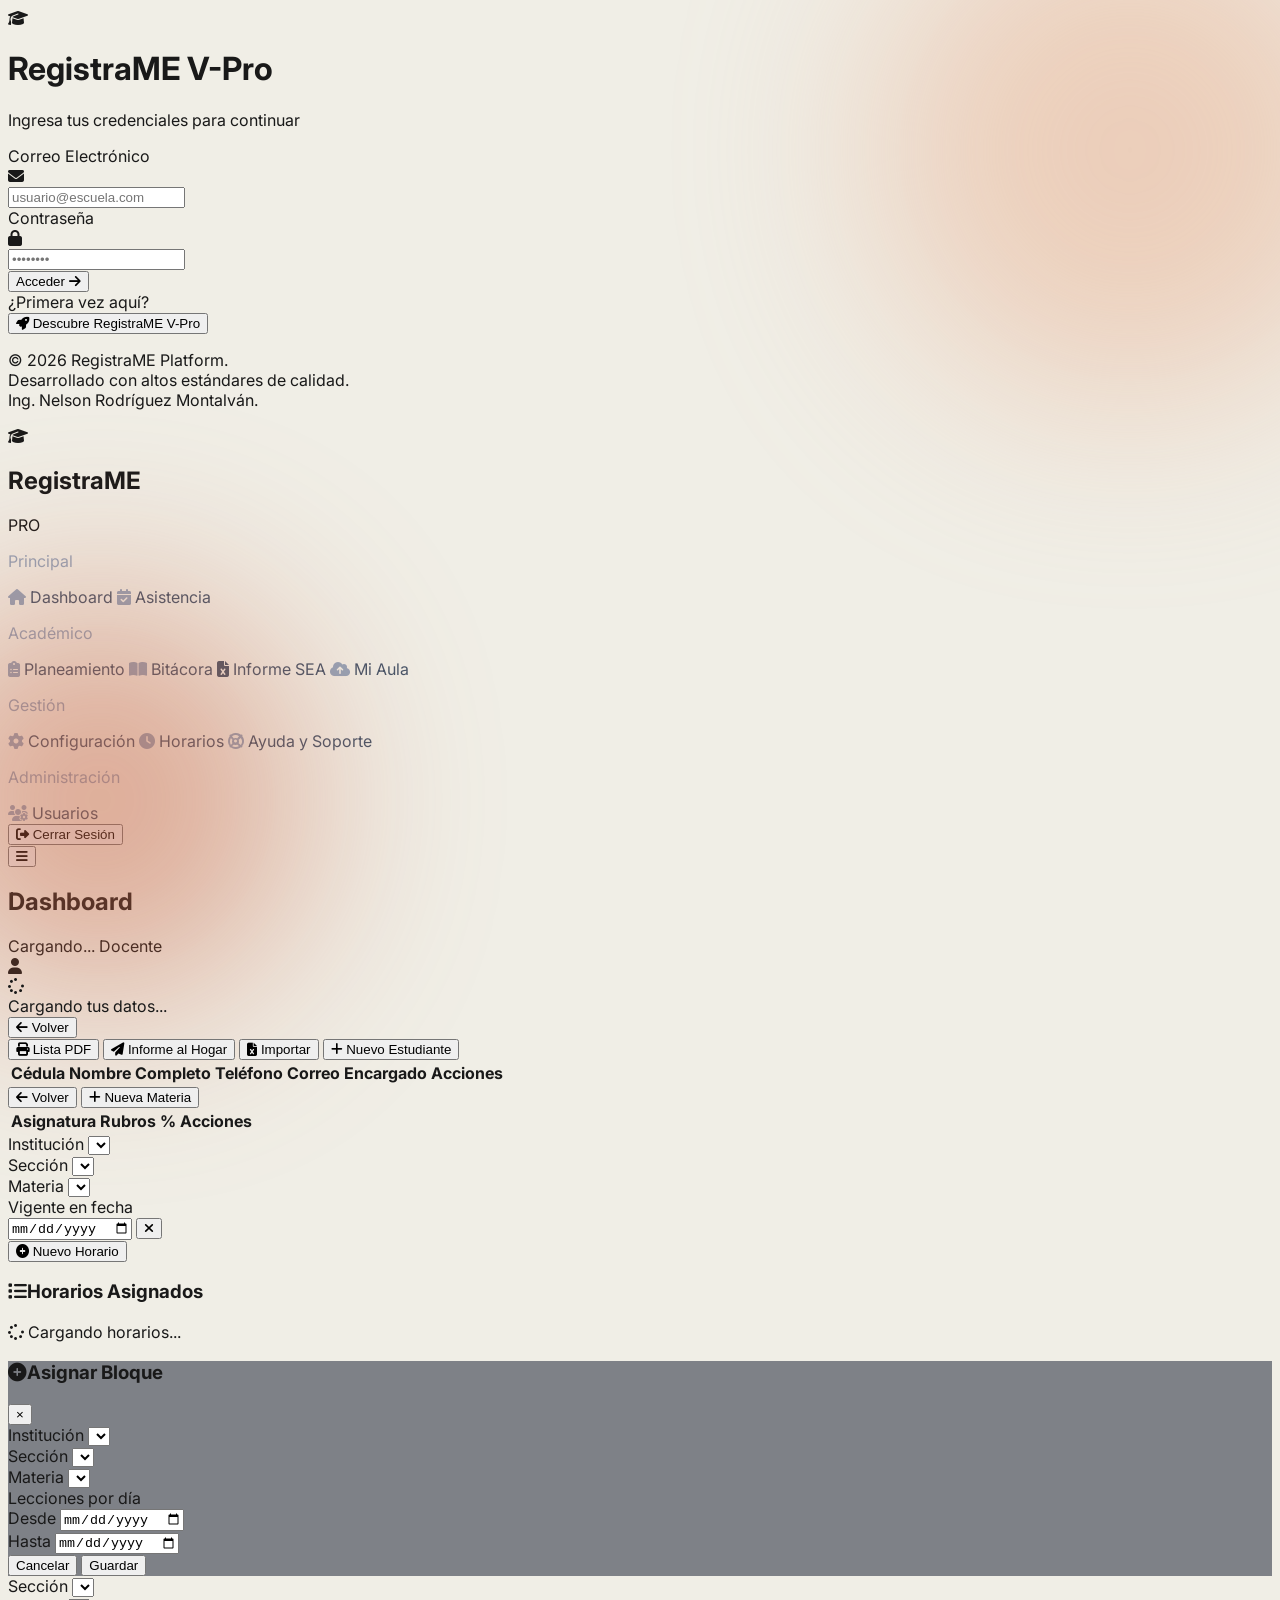
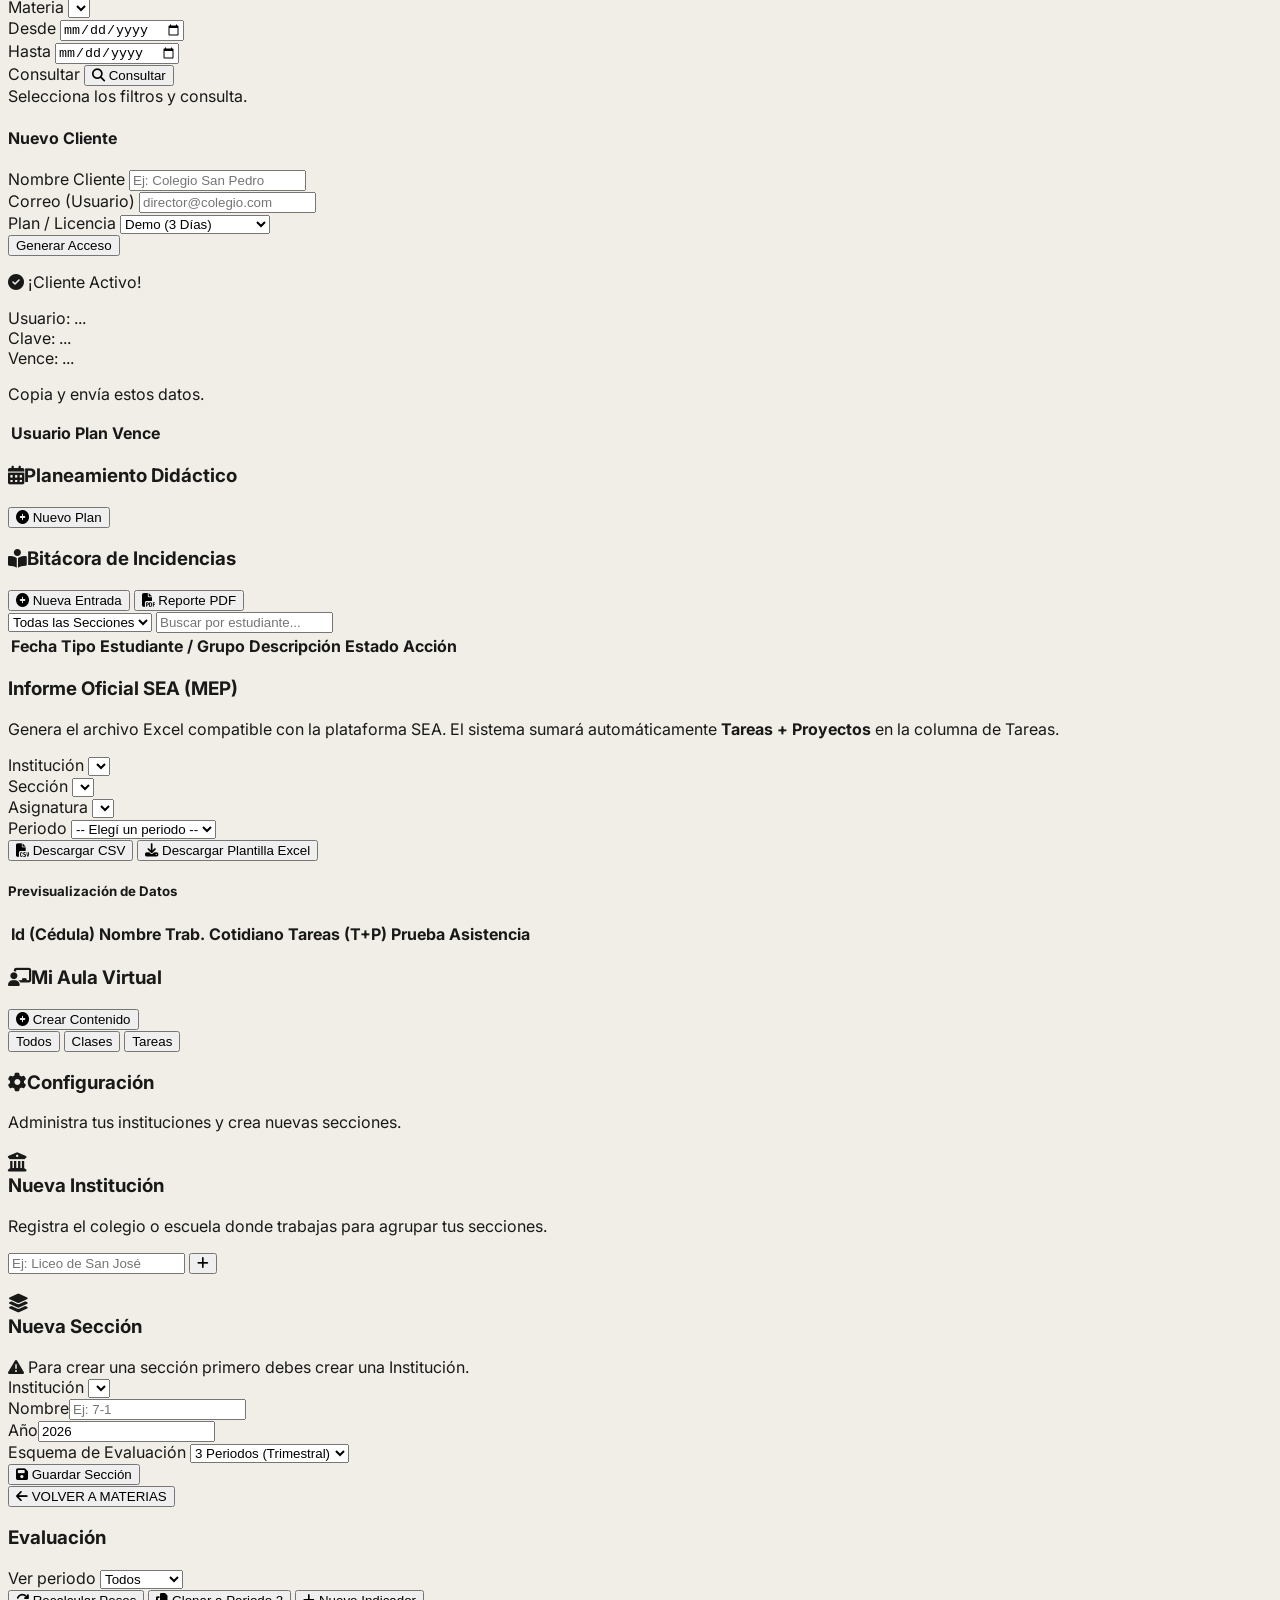
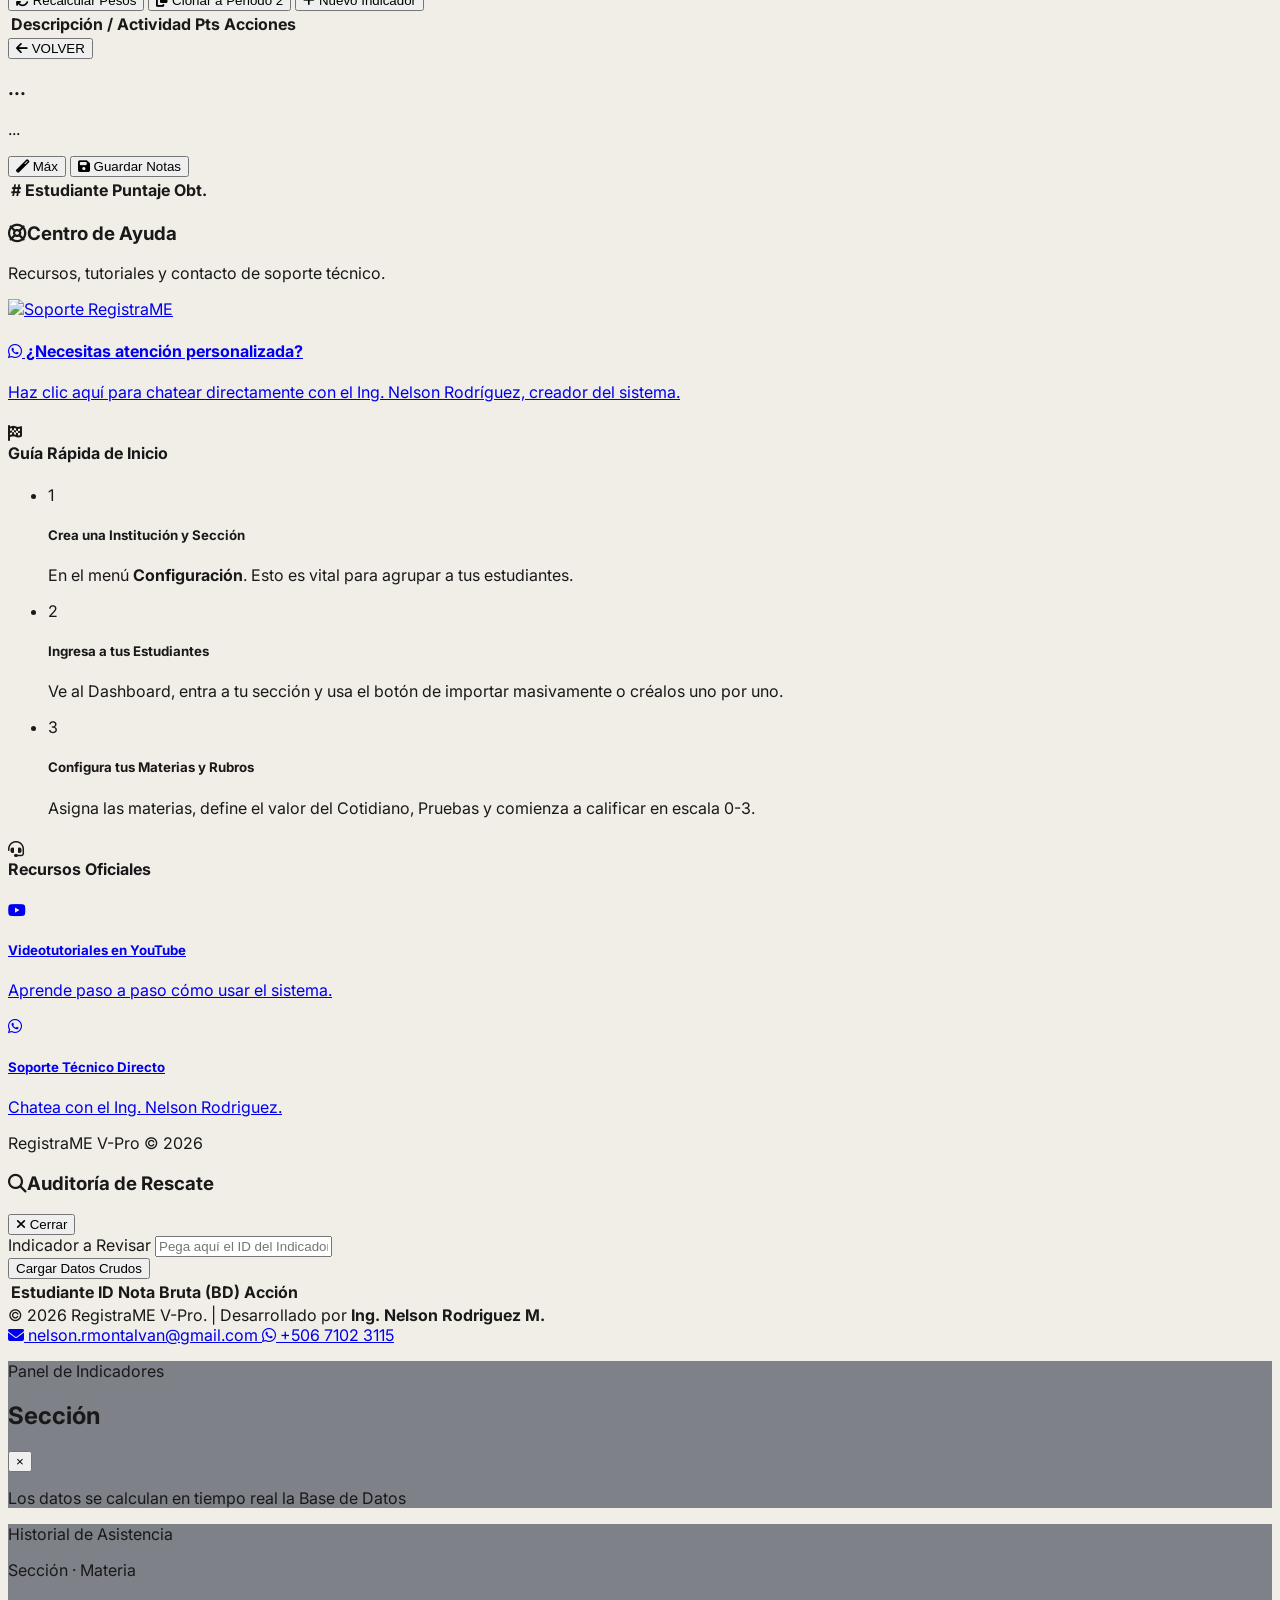
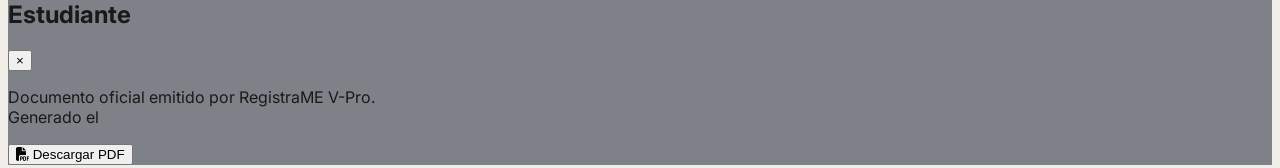
==== sandbox/index.html @ 8c8e5d1d "Agregar descarga en CSV del reporte SEA Se suma como alternativa al .xlsx real que ya se genera -- C" ====
<!DOCTYPE html>
<html lang="es">
<head>
    <!-- TEST GIT 123 -->
    <meta charset="UTF-8">
    <meta name="viewport" content="width=device-width, initial-scale=1.0, viewport-fit=cover">
    <title>RegistraME - V-PRO</title>

    <!-- PREVIEW AL COMPARTIR EL LINK (WhatsApp, Facebook, etc.) -->
    <meta property="og:type" content="website">
    <meta property="og:title" content="RegistraME V-Pro">
    <meta property="og:description" content="Gestión educativa integral para docentes: asistencia, notas, planeamiento y bitácora en un solo lugar.">
    <meta property="og:image" content="https://registra-me.vercel.app/og-image.png">
    <meta property="og:url" content="https://registra-me.vercel.app/">
    <meta name="twitter:card" content="summary_large_image">
    <meta name="twitter:title" content="RegistraME V-Pro">
    <meta name="twitter:description" content="Gestión educativa integral para docentes: asistencia, notas, planeamiento y bitácora en un solo lugar.">
    <meta name="twitter:image" content="https://registra-me.vercel.app/og-image.png">

    <!-- FAVICON (EL ÍCONO DE LA PESTAÑA) -- mismo tratamiento que el logo: caja redondeada color de marca + graduation cap -->
    <link rel="icon" type="image/svg+xml" href="data:image/svg+xml,<svg xmlns=%22http://www.w3.org/2000/svg%22 viewBox=%220 0 100 100%22><rect width=%22100%22 height=%22100%22 rx=%2222%22 fill=%22%23C96442%22/><text x=%2250%22 y=%2258%22 font-size=%2255%22 text-anchor=%22middle%22 dominant-baseline=%22middle%22>🎓</text></svg>">
    <link rel="apple-touch-icon" href="data:image/svg+xml,<svg xmlns=%22http://www.w3.org/2000/svg%22 viewBox=%220 0 100 100%22><rect width=%22100%22 height=%22100%22 rx=%2222%22 fill=%22%23C96442%22/><text x=%2250%22 y=%2258%22 font-size=%2255%22 text-anchor=%22middle%22 dominant-baseline=%22middle%22>🎓</text></svg>">

    <!-- MODO APP MÓVIL -->
    <meta name="apple-mobile-web-app-capable" content="yes">
    <meta name="apple-mobile-web-app-status-bar-style" content="black-translucent">
    <meta name="theme-color" content="#C96442">

    <!-- LIBRERÍAS MODERNAS -->
    <script src="https://cdn.tailwindcss.com"></script>
    <script>
    tailwind.config = {
        theme: {
            extend: {
                colors: {
                    indigo: {
                        50:  '#FDF5F1',
                        100: '#FAEAE1',
                        200: '#F2CEBB',
                        300: '#E8AE8E',
                        400: '#DB8E68',
                        500: '#D17452',
                        600: '#C96442',
                        700: '#AE5235',
                        800: '#8C4028',
                        900: '#3D1A0F',
                    }
                }
            }
        }
    }
    </script>
    <link rel="stylesheet" href="https://cdnjs.cloudflare.com/ajax/libs/font-awesome/6.4.0/css/all.min.css">
    <script src="https://cdn.jsdelivr.net/npm/sweetalert2@11"></script>
    <!-- Chart.js para gráficas futuras -->
    <script src="https://cdn.jsdelivr.net/npm/chart.js"></script>

<style>
    
    /* 1. FUENTE PROFESIONAL (Inter) */
    @import url('https://fonts.googleapis.com/css2?family=Inter:wght@300;400;500;600;700&display=swap');
    
    :root {
        --primary: #C96442;
        --background: #F0EEE6; /* Cream Canvas — paleta Anthropic */
    }

    body {
        font-family: 'Inter', sans-serif;
        background-color: var(--background);
        color: #191919;
        -webkit-font-smoothing: antialiased;
        -webkit-tap-highlight-color: transparent;
        touch-action: manipulation;
    }

    /* Safe area para iPhone con notch/Dynamic Island */
    #main-content {
        padding-bottom: env(safe-area-inset-bottom);
    }
    aside#sidebar {
        padding-bottom: env(safe-area-inset-bottom);
    }

    /* Touch targets mínimos 44px */
    .menu-item {
        min-height: 44px;
    }

    /* --- MENÚ LATERAL: fondo claro y cálido (#FBF9F5), consistente con la
       paleta real de la app -- el token "indigo" de Tailwind esta remapeado
       a la terracota de marca (ver tailwind.config: indigo-600 = #C96442),
       la misma que usa el botón "Acceder" del login. Antes el riel era
       oscuro (slate-900) con texto pensado para fondo blanco, casi invisible;
       ahora es claro de origen, así que reutiliza directamente esos tonos. --- */
    .sb-label { color: #94a3b8; } /* slate-400: eyebrow, un punto más discreto que los items */
    .sb-item  { color: #475569; } /* slate-600: mismo tono de texto que el resto de la app */
    .sb-icon  { color: #94a3b8; } /* slate-400 */

    .sb-item:hover { background: #FDF5F1; color: #AE5235; } /* indigo-50 / indigo-700 */
    .sb-item:hover .sb-icon { color: #C96442; } /* indigo-600 */

    .sb-item.sb-active {
        background: #FAEAE1; /* indigo-100 */
        color: #AE5235;      /* indigo-700 */
        border-right: 3px solid #C96442; /* indigo-600 */
    }
    .sb-item.sb-active .sb-icon { color: #C96442; }

    /* Inputs más cómodos en mobile */
    @media (max-width: 767px) {
        select, input[type="date"], input[type="text"], input[type="email"], input[type="password"] {
            font-size: 16px; /* Evita auto-zoom en iOS */
            min-height: 44px;
        }
        button {
            min-height: 44px;
        }
    }

    /* --- 1. THEMA PREMIUM PARA SWEETALERT2 --- */
    div:where(.swal2-container) div:where(.swal2-popup) {
        border-radius: 1.5rem !important; /* Bordes súper redondos */
        box-shadow: 0 25px 50px -12px rgba(0, 0, 0, 0.25) !important; /* Sombra profunda Apple */
        border: 1px solid #f1f5f9 !important;
    }
    div:where(.swal2-container) button:where(.swal2-styled) {
        border-radius: 0.75rem !important;
        font-weight: 700 !important;
        transition: all 0.2s !important;
    }
    div:where(.swal2-container) button:where(.swal2-styled):active {
        transform: scale(0.95) !important; /* Efecto click nativo */
    }

    /* --- 2. ANIMACIÓN CASCADA PARA TABLAS --- */
    .fade-in-up {
        animation: fadeInUp 0.4s ease-out forwards;
        opacity: 0;
        transform: translateY(10px);
    }
    @keyframes fadeInUp {
        to { opacity: 1; transform: translateY(0); }
    }

    /* ANIMACIÓN CINEMÁTICA (Ken Burns Effect) */
    @keyframes slowZoom {
        0% { transform: scale(1); }
        100% { transform: scale(1.15); }
    }
    .bg-movie {
        /* CAMBIA ESTA URL POR LA QUE ELIJAS DE ABAJO */
        background-image: url('https://images.unsplash.com/photo-1454165804606-c3d57bc86b40?q=80&w=2070&auto=format&fit=crop'); 
        background-size: cover;
        background-position: center;
        animation: slowZoom 20s infinite alternate ease-in-out;
    }

    /* 2. SCROLLBAR ELEGANTE */
    ::-webkit-scrollbar { width: 6px; height: 6px; }
    ::-webkit-scrollbar-track { background: transparent; }
    ::-webkit-scrollbar-thumb { background: #CBD5E1; border-radius: 10px; }
    ::-webkit-scrollbar-thumb:hover { background: #94A3B8; }

    /* 3. CLASE PARA TARJETAS SENIOR (Solo visual) */
    .card-pro {
        background: rgb(225, 219, 219);
        border: 1px solid #E2E8F0;
        border-radius: 16px; 
        box-shadow: 0 4px 6px -1px rgba(0, 0, 0, 0.05);
        transition: all 0.3s ease;
        overflow: hidden; /* Para que el degradado no se salga */
    }
    .card-pro:hover {
        transform: translateY(-4px); /* Se levanta al pasar mouse */
        box-shadow: 0 20px 25px -5px rgba(0, 0, 0, 0.1);
        border-color: #969fc1;
    }

    /* LUCES AMBIENTALES (DENTRO DEL APP) */
    .ambient-light {
        position: fixed;
        z-index: 0; /* Detrás de todo */
        border-radius: 50%;
        filter: blur(100px); /* El desenfoque mágico */
        opacity: 0.5; /* Suave, no invasivo */
        pointer-events: none; /* Que no estorbe al click */
    }
    .light-1 { top: -100px; right: -100px; width: 500px; height: 500px; background: #E8AE8E; } /* Terracota suave */
    .light-2 { bottom: -100px; left: -100px; width: 400px; height: 400px; background: #C96442; } /* Brick Anthropic */

    /* 4. ANIMACIONES */
    .fade-in { animation: fadeIn 0.4s ease-out forwards; }
    @keyframes fadeIn { from { opacity: 0; transform: translateY(10px); } to { opacity: 1; transform: translateY(0); } }


    /* ======================================================================= */
    /* --- 5. OPTIMIZACIÓN RESPONSIVA (MÓVILES Y TABLETS) - AGREGADO NUEVO --- */
    /* ======================================================================= */
    
    /* Reglas para Tablets y pantallas medianas (Menos de 1024px) */
    @media (max-width: 1024px) {
        /* Evita que las tablas se aplasten. Permite deslizar con el dedo (Swipe) */
        #views-container .overflow-hidden {
            overflow-x: auto !important;
            -webkit-overflow-scrolling: touch; 
        }
        /* Mantiene un ancho mínimo para que las columnas no se monten unas sobre otras */
        #views-container table {
            min-width: 800px !important; 
        }
    }

    /* Reglas para Celulares (Menos de 640px) */
    @media (max-width: 640px) {
        /* 1. Convierte los formularios de 2 o 3 columnas a 1 sola columna hacia abajo */
        .swal2-html-container .grid-cols-2, 
        .swal2-html-container .grid-cols-3,
        #view-config .grid-cols-2,
        #view-config .grid-cols-3 {
            grid-template-columns: 1fr !important;
            gap: 1rem !important;
        }
        
        /* 2. Ajusta el tamaño de los modales para que no se salgan del celular */
        div:where(.swal2-container) div:where(.swal2-popup) {
            width: 95% !important;
            padding: 1.5rem 1rem !important;
        }
        
        /* 3. Apila los botones de "Guardar" y "Cancelar" (Para no equivocarse con el dedo grueso) */
        .swal2-actions {
            width: 100%;
            flex-direction: column-reverse; /* El botón cancelar queda abajo */
            gap: 0.5rem;
        }
        .swal2-actions button {
            width: 100%;
            margin: 0 !important;
            padding: 0.8rem !important;
        }
        
        /* 4. Evita que los textos largos escondidos rompan el diseño en el celular */
        .truncate {
            white-space: normal !important;
            word-break: break-word !important;
        }

        /* 5. Área táctil mínima (44px) para inputs y selects: en la práctica muchos
           quedaban en ~26px de alto real pese al padding, por debajo del mínimo
           táctil recomendado (Apple HIG / Material Design). */
        input:not([type="checkbox"]):not([type="radio"]), select {
            min-height: 44px;
        }
    }

    /* IMPRESIÓN: Ficha de Asistencia (solo se ve el documento, nada del dashboard) */
    #ficha-print-area { display: none; }
    @media print {
        body * { visibility: hidden; }
        #ficha-print-area, #ficha-print-area * { visibility: visible; }
        #ficha-print-area {
            display: block !important;
            position: absolute; top: 0; left: 0; width: 100%;
        }
    }
</style>
</head>

<body class="h-screen flex overflow-hidden">

    <!-- ========================================== -->
    <!-- 1. PANTALLA DE LOGIN (UNIFICADA) -->
    <!-- ========================================== -->
<!-- ========================================== -->
    <!-- 1. PANTALLA DE LOGIN (REDSEÑO SENIOR) -->
    <!-- ========================================== -->
    <div id="screen-login" class="absolute inset-0 z-50 flex items-center justify-center bg-slate-900 overflow-hidden">
        
 <!-- A. FONDO DE PELÍCULA (Con animación) -->
        <div class="absolute inset-0 z-0 bg-movie opacity-60"></div>
        
        <!-- B. CAPA OSCURA (Para que resalte la tarjeta) -->
        <!-- Un degradado de azul oscuro a negro para darle atmósfera -->
        <div class="absolute inset-0 z-0 bg-gradient-to-t from-slate-900 via-slate-900/80 to-indigo-900/40"></div>

        <!-- EFECTOS DE FONDO (GLOWS SENIOR) -->
        <div class="absolute top-[-10%] left-[-10%] w-96 h-96 bg-indigo-600 rounded-full mix-blend-multiply filter blur-[128px] opacity-40 animate-pulse"></div>
        <div class="absolute bottom-[-10%] right-[-10%] w-96 h-96 bg-amber-700 rounded-full mix-blend-multiply filter blur-[128px] opacity-40 animate-pulse" style="animation-delay: 2s"></div>

        <!-- TARJETA DE LOGIN -->
        <div class="bg-white p-10 w-full max-w-sm rounded-2xl shadow-2xl relative z-10 fade-in border border-slate-200">
            
            <!-- HEADER CON LOGO -->
            <div class="text-center mb-8">
                <div class="inline-flex items-center justify-center w-16 h-16 rounded-xl bg-indigo-50 text-indigo-600 mb-4 shadow-sm">
                    <i class="fas fa-graduation-cap text-3xl"></i>
                </div>
                <h1 class="text-2xl font-extrabold text-slate-800 tracking-tight">RegistraME <span class="text-indigo-600">V-Pro</span></h1>
                <p class="text-slate-400 text-sm mt-1">Ingresa tus credenciales para continuar</p>
            </div>
            
            <!-- FORMULARIO -->
            <form onsubmit="app.login(event)" class="space-y-5">
                <div>
                    <label class="block text-xs font-bold text-slate-500 uppercase mb-1 ml-1">Correo Electrónico</label>
                    <div class="relative">
                        <div class="absolute inset-y-0 left-0 pl-3 flex items-center pointer-events-none">
                            <i class="fas fa-envelope text-slate-400"></i>
                        </div>
                        <input type="email" id="login-email" class="w-full pl-10 pr-4 py-3 rounded-xl border border-slate-200 bg-slate-50 text-slate-700 text-sm focus:bg-white focus:ring-2 focus:ring-indigo-500 focus:border-indigo-500 outline-none transition-all placeholder-slate-400" placeholder="usuario@escuela.com" required>
                    </div>
                </div>
                
                <div>
                    <label class="block text-xs font-bold text-slate-500 uppercase mb-1 ml-1">Contraseña</label>
                    <div class="relative">
                        <div class="absolute inset-y-0 left-0 pl-3 flex items-center pointer-events-none">
                            <i class="fas fa-lock text-slate-400"></i>
                        </div>
                        <input type="password" id="login-pass" class="w-full pl-10 pr-4 py-3 rounded-xl border border-slate-200 bg-slate-50 text-slate-700 text-sm focus:bg-white focus:ring-2 focus:ring-indigo-500 focus:border-indigo-500 outline-none transition-all placeholder-slate-400" placeholder="••••••••" required>
                    </div>
                </div>

           <button type="submit" id="btn-login" class="w-full bg-indigo-600 hover:bg-indigo-700 text-white font-bold py-3.5 rounded-xl shadow-lg shadow-indigo-600/40 transition transform active:scale-95 flex items-center justify-center gap-2">
                    <span>Acceder</span> <i class="fas fa-arrow-right text-xs"></i>
                </button>

                <!-- ========================================== -->
                <!-- SECCIÓN PARA NUEVOS USUARIOS (MÁS VISIBLE) -->
                <!-- ========================================== -->
                <div class="mt-6 relative flex items-center">
                    <div class="flex-grow border-t border-slate-200"></div>
                    <span class="flex-shrink-0 mx-4 text-slate-400 text-[10px] uppercase tracking-widest font-bold">¿Primera vez aquí?</span>
                    <div class="flex-grow border-t border-slate-200"></div>
                </div>

                <div class="mt-4 text-center">
                    <button type="button" onclick="app.showAboutRegistrame()" class="w-full bg-emerald-50 hover:bg-emerald-100 text-emerald-600 hover:text-emerald-700 border border-emerald-200 font-bold py-3 rounded-xl transition flex items-center justify-center gap-2 shadow-sm group">
                        <i class="fas fa-rocket group-hover:-translate-y-1 transition transform"></i> Descubre RegistraME V-Pro
                    </button>
                </div>
                <!-- ========================================== -->

            </form> <!-- Aquí cierra el formulario -->

            </form>

            <!-- FOOTER PEQUEÑO -->
            <div class="mt-8 pt-6 border-t border-slate-100 text-center">
                <p class="text-xs text-slate-400">
                    &copy; 2026 RegistraME Platform.<br>
                    <span class="opacity-75">Desarrollado con altos estándares de calidad.</span><br>
                    <span class="opacity-75">Ing. Nelson Rodríguez Montalván.</span>
                </p>
            </div>
        </div>
    </div>

    <!-- ========================================== -->
    <!-- 2. SIDEBAR (MENÚ LATERAL) -->
    <!-- ========================================== -->
    <!-- Se muestra solo si está logueado -->
    <aside id="sidebar" class="w-64 bg-[#FBF9F5] border-r border-[#E8E4DA] hidden flex-col z-40 transition-all duration-300 transform md:translate-x-0 -translate-x-full fixed md:relative h-full text-slate-600">
        <!-- Logo -->
     <div class="p-6 border-b border-[#E8E4DA] flex items-center gap-3">

            <!-- Icono: mismo tratamiento que el logo de la pantalla de login (bg-indigo-50 = crema terracota) -->
            <div class="bg-indigo-50 p-2 rounded-lg flex items-center justify-center">
                <i class="fas fa-graduation-cap text-2xl text-indigo-600"></i>
            </div>

            <div>
                <h1 class="font-bold text-xl text-slate-800 tracking-tight">RegistraME</h1>

                <!-- Badge PRO ajustado -->
                <span class="text-[10px] bg-indigo-600 text-white px-2 py-0.5 rounded-full font-bold shadow-sm">PRO</span>
            </div>
        </div>

        <!-- Menú Scrolleable -->
        <nav class="flex-1 overflow-y-auto p-4 space-y-1">

            <!-- SECCIÓN DOCENTE -->
            <div id="menu-docente" class="space-y-1">
                <p class="sb-label px-3 text-xs font-bold uppercase tracking-wider mb-2 mt-2">Principal</p>

              <!-- Fíjate en el onclick: cambiamos app.nav por app.loadDashboardData -->
                <a onclick="app.loadDashboardData()" class="menu-item sb-item flex items-center px-3 py-2.5 rounded-lg cursor-pointer transition group">
                    <i class="fas fa-home w-6 sb-icon transition"></i>
                    <span class="font-medium text-sm">Dashboard</span>
                </a>

                <a onclick="app.nav('asistencia')" class="menu-item sb-item flex items-center px-3 py-2.5 rounded-lg cursor-pointer transition group">
                    <i class="fas fa-calendar-check w-6 sb-icon transition"></i>
                    <span class="font-medium text-sm">Asistencia</span>
                </a>

                <p class="sb-label px-3 text-xs font-bold uppercase tracking-wider mb-2 mt-6">Académico</p>

                <a onclick="app.nav('planeamientos')" class="menu-item sb-item flex items-center px-3 py-2.5 rounded-lg cursor-pointer transition group">
                    <i class="fas fa-clipboard-list w-6 sb-icon transition"></i>
                    <span class="font-medium text-sm">Planeamiento</span>
                </a>

                <a onclick="app.nav('bitacoras')" class="menu-item sb-item flex items-center px-3 py-2.5 rounded-lg cursor-pointer transition group">
                    <i class="fas fa-book-open w-6 sb-icon transition"></i>
                    <span class="font-medium text-sm">Bitácora</span>
                </a>

                <a onclick="app.nav('sea')" class="menu-item sb-item flex items-center px-3 py-2.5 rounded-lg cursor-pointer transition group">
                    <i class="fas fa-file-excel w-6 text-emerald-600 group-hover:text-emerald-700 transition"></i>
                    <span class="font-medium text-sm">Informe SEA</span>
                </a>

                <a onclick="app.nav('miaula')" class="menu-item sb-item flex items-center px-3 py-2.5 rounded-lg cursor-pointer transition group">
                    <i class="fas fa-cloud-upload-alt w-6 sb-icon transition"></i>
                    <span class="font-medium text-sm">Mi Aula</span>
                </a>

                <p class="sb-label px-3 text-xs font-bold uppercase tracking-wider mb-2 mt-6">Gestión</p>

                <a onclick="app.nav('config')" class="menu-item sb-item flex items-center px-3 py-2.5 rounded-lg cursor-pointer transition group">
                    <i class="fas fa-cog w-6 sb-icon transition"></i>
                    <span class="font-medium text-sm">Configuración</span>
                </a>

                 <a onclick="app.nav('horarios')" class="menu-item sb-item flex items-center px-3 py-2.5 rounded-lg cursor-pointer transition group">
                    <i class="fas fa-clock w-6 sb-icon transition"></i>
                    <span class="font-medium text-sm">Horarios</span>
                </a>

                <!-- NUEVO BOTÓN: AYUDA Y SOPORTE -->
                <a onclick="app.nav('ayuda')" class="menu-item sb-item flex items-center px-3 py-2.5 rounded-lg cursor-pointer transition group mt-6 border-t border-[#E8E4DA] pt-4">
                    <i class="fas fa-life-ring w-6 sb-icon transition"></i>
                    <span class="font-medium text-sm">Ayuda y Soporte</span>
                </a>

            </div>

            <!-- SECCIÓN ADMIN (Oculta por defecto) -->
            <div id="menu-admin" class="hidden space-y-1">
                <p class="sb-label px-3 text-xs font-bold uppercase tracking-wider mb-2">Administración</p>
                <a onclick="app.nav('admin-users')" class="menu-item sb-item flex items-center px-3 py-2.5 rounded-lg cursor-pointer transition group">
                    <i class="fas fa-users-cog w-6 sb-icon transition"></i>
                    <span class="font-medium text-sm">Usuarios</span>
                </a>
            </div>



        </nav>

        <!-- Botón Salir -->
        <div class="p-4 border-t border-[#E8E4DA]">
            <button onclick="app.logout()" class="w-full flex items-center justify-center px-4 py-2 text-sm font-medium text-red-600 bg-red-50 rounded-lg hover:bg-red-100 transition">
                <i class="fas fa-sign-out-alt mr-2"></i> Cerrar Sesión
            </button>
        </div>
    </aside>

    <!-- Overlay para móvil -->
    <div id="sidebar-overlay" onclick="app.toggleSidebar()" class="fixed inset-0 bg-gray-900 bg-opacity-50 z-30 hidden md:hidden glass"></div>

    <!-- ========================================== -->
    <!-- 3. ÁREA PRINCIPAL (CONTENIDO DINÁMICO) -->
    <!-- ========================================== -->
    <main id="main-content" class="flex-1 flex flex-col relative hidden h-full overflow-hidden">
        
        <!-- AQUI PEGAS LAS LUCES -->
        <div class="ambient-light light-1"></div>
        <div class="ambient-light light-2"></div>

        <!-- HEADER SUPERIOR -->
        <header class="bg-white border-b border-gray-200 h-14 md:h-16 flex items-center justify-between px-3 md:px-6 shrink-0">
            <div class="flex items-center gap-2 md:gap-4 min-w-0">
                <button onclick="app.toggleSidebar()" aria-label="Abrir menú de navegación" class="md:hidden flex items-center justify-center w-11 h-11 text-gray-500 hover:text-gray-700 hover:bg-gray-100 rounded-lg transition shrink-0">
                    <i class="fas fa-bars text-lg"></i>
                </button>
                <h2 id="page-title" class="text-base md:text-xl font-bold text-gray-800 truncate">Dashboard</h2>
            </div>
            <div class="flex items-center gap-2 md:gap-4 shrink-0">
                <div class="hidden md:flex flex-col text-right mr-2">
                    <span id="user-name" class="text-sm font-bold text-gray-700">Cargando...</span>
                    <span id="user-role" class="text-xs text-gray-500 uppercase">Docente</span>
                </div>
                <div class="h-9 w-9 md:h-10 md:w-10 bg-indigo-100 rounded-full flex items-center justify-center text-indigo-600 font-bold border border-indigo-200 shadow-sm shrink-0">
                    <i class="fas fa-user text-sm md:text-base"></i>
                </div>
            </div>
        </header>

       <!-- CONTENEDOR DE VISTAS (SCROLLEABLE) -->
        <div id="views-container" class="flex-1 overflow-y-auto p-3 md:p-6 relative">
            
            <!-- VISTA: DASHBOARD (SECCIONES) -->
            <div id="view-dashboard" class="view fade-in">
                               
                <!-- 1. CONTENEDOR DE FILTROS -->
                <div id="dashboard-filters" class="flex flex-wrap gap-3 mb-6 animate-pulse">
                    <!-- JS lo llenará -->
                </div>

                <!-- 2. GRID DE SECCIONES -->
                <!-- ¡AHORA SÍ ESTÁ DENTRO DEL DASHBOARD! -->
                <div id="grid-secciones" class="grid grid-cols-1 md:grid-cols-2 lg:grid-cols-3 gap-6">
                    <div class="col-span-full text-center py-10 text-gray-400">
                        <i class="fas fa-spinner fa-spin text-3xl mb-3"></i><br>Cargando tus datos...
                    </div>
                </div>

            </div> <!-- <--- ¡AQUÍ ES DONDE DEBE CERRARSE EL DASHBOARD! -->

            <!-- VISTA: ESTUDIANTES (CRUD) -->
            <div id="view-estudiantes" class="view hidden fade-in">
                <div class="flex justify-between items-center mb-6 bg-white p-4 rounded-xl shadow-sm border border-gray-100">
                    <button onclick="app.nav('dashboard')" class="text-gray-500 hover:text-indigo-600 flex items-center gap-2 text-sm font-bold">
                        <i class="fas fa-arrow-left"></i> Volver
                    </button>
                    <div class="flex gap-2">
                        <!-- LISTA PDF -->
                        <button onclick="app.descargarListaEstudiantes()" class="bg-slate-100 text-slate-700 px-4 py-2 rounded-lg text-sm font-bold hover:bg-slate-200 transition border border-slate-200 shadow-sm" title="Descargar lista en PDF">
                            <i class="fas fa-print mr-2"></i> Lista PDF
                        </button>

                        <!-- BOTÓN NUEVO -->
                        <button onclick="app.modalEnvioMasivo()" class="bg-amber-100 text-amber-700 px-4 py-2 rounded-lg text-sm font-bold hover:bg-amber-200 transition border border-amber-200 shadow-sm">
                            <i class="fas fa-paper-plane mr-2"></i> Informe al Hogar
                        </button>
                        
                        <button onclick="app.modalImportar()" class="bg-green-100 text-green-700 px-4 py-2 rounded-lg text-sm font-bold hover:bg-green-200 transition">
                            <i class="fas fa-file-excel mr-2"></i> Importar
                        </button>
                        <button onclick="app.modalEstudiante()" class="bg-indigo-600 text-white px-4 py-2 rounded-lg text-sm font-bold hover:bg-indigo-700 transition shadow">
                            <i class="fas fa-plus mr-2"></i> Nuevo Estudiante
                        </button>
                    </div>
                </div>
                <div class="bg-white rounded-xl shadow-sm border border-gray-200 overflow-hidden">
                    <table class="w-full text-left border-collapse">
                        <thead class="bg-gray-50 text-gray-500 text-xs uppercase font-bold border-b border-gray-200">
                            <tr>
                                <th class="p-4">Cédula</th>
                                <th class="p-4">Nombre Completo</th>
                                <th class="p-4">Teléfono</th>
                                <th class="p-4 text-center">Correo Encargado</th>
                                <th class="p-4 text-right">Acciones</th>
                            </tr>
                        </thead>
                        <tbody id="table-students-body" class="divide-y divide-gray-100 text-sm text-gray-700">
                            <!-- JS -->
                        </tbody>
                    </table>
                </div>
            </div>

            <!-- VISTA: MATERIAS Y CALIFICACIONES -->
            <div id="view-materias" class="view hidden fade-in">
                <div class="flex justify-between items-center mb-6">
                    <button onclick="app.nav('dashboard')" class="text-gray-500 hover:text-indigo-600 font-bold text-sm"><i class="fas fa-arrow-left"></i> Volver</button>
                    <button onclick="app.modalMateria()" class="bg-amber-500 text-white px-4 py-2 rounded-lg font-bold text-sm hover:bg-amber-600 shadow"><i class="fas fa-plus"></i> Nueva Materia</button>
                </div>
                <div class="bg-white rounded-xl shadow-sm border border-gray-200 overflow-hidden">
                    <table class="w-full text-left">
                        <thead class="bg-gray-50 text-gray-500 text-xs uppercase font-bold border-b">
                            <tr>
                                <th class="p-4">Asignatura</th>
                                <th class="p-4 text-center">Rubros %</th>
                                <th class="p-4 text-right">Acciones</th>
                            </tr>
                        </thead>
                        <tbody id="table-materias-body" class="divide-y divide-gray-100 text-sm"></tbody>
                    </table>
                </div>

                <!-- PANEL DE KPIs: aparece al hacer clic en el nombre de una materia -->
                <div id="materia-kpis-container" class="mt-6"></div>
            </div>

 <!-- VISTA: CONFIGURACIÓN DE HORARIO (REDISEÑADA) -->
            <!-- VISTA: CONFIGURACIÓN DE HORARIOS -->
<div id="view-horarios" class="view hidden fade-in">

    <!-- 1. BARRA DE FILTROS + BOTÓN NUEVO HORARIO -->
    <div class="bg-white p-4 rounded-xl shadow-sm border border-gray-200 mb-4">
        <div class="flex flex-wrap items-end justify-between gap-3">
            <div class="flex flex-wrap gap-3">
                <div>
                    <label class="text-[10px] font-bold text-gray-400 uppercase">Institución</label>
                    <select id="hf-inst" class="p-2 border rounded bg-gray-50 text-sm focus:ring-1 focus:ring-indigo-500 min-w-[150px]" onchange="app.onHorarioFilterInstChange()"></select>
                </div>
                <div>
                    <label class="text-[10px] font-bold text-gray-400 uppercase">Sección</label>
                    <select id="hf-sec" class="p-2 border rounded bg-gray-50 text-sm focus:ring-1 focus:ring-indigo-500 min-w-[150px]" onchange="app.onHorarioFilterSecChange()"></select>
                </div>
                <div>
                    <label class="text-[10px] font-bold text-gray-400 uppercase">Materia</label>
                    <select id="hf-mat" class="p-2 border rounded bg-gray-50 text-sm focus:ring-1 focus:ring-indigo-500 min-w-[150px]" onchange="app.renderScheduleList()"></select>
                </div>
                <div>
                    <label class="text-[10px] font-bold text-gray-400 uppercase">Vigente en fecha</label>
                    <div class="flex items-center gap-1">
                        <input type="date" id="filter-hc-date" class="p-2 border rounded text-sm bg-white" onchange="app.filterScheduleList()">
                        <button onclick="app.filterScheduleList(true)" class="h-9 w-9 flex items-center justify-center text-gray-400 hover:text-indigo-600" title="Limpiar filtro"><i class="fas fa-times"></i></button>
                    </div>
                </div>
            </div>

            <button onclick="app.abrirModalNuevoHorario()" class="bg-indigo-600 text-white px-4 py-2 rounded-lg font-bold text-sm shadow hover:bg-indigo-700 transition h-9 flex items-center gap-2 shrink-0">
                <i class="fas fa-plus-circle"></i> Nuevo Horario
            </button>
        </div>
    </div>

    <!-- 2. CONSULTA Y LISTADO (VISTA POR DEFECTO: TODOS LOS HORARIOS) -->
    <div class="bg-white rounded-xl shadow-sm border border-gray-200 overflow-hidden">
        <div class="bg-gray-50 px-4 py-3 border-b flex justify-between items-center">
            <h3 class="text-sm font-bold text-gray-700 uppercase tracking-wide">
                <i class="fas fa-list text-gray-400 mr-2"></i>Horarios Asignados
            </h3>
        </div>

        <div id="schedule-list" class="divide-y divide-gray-100 max-h-[60vh] overflow-y-auto">
            <div class="p-8 text-center text-gray-400 text-sm"><i class="fas fa-spinner fa-spin"></i> Cargando horarios...</div>
        </div>
    </div>

</div>

<!-- MODAL: NUEVO / EDITAR BLOQUE DE HORARIO -->
<div id="modal-nuevo-horario" class="hidden fixed inset-0 z-50 flex items-center justify-center p-4" style="background:rgba(15,23,42,0.5)">
    <div class="bg-white rounded-2xl shadow-2xl w-full max-w-2xl animate-fade-in overflow-hidden">
        <div class="flex items-center justify-between px-6 py-4 border-b border-slate-100">
            <h3 class="text-sm font-bold text-gray-700 uppercase tracking-wide" id="modal-horario-titulo">
                <i class="fas fa-plus-circle text-indigo-600 mr-2"></i>Asignar Bloque
            </h3>
            <button onclick="app.cerrarModalHorario()" class="w-9 h-9 rounded-full flex items-center justify-center text-slate-400 hover:bg-slate-100 hover:text-slate-600 transition text-lg">&times;</button>
        </div>

        <div class="p-5">
            <!-- Fila 1: Selectores -->
            <div class="grid grid-cols-1 md:grid-cols-3 gap-3 mb-3">
                <div>
                    <label class="text-[10px] font-bold text-gray-400 uppercase">Institución</label>
                    <select id="hc-inst" class="w-full p-2 border rounded bg-gray-50 text-sm focus:ring-1 focus:ring-indigo-500" onchange="app.loadSecHorarioConfig()"></select>
                </div>

                <div>
                    <label class="text-[10px] font-bold text-gray-400 uppercase">Sección</label>
                    <select id="hc-sec" class="w-full p-2 border rounded bg-gray-50 text-sm focus:ring-1 focus:ring-indigo-500" onchange="app.loadMatHorarioConfig()"></select>
                </div>

                <div>
                    <label class="text-[10px] font-bold text-gray-400 uppercase">Materia</label>
                    <select id="hc-mat" class="w-full p-2 border rounded bg-white text-sm font-bold text-indigo-700 border-indigo-200 focus:ring-1 focus:ring-indigo-500"></select>
                </div>
            </div>

            <!-- Fila 2: Días y Fechas -->
            <div class="flex flex-wrap gap-4 items-end">

                <!-- Días (Compacto) -->
                <div class="flex-1 min-w-[220px]">
                    <label class="text-[10px] font-bold text-gray-400 uppercase mb-1 block">Lecciones por día</label>
                    <div class="flex gap-2 flex-wrap" id="days-container">
                        <!-- JS Inyecta aquí los checkboxes -->
                    </div>
                </div>

                <!-- Fechas -->
                <div class="flex gap-2 shrink-0">
                    <div>
                        <label class="text-[10px] font-bold text-gray-400 uppercase">Desde</label>
                        <input type="date" id="hc-ini" class="p-1.5 border rounded text-xs w-32">
                    </div>
                    <div>
                        <label class="text-[10px] font-bold text-gray-400 uppercase">Hasta</label>
                        <input type="date" id="hc-fin" class="p-1.5 border rounded text-xs w-32">
                    </div>
                </div>

                <!-- Botones (Guardar y Cancelar) -->
                <div class="flex gap-2 shrink-0 ml-auto">
                    <button id="btn-cancel-schedule" onclick="app.cancelEditSchedule()" class="hidden bg-slate-200 text-slate-600 px-4 py-2 rounded-lg font-bold text-sm shadow hover:bg-slate-300 transition h-9">
                        Cancelar
                    </button>

                    <button id="btn-save-schedule" onclick="app.saveScheduleConfig()" class="bg-indigo-600 text-white px-4 py-2 rounded-lg font-bold text-sm shadow hover:bg-indigo-700 transition h-9">
                        Guardar
                    </button>
                </div>
            </div>
        </div>
    </div>
</div>

<!-- VISTA: MATRIZ DE ASISTENCIA -->
<div id="view-asistencia" class="view hidden fade-in flex flex-col h-full">

    <!-- 1. HEADER DE FILTROS -->
    <div class="bg-white p-3 md:p-4 rounded-xl shadow mb-3 md:mb-4">
        <div class="grid grid-cols-2 sm:grid-cols-5 gap-2 md:gap-3">
            <div class="flex flex-col gap-1">
                <label class="text-xs font-bold text-gray-500">Sección</label>
                <select id="as-sec" class="p-2 border rounded text-sm w-full" onchange="app.loadMatAsistencia()"></select>
            </div>
            <div class="flex flex-col gap-1">
                <label class="text-xs font-bold text-gray-500">Materia</label>
                <select id="as-mat" class="p-2 border rounded text-sm w-full"></select>
            </div>
            <div class="flex flex-col gap-1">
                <label class="text-xs font-bold text-gray-500">Desde</label>
                <input type="date" id="as-ini" class="p-2 border rounded text-sm w-full">
            </div>
            <div class="flex flex-col gap-1">
                <label class="text-xs font-bold text-gray-500">Hasta</label>
                <input type="date" id="as-fin" class="p-2 border rounded text-sm w-full">
            </div>
            <div class="flex flex-col gap-1 col-span-2 sm:col-span-1">
                <label class="text-xs font-bold text-gray-500 invisible hidden sm:block">Consultar</label>
                <button onclick="app.loadAttendanceMatrix()" class="w-full bg-green-600 text-white px-5 py-2 rounded-lg font-bold hover:bg-green-700 shadow transition flex items-center justify-center gap-2">
                    <i class="fas fa-search"></i> Consultar
                </button>
            </div>
        </div>
    </div>

    <!-- 2. MATRIZ SCROLLEABLE (AQUÍ ES SU LUGAR CORRECTO) -->
    <div class="flex-1 bg-white rounded-xl shadow overflow-hidden relative border border-gray-300">
        <div class="overflow-auto h-full w-full" id="matrix-container">
            <!-- AQUÍ SE DIBUJA LA TABLA GIGANTE -->
            <div class="text-center py-10 text-gray-400">Selecciona los filtros y consulta.</div>
        </div>
    </div>

</div> <!-- FIN DE VISTA ASISTENCIA --><!-- FIN DE VISTA HORARIOS -->

            <!-- VISTA: ADMIN USUARIOS -->
            <div id="view-admin-users" class="view hidden fade-in">
                <div class="grid grid-cols-1 lg:grid-cols-3 gap-6">
                    <!-- Formulario Crear -->
                <!-- FORMULARIO: NUEVO USUARIO / LICENCIA -->
                    <div class="lg:col-span-1">
                        <div class="bg-white p-6 rounded-xl shadow-sm border border-gray-200">
                            <h4 class="font-bold text-gray-800 mb-4">Nuevo Cliente</h4>
                            
                            <div class="space-y-3">
                                <div>
                                    <label class="text-xs font-bold text-gray-500">Nombre Cliente</label>
                                    <input id="adm-new-nom" class="w-full p-2 border rounded bg-gray-50" placeholder="Ej: Colegio San Pedro">
                                </div>
                                <div>
                                    <label class="text-xs font-bold text-gray-500">Correo (Usuario)</label>
                                    <input id="adm-new-mail" class="w-full p-2 border rounded bg-gray-50" placeholder="director@colegio.com">
                                </div>
                                <div>
                                    <label class="text-xs font-bold text-gray-500">Plan / Licencia</label>
                                    <select id="adm-new-tipo" class="w-full p-2 border rounded bg-indigo-50 font-bold text-indigo-700 outline-none">
                                        <option value="Demo">Demo (3 Días)</option>
                                        <option value="Mensual">Suscripción Mensual</option>
                                        <option value="Anual">Suscripción Anual</option>
                                        <option value="Full">Vitalicio (Pago Único)</option>
                                    </select>
                                </div>
                                <button onclick="app.adminCreateUser()" class="w-full bg-indigo-600 text-white py-2 rounded font-bold hover:bg-indigo-700 shadow transition">
                                    Generar Acceso
                                </button>
                            </div>

                            <!-- RESULTADO (APARECE AL CREAR) -->
                            <div id="adm-result-box" class="hidden mt-4 p-3 bg-green-50 border border-green-200 rounded text-sm animate-pulse">
                                <p class="text-green-800 font-bold mb-1"><i class="fas fa-check-circle"></i> ¡Cliente Activo!</p>
                                <div class="bg-white p-2 rounded border border-green-100 font-mono text-xs select-all cursor-pointer" onclick="navigator.clipboard.writeText(this.innerText); Swal.fire('Copiado','','success')">
                                    Usuario: <span id="res-user">...</span><br>
                                    Clave: <span id="res-pass">...</span><br>
                                    Vence: <span id="res-date">...</span>
                                </div>
                                <p class="text-[10px] text-gray-400 mt-1 text-center">Copia y envía estos datos.</p>
                            </div>
                        </div>
                    </div>
                    <!-- Tabla Usuarios -->
                    <div class="lg:col-span-2">
                        <div class="bg-white rounded-xl shadow-sm border border-gray-200 overflow-hidden">
                            <table class="w-full text-left text-sm">
                                <thead class="bg-gray-50 text-gray-500 font-bold uppercase text-xs border-b"><tr><th class="p-4">Usuario</th><th class="p-4">Plan</th><th class="p-4 text-right">Vence</th></tr></thead>
                               <tbody id="adm-users-table" class="divide-y divide-gray-100"></tbody>
                            </table>
                        </div>
                    </div>
                </div>
            </div>              

            <!-- OTRAS VISTAS (Planeamiento, Bitácora, Config, Mi Aula) se generan dinámicamente con JS para ahorrar espacio en este mensaje -->
            <!-- ... -->
            
        </div>

        <!-- ========================================== -->
        <!-- FOOTER PROFESIONAL (ULTRA COMPACTO) -->
        <!-- ========================================== -->
        <footer class="bg-white/70 backdrop-blur-md border-t border-slate-200 z-20 shrink-0 px-6 py-1.5 flex flex-col sm:flex-row justify-between items-center shadow-[0_-4px_6px_-1px_rgba(0,0,0,0.02)]">
            
            <!-- Izquierda: Derechos y Autor -->
            <div class="text-[10px] text-slate-500 font-medium text-center sm:text-left tracking-wide">
                &copy; 2026 RegistraME V-Pro. <span class="hidden sm:inline text-slate-300 mx-1">|</span> Desarrollado por <b class="text-slate-700">Ing. Nelson Rodriguez M.</b>
            </div>
            
            <!-- Derecha: Contacto (Botones minimalistas) -->
            <div class="flex items-center gap-2 text-[10px] font-bold text-slate-600 mt-1 sm:mt-0">
                <!-- Botón Correo -->
                <a href="mailto:nelson.rmontalvan@gmail.com" class="hover:text-indigo-600 transition flex items-center gap-1 bg-white/60 px-2 py-1 rounded border border-slate-200 shadow-sm hover:shadow-md hover:-translate-y-px" title="Enviar correo">
                    <i class="fas fa-envelope text-indigo-500"></i> 
                    <span class="hidden lg:inline font-mono">nelson.rmontalvan@gmail.com</span>
                </a>
                
                <!-- Botón WhatsApp -->
                <a href="https://wa.me/50671023115" target="_blank" class="hover:text-emerald-600 transition flex items-center gap-1 bg-white/60 px-2 py-1 rounded border border-slate-200 shadow-sm hover:shadow-md hover:-translate-y-px" title="WhatsApp">
                    <i class="fab fa-whatsapp text-emerald-500 text-xs"></i> 
                    <span class="hidden md:inline">+506 7102 3115</span>
                </a>
            </div>
            
        </footer>
    </main>

     <!-- ÁREA DE IMPRESIÓN (OCULTA) -->
    <div id="printable-area" class="hidden"></div>

    <!-- JAVASCRIPT LOGIC (PARTE 2 SE INYECTA AQUÍ) -->
    <script>
        // ==========================================
    // CONFIGURACIÓN Y ESTADO GLOBAL
    // ==========================================

    // 👇👇👇  ¡¡PEGA AQUÍ TU URL DE GOOGLE APPS SCRIPT!! 👇👇👇
    
    const API_URL = "https://script.google.com/macros/s/AKfycbzbzcAQztsPaVuw25GRj-gergklhZhTrycSrwl_w4zG9B6j2SXAnhkUyI3OC0OxALOvzw/exec"; // sandbox de pruebas
                    
                    
    const app = {
        user: null,      // Datos del usuario logueado
        data: {},        // Cache de datos (Secciones, Instituciones)
        state: {},       // Estado temporal (Sección activa, Materia activa)
        
// ----------------------------------------------------
        // MAGIA UX: POPUP DE ONBOARDING (TUTORIAL DE INICIO)
        // ----------------------------------------------------
        showWelcomeTutorial: () => {
            Swal.fire({
                width: '850px',
                padding: '0', // Cero padding para que el color toque los bordes
                showConfirmButton: false,
                showCloseButton: true,
                customClass: { popup: 'overflow-hidden rounded-2xl' },
                html: `
                    <div class="flex flex-col md:flex-row h-full text-left">
                        
                        <!-- Lado Izquierdo: Imagen / Banner -->
                        <div class="md:w-5/12 bg-slate-900 p-8 text-white flex flex-col justify-center items-center text-center relative overflow-hidden">
                            <!-- Fondo sutil de aula/cine -->
                            <div class="absolute inset-0 bg-[url('https://images.unsplash.com/photo-1509062522246-3755977927d7?q=80&w=800&auto=format&fit=crop')] opacity-20 bg-cover bg-center"></div>
                            
                            <div class="relative z-10">
                                <div class="w-16 h-16 bg-indigo-600 rounded-2xl flex items-center justify-center mx-auto mb-5 shadow-lg shadow-indigo-500/50">
                                    <i class="fas fa-graduation-cap text-3xl"></i>
                                </div>
                                <h2 class="text-2xl font-extrabold tracking-tight mb-2">RegistraME <span class="text-indigo-400">V-Pro</span></h2>
                                <p class="text-sm text-slate-300 font-medium">La evolución de la gestión educativa.</p>
                            </div>
                        </div>

                        <!-- Lado Derecho: Pasos a seguir -->
                        <div class="md:w-7/12 p-8 md:p-10 bg-white">
                            <h3 class="text-2xl font-bold text-slate-800 mb-3">Primeros Pasos 🚀</h3>
                            <p class="text-sm text-slate-500 mb-8">Parece que eres nuevo por aquí. Sigue estos 3 pasos para configurar tu cuenta y desbloquear todo el sistema:</p>
                            
                            <ul class="space-y-6 mb-8">
                                <li class="flex gap-4 items-start">
                                    <div class="w-8 h-8 rounded-full bg-indigo-100 text-indigo-600 font-bold flex items-center justify-center shrink-0 shadow-sm mt-0.5">1</div>
                                    <div>
                                        <h4 class="font-bold text-slate-700 text-sm">Crea una Institución</h4>
                                        <p class="text-xs text-slate-500 mt-1">Ve a Configuración y registra el colegio o escuela donde trabajas.</p>
                                    </div>
                                </li>
                                <li class="flex gap-4 items-start">
                                    <div class="w-8 h-8 rounded-full bg-indigo-100 text-indigo-600 font-bold flex items-center justify-center shrink-0 shadow-sm mt-0.5">2</div>
                                    <div>
                                        <h4 class="font-bold text-slate-700 text-sm">Agrega una Sección</h4>
                                        <p class="text-xs text-slate-500 mt-1">Asigna un grupo (ej: 7-1) a la institución que acabas de crear.</p>
                                    </div>
                                </li>
                                <li class="flex gap-4 items-start">
                                    <div class="w-8 h-8 rounded-full bg-red-50 text-red-500 text-lg flex items-center justify-center shrink-0 shadow-sm mt-0.5"><i class="fab fa-youtube"></i></div>
                                    <div>
                                        <h4 class="font-bold text-slate-700 text-sm">Mira los Tutoriales</h4>
                                        <p class="text-xs text-slate-500 mt-1">Visita nuestra sección de ayuda o Youtube para dominar la plataforma.</p>
                                    </div>
                                </li>
                            </ul>

                            <button onclick="Swal.close(); app.nav('config')" class="w-full bg-indigo-600 text-white py-3.5 rounded-xl font-bold hover:bg-indigo-700 transition shadow-md shadow-indigo-200 flex items-center justify-center gap-2">
                                Ir a Configuración <i class="fas fa-arrow-right text-xs"></i>
                            </button>
                        </div>
                    </div>
                `
            });
        },

        // ----------------------------------------------------
        // MAGIA UX/MARKETING: POPUP "¿QUÉ ES REGISTRAME?" (VERSIÓN 10 FEATURES)
        // ----------------------------------------------------
        showAboutRegistrame: () => {
            Swal.fire({
                width: '1100px', // Lo hacemos mucho más ancho para que quepan las 2 columnas
                padding: '0', 
                showConfirmButton: false,
                showCloseButton: true,
                customClass: { popup: 'overflow-hidden rounded-2xl' },
                html: `
                    <div class="flex flex-col lg:flex-row h-full text-left">
                        
                        <!-- Lado Izquierdo: Imagen / Banner Vendedor -->
                        <!-- Usamos w-4/12 para que la imagen ocupe 1/3 y deje 2/3 al texto -->
                        <div class="lg:w-4/12 bg-slate-900 p-8 text-white flex flex-col justify-center items-center text-center relative overflow-hidden">
                            <div class="absolute inset-0 bg-[url('https://images.unsplash.com/photo-1509062522246-3755977927d7?q=80&w=800&auto=format&fit=crop')] opacity-20 bg-cover bg-center"></div>
                            
                            <div class="relative z-10">
                                <div class="w-20 h-20 bg-indigo-600 rounded-2xl flex items-center justify-center mx-auto mb-6 shadow-lg shadow-indigo-500/50 transform hover:scale-105 transition duration-500">
                                    <i class="fas fa-rocket text-4xl"></i>
                                </div>
                                <h2 class="text-3xl font-extrabold tracking-tight mb-2">RegistraME <span class="text-indigo-400">V-Pro</span></h2>
                                <p class="text-sm text-slate-300 font-medium leading-relaxed">El estándar definitivo en gestión educativa integral para docentes.</p>
                            </div>
                        </div>

                        <!-- Lado Derecho: Pitch de Ventas (10 Funcionalidades en 2 Columnas) -->
                        <div class="lg:w-8/12 p-8 lg:p-10 bg-white flex flex-col justify-center">
                            <h3 class="text-2xl font-bold text-slate-800 mb-2">Descubre el Poder del Sistema 🎯</h3>
                            <p class="text-sm text-slate-500 mb-6">10 razones por las que los educadores están migrando a RegistraME V-Pro:</p>
                            
                            <!-- GRID DE 2 COLUMNAS -->
                            <div class="grid grid-cols-1 md:grid-cols-2 gap-x-6 gap-y-5 mb-8">
                                
                                <!-- COLUMNA 1 -->
                                <div class="flex gap-3 items-start group">
                                    <div class="w-8 h-8 rounded-lg bg-emerald-50 text-emerald-600 flex items-center justify-center shrink-0 shadow-sm group-hover:bg-emerald-100 transition"><i class="fas fa-star"></i></div>
                                    <div>
                                        <h4 class="font-bold text-slate-700 text-[13px]">Evaluación Dinámica 0-3</h4>
                                        <p class="text-[11px] text-slate-500 mt-0.5 leading-tight">Calificación interactiva que calcula porcentajes y promedios en vivo.</p>
                                    </div>
                                </div>
                                
                                <div class="flex gap-3 items-start group">
                                    <div class="w-8 h-8 rounded-lg bg-blue-50 text-blue-600 flex items-center justify-center shrink-0 shadow-sm group-hover:bg-blue-100 transition"><i class="fas fa-file-excel"></i></div>
                                    <div>
                                        <h4 class="font-bold text-slate-700 text-[13px]">Reportes SEA (MEP)</h4>
                                        <p class="text-[11px] text-slate-500 mt-0.5 leading-tight">Generación de Excel oficial con sumatoria de Tareas y Proyectos.</p>
                                    </div>
                                </div>

                                <div class="flex gap-3 items-start group">
                                    <div class="w-8 h-8 rounded-lg bg-orange-50 text-orange-600 flex items-center justify-center shrink-0 shadow-sm group-hover:bg-orange-100 transition"><i class="fas fa-calendar-check"></i></div>
                                    <div>
                                        <h4 class="font-bold text-slate-700 text-[13px]">Asistencia Matricial</h4>
                                        <p class="text-[11px] text-slate-500 mt-0.5 leading-tight">Control visual cruzado con configuración de horarios por sección.</p>
                                    </div>
                                </div>

                                <div class="flex gap-3 items-start group">
                                    <div class="w-8 h-8 rounded-lg bg-teal-50 text-teal-600 flex items-center justify-center shrink-0 shadow-sm group-hover:bg-teal-100 transition"><i class="fas fa-id-card"></i></div>
                                    <div>
                                        <h4 class="font-bold text-slate-700 text-[13px]">Expedientes V-Pro</h4>
                                        <p class="text-[11px] text-slate-500 mt-0.5 leading-tight">Cálculo automático de edades y generación de correos MEP.</p>
                                    </div>
                                </div>

                                <div class="flex gap-3 items-start group">
                                    <div class="w-8 h-8 rounded-lg bg-indigo-50 text-indigo-600 flex items-center justify-center shrink-0 shadow-sm group-hover:bg-indigo-100 transition"><i class="fas fa-clipboard-list"></i></div>
                                    <div>
                                        <h4 class="font-bold text-slate-700 text-[13px]">Planeamiento Didáctico</h4>
                                        <p class="text-[11px] text-slate-500 mt-0.5 leading-tight">Diseño de estrategias e instrumentos con descargas en PDF.</p>
                                    </div>
                                </div>

                                <!-- COLUMNA 2 -->
                                <div class="flex gap-3 items-start group">
                                    <div class="w-8 h-8 rounded-lg bg-amber-50 text-amber-600 flex items-center justify-center shrink-0 shadow-sm group-hover:bg-amber-100 transition"><i class="fas fa-book-reader"></i></div>
                                    <div>
                                        <h4 class="font-bold text-slate-700 text-[13px]">Bitácora de Incidencias</h4>
                                        <p class="text-[11px] text-slate-500 mt-0.5 leading-tight">Registro conductual con alertas tempranas y PDFs imprimibles.</p>
                                    </div>
                                </div>

                                <div class="flex gap-3 items-start group">
                                    <div class="w-8 h-8 rounded-lg bg-rose-50 text-rose-600 flex items-center justify-center shrink-0 shadow-sm group-hover:bg-rose-100 transition"><i class="fas fa-paper-plane"></i></div>
                                    <div>
                                        <h4 class="font-bold text-slate-700 text-[13px]">Envío de Boletas (Email)</h4>
                                        <p class="text-[11px] text-slate-500 mt-0.5 leading-tight">Envía masivamente reportes de notas al correo de los padres.</p>
                                    </div>
                                </div>

                                <div class="flex gap-3 items-start group">
                                    <div class="w-8 h-8 rounded-lg bg-purple-50 text-purple-600 flex items-center justify-center shrink-0 shadow-sm group-hover:bg-purple-100 transition"><i class="fas fa-university"></i></div>
                                    <div>
                                        <h4 class="font-bold text-slate-700 text-[13px]">Multi-Institución</h4>
                                        <p class="text-[11px] text-slate-500 mt-0.5 leading-tight">Filtros de Dashboard para gestionar varios colegios sin confusión.</p>
                                    </div>
                                </div>

                                <div class="flex gap-3 items-start group">
                                    <div class="w-8 h-8 rounded-lg bg-cyan-50 text-cyan-600 flex items-center justify-center shrink-0 shadow-sm group-hover:bg-cyan-100 transition"><i class="fas fa-file-import"></i></div>
                                    <div>
                                        <h4 class="font-bold text-slate-700 text-[13px]">Importación Excel</h4>
                                        <p class="text-[11px] text-slate-500 mt-0.5 leading-tight">Carga masiva de estudiantes en segundos, sin digitar uno por uno.</p>
                                    </div>
                                </div>

                                <div class="flex gap-3 items-start group">
                                    <div class="w-8 h-8 rounded-lg bg-slate-100 text-slate-600 flex items-center justify-center shrink-0 shadow-sm group-hover:bg-slate-200 transition"><i class="fas fa-cloud"></i></div>
                                    <div>
                                        <h4 class="font-bold text-slate-700 text-[13px]">100% Nube & Multi-dispositivo</h4>
                                        <p class="text-[11px] text-slate-500 mt-0.5 leading-tight">Arquitectura "Serverless" segura, accesible desde celular o PC.</p>
                                    </div>
                                </div>
                            </div>

                            <!-- Botones Inferiores (Lado a lado en PC, apilados en móvil) -->
                            <div class="flex flex-col sm:flex-row gap-3 mt-auto">
                                <!-- Botón Regresar al Login -->
                                <button onclick="Swal.close()" class="flex-1 bg-slate-100 text-slate-700 hover:text-indigo-600 py-3 rounded-xl font-bold hover:bg-indigo-50 transition shadow-sm border border-slate-200 flex items-center justify-center gap-2">
                                    <i class="fas fa-sign-in-alt"></i> Volver a Login
                                </button>
                                
                                <!-- Botón Ventas (WhatsApp) -->
                                <a href="https://wa.me/50671023115?text=Hola,%20me%20gustar%C3%ADa%20solicitar%20una%20demo%20de%20RegistraME%20V-Pro" target="_blank" class="flex-1 bg-emerald-500 text-white py-3 rounded-xl font-bold hover:bg-emerald-600 transition shadow-md shadow-emerald-200 flex items-center justify-center gap-2">
                                    <i class="fab fa-whatsapp text-lg"></i> Solicitar Demo
                                </a>
                            </div>
                        </div>
                    </div>
                `
            });
        },


        // ==========================================
        // 1. NÚCLEO DE COMUNICACIÓN (FETCH)
        // ==========================================
        api: async (payload, { silent = false, _retry = false } = {}) => {
            try {
                if(app.user?.email) payload.email = app.user.email;

                const response = await fetch(API_URL, {
                    method: 'POST',
                    body: JSON.stringify(payload)
                });
                const text = await response.text();
                let res;
                try {
                    res = JSON.parse(text);
                } catch(_) {
                    // GAS devolvió HTML (rate-limit o redirect raro) — reintentamos una vez
                    if(!_retry) {
                        await new Promise(r => setTimeout(r, 1500));
                        return app.api(payload, { silent, _retry: true });
                    }
                    throw new Error('Respuesta inesperada del servidor. Intenta de nuevo.');
                }

                if(res.status === 'error') throw new Error(res.msg || res.error);
                return res;
            } catch (error) {
                console.error("API Error:", error);
                if(!silent) {
                    Swal.fire({
                        icon: 'error',
                        title: 'Error de Conexión',
                        text: error.message || 'No se pudo contactar con el servidor.'
                    });
                }
                return null;
            }
        },

        // ==========================================
        // 2. AUTENTICACIÓN Y NAVEGACIÓN
        // ==========================================
init: () => {
            // 1. PRIMERO: Construimos el HTML (Inyectar vistas)
            app.injectDynamicViews(); 

            // --- TRUCO NINJA PARA REDES SOCIALES ---
            const urlParams = new URLSearchParams(window.location.search);
            if (urlParams.get('info') === 'true') {
                setTimeout(() => app.showAboutRegistrame(), 500); // Abre el popup a medio segundo de entrar
            }
            // ----------------------------------------

            // 2. SEGUNDO: Ahora sí, verificamos sesión y cargamos datos
            const savedUser = localStorage.getItem('registrame_user');
            if(savedUser) {
                app.user = JSON.parse(savedUser);
                app.enterApp();
            }
        },

         // HELPER: CALCULAR EDAD
    calcAge: (fechaNac) => {
        if (!fechaNac) return null; 
        const nacimiento = new Date(fechaNac.replace(/-/g, '\/'));
        const hoy = new Date();
        let edad = hoy.getFullYear() - nacimiento.getFullYear();
        const m = hoy.getMonth() - nacimiento.getMonth();
        if (m < 0 || (m === 0 && hoy.getDate() < nacimiento.getDate())) {
            edad--;
        }
        return (isNaN(edad) || edad < 0) ? null : edad;
    },


        login: async (e) => {
            e.preventDefault();
            const email = document.getElementById('login-email').value;
            const pass = document.getElementById('login-pass').value;
            const btn = document.getElementById('btn-login');
            
            btn.innerHTML = '<i class="fas fa-spinner fa-spin"></i> Verificando...';
            btn.disabled = true;

            const res = await app.api({ action: 'login', email, password: pass });
            
            if (res && res.status === 'success') {
                app.user = { email: email, role: res.role };
                localStorage.setItem('registrame_user', JSON.stringify(app.user));
                app.enterApp();
            } else {
                btn.innerHTML = 'INGRESAR';
                btn.disabled = false;
            }
        },

enterApp: async () => {
            document.getElementById('screen-login').classList.add('hidden');
            document.getElementById('sidebar').classList.remove('hidden');
            document.getElementById('sidebar').classList.add('flex');
            document.getElementById('main-content').classList.remove('hidden');
            
            // --- MAGIA UX: SALUDO CONTEXTUAL ---
            const hora = new Date().getHours();
            let saludo = "🌙 Buenas noches";
            if (hora < 12) saludo = "☀️ Buenos días";
            else if (hora < 19) saludo = "☕ Buenas tardes";
            
            // Extraer el nombre del correo (ej: nelson.rmontalvan@... -> Nelson.rmontalvan)
            let nombreCorto = app.user.email.split('@')[0];
            // Poner la primera letra en mayúscula para que se vea elegante
            nombreCorto = nombreCorto.charAt(0).toUpperCase() + nombreCorto.slice(1);

            // Inyectamos el saludo y el nombre
            document.getElementById('user-name').innerHTML = `<span class="text-xs text-slate-400 font-normal mr-1">${saludo},</span> ${nombreCorto}`;
            document.getElementById('user-role').innerText = app.user.role;

            // --- LÓGICA DE MENÚS CORREGIDA (Queda intacta) ---

            // 1. El menú DOCENTE se muestra SIEMPRE (Porque el Admin también da clases)
            document.getElementById('menu-docente').classList.remove('hidden');

            // 2. El menú ADMIN solo se muestra si tienes el rol
            if(app.user.role === 'ADMIN') {
                document.getElementById('menu-admin').classList.remove('hidden');
                
                // AQUÍ EL CAMBIO:
                // En vez de mandarte a 'admin-users', cargamos tu dashboard de profe.
                app.loadDashboardData(); 

            } else {
                document.getElementById('menu-admin').classList.add('hidden');
                app.loadDashboardData();
            }

            // --- ALERTAS DEL DÍA: pase de lista pendiente + incidencias sin cerrar ---
            // Primer chequeo poco después de entrar (a que app.data.secciones ya esté cargado)
            setTimeout(() => app.checkAlertasDelDia(), 4000);
            // Y luego revisamos cada 20 minutos mientras la pestaña siga abierta
            if (app.state.alertaAsistenciaInterval) clearInterval(app.state.alertaAsistenciaInterval);
            app.state.alertaAsistenciaInterval = setInterval(() => app.checkAlertasDelDia(), 20 * 60 * 1000);
        },

        // Junta asistencia pendiente + incidencias pendientes y las muestra en UN solo mensaje
        checkAlertasDelDia: async () => {
            if (!app.user || !app.user.email) return;

            const hoy = new Date();
            const fechaHoy = `${hoy.getFullYear()}-${String(hoy.getMonth() + 1).padStart(2, '0')}-${String(hoy.getDate()).padStart(2, '0')}`;
            const ahora = Date.now();

            const [pendAsist, pendIncid] = await Promise.all([
                app.api({ action: 'getPendingAttendanceAlerts', email: app.user.email, hoy: fechaHoy }),
                app.api({ action: 'getPendingIncidentAlerts', email: app.user.email })
            ]);

            const asistencia = (pendAsist || []).filter(b =>
                ahora >= Number(localStorage.getItem(`snooze_asist_${b.idMateria}_${b.fecha}`) || 0));
            const incidencias = (pendIncid || []).filter(inc =>
                ahora >= Number(localStorage.getItem(`snooze_incid_${inc.id}`) || 0));

            if (!asistencia.length && !incidencias.length) return;

            app.mostrarAlertaDelDia(asistencia, incidencias);
        },

        mostrarAlertaDelDia: async (asistencia, incidencias) => {
            const mesesCorto = ['ene','feb','mar','abr','may','jun','jul','ago','sep','oct','nov','dic'];
            const fmtFecha = (str) => { const [y,mm,dd] = str.split('-'); return `${dd} ${mesesCorto[parseInt(mm,10)-1]}`; };

            const filaAsistencia = (b, i) => `
                <div class="flex items-center justify-between gap-3 py-2.5 border-b border-slate-100 last:border-0">
                    <div class="flex items-start gap-2 text-sm text-slate-700">
                        <i class="fas fa-clipboard-list text-amber-500 mt-0.5"></i>
                        <span>Falta pasar lista de <b>${b.nomMateria}</b> en <b>${b.nomSeccion}</b> <span class="text-slate-400">(${fmtFecha(b.fecha)})</span></span>
                    </div>
                    <button class="btn-ir-alerta shrink-0 min-h-[44px] px-3 flex items-center gap-1 text-xs font-bold text-emerald-600 hover:bg-emerald-50 rounded-lg transition" data-tipo="asistencia" data-idx="${i}">Ir <i class="fas fa-arrow-right"></i></button>
                </div>`;

            const filaIncidencia = (inc, i) => {
                const quien = (inc.nombreEstudiante && inc.nombreEstudiante !== 'General / Grupal') ? inc.nombreEstudiante : 'grupal';
                return `
                <div class="flex items-center justify-between gap-3 py-2.5 border-b border-slate-100 last:border-0">
                    <div class="flex items-start gap-2 text-sm text-slate-700">
                        <i class="fas fa-book-reader text-rose-500 mt-0.5"></i>
                        <span>Incidencia (<b>${inc.tipo}</b>) pendiente en <b>${inc.nombreSeccion}</b> con <b>${quien}</b></span>
                    </div>
                    <button class="btn-ir-alerta shrink-0 min-h-[44px] px-3 flex items-center gap-1 text-xs font-bold text-emerald-600 hover:bg-emerald-50 rounded-lg transition" data-tipo="incidencia" data-idx="${i}">Ir <i class="fas fa-arrow-right"></i></button>
                </div>`;
            };

            const totalAlertas = asistencia.length + incidencias.length;

            const listaHtml = `
                ${asistencia.length ? `<p class="text-[10px] font-bold text-amber-500 uppercase tracking-wide mb-1">Pase de lista pendiente</p>${asistencia.map(filaAsistencia).join('')}` : ''}
                ${incidencias.length ? `<p class="text-[10px] font-bold text-rose-500 uppercase tracking-wide mt-3 mb-1">Incidencias pendientes</p>${incidencias.map(filaIncidencia).join('')}` : ''}
            `;

            let accionTomada = false;

            const res = await Swal.fire({
                icon: 'warning',
                title: `Alerta del Día (${totalAlertas})`,
                html: `<div class="text-left max-h-80 overflow-y-auto">${listaHtml}</div>`,
                showDenyButton: true,
                showCancelButton: true,
                showConfirmButton: false,
                denyButtonText: 'Recordar todo en 1 hora',
                cancelButtonText: 'Cerrar',
                denyButtonColor: '#f59e0b',
                cancelButtonColor: '#94a3b8',
                reverseButtons: true,
                didOpen: (modal) => {
                    modal.querySelectorAll('.btn-ir-alerta').forEach(btn => {
                        btn.addEventListener('click', () => {
                            accionTomada = true;
                            const tipo = btn.getAttribute('data-tipo');
                            const idx = Number(btn.getAttribute('data-idx'));

                            if (tipo === 'asistencia') {
                                const b = asistencia[idx];
                                localStorage.removeItem(`snooze_asist_${b.idMateria}_${b.fecha}`);
                                Swal.close();
                                app.irAPasarLista(b, b.fecha);
                            } else {
                                const inc = incidencias[idx];
                                localStorage.removeItem(`snooze_incid_${inc.id}`);
                                Swal.close();
                                app.nav('bitacoras');
                                app.loadBitacoras().then(() => app.editBitacora(inc.id));
                            }
                        });
                    });
                }
            });

            if (accionTomada) return; // el docente ya está resolviendo una alerta puntual; no tocamos las demás

            if (res.isDenied) {
                asistencia.forEach(b => localStorage.setItem(`snooze_asist_${b.idMateria}_${b.fecha}`, String(Date.now() + 60 * 60 * 1000)));
                incidencias.forEach(inc => localStorage.setItem(`snooze_incid_${inc.id}`, String(Date.now() + 60 * 60 * 1000)));
            } else {
                // Cerrado sin elegir nada: posponemos todo 30 min para no ser invasivos
                asistencia.forEach(b => localStorage.setItem(`snooze_asist_${b.idMateria}_${b.fecha}`, String(Date.now() + 30 * 60 * 1000)));
                incidencias.forEach(inc => localStorage.setItem(`snooze_incid_${inc.id}`, String(Date.now() + 30 * 60 * 1000)));
            }
        },

        logout: () => {
            localStorage.removeItem('registrame_user');
            location.reload();
        },

        toggleSidebar: () => {
            const sb = document.getElementById('sidebar');
            const ov = document.getElementById('sidebar-overlay');
            if(sb.classList.contains('-translate-x-full')) {
                sb.classList.remove('-translate-x-full');
                ov.classList.remove('hidden');
            } else {
                sb.classList.add('-translate-x-full');
                ov.classList.add('hidden');
            }
        },

        closeSidebarMobile: () => {
            if(window.innerWidth < 768) {
                const sb = document.getElementById('sidebar');
                const ov = document.getElementById('sidebar-overlay');
                sb.classList.add('-translate-x-full');
                ov.classList.add('hidden');
            }
        },

        

        // ==========================================
        // 2. NAVEGACIÓN (CEREBRO DE RUTAS)
        // ==========================================
 nav: (viewId) => {
            // 1. Ocultar todas las vistas
            document.querySelectorAll('.view').forEach(el => el.classList.add('hidden'));
            
            // 2. Mostrar la vista seleccionada
            const target = document.getElementById('view-' + viewId);
            if(target) target.classList.remove('hidden');

            // Cerrar sidebar en mobile al navegar
            app.closeSidebarMobile();

            // ----------------------------------------------------
            // AJUSTE: LIMPIEZA AUTOMÁTICA (Intacto)
            // ----------------------------------------------------
            if (viewId !== 'sea') {
                if (app.clearSeaView) app.clearSeaView();
            }

            // ----------------------------------------------------
            // MAGIA UX: INDICADOR DE MENÚ ACTIVO
            // ----------------------------------------------------
            // A. Apagar todos los botones del menú (vuelven al reposo sb-item)
            document.querySelectorAll('.menu-item').forEach(btn => {
                btn.classList.remove('sb-active');
            });

            // B. Buscar el botón que corresponde a la vista actual
            let activeBtn = document.querySelector(`.menu-item[onclick*="nav('${viewId}')"]`);

            // Caso especial: El Dashboard no usa app.nav() directo, usa loadDashboardData()
            if (viewId === 'dashboard') {
                activeBtn = document.querySelector(`.menu-item[onclick*="loadDashboardData"]`);
            }

            // C. Encender el botón encontrado
            if (activeBtn) activeBtn.classList.add('sb-active');

            // ----------------------------------------------------
            // 3. Actualizar Título del Header (Intacto)
            // ----------------------------------------------------
            const titles = {
                'dashboard': 'Mis Secciones', 
                'estudiantes': 'Gestión de Estudiantes',
                'materias': 'Asignaturas y Notas', 
                'horarios': 'Configuración de Horario',
                'asistencia': 'Matriz de Asistencia',
                'admin-users': 'Administración',
                'planeamientos': 'Planeamiento Didáctico', 
                'bitacoras': 'Bitácora de Incidencias',
                'miaula': 'Mi Aula Virtual', 
                'config': 'Configuración',
                'sea': 'Informe Oficial SEA'
            };
            const pageTitle = document.getElementById('page-title');
            if(pageTitle) pageTitle.innerText = titles[viewId] || 'Panel de Control';

            // 4. CERRAR SIDEBAR (En Móvil)
            if(window.innerWidth < 768) app.toggleSidebar();

            // ----------------------------------------------------
            // 5. INICIALIZADORES (Intactos)
            // ----------------------------------------------------
            if(viewId === 'admin-users') app.adminLoadUsers();
            if(viewId === 'planeamientos') app.loadPlanes();
            if(viewId === 'bitacoras') app.loadBitacoras();
            if(viewId === 'miaula') app.loadLecciones();
            if(viewId === 'horarios') app.initHorarioUI(); 
            if(viewId === 'asistencia') app.initAsistenciaUI();
            if(viewId === 'sea') app.initSeaUI();
        },

              // ==========================================
        // FUNCIÓN UNIVERSAL DE DESCARGA PDF
        // ==========================================

        downloadPdf: async (action, id, extra = {}) => {
            // 1. Feedback visual
            Swal.fire({
                title: 'Generando PDF...',
                text: 'Esto puede tardar unos segundos.',
                didOpen: () => Swal.showLoading()
            });

            // 2. Petición al Servidor
            // Nota: Enviamos 'id' genérico, el servidor sabrá si es idEstudiante o idMateria según la 'action'
            const res = await app.api({ action: action, id: id, ...extra });

            // 3. Procesar Respuesta
            if(res && res.success) {
                Swal.close(); // Cerrar loading
                
                // Truco para descargar Base64
                const link = document.createElement('a');
                link.href = "data:application/pdf;base64," + res.base64;
                link.download = res.nombre; // Nombre del archivo que viene del server
                document.body.appendChild(link);
                link.click();
                document.body.removeChild(link);
                
                // Notificación pequeña
                const Toast = Swal.mixin({ toast: true, position: 'top-end', showConfirmButton: false, timer: 3000 });
                Toast.fire({ icon: 'success', title: 'Descarga iniciada' });

            } else {
                Swal.fire('Error', res.message || 'No se pudo generar el PDF', 'error');
            }
        },

        // ==========================================
        // 3. DASHBOARD Y DATOS MAESTROS
        // ==========================================
  loadDashboardData: async () => {
            app.nav('dashboard');
            const grid = document.getElementById('grid-secciones');
            
            // Asegurar que el spinner se vea al iniciar
            if(grid) grid.innerHTML = '<div class="col-span-full text-center py-20"><i class="fas fa-spinner fa-spin text-4xl text-indigo-500 mb-4"></i><p class="text-gray-500 animate-pulse">Cargando tus datos...</p></div>';

            try {
                const res = await app.api({ action: 'getInitialData' });

                if(res && !res.error) {
                    app.data = res; // Guardar en caché
                    app.renderDashboard();
                } else {
                    throw new Error(res.error || "No llegaron datos");
                }
            } catch (error) {
                console.error("Error cargando dashboard:", error);
                if(grid) {
                    grid.innerHTML = `
                    <div class="col-span-full text-center py-10">
                        <div class="text-red-400 text-5xl mb-3"><i class="fas fa-wifi"></i></div>
                        <h3 class="text-gray-600 font-bold">No pudimos cargar tu información</h3>
                        <p class="text-sm text-gray-400 mb-4">Verifica tu conexión a internet.</p>
                        <button onclick="app.loadDashboardData()" class="bg-indigo-600 text-white px-6 py-2 rounded-lg font-bold shadow hover:bg-indigo-700">
                            Reintentar Conexión
                        </button>
                    </div>`;
                }
            }
        },

        // ==========================================
        // FUNCIONES DE VISUALIZACIÓN (DASHBOARD)
        // ==========================================

        // 1. NUEVA FUNCIÓN: CALCULAR PERIODO ACTUAL
        getCurrentPeriodLabel: (jsonFechas) => {
            if (!jsonFechas) return ''; // Si es una sección vieja sin fechas, no muestra nada
            
            try {
                const periodos = JSON.parse(jsonFechas);
                const hoy = new Date();
                hoy.setHours(0,0,0,0); // Ignorar la hora, solo fecha

                for (let p of periodos) {
                    // Convertir "2025-02-01" a objeto fecha compatible
                    let inicio = new Date(p.inicio.replace(/-/g, '\/'));
                    let fin = new Date(p.fin.replace(/-/g, '\/'));

                    if (hoy >= inicio && hoy <= fin) {
                        // ¡Bingo! Estamos en este periodo
                        return `<span class="bg-green-100 text-green-700 text-[10px] px-2 py-1 rounded-full border border-green-200 font-bold uppercase tracking-wide">P${p.p} Activo</span>`;
                    }
                }
                // Si no coincide con ninguno (Vacaciones o fin de año)
                return `<span class="bg-gray-100 text-gray-400 text-[10px] px-2 py-1 rounded-full border border-gray-200 font-bold">Inactivo</span>`;
            } catch (e) {
                return '';
            }
        },

        // Mismo criterio que getCurrentPeriodLabel, pero devuelve el numero de periodo
        // (o null si estamos en vacaciones/fuera de rango) para usarlo como default
        // del selector de periodo en Indicadores, en vez de solo mostrar un badge.
        getPeriodoActivoNumero: (jsonFechas) => {
            if (!jsonFechas) return null;
            try {
                const periodos = JSON.parse(jsonFechas);
                const hoy = new Date();
                hoy.setHours(0,0,0,0);
                for (let p of periodos) {
                    let inicio = new Date(p.inicio.replace(/-/g, '\/'));
                    let fin = new Date(p.fin.replace(/-/g, '\/'));
                    if (hoy >= inicio && hoy <= fin) return p.p;
                }
                return null;
            } catch (e) {
                return null;
            }
        },

        // Cuantos periodos tiene configurada una sección (SECCIONES.periodos viene como
        // texto "2 Periodos" desde el backend). Se usa para no ofrecer "III Periodo" en
        // ningún selector si la sección solo tiene 2 -- que "Ver periodo" muestre siempre
        // exactamente lo que existe, ni uno más.
        getCantPeriodosSeccion: (idSec) => {
            const sec = (app.data.secciones || []).find(s => String(s.id) === String(idSec));
            const cant = sec ? parseInt(sec.periodos) : NaN;
            return isFinite(cant) && cant > 0 ? cant : 3; // 3 = fallback si la sección es vieja/no tiene el dato
        },

        LABEL_PERIODO: { 1: 'I', 2: 'II', 3: 'III' },

        // Arma un literal string 'seguro' para meter dentro de un atributo HTML
        // delimitado con comillas dobles (onclick="...", onchange="..."). NUNCA usar
        // JSON.stringify() ahi -- JSON.stringify tambien devuelve comillas dobles, que
        // cortan el atributo a la mitad y el navegador descarta el handler en silencio
        // (asi se rompio el selector de periodo en Boleta/Cuadro: parecia que "no pasaba
        // nada" al elegir un periodo, pero en realidad el onchange nunca se registraba).
        jsStr: (str) => `'${String(str).replace(/\\/g, '\\\\').replace(/'/g, "\\'")}'`,

        // Confirmación visible y con hora de que algo SI se guardó -- soporte real
        // contra reclamos de "no se guardó": un toast que no bloquea, pero que le
        // da al profe una prueba concreta (hora exacta) de que la accion se registro.
        toast: (icon, titulo) => {
            const hora = new Date().toLocaleTimeString('es-CR', { hour: '2-digit', minute: '2-digit', second: '2-digit' });
            Swal.mixin({ toast: true, position: 'top-end', showConfirmButton: false, timer: 2500 })
                .fire({ icon, title: `${titulo} — ${hora}` });
        },

        // Arma las <option> de un selector de periodo (1..cantPeriodos), marcando la
        // seleccionada. incluirTodos agrega la opción "Todos" al inicio (con value "").
        buildPeriodoOptions: (cantPeriodos, seleccionado, incluirTodos) => {
            let html = incluirTodos ? `<option value="" ${String(seleccionado) === '' ? 'selected' : ''}>Todos</option>` : '';
            for (let p = 1; p <= cantPeriodos; p++) {
                html += `<option value="${p}" ${String(seleccionado) === String(p) ? 'selected' : ''}>${app.LABEL_PERIODO[p] || p} Periodo</option>`;
            }
            return html;
        },

        // Titulo legible para encabezar cualquier reporte (Boleta/Cuadro/SEA): "I Periodo 2026"
        // o "Todos los Periodos 2026" -- para que siempre quede claro de que periodo son los
        // datos que se estan viendo/descargando, ahora que una sección puede tener varios.
        getPeriodoReporteLabel: (periodo, idSec) => {
            const sec = (app.data.secciones || []).find(s => String(s.id) === String(idSec));
            const anio = sec ? sec.anio : '';
            if (periodo === undefined || periodo === null || periodo === '') {
                return `Todos los Periodos ${anio}`.trim();
            }
            const label = app.LABEL_PERIODO[String(periodo)] || periodo;
            return `${label} Periodo ${anio}`.trim();
        },

        // 2. RENDER DASHBOARD (ACTUALIZADO COMPLETO)
// RENDER DASHBOARD CON FILTROS INTELIGENTES
        renderDashboard: (filtroInstId = 'TODAS') => {
            app.state.currentDashFilter = filtroInstId;
            const grid = document.getElementById('grid-secciones');
            const filterContainer = document.getElementById('dashboard-filters');

            grid.innerHTML = '';
            filterContainer.innerHTML = '';
            filterContainer.classList.remove('animate-pulse'); // Quitamos efecto carga

   // ------------------------------------------------------
            // 1. VALIDACIONES INICIALES (AHORA CON ONBOARDING V-PRO)
            // ------------------------------------------------------
            if (!app.data.instituciones || app.data.instituciones.length === 0) {
                
                // A. Reemplazamos la caja naranja por un Empty State Hermoso
                grid.innerHTML = `
                <div class="col-span-full p-12 bg-white border border-slate-200 shadow-sm rounded-2xl text-center fade-in">
                    <div class="w-20 h-20 bg-indigo-50 text-indigo-500 rounded-full flex items-center justify-center mx-auto mb-5 shadow-inner">
                        <i class="fas fa-rocket text-4xl"></i>
                    </div>
                    <h3 class="text-2xl font-bold text-slate-800 mb-2">¡Tu espacio está casi listo!</h3>
                    <p class="text-slate-500 text-sm mb-8 max-w-md mx-auto">Para comenzar a ver el resumen de tus clases y alumnos, necesitas configurar tu primera institución educativa.</p>
                    <div class="flex justify-center gap-3">
                        <button onclick="app.nav('config')" class="bg-indigo-600 text-white px-6 py-3 rounded-xl font-bold shadow-md hover:bg-indigo-700 transition flex items-center gap-2">
                            <i class="fas fa-cog"></i> Configurar ahora
                        </button>
                        <button onclick="app.showWelcomeTutorial()" class="bg-slate-100 text-slate-600 px-6 py-3 rounded-xl font-bold hover:bg-slate-200 transition flex items-center gap-2">
                            <i class="fas fa-info-circle"></i> Ver Guía
                        </button>
                    </div>
                </div>`;
                
                // B. Disparamos el Popup automáticamente SOLO 1 vez por sesión
                if(!sessionStorage.getItem('welcomeShown')) {
                    app.showWelcomeTutorial();
                    sessionStorage.setItem('welcomeShown', 'true');
                }
                
                app.updateConfigView();
                return;
            }

            // ------------------------------------------------------
            // 2. DIBUJAR LOS FILTROS (PILLS)
            // ------------------------------------------------------
            // Solo mostramos filtros si hay instituciones
            
            // A. Botón "Todas"
            const styleActive = "bg-indigo-600 text-white shadow-md ring-2 ring-indigo-200 border-transparent";
            const styleInactive = "bg-white text-slate-600 border border-slate-200 hover:bg-slate-50 hover:border-indigo-300 transition";
            
            // Creamos lista temporal incluyendo la opción "TODAS" al inicio
            const opciones = [{id: 'TODAS', nombre: '🏫 Todas las Instituciones'}, ...app.data.instituciones];

            opciones.forEach(inst => {
                const isActive = inst.id === filtroInstId;

                filterContainer.innerHTML += `
                <button onclick="app.renderDashboard('${inst.id}')"
                    class="px-4 py-2 rounded-full text-xs font-bold transition-all duration-200 transform active:scale-95 ${isActive ? styleActive : styleInactive}">
                    ${inst.nombre}
                    ${isActive ? '<i class="fas fa-check ml-1"></i>' : ''}
                </button>`;
            });

            // Toggle de vistas (Grid / Compacto / Lista)
            const currentView = app.getSecView();
            const viewBtnBase = "w-8 h-8 rounded-lg flex items-center justify-center text-xs transition border";
            const viewActive  = "bg-indigo-600 text-white border-indigo-600 shadow";
            const viewInactive = "bg-white text-slate-400 border-slate-200 hover:border-indigo-300 hover:text-indigo-500";
            filterContainer.innerHTML += `
            <div class="ml-auto flex items-center gap-1 pl-3 border-l border-slate-200">
                <button onclick="app.setSecView('grid')"    title="Vista normal"   class="${viewBtnBase} ${currentView==='grid'    ? viewActive : viewInactive}"><i class="fas fa-th-large"></i></button>
                <button onclick="app.setSecView('compact')" title="Vista compacta" class="${viewBtnBase} ${currentView==='compact' ? viewActive : viewInactive}"><i class="fas fa-th"></i></button>
                <button onclick="app.setSecView('list')"    title="Vista lista"    class="${viewBtnBase} ${currentView==='list'    ? viewActive : viewInactive}"><i class="fas fa-list"></i></button>
            </div>`;

            // ------------------------------------------------------
            // 3. FILTRAR DATOS
            // ------------------------------------------------------
            let seccionesVisibles = app.data.secciones;
            
            if (filtroInstId !== 'TODAS') {
                seccionesVisibles = app.data.secciones.filter(s => String(s.idInstitucion) === String(filtroInstId));
            }

            // Si filtró y no hay nada
            if (seccionesVisibles.length === 0) {
                grid.innerHTML = `<div class="col-span-full text-center py-10 text-gray-400 italic">No hay secciones en esta institución.</div>`;
                return;
            }

            // ------------------------------------------------------
            // 4. DIBUJAR TARJETAS CON DRAG & DROP + PIN
            // ------------------------------------------------------
            const viewMode = app.getSecView();
            // Ajustar clase del grid según vista
            if (viewMode === 'compact') {
                grid.className = 'grid grid-cols-2 md:grid-cols-3 lg:grid-cols-4 xl:grid-cols-5 gap-2 md:gap-3';
            } else if (viewMode === 'list') {
                grid.className = 'flex flex-col gap-2';
            } else {
                grid.className = 'grid grid-cols-2 md:grid-cols-2 lg:grid-cols-3 gap-3 md:gap-6';
            }

            const gradients = ['from-blue-600 to-blue-400', 'from-indigo-600 to-violet-400', 'from-emerald-500 to-teal-400', 'from-rose-500 to-pink-500', 'from-amber-500 to-orange-400'];
            const gripColors = ['#60a5fa', '#6366f1', '#10b981', '#fb7185', '#f59e0b'];
            const accentColors = ['#3b82f6', '#6366f1', '#10b981', '#f43f5e', '#f59e0b'];
            const gradientFor  = (id) => gradients[id.split('').reduce((a,c) => a + c.charCodeAt(0), 0) % gradients.length];
            const gripColorFor = (id) => gripColors[id.split('').reduce((a,c) => a + c.charCodeAt(0), 0) % gripColors.length];
            const accentFor    = (id) => accentColors[id.split('').reduce((a,c) => a + c.charCodeAt(0), 0) % accentColors.length];

            // Aplicar orden guardado
            const savedOrder = app.getSecOrder();
            const pins = app.getSecPins();
            if (savedOrder.length > 0) {
                seccionesVisibles.sort((a, b) => {
                    const ia = savedOrder.indexOf(a.id);
                    const ib = savedOrder.indexOf(b.id);
                    if (ia === -1 && ib === -1) return 0;
                    if (ia === -1) return 1;
                    if (ib === -1) return -1;
                    return ia - ib;
                });
            }

            seccionesVisibles.forEach(sec => {
                const etiquetaPeriodo = app.getCurrentPeriodLabel(sec.fechas);
                const miGradiente  = gradientFor(sec.id);
                const miGripColor  = gripColorFor(sec.id);
                const miAccent     = accentFor(sec.id);
                const isPinned     = pins.includes(sec.id);
                const gripIcon     = !isPinned
                    ? `<span class="drag-handle cursor-grab shrink-0" title="Arrastrar"><i class="fas fa-grip-vertical text-sm"></i></span>`
                    : `<span class="shrink-0" title="Anclada" style="color:#f59e0b"><i class="fas fa-thumbtack text-xs"></i></span>`;
                const pinBtn = `<button onclick="app.toggleSecPin('${sec.id}')" class="w-7 h-7 rounded-full flex items-center justify-center transition ${isPinned ? 'bg-amber-50' : 'text-slate-400 hover:bg-amber-50'}" style="${isPinned?'color:#f59e0b':''}" title="${isPinned?'Desanclar':'Anclar'}"><i class="fas fa-thumbtack text-[10px]"></i></button>`;

                const card = document.createElement('div');
                card.dataset.secId = sec.id;
                card.draggable = !isPinned;

                // ── VISTA NORMAL ──────────────────────────────────────────────
                if (viewMode === 'grid') {
                    card.className = 'sec-card flex flex-col justify-between relative group bg-white rounded-xl overflow-hidden border border-slate-200 shadow-sm transition-all hover:shadow-md hover:-translate-y-1 fade-in';
                    card.innerHTML = `
                        <div class="h-1.5 w-full bg-gradient-to-r ${miGradiente}"></div>
                        <div class="p-3 md:p-5">
                            <div class="flex justify-between items-start mb-2">
                                <div class="flex items-start gap-1.5 min-w-0">
                                    ${gripIcon}
                                    <div class="min-w-0">
                                        <h3 class="text-sm md:text-lg font-bold text-slate-800 leading-tight truncate">${sec.nombre}</h3>
                                        <p class="text-[10px] font-medium text-slate-400 mt-0.5 uppercase tracking-wider flex items-center gap-1 truncate"><i class="fas fa-university"></i> ${sec.institucion}</p>
                                    </div>
                                </div>
                                <span class="px-1.5 py-0.5 rounded bg-slate-100 text-slate-600 text-[9px] md:text-[10px] font-bold border border-slate-200 shrink-0 ml-1">${sec.anio}</span>
                            </div>
                            <div class="mt-2">
                                <div class="w-full bg-slate-100 rounded-full h-1 mb-1.5 overflow-hidden"><div class="h-full bg-gradient-to-r ${miGradiente} opacity-70" style="width:65%"></div></div>
                                <div class="flex items-center gap-1 text-[10px]">${etiquetaPeriodo}</div>
                            </div>
                        </div>
                        <div class="px-2 md:px-4 py-2 md:py-3 border-t border-slate-100 bg-slate-50 flex gap-1 md:gap-2">
                            <button onclick="app.openStudents('${sec.id}','${sec.nombre}')" class="flex-1 py-1.5 md:py-2 rounded-lg text-[10px] md:text-xs font-bold text-slate-600 bg-white border border-slate-200 shadow-sm hover:text-indigo-600 hover:border-indigo-200 transition flex items-center justify-center gap-1"><i class="fas fa-users"></i><span class="hidden xs:inline md:inline"> Alumnos</span></button>
                            <button onclick="app.openMaterias('${sec.id}','${sec.nombre}')"  class="flex-1 py-1.5 md:py-2 rounded-lg text-[10px] md:text-xs font-bold text-slate-600 bg-white border border-slate-200 shadow-sm hover:text-emerald-600 hover:border-emerald-200 transition flex items-center justify-center gap-1"><i class="fas fa-book"></i><span class="hidden xs:inline md:inline"> Materias</span></button>
                            <button onclick="app.openSectionKPIs('${sec.id}','${sec.nombre}')" class="py-1.5 md:py-2 px-2 md:px-3 rounded-lg text-[10px] md:text-xs font-bold text-white shadow-sm transition flex items-center justify-center gap-1" style="background:${miAccent}" title="Ver KPIs"><i class="fas fa-chart-bar"></i></button>
                        </div>
                        <div class="absolute top-2 right-2 flex gap-1 opacity-0 group-hover:opacity-100 transition-opacity duration-200 bg-white p-1 rounded-full shadow-lg border border-slate-100">
                            ${pinBtn}
                            <button onclick="app.editSection('${sec.id}')"   class="w-6 h-6 rounded-full flex items-center justify-center text-slate-400 hover:bg-indigo-50 hover:text-indigo-600 transition" title="Editar"><i class="fas fa-pen text-[9px]"></i></button>
                            <button onclick="app.deleteSection('${sec.id}')" class="w-6 h-6 rounded-full flex items-center justify-center text-slate-400 hover:bg-red-50 hover:text-red-500 transition" title="Eliminar"><i class="fas fa-trash text-[9px]"></i></button>
                        </div>`;

                // ── VISTA COMPACTA ────────────────────────────────────────────
                } else if (viewMode === 'compact') {
                    card.className = 'sec-card relative group bg-white rounded-xl overflow-hidden border border-slate-200 shadow-sm hover:shadow-md transition-all fade-in';
                    card.innerHTML = `
                        <div class="h-1 w-full bg-gradient-to-r ${miGradiente}"></div>
                        <div class="p-3">
                            <div class="flex items-center gap-1.5 mb-2">
                                ${gripIcon}
                                <h3 class="text-sm font-bold text-slate-800 truncate flex-1">${sec.nombre}</h3>
                                <span class="text-[10px] font-bold text-slate-400">${sec.anio}</span>
                            </div>
                            <p class="text-[10px] text-slate-400 truncate mb-2"><i class="fas fa-university mr-1"></i>${sec.institucion}</p>
                            <div class="mb-3">${etiquetaPeriodo}</div>
                            <div class="flex gap-1">
                                <button onclick="app.openStudents('${sec.id}','${sec.nombre}')" class="flex-1 py-1.5 rounded-lg text-[10px] font-bold text-slate-600 bg-slate-50 border border-slate-200 hover:text-indigo-600 hover:border-indigo-200 transition flex items-center justify-center gap-1"><i class="fas fa-users"></i> Alumnos</button>
                                <button onclick="app.openMaterias('${sec.id}','${sec.nombre}')"  class="flex-1 py-1.5 rounded-lg text-[10px] font-bold text-slate-600 bg-slate-50 border border-slate-200 hover:text-emerald-600 hover:border-emerald-200 transition flex items-center justify-center gap-1"><i class="fas fa-book"></i> Materias</button>
                                <button onclick="app.openSectionKPIs('${sec.id}','${sec.nombre}')" class="py-1.5 px-2 rounded-lg text-[10px] font-bold text-white transition" style="background:${miAccent}" title="KPIs"><i class="fas fa-chart-bar"></i></button>
                            </div>
                        </div>
                        <div class="absolute top-2 right-2 flex gap-1 opacity-0 group-hover:opacity-100 transition-opacity bg-white p-0.5 rounded-full shadow border border-slate-100">
                            ${pinBtn}
                            <button onclick="app.editSection('${sec.id}')"   class="w-6 h-6 rounded-full flex items-center justify-center text-slate-400 hover:bg-indigo-50 hover:text-indigo-600 transition"><i class="fas fa-pen text-[9px]"></i></button>
                            <button onclick="app.deleteSection('${sec.id}')" class="w-6 h-6 rounded-full flex items-center justify-center text-slate-400 hover:bg-red-50 hover:text-red-500 transition"><i class="fas fa-trash text-[9px]"></i></button>
                        </div>`;

                // ── VISTA LISTA ───────────────────────────────────────────────
                } else {
                    card.className = 'sec-card relative group bg-white rounded-xl overflow-hidden border border-slate-200 shadow-sm hover:shadow-md transition-all fade-in flex items-center gap-0';
                    card.innerHTML = `
                        <div class="w-1.5 self-stretch bg-gradient-to-b ${miGradiente} shrink-0"></div>
                        <div class="flex items-center gap-3 flex-1 px-4 py-3 min-w-0">
                            ${gripIcon}
                            <div class="flex-1 min-w-0">
                                <h3 class="text-sm font-bold text-slate-800 truncate">${sec.nombre}</h3>
                                <p class="text-[10px] text-slate-400 truncate"><i class="fas fa-university mr-1"></i>${sec.institucion}</p>
                            </div>
                            <div class="shrink-0">${etiquetaPeriodo}</div>
                            <span class="text-[10px] font-bold text-slate-400 shrink-0">${sec.anio}</span>
                        </div>
                        <div class="flex items-center gap-2 px-4 py-3 border-l border-slate-100 bg-slate-50 shrink-0">
                            <button onclick="app.openStudents('${sec.id}','${sec.nombre}')" class="py-1.5 px-3 rounded-lg text-xs font-bold text-slate-600 bg-white border border-slate-200 hover:text-indigo-600 hover:border-indigo-200 transition flex items-center gap-1"><i class="fas fa-users"></i> Alumnos</button>
                            <button onclick="app.openMaterias('${sec.id}','${sec.nombre}')"  class="py-1.5 px-3 rounded-lg text-xs font-bold text-slate-600 bg-white border border-slate-200 hover:text-emerald-600 hover:border-emerald-200 transition flex items-center gap-1"><i class="fas fa-book"></i> Materias</button>
                            <button onclick="app.openSectionKPIs('${sec.id}','${sec.nombre}')" class="py-1.5 px-3 rounded-lg text-xs font-bold text-white transition flex items-center gap-1" style="background:${miAccent}"><i class="fas fa-chart-bar"></i> Stats</button>
                            <div class="flex gap-1 opacity-0 group-hover:opacity-100 transition-opacity">
                                ${pinBtn}
                                <button onclick="app.editSection('${sec.id}')"   class="w-7 h-7 rounded-full flex items-center justify-center text-slate-400 hover:bg-indigo-50 hover:text-indigo-600 transition" title="Editar"><i class="fas fa-pen text-[10px]"></i></button>
                                <button onclick="app.deleteSection('${sec.id}')" class="w-7 h-7 rounded-full flex items-center justify-center text-slate-400 hover:bg-red-50 hover:text-red-500 transition" title="Eliminar"><i class="fas fa-trash text-[10px]"></i></button>
                            </div>
                        </div>`;
                }

                grid.appendChild(card);

                const grip = card.querySelector('.drag-handle');
                if (grip) {
                    grip.style.color = miGripColor;
                    grip.style.opacity = '0.75';
                    grip.addEventListener('mouseenter', () => { grip.style.opacity = '1'; grip.style.transform = 'scale(1.2)'; });
                    grip.addEventListener('mouseleave', () => { grip.style.opacity = '0.75'; grip.style.transform = 'scale(1)'; });
                }
            });

            app.initSecDrag(grid);
            app.updateConfigView();
        },
        // ==========================================
        // DRAG & DROP + PIN DE SECCIONES
        // ==========================================

        _secKey: (suffix) => `rme_sec_${suffix}_${app.user?.email || 'x'}`,

        getSecView: () => localStorage.getItem('rme_dash_view') || 'grid',
        setSecView: (mode) => {
            localStorage.setItem('rme_dash_view', mode);
            app.renderDashboard(app.state.currentDashFilter || 'TODAS');
        },

        // ── KPIs con detalle clickeable ──────────────────────────────
        openSectionKPIs: async (idSeccion, nombre) => {
            const modal = document.getElementById('modal-kpis');
            const body  = document.getElementById('kpi-body');
            document.getElementById('kpi-title').innerText = nombre;
            modal.classList.remove('hidden');
            body.innerHTML = `<div class="flex justify-center py-10"><i class="fas fa-spinner fa-spin text-3xl text-indigo-400"></i></div>`;

            const res = await app.api({ action: 'getSectionKPIs', idSeccion });
            if (!res || res.error) {
                body.innerHTML = `<p class="text-center text-red-400 py-6">Error al cargar datos.</p>`;
                return;
            }

            const kpis = [
                { icon: 'fa-users',               color: '#6366f1', bg: '#eef2ff', label: 'Total Estudiantes',          value: res.totalEst,        suffix: '',     alert: false,                   detalles: null },
                { icon: 'fa-exclamation-triangle', color: '#ef4444', bg: '#fef2f2', label: 'Bajo mínimo (< 65)',         value: res.estBajoMinimo,   suffix: ' est', alert: res.estBajoMinimo > 0,   detalles: res.detallesBajoMinimo },
                { icon: 'fa-clipboard-list',       color: '#f59e0b', bg: '#fffbeb', label: 'Indicadores sin calificar',  value: res.indSinCalificar, suffix: '',     alert: res.indSinCalificar > 0, detalles: res.detallesIndSinCalificar },
                { icon: 'fa-user-times',           color: '#f43f5e', bg: '#fff1f2', label: 'Con ausencias injust. (AI)', value: res.estConAI,        suffix: ' est', alert: res.estConAI > 0,        detalles: res.detallesEstConAI },
                { icon: 'fa-bell',                 color: '#8b5cf6', bg: '#f5f3ff', label: 'Bitácoras pendientes',       value: res.bitPendientes,   suffix: '',     alert: res.bitPendientes > 0,   detalles: res.detallesBitPendientes },
                { icon: 'fa-chart-line',           color: '#10b981', bg: '#ecfdf5', label: 'Promedio general sección',   value: res.promedioSeccion, suffix: '%',    alert: false,                   detalles: null },
            ];

            const renderResumen = () => {
                body.innerHTML = kpis.map((k, idx) => {
                    const clickable = k.detalles && k.detalles.length > 0;
                    return `
                    <div class="rounded-xl border p-4 transition ${clickable ? 'cursor-pointer hover:shadow-md hover:-translate-y-1' : ''} ${k.alert ? 'border-red-100 bg-red-50' : 'border-slate-100 bg-slate-50'}"
                         ${clickable ? `data-kpi-idx="${idx}"` : ''}>
                        <div class="flex items-center gap-4">
                            <div class="w-11 h-11 rounded-xl flex items-center justify-center shrink-0" style="background:${k.bg}">
                                <i class="fas ${k.icon} text-lg" style="color:${k.color}"></i>
                            </div>
                            <div class="flex-1">
                                <p class="text-xs text-slate-500 font-medium">${k.label}</p>
                                <p class="text-2xl font-black" style="color:${k.alert ? '#ef4444' : k.color}">${k.value}${k.suffix}</p>
                            </div>
                            ${k.alert ? `<span class="text-xs font-bold text-red-400 bg-red-100 px-2 py-1 rounded-full">Atención</span>` : ''}
                            ${clickable ? `<i class="fas fa-chevron-right text-slate-300 text-xs"></i>` : ''}
                        </div>
                    </div>`;
                }).join('');

                body.querySelectorAll('[data-kpi-idx]').forEach(el => {
                    el.addEventListener('click', () => renderDetalle(parseInt(el.dataset.kpiIdx)));
                });
            };

            const renderDetalle = (idx) => {
                const k = kpis[idx];
                let filas = '';
                if (idx === 1) {
                    filas = k.detalles.map(d => `
                        <div class="flex items-center justify-between py-2.5 border-b border-slate-100 last:border-0">
                            <span class="text-sm text-slate-700 font-medium">${d.nombre}</span>
                            <span class="text-sm font-black" style="color:#ef4444">${d.total}%</span>
                        </div>`).join('');
                } else if (idx === 2) {
                    filas = k.detalles.map(d => `
                        <div class="flex items-start justify-between py-2.5 border-b border-slate-100 last:border-0 gap-3">
                            <span class="text-sm text-slate-700 flex-1">${d.desc}</span>
                            <span class="text-[10px] font-bold text-amber-600 bg-amber-50 px-2 py-1 rounded-full shrink-0">${d.materia}</span>
                        </div>`).join('');
                } else if (idx === 3) {
                    filas = k.detalles.map(d => `
                        <div class="flex items-center justify-between py-2.5 border-b border-slate-100 last:border-0">
                            <span class="text-sm text-slate-700 font-medium">${d.nombre}</span>
                            <span class="text-sm font-black" style="color:#f43f5e">${d.cant} AI</span>
                        </div>`).join('');
                } else if (idx === 4) {
                    filas = k.detalles.map(d => `
                        <div class="flex items-start justify-between py-2.5 border-b border-slate-100 last:border-0 gap-3">
                            <span class="text-sm text-slate-700 flex-1">${d.desc}</span>
                            <span class="text-[10px] text-slate-400 shrink-0">${d.fecha}</span>
                        </div>`).join('');
                }

                body.innerHTML = `
                    <button id="kpi-back" class="flex items-center gap-2 text-xs font-bold text-indigo-600 hover:text-indigo-800 mb-3 transition">
                        <i class="fas fa-arrow-left"></i> Volver al resumen
                    </button>
                    <div class="flex items-center gap-3 mb-4 p-3 rounded-xl" style="background:${k.bg}">
                        <i class="fas ${k.icon} text-xl" style="color:${k.color}"></i>
                        <div>
                            <p class="text-xs text-slate-500">${k.label}</p>
                            <p class="text-xl font-black" style="color:${k.color}">${k.value}${k.suffix}</p>
                        </div>
                    </div>
                    <div>${filas}</div>`;

                document.getElementById('kpi-back').addEventListener('click', renderResumen);
            };

            renderResumen();
        },

        getSecOrder: () => {
            try { return JSON.parse(localStorage.getItem(app._secKey('order')) || '[]'); } catch(e) { return []; }
        },

        getSecPins: () => {
            try { return JSON.parse(localStorage.getItem(app._secKey('pins')) || '[]'); } catch(e) { return []; }
        },

        toggleSecPin: (id) => {
            let pins = app.getSecPins();
            if (pins.includes(id)) pins = pins.filter(p => p !== id);
            else pins.push(id);
            localStorage.setItem(app._secKey('pins'), JSON.stringify(pins));
            app.renderDashboard(app.state.currentDashFilter || 'TODAS');
        },

        initSecDrag: (grid) => {
            if (grid.dataset.dragInit === '1') return;
            grid.dataset.dragInit = '1';
            let draggedEl = null;

            grid.addEventListener('dragstart', e => {
                draggedEl = e.target.closest('.sec-card');
                if (!draggedEl) return;
                draggedEl.classList.add('opacity-40', 'scale-95');
                e.dataTransfer.effectAllowed = 'move';
            });

            grid.addEventListener('dragend', () => {
                if (draggedEl) draggedEl.classList.remove('opacity-40', 'scale-95');
                grid.querySelectorAll('.sec-card').forEach(c => c.classList.remove('ring-2', 'ring-indigo-400', 'ring-offset-2'));
                draggedEl = null;
            });

            grid.addEventListener('dragover', e => {
                e.preventDefault();
                const target = e.target.closest('.sec-card');
                if (!target || target === draggedEl) return;

                // No desplazar tarjetas ancladas
                const pins = app.getSecPins();
                if (pins.includes(target.dataset.secId)) return;

                grid.querySelectorAll('.sec-card').forEach(c => c.classList.remove('ring-2', 'ring-indigo-400', 'ring-offset-2'));
                target.classList.add('ring-2', 'ring-indigo-400', 'ring-offset-2');

                const allCards = [...grid.querySelectorAll('.sec-card')];
                const rect = target.getBoundingClientRect();
                const mid = rect.left + rect.width / 2;
                if (e.clientX < mid) {
                    grid.insertBefore(draggedEl, target);
                } else {
                    grid.insertBefore(draggedEl, target.nextSibling);
                }
            });

            grid.addEventListener('drop', e => {
                e.preventDefault();
                grid.querySelectorAll('.sec-card').forEach(c => c.classList.remove('ring-2', 'ring-indigo-400', 'ring-offset-2'));
                const newOrder = [...grid.querySelectorAll('.sec-card')].map(c => c.dataset.secId);
                localStorage.setItem(app._secKey('order'), JSON.stringify(newOrder));
            });
        },

        // ==========================================
        // 4. CONFIGURACIÓN (NUEVAS FUNCIONES)

    updateConfigView: () => {
        const selInst = document.getElementById('cfg-inst');
        const alertBox = document.getElementById('alert-no-inst');
        const formInputs = document.getElementById('form-section-inputs');

        // Llenar el select de instituciones
        selInst.innerHTML = '';
        if (app.data.instituciones && app.data.instituciones.length > 0) {
            app.data.instituciones.forEach(i => {
                selInst.innerHTML += `<option value="${i.id}">${i.nombre}</option>`;
            });
            // Si hay instituciones: Ocultar alerta y Habilitar formulario
            if(alertBox) alertBox.classList.add('hidden');
            if(formInputs) formInputs.classList.remove('opacity-50', 'pointer-events-none');
        } else {
            // Si NO hay instituciones: Mostrar alerta y Deshabilitar formulario
            selInst.innerHTML = '<option>Sin instituciones</option>';
            if(alertBox) alertBox.classList.remove('hidden');
            if(formInputs) formInputs.classList.add('opacity-50', 'pointer-events-none');
        }
    },
 
    // 5. AGREGA ESTA NUEVA FUNCIÓN (Conecta el botón "+" con Google)
    createInstitution: async () => {
            const nombre = document.getElementById('new-inst-name').value;
            if(!nombre) return Swal.fire('Error', 'Escribe un nombre para la institución', 'warning');

            // 1. Mostrar Spinner
            Swal.fire({ title: 'Creando...', didOpen: () => Swal.showLoading() });

            try {
                // 2. Llamada a la API
                const res = await app.api({ action: 'createInst', nombre: nombre });
                
                console.log("Respuesta Server:", res); // Para depurar en consola si hace falta

                // 3. Verificación Flexible (Acepta success:true O status:'success')
                if(res && (res.success === true || res.status === 'success')) {
                    
                    document.getElementById('new-inst-name').value = ''; // Limpiar input
                    
                    // 4. Recargar datos para que aparezca el nuevo botón de filtro
                    await app.loadDashboardData(); 
                          app.updateConfigView(); 
                    // 5. Mensaje de Éxito
                    Swal.fire('¡Éxito!', 'Institución creada correctamente.', 'success');

                } else {
                    // 6. MANEJO DE ERROR (Para que no se quede pegado)
                    Swal.fire('Error', res.message || 'No se pudo crear la institución.', 'error');
                }

            } catch (error) {
                console.error(error);
                Swal.fire('Error de Conexión', 'Intenta de nuevo.', 'error');
            }
        },
    // DIBUJAR INPUTS DE FECHAS (AGREGAR AL OBJETO APP)
        renderPeriodInputs: () => {
            const cant = document.getElementById('cfg-periodos').value;
            const container = document.getElementById('cfg-fechas-container');
            container.innerHTML = '';
            
            for(let i=1; i<=cant; i++) {
                container.innerHTML += `
                <div class="bg-gray-50 p-2 rounded border border-gray-200 flex items-center gap-2">
                    <span class="text-xs font-bold text-gray-500 w-8">P${i}</span>
                    <input type="date" class="p-1 border rounded text-xs w-full inp-start" title="Inicio Periodo ${i}">
                    <span class="text-gray-400">-</span>
                    <input type="date" class="p-1 border rounded text-xs w-full inp-end" title="Fin Periodo ${i}">
                </div>`;
            }
        },

    // 4. REEMPLAZA TU 'createSection' CON ESTA (Valida antes de enviar)
  createSection: async () => {
            if(!app.data.instituciones || app.data.instituciones.length === 0) return Swal.fire('Alto', 'Primero crea una institución.', 'error');

            const idInst = document.getElementById('cfg-inst').value;
            const nombre = document.getElementById('cfg-nom').value;
            const periodos = document.getElementById('cfg-periodos').value;
            
            // Recolectar Fechas
            let fechas = [];
            const starts = document.querySelectorAll('.inp-start');
            const ends = document.querySelectorAll('.inp-end');
            
            for(let i=0; i<starts.length; i++) {
                if(!starts[i].value || !ends[i].value) return Swal.fire('Faltan Fechas', `Define inicio y fin para el Periodo ${i+1}`, 'warning');
                fechas.push({ p: i+1, inicio: starts[i].value, fin: ends[i].value });
            }

            if(!idInst || !nombre) return Swal.fire('Faltan datos', 'Revisa el nombre de la sección', 'warning');

            Swal.fire({ title: 'Guardando...', didOpen: () => Swal.showLoading() });

            const payload = {
                action: 'createSection',
                emailUsuario: app.user.email,
                idInstitucion: idInst,
                nombreSeccion: nombre,
                anio: document.getElementById('cfg-anio').value,
                cantPeriodos: periodos,
                fechas: fechas // Enviamos el array de fechas
            };
            
            const res = await app.api(payload);
            if(res && res.success) {
                document.getElementById('cfg-nom').value = '';
                Swal.fire('Listo', 'Sección creada con su cronograma.', 'success');
                app.loadDashboardData();
            }
        },

        // ==========================================
        // 4. MÓDULO ESTUDIANTES
        // ==========================================

descargarListaEstudiantes: async () => {
            const idSec = app.state.currentSecId;
            if (!idSec) return Swal.fire('Aviso', 'Selecciona una sección primero.', 'warning');

            Swal.fire({ title: 'Generando PDF...', text: 'Espera un momento.', allowOutsideClick: false, didOpen: () => Swal.showLoading() });

            const res = await app.api({ action: 'pdfStudentList', id: idSec });

            Swal.close();
            if (res && res.success) {
                const link = document.createElement('a');
                link.href = 'data:application/pdf;base64,' + res.base64;
                link.download = res.nombre || 'Lista_Estudiantes.pdf';
                link.click();
            } else {
                Swal.fire('Error', res?.message || 'No se pudo generar el PDF.', 'error');
            }
        },

openStudents: async (idSec, nombreSec) => {
            app.state.currentSecId = idSec;
            app.state.currentSecName = nombreSec;
            app.nav('estudiantes');
            document.getElementById('page-title').innerText = `Estudiantes: ${nombreSec}`;
            
            const tbody = document.getElementById('table-students-body');
            tbody.innerHTML = '<tr><td colspan="6" class="p-4 text-center"><i class="fas fa-spinner fa-spin text-indigo-500 text-xl"></i><br><span class="text-slate-400 text-xs">Cargando...</span></td></tr>';

            // Guardamos la lista en memoria para poder editar luego sin ir al server
            const list = await app.api({ action: 'getStudents', idSeccion: idSec });
            app.state.currentStudentList = list ||[]; 

            const headers = document.querySelector('#view-estudiantes thead tr');
            // Actualizamos encabezados dinámicamente para que coincidan
            headers.innerHTML = `
                <th class="p-3">Cédula</th>
                <th class="p-3">Estudiante</th>
                <th class="p-3 hidden md:table-cell">Contacto</th>
                <th class="p-3 hidden lg:table-cell">Correos (Est / Enc)</th>
                <th class="p-3 text-right">Acciones</th>
            `;

            tbody.innerHTML = '';

            // ----------------------------------------------------
            // 1. MAGIA UX: EMPTY STATE (ESTADO VACÍO PREMIUM)
            // ----------------------------------------------------
            if(!list || list.length === 0) {
                tbody.innerHTML = `
                <tr>
                    <td colspan="6" class="p-12 text-center">
                        <div class="flex flex-col items-center justify-center fade-in">
                            <div class="w-20 h-20 bg-indigo-50 rounded-full flex items-center justify-center mb-4 text-indigo-300 shadow-inner">
                                <i class="fas fa-user-graduate text-4xl"></i>
                            </div>
                            <h4 class="text-slate-700 font-bold text-lg mb-1">Aún no hay alumnos</h4>
                            <p class="text-slate-400 text-sm mb-5">Empieza agregando tu primer estudiante a esta sección.</p>
                            <button onclick="app.modalEstudiante()" class="bg-indigo-600 text-white px-5 py-2.5 rounded-lg font-bold shadow-md shadow-indigo-200 hover:bg-indigo-700 transition transform hover:-translate-y-0.5">
                                <i class="fas fa-plus mr-2"></i> Nuevo Estudiante
                            </button>
                        </div>
                    </td>
                </tr>`;
                return;
            }

            // ----------------------------------------------------
            // 2. MAGIA UX: ANIMACIÓN EN CASCADA (STAGGERED)
            // ----------------------------------------------------
            // Fíjate que agregamos "index" al forEach
            list.forEach((est, index) => {
                
                // Etiquetas (Adec / Edad)
                const badgeAdec = est.adecuacion === 'SI' 
                    ? '<span class="bg-orange-100 text-orange-700 px-1.5 py-0.5 rounded text-[10px] font-bold border border-orange-200 ml-1">AD</span>' 
                    : '';

                const edadNum = app.calcAge(est.fechaNac);
                const badgeEdad = edadNum 
                    ? `<span class="bg-teal-50 text-teal-700 px-2 py-0.5 rounded-full text-[10px] font-bold border border-teal-100 ml-2" title="Nació: ${est.fechaNac}"><i class="fas fa-birthday-cake mr-1 text-[9px]"></i>${edadNum} años</span>`
                    : '';

                // Calculamos un pequeño retraso multiplicando el índice por 0.05 segundos
                const delay = index * 0.05;

                // Agregamos la clase "fade-in-up" y el "animation-delay" a la fila <tr>
                tbody.innerHTML += `
                <tr class="fade-in-up hover:bg-slate-50 group border-b border-slate-100 text-xs text-slate-700 transition" style="animation-delay: ${delay}s">
                    <td class="p-3 font-bold font-mono">${est.cedula}</td>
                    
                    <td class="p-3">
                        <div class="flex items-center flex-wrap gap-1">
                            <span class="font-bold text-slate-800 uppercase">${est.nombre}</span>
                            ${badgeEdad}
                            ${badgeAdec}
                        </div>
                        <div class="text-[10px] text-slate-400 md:hidden">${est.emailEst}</div>
                    </td>
                    
                    <td class="p-3 hidden md:table-cell">
                        <div><i class="fas fa-mobile-alt text-slate-400 mr-1"></i>${est.telEst || '--'}</div>
                        ${est.telEnc ? `<div class="text-slate-500"><i class="fas fa-user-shield text-slate-400 mr-1"></i>${est.telEnc}</div>` : ''}
                    </td>
                    
                    <td class="p-3 hidden lg:table-cell">
                        <div class="text-indigo-600 font-medium truncate max-w-[180px]" title="${est.emailEst}">${est.emailEst}</div>
                        <div class="text-slate-500 truncate max-w-[180px]" title="${est.emailEnc}">${est.emailEnc || '<span class="italic text-gray-300">Sin correo enc.</span>'}</div>
                    </td>
                    
                    <td class="p-3 text-right">
                        <div class="flex justify-end gap-1">
                            <button onclick="app.modalEstudiante('${est.id}')" class="h-8 w-8 rounded bg-blue-50 text-blue-600 hover:bg-blue-100 transition flex items-center justify-center" title="Editar"><i class="fas fa-pen"></i></button>
                            <button onclick="app.verNotasEstudiante('${est.id}', '${est.nombre}')" class="h-8 w-8 rounded bg-indigo-50 text-indigo-600 hover:bg-indigo-100 transition flex items-center justify-center" title="Ver notas"><i class="fas fa-eye"></i></button>
                            <button onclick="app.verAsistenciaEstudiante('${est.id}', '${est.nombre}')" class="h-8 w-8 rounded bg-amber-50 text-amber-600 hover:bg-amber-100 transition flex items-center justify-center" title="Ver asistencia"><i class="fas fa-calendar-check"></i></button>
                            <button onclick="app.modalTraslado('${est.id}', '${est.nombre}')" class="h-8 w-8 rounded bg-slate-100 text-slate-500 hover:bg-slate-200 transition flex items-center justify-center" title="Trasladar"><i class="fas fa-exchange-alt"></i></button>
                            <button onclick="app.deleteStudent('${est.id}')" class="h-8 w-8 rounded bg-red-50 text-red-500 hover:bg-red-100 transition flex items-center justify-center" title="Eliminar"><i class="fas fa-trash"></i></button>
                        </div>
                    </td>
                </tr>`;
            });
        },

        // ==========================================
        // FUNCIONES DE ESTUDIANTES (FALTANTES)
        // ==========================================

        // 1. NUEVO ESTUDIANTE (MODAL)
        modalEstudiante: async (idEditar = null) => {
            if(!app.state.currentSecId) return Swal.fire('Error', 'Sección no detectada.', 'error');

            let est = null;
            let titulo = 'Nuevo Estudiante';
            
            // Si viene ID, buscamos los datos para rellenar (Modo Edición)
            if(idEditar) {
                est = app.state.currentStudentList.find(e => e.id === idEditar);
                titulo = 'Editar Estudiante';
            }

            // Valores por defecto (o vacíos si es nuevo)
            const val = {
                ced: est ? est.cedula : '',
                nom: est ? est.nombre : '',
                telE: est ? est.telEst : '',
                telP: est ? est.telEnc : '',
                mailP: est ? est.emailEnc : '',
                nac: est ? est.fechaNac : '',
                adec: est ? est.adecuacion : 'NO'
            };

            const { value: form } = await Swal.fire({
                title: titulo,
                width: '600px',
                html: `
                    <div class="text-left space-y-3 text-sm">
                        <!-- Cédula y Nacimiento -->
                        <div class="grid grid-cols-2 gap-3">
                            <div>
                                <label class="text-xs font-bold text-slate-500">Cédula</label>
                                <input id="sw-e-ced" class="w-full p-2 border rounded bg-slate-50 focus:bg-white transition outline-none focus:ring-2 focus:ring-indigo-200" placeholder="Ej: 112340987" value="${val.ced}">
                                <p class="text-[10px] text-indigo-500 mt-1"><i class="fas fa-magic"></i> Generará correo MEP auto</p>
                            </div>
                            <div>
                                <label class="text-xs font-bold text-slate-500">Fecha Nacimiento</label>
                                <input type="date" id="sw-e-nac" class="w-full p-2 border rounded outline-none focus:ring-2 focus:ring-indigo-200" value="${val.nac}">
                            </div>
                        </div>

                        <!-- Nombre -->
                        <div>
                            <label class="text-xs font-bold text-slate-500">Nombre Completo</label>
                            <input id="sw-e-nom" class="w-full p-2 border rounded bg-slate-50 focus:bg-white transition outline-none focus:ring-2 focus:ring-indigo-200" value="${val.nom}">
                        </div>

                        <!-- Teléfonos -->
                        <div class="grid grid-cols-2 gap-3 bg-slate-50 p-2 rounded border border-slate-100">
                            <div>
                                <label class="text-xs font-bold text-slate-500"><i class="fas fa-mobile-alt"></i> Tel. Estudiante</label>
                                <input id="sw-e-telEst" class="w-full p-2 border rounded text-xs" placeholder="####-####" value="${val.telE}">
                            </div>
                            <div>
                                <label class="text-xs font-bold text-slate-500"><i class="fas fa-user-shield"></i> Tel. Encargado</label>
                                <input id="sw-e-telEnc" class="w-full p-2 border rounded text-xs" placeholder="####-####" value="${val.telP}">
                            </div>
                        </div>

                        <!-- Correo Encargado y Adecuación -->
                        <div class="grid grid-cols-3 gap-3 items-end">
                            <div class="col-span-2">
                                <label class="text-xs font-bold text-slate-500">Correo Encargado (Para reportes)</label>
                                <input id="sw-e-mailEnc" type="email" class="w-full p-2 border rounded outline-none focus:ring-2 focus:ring-indigo-200" placeholder="padre@gmail.com" value="${val.mailP}">
                            </div>
                            <div>
                                <label class="text-xs font-bold text-slate-500 text-center block">Adecuación</label>
                                <select id="sw-e-adec" class="w-full p-2 border rounded bg-white font-bold text-slate-600 outline-none">
                                    <option value="NO" ${val.adec === 'NO' ? 'selected' : ''}>NO</option>
                                    <option value="SI" ${val.adec === 'SI' ? 'selected' : ''}>SÍ</option>
                                </select>
                            </div>
                        </div>
                    </div>
                `,
                focusConfirm: false,
                showCancelButton: true,
                confirmButtonText: 'Guardar Datos',
                confirmButtonColor: '#4F46E5', // Indigo
                preConfirm: () => {
                    const ced = document.getElementById('sw-e-ced').value.trim();
                    const nom = document.getElementById('sw-e-nom').value.trim();
                    
                    if(!ced || !nom) return Swal.showValidationMessage('Cédula y Nombre son obligatorios');
                    
                    return {
                        idEstudiante: idEditar, // Si es null crea, si tiene valor edita
                        idSeccion: app.state.currentSecId,
                        cedula: ced,
                        nombre: nom,
                        telEst: document.getElementById('sw-e-telEst').value,
                        telEnc: document.getElementById('sw-e-telEnc').value,
                        fechaNac: document.getElementById('sw-e-nac').value,
                        emailEnc: document.getElementById('sw-e-mailEnc').value,
                        adecuacion: document.getElementById('sw-e-adec').value
                    }
                }
            });

            if(form) {
                Swal.fire({ title: 'Procesando...', didOpen: () => Swal.showLoading() });
                const res = await app.api({ action: 'saveStudent', ...form });
                
                if(res && res.success) {
                    Swal.fire({ icon: 'success', title: 'Guardado', text: res.message, timer: 1500, showConfirmButton: false });
                    app.openStudents(app.state.currentSecId, app.state.currentSecName); // Recargar tabla
                } else {
                    Swal.fire('Error', 'No se pudo guardar', 'error');
                }
            }
        },

        // 2. IMPORTAR DESDE EXCEL (MODAL)
        modalImportar: async () => {
            if(!app.state.currentSecId) return Swal.fire('Error', 'No se ha detectado la sección.', 'error');

            const { value: text } = await Swal.fire({
                title: 'Importar Masivamente',
                input: 'textarea',
                inputPlaceholder: 'Copia desde Excel y pega aquí:\nColumna A: Cédula\nColumna B: Nombre\nColumna C: Teléfono',
                inputAttributes: { 'style': 'height: 150px;' },
                showCancelButton: true,
                confirmButtonText: 'Procesar',
                footer: '<span class="text-xs text-gray-500">Copia las celdas de tu Excel y pégalas aquí directamente.</span>'
            });

            if (text) {
                // Procesar texto (Detecta Tabs de Excel o Comas)
                const rows = text.split('\n');
                let data = [];
                rows.forEach(r => {
                    let cols = r.split(/\t|,/); // Separar por Tab o Coma
                    if(cols.length >= 2) { // Al menos Cédula y Nombre
                        // Limpiar comillas si vienen de CSV
                        let ced = cols[0].trim().replace(/^"|"$/g, '');
                        let nom = cols[1].trim().replace(/^"|"$/g, '');
                        let tel = cols[2] ? cols[2].trim().replace(/^"|"$/g, '') : "";
                        if(ced && nom) data.push([ced, nom, tel]);
                    }
                });
                
                if(data.length > 0) {
                    Swal.fire({ title: `Importando ${data.length} estudiantes...`, didOpen: () => Swal.showLoading() });
                    const res = await app.api({ 
                        action: 'importStudents', 
                        idSeccion: app.state.currentSecId, 
                        lista: data 
                    });
                    
                    if(res && res.success) {
                        Swal.fire('Éxito', res.message, 'success');
                        app.openStudents(app.state.currentSecId, app.state.currentSecName);
                    }
                } else {
                    Swal.fire('Error', 'No se detectaron datos válidos.', 'warning');
                }
            }
        },

// ==========================================
        // FUNCIÓN ELIMINAR ESTUDIANTE
        // ==========================================
        deleteStudent: async (id) => {
            const conf = await Swal.fire({
                title: '¿Eliminar Estudiante?',
                text: "Se borrará todo su historial (notas, asistencia, bitácoras). No se puede deshacer.",
                icon: 'warning',
                showCancelButton: true,
                confirmButtonColor: '#d33',
                confirmButtonText: 'Sí, eliminar',
                cancelButtonText: 'Cancelar'
            });

            if (conf.isConfirmed) {
                Swal.fire({ title: 'Eliminando...', didOpen: () => Swal.showLoading() });
                
                // Llamada al Backend
                const res = await app.api({ action: 'deleteStudent', id: id });
                
                if (res && res.success) {
                    Swal.fire('Eliminado', 'El estudiante ha sido borrado.', 'success');
                    // Recargamos la lista para que desaparezca visualmente
                    app.openStudents(app.state.currentSecId, app.state.currentSecName);
                }
            }
        },

        // ==========================================
        // MÓDULO COMUNICACIÓN (ENVÍO MASIVO)
        // ==========================================
        
       // MÓDULO COMUNICACIÓN (ENVÍO MASIVO O IMPRESIÓN MÚLTIPLE)
        modalEnvioMasivo: async () => {
            Swal.showLoading();
            const estudiantes = await app.api({ action: 'getStudents', idSeccion: app.state.currentSecId });
            Swal.close();

            if(!estudiantes || estudiantes.length === 0) return Swal.fire('Aviso', 'No hay estudiantes en esta sección.', 'info');

            // Construir lista de checkboxes
            let listaHtml = `<div class="max-h-60 overflow-y-auto border border-slate-200 rounded-lg bg-slate-50 text-left text-sm">`;
            listaHtml += `
                <div class="sticky top-0 bg-slate-200 p-2.5 border-b border-slate-300 flex items-center justify-between font-bold text-slate-700 shadow-sm z-10">
                    <span>Estudiantes</span>
                    <label class="flex items-center gap-2 cursor-pointer hover:text-indigo-600 transition">
                        <input type="checkbox" onchange="app.toggleAllChecks(this)" checked class="w-4 h-4 accent-indigo-600"> Todos
                    </label>
                </div>
                <div class="divide-y divide-slate-200">`;

            estudiantes.forEach(e => {
                const tieneEmail = e.emailEnc && e.emailEnc.includes('@');
                const aviso = tieneEmail ? `<span class="text-emerald-600 text-[10px] ml-2 font-mono">(${e.emailEnc})</span>` : `<span class="text-rose-500 text-[10px] ml-2 font-bold">(Sin correo)</span>`;
                const disabled = !tieneEmail ? 'data-no-email="true"' : 'checked'; 
                
                listaHtml += `
                <div class="p-2.5 bg-white hover:bg-indigo-50 flex items-center gap-3 transition">
                    <input type="checkbox" class="chk-send-student w-4 h-4 accent-indigo-600 cursor-pointer" value="${e.id}" ${disabled}>
                    <div>
                        <span class="font-bold text-slate-700 text-xs">${e.nombre}</span>
                        ${aviso}
                    </div>
                </div>`;
            });
            listaHtml += `</div></div>`;

            // Mostrar Modal con el Switch
            const { value: form } = await Swal.fire({
                title: 'Informes de Rendimiento',
                width: '650px',
                html: `
                    <div class="space-y-4">
                        <div class="bg-indigo-50 border-l-4 border-indigo-500 p-3 text-left text-xs text-indigo-700 font-medium">
                            Selecciona los estudiantes. Puedes enviar los informes por correo electrónico o descargar un solo archivo PDF con todas las boletas listas para imprimir.
                        </div>
                        
                        <!-- SWITCH DE ACCIÓN -->
                        <div class="mb-4">
                            <label class="text-xs font-bold text-slate-500 mb-2 block uppercase tracking-wider text-left">¿Qué deseas hacer?</label>
                            <div class="flex gap-3">
                                <label class="flex items-center justify-center gap-2 cursor-pointer bg-blue-50 hover:bg-blue-100 p-3 rounded-xl border border-blue-200 flex-1 transition transform hover:-translate-y-0.5">
                                    <input type="radio" name="sw-action-type" value="email" checked onchange="document.getElementById('email-msg-box').classList.remove('hidden')"> 
                                    <span class="text-sm font-bold text-blue-700"><i class="fas fa-envelope"></i> Enviar Correo</span>
                                </label>
                                <label class="flex items-center justify-center gap-2 cursor-pointer bg-emerald-50 hover:bg-emerald-100 p-3 rounded-xl border border-emerald-200 flex-1 transition transform hover:-translate-y-0.5">
                                    <input type="radio" name="sw-action-type" value="download" onchange="document.getElementById('email-msg-box').classList.add('hidden')"> 
                                    <span class="text-sm font-bold text-emerald-700"><i class="fas fa-print"></i> Solo Imprimir</span>
                                </label>
                            </div>
                        </div>

                        <!-- MENSAJE (Se oculta si elige Imprimir) -->
                        <div id="email-msg-box" class="text-left mb-2 transition-all">
                            <label class="text-xs font-bold text-slate-500 uppercase tracking-wider">Mensaje para los padres</label>
                            <textarea id="sw-msg-body" class="w-full p-3 border border-slate-200 bg-slate-50 rounded-xl h-20 text-sm outline-none focus:ring-2 focus:ring-indigo-200" placeholder="Estimados padres, adjunto envío el reporte..."></textarea>
                        </div>

                        <div class="text-left">
                            <label class="text-xs font-bold text-slate-500 mb-1 block uppercase tracking-wider">Destinatarios</label>
                            ${listaHtml}
                        </div>
                    </div>
                `,
                showCancelButton: true,
                confirmButtonText: 'Procesar Selección',
                confirmButtonColor: '#4F46E5', 
                preConfirm: () => {
                    const actionType = document.querySelector('input[name="sw-action-type"]:checked').value;
                    const msg = document.getElementById('sw-msg-body').value;
                    
                    if(actionType === 'email' && !msg) return Swal.showValidationMessage('Escribe un mensaje para el correo');
                    
                    let ids =[];
                    // Si es email, descartamos los que no tienen correo marcado. Si es imprimir, jalamos todos los marcados.
                    document.querySelectorAll('.chk-send-student:checked').forEach(c => {
                        if(actionType === 'email' && c.getAttribute('data-no-email') === 'true') {
                            // Lo ignoramos para email porque fallaría
                        } else {
                            ids.push(c.value);
                        }
                    });
                    
                    if(ids.length === 0) return Swal.showValidationMessage('Selecciona al menos un estudiante válido para esta acción');

                    // Extraer el nombre del profe limpio (Quitando el "Buenos días,")
                    let nombreDocente = "Docente";
                    const spanUser = document.getElementById('user-name').innerText;
                    if(spanUser.includes(',')) nombreDocente = spanUser.split(',')[1].trim();

                    return { 
                        tipoAccion: actionType,
                        mensaje: msg, 
                        ids: ids,
                        nombreDocente: "Prof. " + nombreDocente,
                        emailDocente: app.user.email 
                    };
                }
            });

            if(form) {
                if (form.tipoAccion === 'email') {
                    // LÓGICA 1: ENVIAR CORREOS
                    Swal.fire({
                        title: 'Enviando Correos...',
                        html: 'Generando radiografías y enviando.<br><b>Por favor espera.</b>',
                        allowOutsideClick: false,
                        didOpen: () => Swal.showLoading()
                    });

                    const res = await app.api({ action: 'sendBulkReport', ids: form.ids, mensaje: form.mensaje, nombreDocente: form.nombreDocente, emailDocente: form.emailDocente });
                    if(res && res.success) Swal.fire('Proceso Finalizado', res.message, 'success');
                    else Swal.fire('Error', res.message || 'Hubo un problema', 'error');

                } else {
                    // LÓGICA 2: DESCARGA MASIVA PARA IMPRESIÓN (UN SOLO PDF)
                    Swal.fire({
                        title: 'Generando Documento...',
                        html: 'Uniendo todas las boletas en un solo PDF.<br><b>Esto tomará unos segundos.</b>',
                        allowOutsideClick: false,
                        didOpen: () => Swal.showLoading()
                    });

                    const res = await app.api({ action: 'bulkDownloadReport', ids: form.ids, nombreDocente: form.nombreDocente });

                    if(res && res.success) {
                        Swal.close();
                        // Descargar el archivo localmente
                        const link = document.createElement('a');
                        link.href = "data:application/pdf;base64," + res.base64;
                        link.download = res.nombre;
                        document.body.appendChild(link);
                        link.click();
                        document.body.removeChild(link);
                    } else {
                        Swal.fire('Error', res.message || 'No se pudo generar el PDF', 'error');
                    }
                }
            }
        },
        
        // Helper para "Marcar Todos"
        toggleAllChecks: (source) => {
            const checkboxes = document.querySelectorAll('.chk-send-student:not(:disabled)');
            checkboxes.forEach(chk => chk.checked = source.checked);
        },

        // ==========================================
        // 5. MÓDULO MATERIAS (CRUD COMPLETO)
        // ==========================================
        
// 1. ABRIR VISTA (READ) - ACTUALIZADA (CASCADA Y EMPTY STATE)
        openMaterias: async (idSec, nombreSec) => {
            app.state.currentSecId = idSec;
            app.state.currentSecName = nombreSec;
            app.nav('materias');
            document.getElementById('page-title').innerText = `Asignaturas: ${nombreSec}`;
            document.getElementById('materia-kpis-container').innerHTML = '';

            const tbody = document.getElementById('table-materias-body');
            
            // Spinner moderno
            tbody.innerHTML = '<tr><td colspan="3" class="p-4 text-center"><i class="fas fa-spinner fa-spin text-indigo-500 text-xl"></i><br><span class="text-slate-400 text-xs">Cargando asignaturas...</span></td></tr>';

            const list = await app.api({ action: 'getSubjects', idSeccion: idSec });
            
            // GUARDAMOS EN MEMORIA PARA EDITAR LUEGO
            app.state.tempMaterias = list ||[]; 

            tbody.innerHTML = '';
            
            // ----------------------------------------------------
            // 1. MAGIA UX: EMPTY STATE (ESTADO VACÍO PREMIUM)
            // ----------------------------------------------------
            if(!list || list.length === 0) {
                tbody.innerHTML = `
                <tr>
                    <td colspan="3" class="p-12 text-center">
                        <div class="flex flex-col items-center justify-center fade-in">
                            <!-- Ícono gigante de Materias (Ámbar) -->
                            <div class="w-20 h-20 bg-amber-50 rounded-full flex items-center justify-center mb-4 text-amber-300 shadow-inner">
                                <i class="fas fa-book-open text-4xl"></i>
                            </div>
                            <h4 class="text-slate-700 font-bold text-lg mb-1">Sin asignaturas</h4>
                            <p class="text-slate-400 text-sm mb-5">Configura la primera materia y sus rubros de evaluación.</p>
                            
                            <!-- El botón invoca a modalMateria() directamente -->
                            <button onclick="app.modalMateria()" class="bg-amber-500 text-white px-5 py-2.5 rounded-lg font-bold shadow-md shadow-amber-200 hover:bg-amber-600 transition transform hover:-translate-y-0.5">
                                <i class="fas fa-plus mr-2"></i> Nueva Materia
                            </button>
                        </div>
                    </td>
                </tr>`;
                return;
            }

            // ----------------------------------------------------
            // 2. MAGIA UX: ANIMACIÓN EN CASCADA (STAGGERED)
            // ----------------------------------------------------
            list.forEach((m, index) => {
                // Validar nota mínima visualmente con un estilo de Pill moderno
                const minBadge = `<span class="text-[10px] bg-indigo-50 text-indigo-600 px-2 py-0.5 rounded-full border border-indigo-100 ml-2 shadow-sm font-bold">Min: ${m.notaMinima || 65}</span>`;

                // Calculamos el retraso de la animación (0s, 0.05s, 0.1s...)
                const delay = index * 0.05;

                tbody.innerHTML += `
                <tr class="fade-in-up hover:bg-indigo-50/50 group border-b border-slate-100 transition-all hover:shadow-[inset_3px_0_0_0_#6366f1]" style="animation-delay: ${delay}s">
                    <td class="p-4">
                        <span class="font-bold text-slate-700 cursor-pointer hover:text-indigo-600 hover:underline" onclick="app.verKPIsMateria('${m.id}', ${app.jsStr(m.nombre)})" title="Ver KPIs de esta materia">${m.nombre}</span>
                        ${minBadge}
                    </td>
                    <td class="p-4 text-center text-xs text-slate-500">
                        <!-- Rediseño de los rubros para que parezcan Píldoras -->
                        <div class="flex justify-center gap-1.5 flex-wrap">
                            <span class="bg-slate-100 text-slate-600 px-2 py-1 rounded-md font-bold border border-slate-200 shadow-sm" title="Cotidiano">C: ${m.cotidiano}%</span>
                            <span class="bg-slate-100 text-slate-600 px-2 py-1 rounded-md font-bold border border-slate-200 shadow-sm" title="Tareas">T: ${m.tareas}%</span>
                            <span class="bg-slate-100 text-slate-600 px-2 py-1 rounded-md font-bold border border-slate-200 shadow-sm" title="Pruebas">P: ${m.pruebas}%</span>
                            <span class="bg-slate-100 text-slate-600 px-2 py-1 rounded-md font-bold border border-slate-200 shadow-sm" title="Proyectos">Pr: ${m.proyectos}%</span>
                            <span class="bg-slate-100 text-slate-600 px-2 py-1 rounded-md font-bold border border-slate-200 shadow-sm" title="Asistencia">A: ${m.asistencia}%</span>
                        </div>
                    </td>
                    <td class="p-4 text-right">
                        <div class="flex justify-end gap-2 items-center">
                            
                            <!-- BOTÓN EDITAR -->
                            <button onclick="app.editMateria('${m.id}')" class="h-8 w-8 rounded bg-slate-100 text-slate-400 hover:bg-blue-50 hover:text-blue-600 hover:scale-110 transition flex items-center justify-center" title="Editar Configuración">
                                <i class="fas fa-pen text-xs"></i>
                            </button>
                            
                            <!-- BOTÓN EVALUAR (Resaltado en Azul) -->
                            <button onclick="app.openIndicadores('${m.id}', '${m.nombre}')" class="bg-indigo-50 text-indigo-600 px-3 py-1.5 rounded-lg text-xs font-bold hover:bg-indigo-100 hover:scale-105 border border-indigo-200 shadow-sm transition flex items-center gap-2" title="Evaluar">
                                <i class="fas fa-edit"></i> <span class="hidden md:inline">Evaluar</span>
                            </button>
                            
                            <!-- CUADRO NOTAS (Verde) -->
                            <button onclick="app.verNotasMateria('${m.id}', '${m.nombre}')" class="h-8 w-8 rounded bg-emerald-50 text-emerald-500 hover:bg-emerald-100 hover:text-emerald-600 hover:scale-110 transition flex items-center justify-center" title="Cuadro de Notas">
                                <i class="fas fa-table text-xs"></i>
                            </button>

                            <!-- HISTORIAL DE CAMBIOS (Notas + Asistencia) -->
                            <button onclick="app.verBitacoraCambios('${m.id}', '${m.nombre}')" class="h-8 w-8 rounded bg-slate-100 text-slate-500 hover:bg-slate-200 hover:text-slate-700 hover:scale-110 transition flex items-center justify-center" title="Historial de Cambios">
                                <i class="fas fa-history text-xs"></i>
                            </button>

                            <!-- ELIMINAR -->
                            <button onclick="app.deleteMateria('${m.id}')" class="h-8 w-8 rounded bg-red-50 text-red-400 hover:bg-red-100 hover:text-red-500 hover:scale-110 transition flex items-center justify-center" title="Eliminar">
                                <i class="fas fa-trash text-xs"></i>
                            </button>
                            
                        </div>
                    </td>
                </tr>`;
            });
        },
      
        // ==========================================
        // FUNCIONES DE SECCIONES (EDIT/DELETE)
        // ==========================================

// EDITAR SECCIÓN (VERSIÓN COMPLETA CON FECHAS)
        editSection: async (id) => {
            // 1. Buscar los datos actuales de la sección
            const sec = app.data.secciones.find(s => s.id === id);
            if(!sec) return;

            // 2. Parsear las fechas existentes (si las hay)
            let fechasGuardadas = [];
            try { fechasGuardadas = JSON.parse(sec.fechas); } catch(e){}

            // 3. Generar opciones de Institución
            let optsInst = '';
            app.data.instituciones.forEach(i => {
                const selected = String(i.id) === String(sec.idInstitucion) ? 'selected' : '';
                optsInst += `<option value="${i.id}" ${selected}>${i.nombre}</option>`;
            });

            // 4. ABRIR MODAL
            const { value: form } = await Swal.fire({
                title: 'Editar Sección',
                width: '600px',
                html: `
                    <div class="text-left space-y-3">
                        <!-- Institución -->
                        <div>
                            <label class="text-xs font-bold text-gray-500">Institución</label>
                            <select id="sw-edit-inst" class="swal2-input w-full m-0 h-10 text-sm">${optsInst}</select>
                        </div>

                        <!-- Nombre y Año -->
                        <div class="grid grid-cols-2 gap-3">
                            <div>
                                <label class="text-xs font-bold text-gray-500">Nombre</label>
                                <input id="sw-edit-nom" class="swal2-input w-full m-0 h-10 text-sm" value="${sec.nombre}">
                            </div>
                            <div>
                                <label class="text-xs font-bold text-gray-500">Año</label>
                                <input id="sw-edit-anio" type="number" class="swal2-input w-full m-0 h-10 text-sm" value="${sec.anio}">
                            </div>
                        </div>

                        <!-- Periodos -->
                        <div>
                            <label class="text-xs font-bold text-gray-500">Esquema de Periodos</label>
                            <select id="sw-edit-per" class="swal2-input w-full m-0 h-10 text-sm">
                                <option value="1">1 Periodo (Anual)</option>
                                <option value="2">2 Periodos (Semestral)</option>
                                <option value="3">3 Periodos (Trimestral)</option>
                            </select>
                        </div>

                        <!-- Contenedor de Fechas -->
                        <div id="sw-edit-dates" class="bg-gray-50 p-2 rounded border border-gray-200 space-y-2 max-h-48 overflow-y-auto">
                            <!-- JS lo llenará -->
                        </div>
                    </div>
                `,
                didOpen: () => {
                    const selPer = document.getElementById('sw-edit-per');
                    const container = document.getElementById('sw-edit-dates');

                    // Función interna para dibujar inputs de fecha
                    const drawDates = (qty) => {
                        container.innerHTML = '';
                        for(let i=1; i<=qty; i++) {
                            // Buscar si ya teníamos fecha guardada para este periodo
                            const saved = fechasGuardadas.find(f => f.p == i) || { inicio: '', fin: '' };
                            
                            container.innerHTML += `
                            <div class="flex items-center gap-2">
                                <span class="text-xs font-bold text-gray-500 w-6">P${i}</span>
                                <input type="date" class="sw-date-start form-control form-control-sm border rounded p-1 w-full text-xs" value="${saved.inicio}">
                                <span class="text-gray-400">-</span>
                                <input type="date" class="sw-date-end form-control form-control-sm border rounded p-1 w-full text-xs" value="${saved.fin}">
                            </div>`;
                        }
                    };

                    // Inicializar con valor actual
                    // (Extraemos el número de "3 Periodos" -> 3)
                    let currentPeriods = parseInt(sec.periodos) || 3;
                    selPer.value = currentPeriods;
                    drawDates(currentPeriods);

                    // Evento al cambiar cantidad
                    selPer.addEventListener('change', (e) => drawDates(e.target.value));
                },
                focusConfirm: false,
                showCancelButton: true,
                confirmButtonText: 'Guardar Cambios',
                preConfirm: () => {
                    // Recolectar datos
                    const cant = document.getElementById('sw-edit-per').value;
                    let fechas = [];
                    const starts = document.querySelectorAll('.sw-date-start');
                    const ends = document.querySelectorAll('.sw-date-end');

                    for(let i=0; i<starts.length; i++) {
                        if(!starts[i].value || !ends[i].value) {
                            Swal.showValidationMessage(`Faltan fechas en el Periodo ${i+1}`);
                            return false;
                        }
                        fechas.push({ p: i+1, inicio: starts[i].value, fin: ends[i].value });
                    }

                    return {
                        id: id,
                        idInstitucion: document.getElementById('sw-edit-inst').value,
                        nombre: document.getElementById('sw-edit-nom').value,
                        anio: document.getElementById('sw-edit-anio').value,
                        cantPeriodos: cant,
                        fechas: fechas
                    }
                }
            });

            if (form) {
                Swal.fire({ title: 'Actualizando...', didOpen: () => Swal.showLoading() });
                const res = await app.api({ action: 'editSection', ...form });
                if (res && res.success) {
                    Swal.fire('Actualizado', 'La sección y su cronograma han sido guardados.', 'success');
                    app.loadDashboardData(); // Recargar tarjetas para ver la etiqueta verde
                }
            }
        },

        // ELIMINAR SECCIÓN
        deleteSection: async (id) => {
            // Revisamos si esta sección tiene horarios de asistencia configurados
            Swal.fire({ title: 'Verificando...', didOpen: () => Swal.showLoading() });
            const horarios = await app.api({ action: 'getConfigHorarios', idSeccion: id });
            Swal.close();

            let textoAdvertencia = "Se borrarán también los alumnos y notas asociadas. ¡Cuidado!";
            if (horarios && horarios.length > 0) {
                const nombresMat = horarios.map(h => h.nomMateria).join(', ');
                textoAdvertencia = `Se borrarán también los alumnos y notas asociadas.<br><br>
                    <b class="text-red-600">⚠ Esta sección tiene ${horarios.length} horario(s) de asistencia configurado(s)</b> (${nombresMat}).
                    Si continúas, esa sección se quedará <b>sin asistencia registrable</b> y perderás la configuración de horarios.`;
            }

            const conf = await Swal.fire({
                title: '¿Eliminar Sección?',
                html: textoAdvertencia,
                icon: 'warning',
                showCancelButton: true,
                confirmButtonColor: '#d33',
                confirmButtonText: 'Sí, eliminar'
            });

            if (conf.isConfirmed) {
                Swal.fire({ title: 'Eliminando...', didOpen: () => Swal.showLoading() });
                const res = await app.api({ action: 'deleteSection', id: id });
                if (res && res.success) {
                    Swal.fire('Eliminado', 'La sección ha sido borrada.', 'success');
                    app.loadDashboardData(); // Recargar tarjetas
                }
            }
        },
     
        // 2. CREAR NUEVA MATERIA (CREATE)
        modalMateria: async () => {
            const { value: form } = await Swal.fire({
                title: 'Nueva Asignatura',
                html: `
                    <div class="text-left space-y-3">
                        <div>
                            <label class="text-xs font-bold text-gray-500">Nombre Materia</label>
                            <input id="sw-mat-nom" class="swal2-input w-full m-0" placeholder="Ej: Matemáticas">
                        </div>
                        <div>
                            <label class="text-xs font-bold text-gray-500 text-indigo-600">Nota Mínima para Aprobar</label>
                            <input type="number" id="sw-nota-min" class="swal2-input w-full m-0 text-center font-bold text-indigo-600" value="65">
                        </div>
                        
                        <div class="grid grid-cols-3 gap-2 mt-4 bg-gray-50 p-2 rounded border">
                            <div class="col-span-3 text-xs font-bold text-gray-400 uppercase text-center mb-1">Distribución Porcentual</div>
                            <div><label class="text-[10px] font-bold">Cotidiano</label><input type="number" id="sw-p-cot" class="swal2-input m-0 w-full text-center h-8" value="0"></div>
                            <div><label class="text-[10px] font-bold">Tareas</label><input type="number" id="sw-p-tar" class="swal2-input m-0 w-full text-center h-8" value="0"></div>
                            <div><label class="text-[10px] font-bold">Pruebas</label><input type="number" id="sw-p-pru" class="swal2-input m-0 w-full text-center h-8" value="0"></div>
                            <div><label class="text-[10px] font-bold">Proyectos</label><input type="number" id="sw-p-pro" class="swal2-input m-0 w-full text-center h-8" value="0"></div>
                            <div><label class="text-[10px] font-bold">Asistencia</label><input type="number" id="sw-p-asi" class="swal2-input m-0 w-full text-center h-8" value="0"></div>
                        </div>
                    </div>
                `,
                focusConfirm: false,
                showCancelButton: true,
                confirmButtonText: 'Guardar',
                preConfirm: () => {
                    const nom = document.getElementById('sw-mat-nom').value;
                    const min = document.getElementById('sw-nota-min').value;
                    if(!nom || !min) Swal.showValidationMessage('Nombre y Nota Mínima requeridos');
                    return {
                        nombre: nom,
                        notaMinima: min, // <--- NUEVO CAMPO
                        cotidiano: document.getElementById('sw-p-cot').value,
                        tareas: document.getElementById('sw-p-tar').value,
                        pruebas: document.getElementById('sw-p-pru').value,
                        proyectos: document.getElementById('sw-p-pro').value,
                        asistencia: document.getElementById('sw-p-asi').value,
                        idSeccion: app.state.currentSecId
                    }
                }
            });

            if(form) {
                Swal.fire({ title: 'Guardando...', didOpen: () => Swal.showLoading() });
                const res = await app.api({ action: 'saveSubject', ...form });
                if(res) {
                    Swal.fire('Guardado', 'Materia agregada', 'success');
                    app.openMaterias(app.state.currentSecId, app.state.currentSecName);
                }
            }
        },

        // 3. BORRAR MATERIA (DELETE)
        deleteMateria: async (id) => {
            const conf = await Swal.fire({ 
                title: '¿Eliminar Materia?', 
                text: "Se borrarán también las notas asociadas.", 
                icon: 'warning', 
                showCancelButton: true,
                confirmButtonColor: '#d33'
            });
            
            if(conf.isConfirmed) {
                Swal.fire({ title: 'Eliminando...', didOpen: () => Swal.showLoading() });
                await app.api({ action: 'deleteSubject', id });
                app.openMaterias(app.state.currentSecId, app.state.currentSecName);
                Swal.fire('Eliminado', '', 'success');
            }
        },

        // 2. FUNCIÓN AUXILIAR PARA EDITAR
        editMateria: (id) => {
            // Buscamos los datos en la memoria que guardamos en el paso anterior
            const m = app.state.tempMaterias.find(x => x.id === id);
            if(m) {
                app.modalMateria(m); // Abrimos el modal pasándole los datos
            }
        },

        // 3. MODAL MATERIA (AHORA SOPORTA EDICIÓN)
        modalMateria: async (matToEdit = null) => {
            const titulo = matToEdit ? 'Editar Asignatura' : 'Nueva Asignatura';
            
            const { value: form } = await Swal.fire({
                title: titulo,
                html: `
                    <div class="text-left space-y-3">
                        <div>
                            <label class="text-xs font-bold text-gray-500">Nombre Materia</label>
                            <input id="sw-mat-nom" class="swal2-input w-full m-0" placeholder="Ej: Español">
                        </div>
                        <div>
                            <label class="text-xs font-bold text-gray-500 text-indigo-600">Nota Mínima para Aprobar</label>
                            <input type="number" id="sw-nota-min" class="swal2-input w-full m-0 text-center font-bold text-indigo-600" value="65">
                        </div>
                        
                        <div class="grid grid-cols-3 gap-2 mt-4 bg-gray-50 p-2 rounded border">
                            <div class="col-span-3 text-xs font-bold text-gray-400 uppercase text-center mb-1">Distribución Porcentual</div>
                            <div><label class="text-[10px] font-bold">Cotidiano</label><input type="number" id="sw-p-cot" class="swal2-input m-0 w-full text-center h-8" value="0"></div>
                            <div><label class="text-[10px] font-bold">Tareas</label><input type="number" id="sw-p-tar" class="swal2-input m-0 w-full text-center h-8" value="0"></div>
                            <div><label class="text-[10px] font-bold">Pruebas</label><input type="number" id="sw-p-pru" class="swal2-input m-0 w-full text-center h-8" value="0"></div>
                            <div><label class="text-[10px] font-bold">Proyectos</label><input type="number" id="sw-p-pro" class="swal2-input m-0 w-full text-center h-8" value="0"></div>
                            <div><label class="text-[10px] font-bold">Asistencia</label><input type="number" id="sw-p-asi" class="swal2-input m-0 w-full text-center h-8" value="0"></div>
                        </div>
                    </div>
                `,
                didOpen: () => {
                    // Si es edición, rellenamos los campos
                    if(matToEdit) {
                        document.getElementById('sw-mat-nom').value = matToEdit.nombre;
                        document.getElementById('sw-nota-min').value = matToEdit.notaMinima || 65;
                        document.getElementById('sw-p-cot').value = matToEdit.cotidiano;
                        document.getElementById('sw-p-tar').value = matToEdit.tareas;
                        document.getElementById('sw-p-pru').value = matToEdit.pruebas;
                        document.getElementById('sw-p-pro').value = matToEdit.proyectos;
                        document.getElementById('sw-p-asi').value = matToEdit.asistencia;
                    }
                },
                focusConfirm: false,
                showCancelButton: true,
                confirmButtonText: 'Guardar',
                preConfirm: () => {
                    const nom = document.getElementById('sw-mat-nom').value;
                    const min = document.getElementById('sw-nota-min').value;
                    
                    // Validación básica de suma 100% (Opcional, pero recomendada)
                    const c = Number(document.getElementById('sw-p-cot').value);
                    const t = Number(document.getElementById('sw-p-tar').value);
                    const p = Number(document.getElementById('sw-p-pru').value);
                    const pr = Number(document.getElementById('sw-p-pro').value);
                    const a = Number(document.getElementById('sw-p-asi').value);
                    
                    if((c+t+p+pr+a) !== 100) {
                        Swal.showValidationMessage(`La suma de porcentajes es ${c+t+p+pr+a}%. Debe ser 100%.`);
                        return false;
                    }

                    if(!nom || !min) return Swal.showValidationMessage('Nombre y Nota Mínima requeridos');
                    
                    return {
                        idMateria: matToEdit ? matToEdit.id : null, // Enviamos ID si es edición
                        nombre: nom,
                        notaMinima: min,
                        cotidiano: c, tareas: t, pruebas: p, proyectos: pr, asistencia: a,
                        idSeccion: app.state.currentSecId
                    }
                }
            });

            if(form) {
                Swal.fire({ title: 'Guardando...', didOpen: () => Swal.showLoading() });
                const res = await app.api({ action: 'saveSubject', ...form });
                if(res.success) {
                    Swal.fire('Guardado', res.message, 'success');
                    app.openMaterias(app.state.currentSecId, app.state.currentSecName);
                }
            }
        },

// ==========================================
        // MÓDULO HORARIOS 2.0 (FINAL)
        // ==========================================
        
        initHorarioUI: () => {
            // 1. Generar Días con Input separado (Diseño Vertical)
            const days = ['Lunes','Martes','Miércoles','Jueves','Viernes'];
            const cont = document.getElementById('days-container');
            cont.innerHTML = '';
            
            days.forEach(d => {
                const short = d.substring(0,3); // Lun, Mar...
                cont.innerHTML += `
                <div class="flex flex-col items-center gap-1">
                    <!-- Checkbox Oculto y Botón Visual -->
                    <input type="checkbox" id="chk-${d}" class="peer sr-only chk-day" value="${d}" onchange="app.toggleDayInput('${d}')">
                    
                    <label for="chk-${d}" class="w-11 h-11 flex items-center justify-center border rounded-lg cursor-pointer bg-white text-gray-500 hover:bg-gray-50 peer-checked:bg-indigo-600 peer-checked:text-white peer-checked:border-indigo-600 transition-all shadow-sm font-bold text-[10px] uppercase select-none">
                        ${short}
                    </label>

                    <!-- Input de Cantidad (Aparece solo si está activo) -->
                    <input type="number" id="inp-${d}" 
                           class="w-10 p-1 text-center border-b-2 border-indigo-200 text-xs font-bold focus:border-indigo-600 outline-none hidden bg-transparent" 
                           placeholder="#" min="1" value="1" title="Cantidad de Lecciones">
                </div>`;
            });

            // 2. Cargar Instituciones (select del modal de creación)
            const selInst = document.getElementById('hc-inst');
            selInst.innerHTML = '<option value="">Institución...</option>';
            if(app.data.instituciones) app.data.instituciones.forEach(i => selInst.innerHTML += `<option value="${i.id}">${i.nombre}</option>`);

            // 3. Cargar Instituciones (select del filtro de la lista)
            const selFiltroInst = document.getElementById('hf-inst');
            selFiltroInst.innerHTML = '<option value="">Todas las instituciones</option>';
            if(app.data.instituciones) app.data.instituciones.forEach(i => selFiltroInst.innerHTML += `<option value="${i.id}">${i.nombre}</option>`);

            // 4. Vista por defecto: consultar TODOS los horarios del docente
            app.loadAllSchedules();
        },

        toggleDayInput: (day) => {
            const chk = document.getElementById(`chk-${day}`);
            const inp = document.getElementById(`inp-${day}`);
            if(chk.checked) {
                inp.classList.remove('hidden'); inp.focus(); inp.select();
            } else {
                inp.classList.add('hidden'); inp.value = 1;
            }
        },

        // 1. CARGAR SECCIONES
        loadSecHorarioConfig: () => {
            const idInst = document.getElementById('hc-inst').value;
            const selSec = document.getElementById('hc-sec');
            selSec.innerHTML = '<option value="">Cargando...</option>';
            document.getElementById('hc-mat').innerHTML = '<option value="">Materia...</option>'; 

            if (!idInst) {
                selSec.innerHTML = '<option value="">Sección...</option>';
                return;
            }

            const seccionesFiltradas = app.data.secciones.filter(s => String(s.idInstitucion) === String(idInst));
            selSec.innerHTML = '<option value="">Seleccione Sección...</option>';
            
            if (seccionesFiltradas.length > 0) {
                seccionesFiltradas.forEach(s => selSec.innerHTML += `<option value="${s.id}">${s.nombre}</option>`);
            } else {
                selSec.innerHTML = '<option value="">No hay secciones</option>';
            }
        },

        // 2. CARGAR MATERIAS
        loadMatHorarioConfig: async () => {
            const idSec = document.getElementById('hc-sec').value;
            const selMat = document.getElementById('hc-mat');
            
            if (!idSec) {
                selMat.innerHTML = '<option value="">Materia...</option>';
                return;
            }

            selMat.innerHTML = '<option value="">Cargando...</option>';
            
            try {
                const mats = await app.api({ action: 'getSubjects', idSeccion: idSec });
                selMat.innerHTML = '<option value="">Seleccione Materia...</option>';
                
                if (mats && mats.length > 0) {
                    mats.forEach(m => selMat.innerHTML += `<option value="${m.id}">${m.nombre}</option>`);
                } else {
                    selMat.innerHTML = '<option value="">No hay materias</option>';
                }

            } catch (error) {
                console.error(error);
                selMat.innerHTML = '<option value="">Error</option>';
            }
        },

saveScheduleConfig: async () => {
            let diasConfig = {};
            document.querySelectorAll('.chk-day:checked').forEach(chk => {
                const cant = document.getElementById(`inp-${chk.value}`).value;
                if(cant > 0) diasConfig[chk.value] = cant;
            });

            if(Object.keys(diasConfig).length === 0) return Swal.fire('Error','Selecciona días y lecciones','warning');

            const payload = {
                action: 'saveConfigHorario',
                email: app.user.email,
                idConfig: app.state.editingScheduleId || null, // <--- ENVIAMOS EL ID (O NULL)
                idSeccion: document.getElementById('hc-sec').value,
                idMateria: document.getElementById('hc-mat').value,
                fechaIni: document.getElementById('hc-ini').value,
                fechaFin: document.getElementById('hc-fin').value,
                diasConfig: diasConfig
            };
            
            Swal.fire({title: payload.idConfig ? 'Actualizando...' : 'Guardando...', didOpen:()=>Swal.showLoading()});
            
            const res = await app.api(payload);
            
            if(res.success) {
                Swal.fire(payload.idConfig ? 'Actualizado' : 'Guardado','','success');

                // Cerrar el modal, resetear el formulario y refrescar la lista completa
                app.cerrarModalHorario();
                app.loadAllSchedules();
            }
        },

        // ----------------------------------------------------
        // PEGAR ESTO DENTRO DE "const app = { ... }"
        // ----------------------------------------------------

        // 1. HELPER PARA MOSTRAR/OCULTAR INPUTS DE DÍAS (Requerido por el editar)
        toggleDayInput: (day) => {
            const chk = document.getElementById(`chk-${day}`);
            const inp = document.getElementById(`inp-${day}`);
            if(chk && inp) {
                if(chk.checked) {
                    inp.classList.remove('hidden'); 
                } else {
                    inp.classList.add('hidden'); 
                    inp.value = 1; // Reset a 1 si se desmarca
                }
            }
        },
// 2. FUNCIÓN PARA CARGAR DATOS EN EL FORMULARIO (Modo Edición)
        editScheduleConfig: async (id) => {
            // A. Buscar el objeto en memoria
            const item = app.data.tempScheduleList.find(x => x.id === id);
            if (!item) return console.error("No se encontró el horario en memoria");

            // B. Guardar el ID en estado global
            app.state.editingScheduleId = id;

            // Abrir el modal en modo edición
            app.abrirModalNuevoHorario(true);

            // C. Rellenar la cadena Institución -> Sección -> Materia
            document.getElementById('hc-inst').value = item.idInstitucion;
            app.loadSecHorarioConfig();
            document.getElementById('hc-sec').value = item.idSeccion;
            await app.loadMatHorarioConfig();
            document.getElementById('hc-mat').value = item.idMateria;

            document.getElementById('hc-ini').value = item.ini;
            document.getElementById('hc-fin').value = item.fin;

            // D. Rellenar Días (Checkboxes e Inputs)
            // Primero limpiamos todo visualmente
            document.querySelectorAll('.chk-day').forEach(chk => {
                chk.checked = false;
                app.toggleDayInput(chk.value); 
            });

            // Luego marcamos los que tocan
            if(item.dias) {
                for (const [dia, cant] of Object.entries(item.dias)) {
                    const chk = document.getElementById(`chk-${dia}`);
                    const inp = document.getElementById(`inp-${dia}`);
                    if (chk && inp) {
                        chk.checked = true;
                        app.toggleDayInput(dia); // Mostrar input
                        inp.value = cant;
                    }
                }
            }

            // E. Cambiar botones a "Modo Edición" (Verde y Mostrar Cancelar)
            const btnSave = document.getElementById('btn-save-schedule');
            const btnCancel = document.getElementById('btn-cancel-schedule');
            
            if(btnSave) {
                btnSave.innerText = "Actualizar Bloque";
                // Cambiamos el color a verde (Emerald)
                btnSave.className = "bg-emerald-600 text-white px-4 py-2 rounded-lg font-bold text-sm shadow hover:bg-emerald-700 transition h-9";
            }
            if(btnCancel) {
                // Hacemos visible el botón de cancelar
                btnCancel.classList.remove('hidden');
            }
        },

        // ABRIR / CERRAR EL MODAL DE CREAR-EDITAR BLOQUE DE HORARIO
        abrirModalNuevoHorario: async (isEdit) => {
            document.getElementById('modal-nuevo-horario').classList.remove('hidden');
            document.getElementById('modal-horario-titulo').innerHTML = isEdit
                ? '<i class="fas fa-pen text-emerald-600 mr-2"></i>Editar Bloque de Horario'
                : '<i class="fas fa-plus-circle text-indigo-600 mr-2"></i>Asignar Bloque';

            if (!isEdit) {
                // Arrancamos siempre en limpio para crear uno nuevo
                app.cancelEditSchedule();
                document.getElementById('hc-inst').value = '';
                document.getElementById('hc-sec').innerHTML = '<option value="">Sección...</option>';
                document.getElementById('hc-mat').innerHTML = '<option value="">Materia...</option>';

                // Heredar Institución/Sección del filtro de arriba si ya estaban elegidas --
                // evita pedirle al profe el mismo dato dos veces (una en el filtro, otra
                // acá) cada vez que quiere agregar un horario nuevo.
                const fInst = document.getElementById('hf-inst').value;
                const fSec = document.getElementById('hf-sec').value;
                if (fInst) {
                    document.getElementById('hc-inst').value = fInst;
                    app.loadSecHorarioConfig();
                    if (fSec) {
                        document.getElementById('hc-sec').value = fSec;
                        await app.loadMatHorarioConfig();
                    }
                }
            }
        },

        cerrarModalHorario: () => {
            document.getElementById('modal-nuevo-horario').classList.add('hidden');
            app.cancelEditSchedule();
        },

        // CANCELAR EDICIÓN DE HORARIO Y REINICIAR FORMULARIO
        cancelEditSchedule: () => {
            // 1. Limpiar estado de memoria
            app.state.editingScheduleId = null;

            // 2. Limpiar inputs visuales
            document.getElementById('hc-ini').value = '';
            document.getElementById('hc-fin').value = '';
            document.getElementById('hc-mat').value = '';

            // 3. Resetear checkboxes de días
            document.querySelectorAll('.chk-day').forEach(chk => {
                chk.checked = false;
                app.toggleDayInput(chk.value); // Esto oculta los inputs numéricos
            });

            // 4. Restaurar botones a estado original (Crear)
            const btnSave = document.getElementById('btn-save-schedule');
            const btnCancel = document.getElementById('btn-cancel-schedule');

            if(btnSave) {
                btnSave.innerText = "Guardar";
                btnSave.className = "bg-indigo-600 text-white px-4 py-2 rounded-lg font-bold text-sm shadow hover:bg-indigo-700 transition h-9";
            }
            if(btnCancel) {
                btnCancel.classList.add('hidden'); // Ocultar botón cancelar
            }
        },

        // Vista por defecto: TODOS los horarios del docente (todas las instituciones/secciones)
        loadAllSchedules: async () => {
            const div = document.getElementById('schedule-list');
            div.innerHTML = '<div class="p-8 text-center text-gray-400 text-sm"><i class="fas fa-spinner fa-spin"></i> Cargando horarios...</div>';

            const list = await app.api({ action: 'getAllConfigHorarios', email: app.user.email });
            app.data.tempScheduleList = list || [];
            await app.populateHorarioFilters();
            app.renderScheduleList();
        },

        // Repuebla los selects de Sección/Materia del filtro según lo que ya está cargado.
        // El de Materia, cuando hay una sección elegida, se llena con las materias REALES
        // de esa sección (via getSubjects) -- antes se armaba solo con las materias que ya
        // tenían algún horario creado, así que una materia recién agregada (sin horarios
        // todavía) nunca aparecía, aunque sí se hubiera guardado bien.
        populateHorarioFilters: async () => {
            const selSec = document.getElementById('hf-sec');
            const selMat = document.getElementById('hf-mat');
            const fInst = document.getElementById('hf-inst').value;
            const fSec = selSec.value;

            const seccionesFiltradas = (app.data.secciones || []).filter(s => !fInst || String(s.idInstitucion) === String(fInst));
            const prevSec = selSec.value;
            selSec.innerHTML = '<option value="">Todas las secciones</option>' + seccionesFiltradas.map(s => `<option value="${s.id}">${s.nombre}</option>`).join('');
            if (seccionesFiltradas.some(s => String(s.id) === String(prevSec))) selSec.value = prevSec;

            const prevMat = selMat.value;

            if (fSec) {
                selMat.innerHTML = '<option value="">Cargando...</option>';
                const mats = await app.api({ action: 'getSubjects', idSeccion: fSec }) || [];
                selMat.innerHTML = '<option value="">Todas las materias</option>' + mats.map(m => `<option value="${m.id}">${m.nombre}</option>`).join('');
                if (mats.some(m => String(m.id) === String(prevMat))) selMat.value = prevMat;
            } else {
                // Sin una sección puntual elegida: mostramos las materias que ya tienen
                // algún horario (no hay otra forma de acotar sin pedir todas las secciones).
                const materiasUnicas = {};
                (app.data.tempScheduleList || []).forEach(c => {
                    if (!fInst || String(c.idInstitucion) === String(fInst)) materiasUnicas[c.idMateria] = c.nomMateria;
                });
                selMat.innerHTML = '<option value="">Todas las materias</option>' + Object.entries(materiasUnicas).map(([mid, nom]) => `<option value="${mid}">${nom}</option>`).join('');
                if (materiasUnicas[prevMat]) selMat.value = prevMat;
            }
        },

        onHorarioFilterInstChange: async () => {
            document.getElementById('hf-sec').value = '';
            document.getElementById('hf-mat').value = '';
            await app.populateHorarioFilters();
            app.renderScheduleList();
        },

        onHorarioFilterSecChange: async () => {
            document.getElementById('hf-mat').value = '';
            await app.populateHorarioFilters();
            app.renderScheduleList();
        },

        // Limpia/dispara el filtro de fecha de vigencia
        filterScheduleList: (clear) => {
            if (clear) document.getElementById('filter-hc-date').value = '';
            app.renderScheduleList();
        },

renderScheduleList: () => {
            const div = document.getElementById('schedule-list');
            const filterDateVal = document.getElementById('filter-hc-date').value;
            const fInst = document.getElementById('hf-inst').value;
            const fSec = document.getElementById('hf-sec').value;
            const fMat = document.getElementById('hf-mat').value;

            let list = app.data.tempScheduleList || [];

            if (fInst) list = list.filter(c => String(c.idInstitucion) === String(fInst));
            if (fSec) list = list.filter(c => String(c.idSeccion) === String(fSec));
            if (fMat) list = list.filter(c => String(c.idMateria) === String(fMat));

            if(filterDateVal) {
                const fFilter = new Date(filterDateVal);
                list = list.filter(item => {
                    const iStart = new Date(item.ini);
                    const iEnd = new Date(item.fin);
                    return fFilter >= iStart && fFilter <= iEnd;
                });
            }

            div.innerHTML = '';
            if(list.length === 0) {
                div.innerHTML = '<div class="p-6 text-center text-xs text-gray-400">No hay horarios configurados que coincidan.</div>';
                return;
            }

            const mesesCorto = ['ene','feb','mar','abr','may','jun','jul','ago','sep','oct','nov','dic'];
            const fmtFecha = (str) => {
                const [y,m,d] = str.split('-');
                return `${d} ${mesesCorto[parseInt(m,10)-1]} ${y}`;
            };

            const hoy = new Date(); hoy.setHours(0,0,0,0);

            list.forEach(c => {
                let diasStr = Object.keys(c.dias).map(k=>
                    `<span class="bg-indigo-50 text-indigo-700 border border-indigo-100 px-2 py-0.5 rounded-md font-semibold">${k} <span class="text-indigo-400 font-normal">· ${c.dias[k]} lec.</span></span>`
                ).join(' ');

                // Estado de vigencia según la fecha actual
                const fIni = new Date(c.ini.replace(/-/g, '\/'));
                const fFin = new Date(c.fin.replace(/-/g, '\/'));
                const vigente = hoy >= fIni && hoy <= fFin;
                const badgeVigencia = vigente
                    ? `<span class="bg-emerald-50 text-emerald-700 border border-emerald-200 px-2 py-0.5 rounded-full text-[10px] font-bold uppercase tracking-wide"><i class="fas fa-circle text-emerald-500 text-[6px] mr-1"></i>Vigente</span>`
                    : `<span class="bg-red-50 text-red-600 border border-red-200 px-2 py-0.5 rounded-full text-[10px] font-bold uppercase tracking-wide"><i class="fas fa-circle text-red-500 text-[6px] mr-1"></i>No vigente</span>`;

                div.innerHTML += `
                <div class="flex justify-between items-center p-3 pl-3 hover:pl-4 hover:bg-indigo-50/40 border-l-4 border-l-transparent hover:border-l-indigo-400 transition-all group border-b border-gray-50 last:border-0">
                    <div class="flex items-center gap-3">
                        <div class="bg-indigo-100 text-indigo-600 h-8 w-8 rounded flex items-center justify-center font-bold text-xs shrink-0">
                            <i class="fas fa-calendar-alt"></i>
                        </div>
                        <div>
                            <div class="flex items-center gap-2">
                                <h5 class="font-bold text-sm text-gray-800">${c.nomMateria}</h5>
                                ${badgeVigencia}
                            </div>
                            <p class="text-[11px] text-gray-400 font-medium">${c.nomInstitucion} · ${c.nomSeccion}</p>
                            <div class="flex items-center gap-1.5 mt-1 text-xs text-gray-500">
                                <i class="fas fa-calendar-day text-gray-400"></i>
                                <span>Vigente del <span class="font-semibold text-gray-700">${fmtFecha(c.ini)}</span> al <span class="font-semibold text-gray-700">${fmtFecha(c.fin)}</span></span>
                            </div>
                            <div class="flex flex-wrap gap-1.5 mt-1.5 text-[10px]">${diasStr}</div>
                        </div>
                    </div>

                    <!-- AQUÍ ESTÁ EL CAMBIO: CONTENEDOR CON LOS DOS BOTONES -->
                    <div class="flex items-center gap-1">
                        <!-- Botón Editar (Lápiz Azul) -->
                        <button onclick="app.editScheduleConfig('${c.id}')" class="h-8 w-8 rounded-full hover:bg-blue-50 text-gray-300 hover:text-blue-600 transition flex items-center justify-center" title="Editar">
                            <i class="fas fa-pen text-xs"></i>
                        </button>

                        <!-- Botón Eliminar (Basura Roja) -->
                        <button onclick="app.delScheduleConfig('${c.id}', '${c.nomMateria.replace(/'/g, "\\'")}')" class="h-8 w-8 rounded-full hover:bg-red-50 text-gray-300 hover:text-red-500 transition flex items-center justify-center" title="Eliminar">
                            <i class="fas fa-trash-alt text-xs"></i>
                        </button>
                    </div>

                </div>`;
            });
        },

        // ELIMINAR BLOQUE DE HORARIO (VERSIÓN V-PRO)
        delScheduleConfig: async (id, nomMateria) => {
            // 1. Alerta de confirmación (explica la consecuencia real sobre la asistencia)
            const conf = await Swal.fire({
                title: '¿Eliminar bloque de horario?',
                html: `La materia <b>${nomMateria}</b> quedará <b>sin lecciones programadas</b> para ese período: no se podrá registrar ni consultar asistencia ahí hasta que configures un horario nuevo.<br><br>Esta acción no se puede deshacer.`,
                icon: 'warning',
                showCancelButton: true,
                confirmButtonColor: '#d33',
                cancelButtonColor: '#64748b',
                confirmButtonText: 'Sí, eliminar',
                cancelButtonText: 'Cancelar'
            });

            if (conf.isConfirmed) {
                // 2. Animación de carga
                Swal.fire({ title: 'Eliminando...', didOpen: () => Swal.showLoading() });

                try {
                    // 3. Llamada al Backend
                    const res = await app.api({ action: 'delConfigHorario', id: id });

                    if (res && res.success) {
                        Swal.fire({
                            icon: 'success',
                            title: 'Eliminado',
                            text: 'El horario ha sido borrado.',
                            timer: 1500,
                            showConfirmButton: false
                        });
                        // 4. Recargar la lista visualmente
                        app.loadAllSchedules();
                    } else {
                        Swal.fire('Error', res.message || 'No se pudo eliminar.', 'error');
                    }
                } catch (error) {
                    console.error("Error al borrar horario:", error);
                    Swal.fire('Error', 'Hubo un problema de conexión.', 'error');
                }
            }
        },


        // Lleva directo a la Matriz de Asistencia con Sección/Materia/Fecha de hoy ya seleccionados
        irAPasarLista: async (b, fechaHoy) => {
            app.nav('asistencia'); // dispara initAsistenciaUI() de forma síncrona

            document.getElementById('as-sec').value = b.idSeccion;
            await app.loadMatAsistencia();
            document.getElementById('as-mat').value = b.idMateria;
            document.getElementById('as-ini').value = fechaHoy;
            document.getElementById('as-fin').value = fechaHoy;

            app.loadAttendanceMatrix();
        },

        // ==========================================
        // NUEVO: ASISTENCIA 2.0 (MATRIZ)
        // ==========================================

        // 1. Iniciar filtros
        initAsistenciaUI: () => {
            const selSec = document.getElementById('as-sec');
            selSec.innerHTML = '<option value="">Sección...</option>';
            app.data.secciones.forEach(s => selSec.innerHTML += `<option value="${s.id}">${s.nombre}</option>`);
            // Fechas default (Mes actual)
            const date = new Date();
            document.getElementById('as-ini').value = new Date(date.getFullYear(), date.getMonth(), 1).toISOString().split('T')[0];
            document.getElementById('as-fin').value = new Date().toISOString().split('T')[0];
        },

        loadMatAsistencia: async () => {
            const idSec = document.getElementById('as-sec').value;
            const sel = document.getElementById('as-mat');
            const mats = await app.api({action:'getSubjects', idSeccion:idSec});
            sel.innerHTML = '';
            if(mats) mats.forEach(m => {
                // Guardamos el porcentaje de asistencia en un atributo data
                sel.innerHTML += `<option value="${m.id}" data-p-asis="${m.asistencia}">${m.nombre}</option>`;
            });
        },

        loadAttendanceMatrix: async () => {
            const selSec = document.getElementById('as-sec');
            const idSec = selSec.value;
            const selMat = document.getElementById('as-mat');
            const idMat = selMat.value;
            const valAsistencia = parseFloat(selMat.options[selMat.selectedIndex].getAttribute('data-p-asis')) || 0;
            const fIni = document.getElementById('as-ini').value;
            const fFin = document.getElementById('as-fin').value;

            if(!idSec || !idMat) return Swal.fire('Faltan datos','Selecciona sección y materia','warning');

            const cont = document.getElementById('matrix-container');
            cont.innerHTML = '<div class="text-center py-10"><i class="fas fa-spinner fa-spin text-2xl text-green-600"></i><br>Generando Matriz...</div>';

            const [res, diasNoLectivos] = await Promise.all([
                app.api({ action: 'getMatrixAttendance', idSeccion: idSec, idMateria: idMat, fIni: fIni, fFin: fFin }),
                app.api({ action: 'getNonSchoolDays', idMateria: idMat })
            ]);

            if(!res.estudiantes || res.estudiantes.length === 0) {
                cont.innerHTML = '<div class="text-center py-10 text-gray-400">Sin estudiantes.</div>';
                return;
            }

            const mapaNoLectivos = {};
            (diasNoLectivos || []).forEach(nl => { mapaNoLectivos[nl.fecha] = nl.motivo || 'Sin clases'; });

            // 1. GENERAR COLUMNAS DE FECHAS (Basado en la configuración)
            let dateCols = [];
            let currentDate = new Date(fIni.replace(/-/g, '\/')); // Fix timezone
            let endDate = new Date(fFin.replace(/-/g, '\/'));
            const daysMap = ['Domingo','Lunes','Martes','Miércoles','Jueves','Viernes','Sábado'];

            while(currentDate <= endDate) {
                let dayName = daysMap[currentDate.getDay()];
                // Verificamos si este día está en alguna configuración activa
                res.configs.forEach(cfg => {
                    let cIni = new Date(cfg.ini.replace(/-/g, '\/'));
                    let cFin = new Date(cfg.fin.replace(/-/g, '\/'));
                    if(currentDate >= cIni && currentDate <= cFin && cfg.dias[dayName]) {
                        // Es un día de clase válido
                        dateCols.push({
                            dateObj: new Date(currentDate),
                            dateStr: currentDate.toISOString().split('T')[0],
                            label: `${currentDate.getDate()}/${currentDate.getMonth()+1}`,
                            lessons: cfg.dias[dayName]
                        });
                    }
                });
                currentDate.setDate(currentDate.getDate() + 1);
            }

            // Eliminar duplicados si hay traslape de configs
            dateCols = dateCols.filter((v,i,a)=>a.findIndex(t=>(t.dateStr === v.dateStr))===i);

            // 2. CALCULAR TOTAL DE LECCIONES EN EL PERIODO (excluyendo días marcados como "sin clases")
            let totalLeccionesPeriodo = dateCols.reduce((sum, d) => sum + (mapaNoLectivos[d.dateStr] ? 0 : Number(d.lessons)), 0);

            // Guardamos el contexto para poder abrir la Ficha del Estudiante sin otra llamada al backend
            app.state.matrixData = {
                dateCols, marcas: res.marcas, idMat, valAsistencia, totalLeccionesPeriodo,
                nombreMat: selMat.options[selMat.selectedIndex].text,
                nombreSec: selSec.options[selSec.selectedIndex].text,
                fIni, fFin
            };

            // 3. CONSTRUIR TABLA HTML
            let html = `<table class="w-full text-sm border-collapse">
                <thead class="sticky top-0 bg-gray-100 z-10 text-xs uppercase font-bold text-gray-600">
                    <tr>
                        <th class="p-2 border sticky left-0 bg-gray-100 z-20 w-64 text-left">Estudiante</th>
                        <th class="p-2 border w-16 text-center bg-gray-200">% Obt</th>
                        <th class="p-2 border w-10 text-center text-red-500">AI</th>
                        <th class="p-2 border w-10 text-center text-yellow-600">T</th>
                        <th class="p-2 border w-10 text-center text-orange-500">E</th>
                        <th class="p-2 border w-10 text-center text-blue-500">J</th>
                        <!-- FECHAS -->
                        ${dateCols.map(d => {
                            const esNoLectivo = !!mapaNoLectivos[d.dateStr];
                            const motivo = mapaNoLectivos[d.dateStr] || '';
                            if (esNoLectivo) {
                                return `<th class="p-2 border min-w-[50px] text-center bg-slate-100 select-none" title="Sin clases: ${motivo}">
                                    <div class="flex flex-col items-center gap-1">
                                        <span class="text-slate-400">${d.label}</span>
                                        <i class="fas fa-ban text-slate-400 text-sm"></i>
                                        <button onclick="app.toggleDiaNoLectivo('${d.dateStr}', '${idMat}', true)" class="flex items-center gap-1 text-[10px] font-bold text-indigo-500 hover:text-indigo-700 bg-white border border-indigo-200 rounded-full px-2 py-0.5 shadow-sm transition" title="Quitar marca de sin clases">
                                            <i class="fas fa-rotate-left text-[9px]"></i> Quitar
                                        </button>
                                    </div>
                                </th>`;
                            }
                            return `<th class="p-2 border min-w-[50px] text-center bg-white select-none">
                                <div class="flex flex-col items-center gap-1">
                                    <span class="font-bold">${d.label}</span>
                                    <div class="flex items-center gap-1.5">
                                        <i class="fas fa-check-circle text-gray-300 hover:text-green-600 text-sm mark-all-icon cursor-pointer transition" onclick="app.markAllPresent('${d.dateStr}', '${idMat}', this)" title="Marcar todos Presentes (${d.lessons} lecciones)"></i>
                                        <i class="fas fa-calendar-xmark text-gray-300 hover:text-rose-500 text-sm cursor-pointer transition" onclick="app.toggleDiaNoLectivo('${d.dateStr}', '${idMat}', false)" title="Marcar día sin clases (feriado/evento)"></i>
                                    </div>
                                </div>
                            </th>`;
                        }).join('')}
                    </tr>
                </thead>
                <tbody class="divide-y">`;

            res.estudiantes.forEach(est => {
                // Calcular acumulados
                let sumAI = 0, sumT = 0, sumE = 0, sumJ = 0;
                let perdidas = 0; // Puntos perdidos (Lecciones)

                let cellsHtml = dateCols.map(d => {
                    if (mapaNoLectivos[d.dateStr]) {
                        return `<td class="border p-1 text-center bg-slate-50 text-slate-300 text-xs" data-fecha="${d.dateStr}" data-est="${est.id}" title="Sin clases">–</td>`;
                    }

                    let key = est.id + "|" + d.dateStr;
                    let val = res.marcas[key] || ""; // Estado actual (P, AI, T, E, J) o vacío

                    // Cálculos -- misma regla que calcularAsistenciaMap (backend):
                    // AI pierde la lección completa; T (tardía, 0-10 min) pierde media
                    // lección (pasados los 10 min ya se marca AI directo, no T);
                    // E y J no restan puntos.
                    if(val === 'AI') { sumAI++; perdidas += Number(d.lessons); }
                    if(val === 'T')  { sumT++;  perdidas += Number(d.lessons) * 0.5; }
                    if(val === 'E')  { sumE++; }
                    if(val === 'J')  { sumJ++; }

                    // Color celda
                    let bg = val==='P'?'bg-green-100': val==='AI'?'bg-red-100': val==='T'?'bg-yellow-100': val==='E'?'bg-orange-100': val==='J'?'bg-blue-100':'';

                    return `<td class="border p-1 text-center ${bg} cursor-pointer hover:bg-gray-200 transition font-bold text-xs"
                                data-fecha="${d.dateStr}" data-est="${est.id}"
                                onclick="app.cycleAttendance(this, '${est.id}', '${idMat}', '${d.dateStr}')">${val}</td>`;
                }).join('');

                // Calcular Porcentaje Final
                // Regla simple: (Lecciones Totales - Lecciones Perdidas) / Lecciones Totales * Valor Asistencia
                let porcentaje = 100;
                if(totalLeccionesPeriodo > 0) {
                    let factor = valAsistencia / totalLeccionesPeriodo; // Cuánto vale cada lección
                    let puntosPerdidos = perdidas * factor;
                    porcentaje = valAsistencia - puntosPerdidos;
                }
                if(porcentaje < 0) porcentaje = 0;

                html += `<tr>
                    <td class="p-2 border sticky left-0 bg-white font-medium truncate z-10 text-indigo-700 hover:text-indigo-900 hover:underline cursor-pointer" onclick="app.verFichaAsistencia('${est.id}', '${est.nombre.replace(/'/g, "\\'")}')" title="Ver ficha de asistencia">${est.nombre}</td>
                    <td class="p-2 border text-center font-bold bg-gray-50">${porcentaje.toFixed(1)}%</td>
                    <td class="p-2 border text-center text-red-600 bg-red-50 font-bold">${sumAI}</td>
                    <td class="p-2 border text-center text-yellow-600">${sumT}</td>
                    <td class="p-2 border text-center text-orange-600">${sumE}</td>
                    <td class="p-2 border text-center text-blue-600">${sumJ}</td>
                    ${cellsHtml}
                </tr>`;
            });

            html += `</tbody></table>`;
            cont.innerHTML = html;
        },

        // Marca (o quita la marca de) un día como "sin clases" (feriado/evento) para la materia actual
        toggleDiaNoLectivo: async (fecha, idMat, yaMarcado) => {
            if (yaMarcado) {
                const conf = await Swal.fire({
                    title: '¿Quitar marca de "sin clases"?',
                    text: 'Ese día volverá a contar como lección normal y podrá aparecer en las alertas si no se marca asistencia.',
                    icon: 'question',
                    showCancelButton: true,
                    confirmButtonColor: '#4f46e5',
                    confirmButtonText: 'Sí, quitar',
                    cancelButtonText: 'Cancelar'
                });
                if (!conf.isConfirmed) return;

                await app.api({ action: 'deleteNonSchoolDay', idMateria: idMat, fecha });
            } else {
                const { value: motivo, isConfirmed } = await Swal.fire({
                    title: 'Marcar día sin clases',
                    html: `Ese día (<b>${fecha}</b>) no contará como lección ni aparecerá en las alertas de asistencia pendiente.`,
                    input: 'text',
                    inputPlaceholder: 'Motivo (ej: Feriado, Actividad institucional)',
                    icon: 'warning',
                    showCancelButton: true,
                    confirmButtonColor: '#4f46e5',
                    confirmButtonText: 'Marcar',
                    cancelButtonText: 'Cancelar'
                });
                if (!isConfirmed) return;

                await app.api({ action: 'saveNonSchoolDay', email: app.user.email, idMateria: idMat, fecha, motivo: motivo || '' });
            }

            app.loadAttendanceMatrix();
        },

        // Click en celda para cambiar estado
        cycleAttendance: (cell, idEst, idMat, fecha) => {
            const states = ['', 'P', 'AI', 'T', 'E', 'J'];
            let current = cell.innerText.trim();
            let nextIndex = (states.indexOf(current) + 1) % states.length;
            let next = states[nextIndex];

            // UI Update inmediata (Optimista)
            cell.innerText = next;
            cell.className = cell.className.replace(/bg-\w+-100/g, '');
            if(next==='P') cell.classList.add('bg-green-100');
            if(next==='AI') cell.classList.add('bg-red-100');
            if(next==='T') cell.classList.add('bg-yellow-100');
            if(next==='E') cell.classList.add('bg-orange-100');
            if(next==='J') cell.classList.add('bg-blue-100');

            // Guardar en background sin bloquear más clicks
            app.api({
                action: 'saveMark',
                email: app.user.email,
                idEst: idEst, idMateria: idMat, fecha: fecha, estado: next
            }, { silent: true });
        },

        markAllPresent: async (fecha, idMat, thEl) => {
            const cells = document.querySelectorAll(`td[data-fecha="${fecha}"]`);
            if(!cells.length) return;

            // Si todos ya son P → limpiar; si no → marcar todos P
            const allP = [...cells].every(c => c.innerText.trim() === 'P');
            const next = allP ? '' : 'P';
            const estadoPrevio = [...cells].map(c => c.innerText.trim());

            const marcas = [];
            cells.forEach(cell => {
                cell.innerText = next;
                cell.className = cell.className.replace(/bg-\w+-100/g, '');
                if(next === 'P') cell.classList.add('bg-green-100');
                marcas.push({ idEst: cell.dataset.est, idMateria: idMat, fecha, estado: next });
            });

            // Actualizar ícono del encabezado (optimista)
            const icon = thEl.querySelector('.mark-all-icon');
            if(icon) icon.className = `fas fa-check-circle text-xs mark-all-icon ${next === 'P' ? 'text-green-500' : 'text-gray-300'}`;

            // Una sola llamada batch — evita race conditions con LockService.
            // Antes esto se disparaba con {silent:true} y sin esperar la respuesta:
            // si fallaba (como pasó con la ruta rota de saveMarkBatch), la pantalla
            // quedaba en verde pero nada se guardaba, sin ningun aviso -- exactamente
            // el reclamo de "pasé lista y no se guardó". Ahora se espera la respuesta
            // real y, si falla, se revierte la pantalla y se avisa.
            const res = await app.api({ action: 'saveMarkBatch', email: app.user.email, marcas });

            if (!res || !res.success) {
                cells.forEach((cell, idx) => {
                    cell.innerText = estadoPrevio[idx];
                    cell.className = cell.className.replace(/bg-\w+-100/g, '');
                    if(estadoPrevio[idx]==='P') cell.classList.add('bg-green-100');
                    if(estadoPrevio[idx]==='AI') cell.classList.add('bg-red-100');
                    if(estadoPrevio[idx]==='T') cell.classList.add('bg-yellow-100');
                    if(estadoPrevio[idx]==='E') cell.classList.add('bg-orange-100');
                    if(estadoPrevio[idx]==='J') cell.classList.add('bg-blue-100');
                });
                if(icon) icon.className = 'fas fa-check-circle text-xs mark-all-icon text-gray-300';
                return Swal.fire('No se guardó', 'No se pudo registrar la asistencia de este día. Intentá de nuevo.', 'error');
            }

            app.toast('success', `Asistencia del ${fecha} guardada`);
        },

        // ==========================================
        // 6. MÓDULO DE EVALUACIÓN (FALTABA ESTO)
        // ==========================================

        // A. ENTRAR A INDICADORES
// ---------------------------------------------------------
        // MAGIA UX: PESTAÑAS DINÁMICAS (SUMATORIA DE PORCENTAJES)
        // ---------------------------------------------------------

        openIndicadores: async (idMat, nomMat) => {
            app.state.currentMatId = idMat;
            app.state.currentMatName = nomMat;
            app.state.currentCat = 'TRAB_COT';
            app.state.currentCatLabel = 'Cotidiano';

            // Arrancar en el periodo activo de la SECCION (mismo criterio que el badge
            // "P2 Activo" del Dashboard), no siempre en "Todos" -- asi el profe entra
            // directo a lo que le corresponde calificar hoy.
            const sec = (app.data.secciones || []).find(s => String(s.id) === String(app.state.currentSecId));
            const periodoActivo = sec ? app.getPeriodoActivoNumero(sec.fechas) : null;
            app.state.currentPeriodoFiltro = periodoActivo ? String(periodoActivo) : '';
            app.state.currentCantPeriodos = app.getCantPeriodosSeccion(app.state.currentSecId);

            app.nav('indicadores');
            document.getElementById('ind-title').innerText = `Evaluación: ${nomMat}`;
            // El selector "Ver periodo" solo ofrece los periodos que esta sección
            // realmente tiene configurados (2, 3...), nunca uno de más.
            const selPeriodo = document.getElementById('ind-periodo-filtro');
            if (selPeriodo) selPeriodo.innerHTML = app.buildPeriodoOptions(app.state.currentCantPeriodos, app.state.currentPeriodoFiltro, true);

            // 1. Mostrar cargando en las pestañas
            document.getElementById('dynamic-tabs-container').innerHTML = '<span class="text-xs text-slate-400"><i class="fas fa-spinner fa-spin"></i> Calculando rubros...</span>';

            // 2. Traer los indicadores de esta materia (respetando el filtro de periodo activo)
            app.state.allIndicators = await app.api({ action: 'getIndicators', idMateria: idMat, categoria: 'ALL', periodo: app.state.currentPeriodoFiltro });

            // 3. Dibujar Pestañas y Tabla
            app.renderDynamicTabs();
            app.loadIndicadores();
            app.checkPeriodoVacio();
        },

        // Cambiar el filtro de periodo en la pantalla de Indicadores (util sobre todo
        // despues de "Clonar a Periodo 2", para revisar solo los del periodo nuevo).
        setPeriodoFiltro: async (periodo) => {
            app.state.currentPeriodoFiltro = periodo;
            app.state.allIndicators = await app.api({ action: 'getIndicators', idMateria: app.state.currentMatId, categoria: 'ALL', periodo: periodo });
            app.renderDynamicTabs();
            app.loadIndicadores();
            app.checkPeriodoVacio();
        },

        // Si el periodo seleccionado es un numero (no "Todos") y esta materia no tiene
        // NINGUN indicador ahi todavia, ofrecemos clonar la estructura del periodo anterior
        // en vez de dejar al profe con la tabla en blanco sin explicacion.
        checkPeriodoVacio: () => {
            const banner = document.getElementById('ind-periodo-vacio-banner');
            if (!banner) return;

            const periodo = app.state.currentPeriodoFiltro;
            const periodoNum = parseInt(periodo);
            const vacio = !app.state.allIndicators || app.state.allIndicators.length === 0;

            if (periodo && periodoNum > 1 && vacio) {
                // Un solo camino para clonar (el botón fijo del header) -- el banner
                // solo avisa y señala hacia ese botón, no duplica la acción.
                banner.classList.remove('hidden');
                banner.innerHTML = `
                    <div class="bg-amber-50 border border-amber-200 text-amber-800 rounded-lg p-3 mb-3 flex items-center gap-2 text-sm">
                        <i class="fas fa-circle-info"></i>
                        <span>Este periodo todavía no tiene indicadores para <b>${app.state.currentMatName}</b>. Usá <b>"Clonar a Periodo 2"</b> arriba ↑ para traer los del periodo anterior.</span>
                    </div>`;
            } else {
                banner.classList.add('hidden');
                banner.innerHTML = '';
            }
        },

        setCategory: (catCode, catLabel) => {
            app.state.currentCat = catCode;
            app.state.currentCatLabel = catLabel;
            app.renderDynamicTabs(); // Redibujar colores
            app.loadIndicadores();
        },

        // Etiqueta legible por categoria, usada solo para el checklist del modal de clonado.
        CAT_LABEL_CLONAR: { TRAB_COT: 'Cotidiano', TAREAS: 'Tareas', PRUEBAS: 'Pruebas', PROYECTOS: 'Proyectos', ASIST: 'Asistencia' },

        // Trae los indicadores del periodo de origen y arma el checklist (todos marcados
        // por defecto) dentro del modal de clonado ya abierto.
        _refrescarChecklistClonar: async (periodo) => {
            const cont = document.getElementById('swal-clonar-lista');
            if (!cont) return;
            cont.innerHTML = '<p class="text-xs text-gray-400 text-center py-2"><i class="fas fa-spinner fa-spin"></i> Cargando indicadores...</p>';

            const list = await app.api({ action: 'getIndicators', idMateria: app.state.currentMatId, categoria: 'ALL', periodo: periodo }, { silent: true });

            if (!list || list.length === 0) {
                cont.innerHTML = '<p class="text-xs text-rose-500 text-center py-2">Este periodo no tiene indicadores para clonar.</p>';
                return;
            }

            cont.innerHTML = list.map(i => `
                <label class="flex items-center gap-2 py-1 px-1 text-xs hover:bg-slate-50 rounded cursor-pointer">
                    <input type="checkbox" class="swal-clon-check" value="${i.id}" checked>
                    <span class="bg-slate-100 text-slate-500 px-1.5 py-0.5 rounded text-[9px] font-bold uppercase shrink-0">${app.CAT_LABEL_CLONAR[i.categoria] || i.categoria}</span>
                    <span class="truncate">${i.descripcion}</span>
                </label>`).join('');
        },

        // CLONAR ESTRUCTURA DE INDICADORES DE UN PERIODO A OTRO (sin arrastrar notas)
        // origenSugerido/destinoSugerido: opcionales, para preseleccionar el modal cuando
        // se abre desde el aviso de "periodo vacío" (ya sabemos cuál es el mas probable).
        confirmarClonarIndicadores: async (origenSugerido, destinoSugerido) => {
            const cantPeriodos = app.state.currentCantPeriodos || app.getCantPeriodosSeccion(app.state.currentSecId);
            const origenDefault = origenSugerido || '1';
            const destinoDefault = destinoSugerido || (cantPeriodos >= 2 ? '2' : '1');

            const { value: form } = await Swal.fire({
                title: 'Clonar Indicadores',
                width: '520px',
                html: `
                    <p class="text-xs text-gray-500 mb-3 text-left">Elegí qué indicadores copiar de un periodo a otro para <b>${app.state.currentMatName}</b>. No se copian las notas ya registradas.</p>
                    <div class="grid grid-cols-2 gap-3 mb-3">
                        <div class="text-left">
                            <label class="text-xs font-bold text-gray-500">Periodo de origen</label>
                            <select id="swal-periodo-origen" class="swal2-select" style="display:block;width:100%;margin:0;" onchange="app._refrescarChecklistClonar(this.value)">
                                ${app.buildPeriodoOptions(cantPeriodos, origenDefault, false)}
                            </select>
                        </div>
                        <div class="text-left">
                            <label class="text-xs font-bold text-gray-500">Periodo de destino</label>
                            <select id="swal-periodo-destino" class="swal2-select" style="display:block;width:100%;margin:0;">
                                ${app.buildPeriodoOptions(cantPeriodos, destinoDefault, false)}
                            </select>
                        </div>
                    </div>
                    <div class="text-left flex items-center justify-between mb-1">
                        <label class="text-xs font-bold text-gray-500">Indicadores a clonar</label>
                        <div class="flex gap-2 text-[10px]">
                            <button type="button" onclick="document.querySelectorAll('.swal-clon-check').forEach(c=>c.checked=true)" class="text-indigo-600 font-bold hover:underline">Todos</button>
                            <button type="button" onclick="document.querySelectorAll('.swal-clon-check').forEach(c=>c.checked=false)" class="text-gray-400 font-bold hover:underline">Ninguno</button>
                        </div>
                    </div>
                    <div id="swal-clonar-lista" class="text-left border rounded-lg p-2 max-h-[220px] overflow-y-auto bg-slate-50"></div>`,
                showCancelButton: true,
                confirmButtonText: 'Clonar',
                confirmButtonColor: '#f59e0b',
                didOpen: () => app._refrescarChecklistClonar(origenDefault),
                preConfirm: () => {
                    const origen = document.getElementById('swal-periodo-origen').value;
                    const destino = document.getElementById('swal-periodo-destino').value;
                    if(origen === destino) {
                        Swal.showValidationMessage('El periodo de origen y destino no pueden ser el mismo');
                        return false;
                    }
                    const ids = Array.from(document.querySelectorAll('.swal-clon-check:checked')).map(c => c.value);
                    if(ids.length === 0) {
                        Swal.showValidationMessage('Seleccioná al menos un indicador para clonar');
                        return false;
                    }
                    return { origen, destino, ids };
                }
            });

            if(!form) return;

            Swal.fire({ title: 'Clonando indicadores...', didOpen: () => Swal.showLoading() });
            const res = await app.api({
                action: 'clonarIndicadores',
                idMateria: app.state.currentMatId,
                periodoOrigen: form.origen,
                periodoDestino: form.destino,
                idsIndicadores: form.ids
            });

            if(!res || res.error) {
                return Swal.fire('Error', (res && res.error) || 'No se pudo clonar', 'error');
            }

            await Swal.fire({
                icon: 'success',
                title: 'Indicadores clonados',
                text: `${res.clonados} indicador(es) copiado(s)${res.omitidos ? `, ${res.omitidos} ya existían y se omitieron` : ''}. Cambiando la vista al periodo destino para que los revises.`
            });

            // Saltamos directo al periodo destino: asi se ve de inmediato que los indicadores
            // clonados existen y estan sin calificar (0 notas), sin mezclarlos con los del origen.
            app.state.currentPeriodoFiltro = form.destino;
            const selPeriodo = document.getElementById('ind-periodo-filtro');
            if (selPeriodo) selPeriodo.value = form.destino;

            app.state.allIndicators = await app.api({ action: 'getIndicators', idMateria: app.state.currentMatId, categoria: 'ALL', periodo: form.destino });
            app.renderDynamicTabs();
            app.loadIndicadores();
            app.checkPeriodoVacio();
        },

        // RECALCULAR PESOS DE COTIDIANO: congela de nuevo las notas ya calificadas de
        // este rubro con el peso vigente actual. Hace falta correrlo cada vez que se
        // agrega un indicador de Cotidiano DESPUES de ya haber calificado otros del
        // mismo periodo -- si no, el/los ya calificados se quedan con el peso viejo
        // (mas alto) y el total del rubro termina sumando de mas.
        confirmarRecalcularPesos: async () => {
            const periodo = app.state.currentPeriodoFiltro;
            if (!periodo) {
                return Swal.fire('Elegí un periodo', 'El recalculo es por periodo -- seleccioná uno específico en "Ver periodo" antes de recalcular.', 'warning');
            }
            const labelPeriodo = app.LABEL_PERIODO[String(periodo)] || periodo;

            const confirm = await Swal.fire({
                icon: 'question',
                title: 'Recalcular Pesos de Cotidiano',
                html: `Esto va a volver a congelar <b>todas</b> las notas de Cotidiano ya calificadas de <b>${app.state.currentMatName}</b> en <b>${labelPeriodo} Periodo</b>, repartiendo el peso entre los indicadores que existen HOY. Usalo después de agregar un indicador nuevo a un rubro que ya tenía notas.`,
                showCancelButton: true,
                confirmButtonText: 'Recalcular',
                confirmButtonColor: '#0284c7'
            });
            if (!confirm.isConfirmed) return;

            Swal.fire({ title: 'Recalculando...', didOpen: () => Swal.showLoading() });
            const res = await app.api({ action: 'recalcularPesoCotidiano', idMateria: app.state.currentMatId, periodo: periodo });

            if (!res || res.error) {
                return Swal.fire('Error', (res && res.error) || 'No se pudo recalcular', 'error');
            }

            await Swal.fire({
                icon: 'success',
                title: 'Pesos recalculados',
                text: `${res.actualizadas} nota(s) actualizada(s) al peso vigente (${res.pesoNuevo}% por indicador).`
            });

            app.state.allIndicators = await app.api({ action: 'getIndicators', idMateria: app.state.currentMatId, categoria: 'ALL', periodo: periodo });
            app.renderDynamicTabs();
            app.loadIndicadores();
        },

        // HISTORIAL DE CAMBIOS (Notas + Asistencia) de una materia completa.
        // Soporte real a "pasé lista y no se guardó" / "cambié esta nota y no se
        // refleja": en vez de discutir, se consulta quién cambió qué y cuándo.
        // Vive en Materias (no en Indicadores) porque cubre TODA la materia --
        // Notas y Asistencia -- no solo la categoría que esté abierta en ese momento.
        verBitacoraCambios: async (idMat, nomMat) => {
            Swal.fire({ title: 'Cargando historial...', didOpen: () => Swal.showLoading() });
            const res = await app.api({ action: 'getBitacoraCambios', idMateria: idMat });
            Swal.close();

            if (!res || res.error) return Swal.fire('Error', (res && res.error) || 'No se pudo cargar el historial', 'error');

            const ETIQUETA_TIPO = { NOTA: { label: 'Nota', color: 'bg-indigo-50 text-indigo-700 border-indigo-100' }, ASISTENCIA: { label: 'Asistencia', color: 'bg-sky-50 text-sky-700 border-sky-100' } };

            let filasHtml;
            if (!res.lista || res.lista.length === 0) {
                filasHtml = `<tr><td colspan="5" class="p-6 text-center text-gray-400">Todavía no hay cambios registrados para ${nomMat}.</td></tr>`;
            } else {
                filasHtml = res.lista.map(h => {
                    const et = ETIQUETA_TIPO[h.tipo] || { label: h.tipo, color: 'bg-gray-50 text-gray-600 border-gray-100' };
                    const anteriorTxt = (h.anterior === '' || h.anterior === null || h.anterior === undefined) ? '<span class="text-gray-300">— (nuevo)</span>' : h.anterior;
                    return `<tr class="border-b border-slate-100">
                        <td class="p-2 text-xs text-slate-500 whitespace-nowrap">${h.fecha}</td>
                        <td class="p-2 text-xs text-slate-600 whitespace-nowrap">${h.usuario}</td>
                        <td class="p-2 text-center whitespace-nowrap"><span class="px-2 py-0.5 rounded-full text-[10px] font-bold border ${et.color}">${et.label}</span></td>
                        <td class="p-2 text-xs text-slate-700">${h.detalle}</td>
                        <td class="p-2 text-xs text-center whitespace-nowrap">${anteriorTxt} <i class="fas fa-arrow-right text-slate-300 mx-1"></i> <b>${h.nuevo}</b></td>
                    </tr>`;
                }).join('');
            }

            Swal.fire({
                title: `Historial de Cambios — ${nomMat}`,
                width: '950px',
                showCloseButton: true,
                showConfirmButton: false,
                footer: `<button onclick="app.downloadPdf('pdfBitacoraCambios', '${idMat}')" class="bg-slate-600 text-white px-4 py-2 rounded font-bold shadow hover:bg-slate-700 w-full"><i class="fas fa-file-pdf mr-2"></i> Descargar Historial PDF</button>`,
                html: `
                    <div class="overflow-y-auto max-h-[420px] border rounded-lg text-left">
                        <table class="w-full text-xs">
                            <thead class="bg-gray-100 font-bold text-gray-600 border-b sticky top-0">
                                <tr>
                                    <th class="p-2 text-left">Fecha/Hora</th>
                                    <th class="p-2 text-left">Usuario</th>
                                    <th class="p-2">Tipo</th>
                                    <th class="p-2 text-left">Detalle</th>
                                    <th class="p-2 text-center">Cambio</th>
                                </tr>
                            </thead>
                            <tbody>${filasHtml}</tbody>
                        </table>
                    </div>`
            });
        },

        renderDynamicTabs: () => {
            // Obtener el valor original de los rubros para esta materia
            const mat = app.state.tempMaterias.find(m => String(m.id) === String(app.state.currentMatId));
            if(!mat) return;

            // "Recalcular Pesos" solo tiene sentido en la pestaña Cotidiano (es el
            // unico rubro cuyo peso se reparte dinamicamente entre indicadores).
            const btnRecalc = document.getElementById('btn-recalcular-cot');
            if (btnRecalc) {
                const mostrar = app.state.currentCat === 'TRAB_COT';
                btnRecalc.classList.toggle('hidden', !mostrar);
                btnRecalc.classList.toggle('flex', mostrar);
            }

            const categorias =[
                { code: 'TRAB_COT', label: 'Cotidiano', max: parseFloat(mat.cotidiano), activeStyle: 'ring-2 ring-indigo-500 bg-indigo-50 border-transparent text-indigo-700' },
                { code: 'TAREAS', label: 'Tareas', max: parseFloat(mat.tareas), activeStyle: 'ring-2 ring-emerald-500 bg-emerald-50 border-transparent text-emerald-700' },
                { code: 'PRUEBAS', label: 'Pruebas', max: parseFloat(mat.pruebas), activeStyle: 'ring-2 ring-rose-500 bg-rose-50 border-transparent text-rose-700' },
                { code: 'PROYECTOS', label: 'Proyectos', max: parseFloat(mat.proyectos), activeStyle: 'ring-2 ring-amber-500 bg-amber-50 border-transparent text-amber-700' },
                { code: 'ASIST', label: 'Asistencia', max: parseFloat(mat.asistencia), activeStyle: 'ring-2 ring-sky-500 bg-sky-50 border-transparent text-sky-700' }
            ];

            let htmlTabs = '';

            categorias.forEach(cat => {
                let suma = 0;
                let tieneParcial = false;
                let tieneCompleto = false;
                let tieneIndicadores = false;

                if(app.state.allIndicators) {
                    app.state.allIndicators.forEach(ind => {
                        if(ind.categoria === cat.code) {
                            suma += parseFloat(ind.puntaje || 0);
                            tieneIndicadores = true;
                            const nc = ind.notasCount || 0;
                            const te = ind.totalEst || 0;
                            if(te > 0 && nc >= te) tieneCompleto = true;
                            else if(nc > 0) tieneParcial = true;
                            else tieneParcial = true; // sin calificar también es "incompleto"
                        }
                    });
                }

                // Cotidiano se auto-reparte entre los indicadores que existan, PERO solo
                // si existe al menos uno -- si el rubro esta vacio (0 indicadores, ej. un
                // periodo recien clonado/nuevo) no se puede fingir que ya suma el 100%.
                if(cat.code === 'TRAB_COT') suma = tieneIndicadores ? cat.max : 0;
                // Asistencia SI se calcula siempre sola (no depende de que exista un
                // indicador "ASIST" manual), por eso aqui si se fuerza al máximo.
                if(cat.code === 'ASIST') suma = cat.max;

                const isSelected = app.state.currentCat === cat.code;
                const isPerfect = suma === cat.max;
                // Rubro con 0% asignado en la materia: no hay nada que repartir todavia,
                // no tiene sentido pintarlo como "cumplido" -- se ve inactivo/gris hasta
                // que se le asigne un % desde Editar Materia.
                const rubroInactivo = cat.max === 0;

                // Badge: verde si perfecto y todos completos, ámbar si parcial, rojo si falta %, gris si inactivo
                let badgeColor;
                if (rubroInactivo) {
                    badgeColor = 'text-slate-400 bg-slate-100';
                } else if(!isPerfect) {
                    badgeColor = 'text-rose-600 bg-rose-100';
                } else if(cat.code === 'TRAB_COT' || cat.code === 'ASIST') {
                    badgeColor = 'text-emerald-600 bg-emerald-100';
                } else if(tieneIndicadores && tieneParcial) {
                    badgeColor = 'text-amber-600 bg-amber-100';
                } else {
                    badgeColor = 'text-emerald-600 bg-emerald-100';
                }

                const tabStyle = rubroInactivo
                    ? 'bg-slate-50 border-slate-200 text-slate-300 hover:bg-slate-100'
                    : (isSelected ? cat.activeStyle : 'bg-white border-slate-200 text-slate-500 hover:bg-slate-50');

                const warningIcon = (isPerfect && tieneParcial && cat.code !== 'TRAB_COT' && cat.code !== 'ASIST')
                    ? '<i class="fas fa-exclamation-triangle text-[9px] mr-0.5"></i>' : '';

                htmlTabs += `
                <button onclick="app.setCategory('${cat.code}', '${cat.label}')"
                        class="flex items-center gap-2 px-4 py-2 rounded-xl text-sm font-bold border transition ${tabStyle}"
                        ${rubroInactivo ? `title="${cat.label} tiene 0% asignado en esta materia. Editá la materia para darle un %."` : ''}>
                    ${cat.label}
                    <span class="px-1.5 py-0.5 rounded text-[10px] font-extrabold ${badgeColor}">
                        ${warningIcon}${suma}% / ${cat.max}%
                    </span>
                </button>`;
            });

            // NECESITAS ASEGURARTE DE TENER ESTE ID EN TU HTML (Paso 4)
            document.getElementById('dynamic-tabs-container').innerHTML = htmlTabs;
        },

        // Cambiar de Pestaña (Cotidiano, Tareas, etc.)
        setCategory: (catCode, catLabel) => {
            app.state.currentCat = catCode;
            app.state.currentCatLabel = catLabel;
            app.renderDynamicTabs();
            app.loadIndicadores();
        },

  updateTabsUI: () => {
            document.querySelectorAll('.tab-btn').forEach(btn => {
                // Buscamos cuál es la categoría activa
                const catCode = btn.getAttribute('data-cat');
                if(catCode === app.state.currentCat) {
                    btn.className = 'tab-btn flex items-center gap-2 px-4 py-2 rounded-xl text-sm font-bold bg-indigo-600 text-white shadow-md transition';
                } else {
                    btn.className = 'tab-btn flex items-center gap-2 px-4 py-2 rounded-xl text-sm font-bold bg-white text-slate-500 hover:bg-slate-50 border border-slate-200 transition';
                }
            });
        },

        // B. CARGAR LISTA DE INDICADORES
loadIndicadores: async () => {
            const tbody = document.getElementById('table-ind-body');
            
            // 1. Ajuste del Encabezado (Punto de la Imagen)
            const header = document.querySelector('#view-indicadores thead tr');
            if (header) {
                header.innerHTML = `
                    <th class="p-2 md:p-4">DESCRIPCIÓN / ACTIVIDAD</th>
                    <th class="p-2 md:p-4 text-center">PERIODO</th>
                    <th class="p-2 md:p-4 text-center">VALOR (%)</th>
                    <th class="p-2 md:p-4 text-right">ACCIONES</th>
                `;
            }

            tbody.innerHTML = '<tr><td colspan="4" class="p-4 text-center"><i class="fas fa-spinner fa-spin text-indigo-500 text-xl"></i><br><span class="text-slate-400 text-xs">Cargando...</span></td></tr>';

            const list = await app.api({ action: 'getIndicators', idMateria: app.state.currentMatId, categoria: app.state.currentCat, periodo: app.state.currentPeriodoFiltro });
            
            // SACAR EL TOTAL DEL COTIDIANO DE LA MATERIA
            const materiaActual = app.state.tempMaterias.find(m => String(m.id) === String(app.state.currentMatId));
            const totalCot = materiaActual ? parseFloat(materiaActual.cotidiano) : 30;
            const isCotidiano = app.state.currentCat === 'TRAB_COT';

            // DIVISIÓN MÁGICA -- por periodo, no por el total de la lista visible.
            // Con "Ver periodo" en "Todos" la lista mezcla varios periodos; si se
            // dividiera por list.length se subestima el peso real de cada indicador
            // (ej. 2 en I + 1 en II Periodo mostraría 50%/3 para los tres, cuando en
            // realidad I Periodo pesa 25% c/u y II Periodo 50% -- son rubros independientes).
            const cantPorPeriodo = {};
            if (isCotidiano) {
                list.forEach(ind => {
                    const key = String(ind.periodo);
                    cantPorPeriodo[key] = (cantPorPeriodo[key] || 0) + 1;
                });
            }

            tbody.innerHTML = '';
            if(!list || list.length === 0) {
                tbody.innerHTML = '<tr><td colspan="4" class="p-8 text-center text-gray-400">No hay actividades. ¡Crea la primera!</td></tr>';
                return;
            }

list.forEach(i => {
    const valorDinamico = isCotidiano ? (totalCot / (cantPorPeriodo[String(i.periodo)] || 1)) : 0;
    const finalPts = isCotidiano ? valorDinamico : parseFloat(i.puntaje);
    const iconoAuto = isCotidiano ? '<i class="fas fa-robot mr-1 text-[9px]"></i>' : '';
    const badgeLabel = `${iconoAuto}${finalPts.toFixed(2)}%`;
    const periodoLabel = app.LABEL_PERIODO[String(i.periodo)] ? `${app.LABEL_PERIODO[String(i.periodo)]} Periodo` : '—';

    // LÓGICA DE COLOR PARA EL BOTÓN (3 estados)
    const _nc = i.notasCount || 0;
    const _te = i.totalEst || 0;
    const _completo = _te > 0 && _nc >= _te;
    const _parcial  = _nc > 0 && !_completo;

    const btnClass = _completo
        ? "bg-emerald-50 text-emerald-600 border-emerald-200 hover:bg-emerald-100"
        : _parcial
            ? "bg-amber-50 text-amber-600 border-amber-200 hover:bg-amber-100"
            : "bg-rose-50 text-rose-600 border-rose-200 hover:bg-rose-100";

    const btnText = _completo ? "Calificado" : _parcial ? `Parcial ${_nc}/${_te}` : "Calificar";
    const btnIcon = _completo ? "fa-check-circle" : _parcial ? "fa-clock" : "fa-edit";
    const btnTitle = _completo
        ? "Todos calificados"
        : _parcial
            ? `${_nc} de ${_te} estudiantes calificados`
            : "Sin calificar";

    tbody.innerHTML += `
    <tr class="fade-in-up hover:bg-slate-50 group transition border-b border-slate-100">
        <td class="p-2 md:p-4 font-bold text-slate-700 text-xs md:text-sm">${i.descripcion}</td>
        <td class="p-2 md:p-4 text-center">
            <span class="bg-slate-100 text-slate-500 px-2 py-0.5 rounded-full text-[10px] font-bold border border-slate-200">${periodoLabel}</span>
        </td>
        <td class="p-2 md:p-4 text-center">
            <span class="bg-indigo-50 text-indigo-700 px-2 py-0.5 rounded-full text-xs font-bold border border-indigo-100">${badgeLabel}</span>
        </td>
        <td class="p-2 md:p-4 text-right">
            <div class="flex flex-col sm:flex-row items-end sm:items-center justify-end gap-1 sm:gap-2">
                <button onclick="app.openEvaluation('${i.id}', '${i.descripcion}', ${finalPts}, ${i.puntosTotales})"
                        class="${btnClass} px-2 md:px-3 py-1 md:py-1.5 rounded-lg text-xs font-bold border shadow-sm transition flex items-center gap-1"
                        title="${btnTitle}">
                    <i class="fas ${btnIcon}"></i><span class="hidden sm:inline"> ${btnText}</span>
                </button>
                <div class="flex gap-1">
                    <button onclick="app.modalIndicador('${i.id}', '${i.descripcion}', '${i.puntaje}', '${i.puntosTotales}')" class="h-7 w-7 md:h-8 md:w-8 rounded-full text-slate-400 hover:bg-blue-50 hover:text-blue-600 transition flex items-center justify-center" title="Editar">
                        <i class="fas fa-pen text-xs"></i>
                    </button>
                    <button onclick="app.deleteIndicador('${i.id}')" class="h-7 w-7 md:h-8 md:w-8 rounded-full text-slate-400 hover:bg-red-50 hover:text-red-500 transition flex items-center justify-center" title="Eliminar">
                        <i class="fas fa-trash text-xs"></i>
                    </button>
                </div>
            </div>
        </td>
    </tr>`;
    });
        },

// ---------------------------------------------------------
        // EVALUACIÓN V-PRO: REGLA DE 3 PARA EXÁMENES / ESCALA PARA COTIDIANO
        // ---------------------------------------------------------

        modalIndicador: async (id = null, descActual = '', ptsActual = '', ptsTotalesActual = '100') => {
            const isCotidiano = app.state.currentCat === 'TRAB_COT';
            const titulo = id ? 'Editar Indicador' : `Nuevo: ${app.state.currentCatLabel}`;
            
            // Si NO es cotidiano, pedimos Valor (%) Y Puntos Totales (Ej: Examen de 50 pts)
            const divValor = isCotidiano 
                ? `<div class="hidden"><input id="sw-ind-pts" type="number" value="0"><input id="sw-ind-tot" type="number" value="100"></div>
                   <div class="bg-indigo-50 text-indigo-700 p-3 rounded-lg text-xs font-bold border border-indigo-200"><i class="fas fa-magic text-lg"></i> % Auto-calculado.</div>`
                : `<div class="grid grid-cols-2 gap-3">
                       <div>
                           <label class="text-xs font-bold text-slate-500 uppercase">Valor (%)</label>
                           <input id="sw-ind-pts" type="number" class="w-full p-2 border rounded bg-slate-50 font-bold text-indigo-600 outline-none focus:ring-2 focus:ring-indigo-200" placeholder="Ej: 15" value="${ptsActual}">
                       </div>
                       <div>
                           <label class="text-[10px] font-bold text-rose-500 uppercase">Puntos Totales (Examen)</label>
                           <input id="sw-ind-tot" type="number" class="w-full p-2 border rounded bg-rose-50 font-bold text-rose-600 outline-none focus:ring-2 focus:ring-rose-200" placeholder="Ej: 45" value="${ptsTotalesActual}">
                       </div>
                   </div>`;

            const { value: form } = await Swal.fire({
                title: titulo,
                html: `
                    <div class="text-left space-y-3">
                        <div>
                            <label class="text-xs font-bold text-slate-500 uppercase">Descripción</label>
                            <input id="sw-ind-desc" class="w-full p-2 border rounded bg-slate-50 outline-none focus:ring-2 focus:ring-indigo-200" value="${descActual}">
                        </div>
                        ${divValor}
                    </div>
                `,
                focusConfirm: false,
                showCancelButton: true,
                confirmButtonText: id ? 'Actualizar' : 'Guardar',
                confirmButtonColor: '#4F46E5',
                preConfirm: () => {
                    return { 
                        descripcion: document.getElementById('sw-ind-desc').value, 
                        puntaje: document.getElementById('sw-ind-pts').value,
                        puntosTotales: document.getElementById('sw-ind-tot').value
                    }
                }
            });

            if(form) {
                if(!form.descripcion) return;
                Swal.fire({ title: 'Guardando...', didOpen: () => Swal.showLoading() });
                // periodo: el filtro "Ver periodo" activo (si esta en "Todos", queda vacio
                // y el backend infiere por fecha; si el profe eligio un periodo puntual,
                // el indicador nuevo se crea ahi -- util para preparar el periodo siguiente
                // antes de que arranque su fecha, ej. durante vacaciones).
                const res = await app.api({ action: 'saveIndicator', idIndicador: id, idMateria: app.state.currentMatId, categoria: app.state.currentCat, periodo: app.state.currentPeriodoFiltro, ...form });
                // Si el guardado falló, app.api ya mostró el error -- no seguimos como si
                // hubiera guardado (antes esto recargaba igual, dejando la tabla vacía sin
                // explicación y cerrando el aviso de error casi al instante).
                if (!res || !res.success) return;

                // Recargamos TODO para que los TABS se actualicen
                app.state.allIndicators = await app.api({ action: 'getIndicators', idMateria: app.state.currentMatId, categoria: 'ALL', periodo: app.state.currentPeriodoFiltro });
                app.renderDynamicTabs();
                app.loadIndicadores();
                app.checkPeriodoVacio();
                Swal.close();
            }
        },

// 3. ABRIR TABLA DE EVALUACIÓN (CON ESCALA 0-3 Y PUNTOS)
        openEvaluation: async (idInd, descInd, maxPtsPorcentaje, ptsTotalesObj) => {
            app.state.currentIndId = idInd;
            app.state.currentMaxPts = parseFloat(maxPtsPorcentaje); 
            app.state.currentPtsTotales = parseFloat(ptsTotalesObj) || 100;
            const isCotidiano = app.state.currentCat === 'TRAB_COT';
            
            app.nav('evaluar');
            document.getElementById('eval-title').innerText = descInd;
            document.getElementById('eval-subtitle').innerText = isCotidiano 
                ? `${app.state.currentCatLabel} | Valor Auto: ${app.state.currentMaxPts.toFixed(2)}%`
                : `${app.state.currentCatLabel} | Valor: ${app.state.currentMaxPts}% | Prueba de: ${app.state.currentPtsTotales} Pts`;
            
            const tbody = document.getElementById('table-eval-body');
            tbody.innerHTML = '<tr><td colspan="3" class="p-4 text-center"><i class="fas fa-spinner fa-spin text-indigo-500"></i></td></tr>';

            // Cargar datos
            const list = await app.api({ action: 'getEvaluationData', idSeccion: app.state.currentSecId, idIndicador: idInd });
            tbody.innerHTML = '';
            
            if(!list || list.length === 0) {
                tbody.innerHTML = '<tr><td colspan="3" class="p-4 text-center text-slate-400">Sin estudiantes.</td></tr>';
                return;
            }

            // DIBUJAR FILAS
            list.forEach((e, idx) => {
                let badgeFecha = e.fecha ? `<span class="bg-blue-50 text-blue-600 px-2 py-0.5 rounded text-[10px] font-bold border border-blue-100 shadow-sm" id="badge-fecha-${e.id}"><i class="far fa-calendar-check"></i> ${e.fecha}</span>` : `<span class="hidden" id="badge-fecha-${e.id}"></span>`;
                
                let inputHtml = '';
               let inputVal = (e.nivel !== null && e.nivel !== undefined) ? e.nivel : "";  

                if (isCotidiano) {
                    // LÓGICA COTIDIANO (ESCALA 0-3)
                    let selectedVal = (e.nivel !== null && e.nivel !== undefined) ? Number(e.nivel) : "";
                    
                    inputHtml = `
                        <span class="text-xs font-bold text-slate-400 bg-slate-100 px-2 py-1 rounded min-w-[60px] text-center" id="pts-view-${e.id}">- pts</span>
                        <select class="grade-input w-36 p-2 border border-slate-300 rounded-lg text-sm font-bold text-indigo-600 focus:ring-2 focus:ring-indigo-500 outline-none bg-white shadow-sm" 
                                data-id="${e.id}" onchange="app.updatePreviewScore(this)">
                            <option value="" ${selectedVal === "" ? "selected" : ""}>- Seleccionar -</option>
                            <option value="3" ${selectedVal === 3 ? "selected" : ""}>3 (Logrado)</option>
                            <option value="2" ${selectedVal === 2 ? "selected" : ""}>2 (Intermedio)</option>
                            <option value="1" ${selectedVal === 1 ? "selected" : ""}>1 (Inicial)</option>
                            <option value="0" ${selectedVal === 0 ? "selected" : ""}>0 (Nulo)</option>
                        </select>`;
                } else {
                    // LÓGICA EXÁMENES / TAREAS (PUNTOS REALES)
                    inputHtml = `
                        <span class="text-[10px] font-bold text-emerald-600 bg-emerald-50 border border-emerald-100 px-2 py-1 rounded min-w-[50px] text-center" id="nota100-view-${e.id}" title="Nota 1-100">Nota: -</span>
                        <span class="text-xs font-bold text-slate-500 bg-slate-100 border border-slate-200 px-2 py-1 rounded min-w-[60px] text-center" id="pts-view-${e.id}" title="Porcentaje para el reporte">- %</span>
                        <input type="number" class="grade-input w-20 p-2 border border-rose-300 rounded-lg text-center font-bold text-rose-600 focus:ring-2 focus:ring-rose-500 outline-none shadow-sm" 
                               data-id="${e.id}" value="${inputVal}" onkeyup="app.updatePreviewScore(this)" onchange="app.updatePreviewScore(this)">
                        `;
                }

                tbody.innerHTML += `
                <tr class="hover:bg-slate-50 border-b border-slate-100 transition">
                    <td class="p-4 text-slate-400 font-bold w-10 text-xs">${idx+1}</td>
                    <td class="p-4 font-medium text-slate-700">${e.nombre}</td>
                    <td class="p-4 text-right">
                        <div class="flex flex-col items-end gap-1">
                            ${badgeFecha}
                            <div class="flex items-center gap-2">
                                ${inputHtml}
                            </div>
                        </div>
                    </td>
                </tr>`;
            });

            // -------------------------------------------------------------
            // DISPARADOR AUTOMÁTICO DE CÁLCULO AL ABRIR
            // -------------------------------------------------------------
            document.querySelectorAll('.grade-input').forEach(input => {
                // Si el input tiene valor (porque ya tenía nota guardada), actualizamos los badges
                if(input.value !== "" && input.value !== "undefined") {
                    app.updatePreviewScore(input);
                }
            });
        },

updatePreviewScore: (inputObj) => {
    const idEst = inputObj.getAttribute('data-id');
    const spanPorc = document.getElementById(`pts-view-${idEst}`);
    const spanNota100 = document.getElementById(`nota100-view-${idEst}`);
    const isCotidiano = app.state.currentCat === 'TRAB_COT';
    const val = inputObj.value;

    if(val === "") {
        spanPorc.innerText = "- %";
        spanPorc.className = "text-xs font-bold text-slate-500 bg-slate-100 border border-slate-200 px-2 py-1 rounded min-w-[60px] text-center";
        if(spanNota100) spanNota100.innerText = "Nota: -";
        return;
    }

    if (isCotidiano) {
        const nivel = parseFloat(val); // Cambié parseInt por parseFloat por seguridad
        const notaCalculada = (nivel / 3) * app.state.currentMaxPts;
        
        spanPorc.innerText = notaCalculada.toFixed(2) + "%";
        spanPorc.className = `text-xs font-bold px-2 py-1 rounded min-w-[60px] text-center transition ${nivel==3?'text-emerald-700 bg-emerald-100':nivel==0?'text-red-700 bg-red-100':'text-indigo-700 bg-indigo-100'}`;
    } else {
        // EXÁMENES / TAREAS
        const ptsDigitados = parseFloat(val);
        const totalPuntos = app.state.currentPtsTotales || 100; // Aseguramos que nunca sea 0

        // Validar Máximo
        if(ptsDigitados > totalPuntos) {
            Swal.fire({toast:true, position:'top-end', icon:'warning', title:`Máx ${totalPuntos} pts`, showConfirmButton:false, timer:2000});
            inputObj.value = totalPuntos;
            return app.updatePreviewScore(inputObj); 
        }

        // CÁLCULO PRECISO
        const nota100 = (ptsDigitados / totalPuntos) * 100;
        const porcObtenido = (ptsDigitados / totalPuntos) * app.state.currentMaxPts;
        
        spanPorc.innerText = porcObtenido.toFixed(2) + "%";
        spanPorc.className = "text-xs font-bold text-indigo-700 bg-indigo-50 border border-indigo-200 px-2 py-1 rounded min-w-[60px] text-center transition";
        
        if(spanNota100) {
            spanNota100.innerText = "Nota: " + Math.round(nota100);
            spanNota100.className = `text-[10px] font-bold px-2 py-1 rounded min-w-[50px] text-center border transition ${nota100 >= 65 ? 'text-emerald-600 bg-emerald-50 border-emerald-200' : 'text-rose-600 bg-rose-50 border-rose-200'}`;
        }
    }
},

                // 2. BORRAR INDICADOR
        deleteIndicador: async (id) => {
            const conf = await Swal.fire({ title: '¿Borrar?', text: 'Se perderán las notas de esta actividad', icon: 'warning', showCancelButton: true, confirmButtonColor: '#d33' });
            if(conf.isConfirmed) {
                await app.api({ action: 'deleteIndicator', id });
                app.loadIndicadores();
            }
        },

// ----------------------------------------------------
        // MOTOR DE GUARDADO DE NOTAS (BLINDADO)
        // ----------------------------------------------------
saveGrades: async () => {
    // --- 1. BLOQUEO DE BOTÓN (EVITA DOBLE CLIC) ---
    const btnSave = event.target; // Capturamos el botón que fue clickeado
    btnSave.disabled = true;
    btnSave.innerHTML = '<i class="fas fa-spinner fa-spin mr-2"></i> Guardando...';

    const selects = document.querySelectorAll('.grade-input');
    let lista = [];
    const maxPts = app.state.currentMaxPts;
    const ptsTotales = app.state.currentPtsTotales;
    const isCotidiano = app.state.currentCat === 'TRAB_COT';
    
    selects.forEach(sel => {
        if(sel.value !== "") {
            let notaFinal = 0;
            let nivelOBruto = parseFloat(sel.value);
            
            if (isCotidiano) {
                notaFinal = (nivelOBruto / 3) * maxPts;
            } else {
                notaFinal = (nivelOBruto / ptsTotales) * maxPts;
            }
            
            lista.push({ 
                idEst: sel.getAttribute('data-id'), 
                nota: notaFinal.toFixed(2),
                nivel: nivelOBruto
            });
        }
    });

    const res = await app.api({ 
        action: 'saveGrades', 
        idIndicador: app.state.currentIndId, 
        lista: lista 
    });
    
    // --- 2. RESTAURACIÓN DEL BOTÓN ---
    btnSave.disabled = false;
    btnSave.innerHTML = '<i class="fas fa-save mr-2"></i> Guardar Notas';

    if(res && res.success) {
        app.toast('success', 'Notas guardadas');
        app.openEvaluation(app.state.currentIndId, document.getElementById('eval-title').innerText, maxPts, ptsTotales);
    } else {
        Swal.fire('Error', 'No se pudieron guardar las notas', 'error');
    }
},

// --- FUNCIÓN PARA RELLENAR CON NOTA MÁXIMA ---
fillMaxScore: () => {
    // 1. Determinamos cuál es el "máximo" para este contexto
    // Si es cotidiano, la escala es siempre 3. Si es otra categoría, usamos los Puntos Totales configurados.
    const isCotidiano = app.state.currentCat === 'TRAB_COT';
    const valorMaximo = isCotidiano ? 3 : app.state.currentPtsTotales;
    
    // 2. Buscamos todos los inputs de nota en la tabla
    const inputs = document.querySelectorAll('.grade-input');
    
    if(inputs.length === 0) {
        Swal.fire('Atención', 'No hay estudiantes en esta lista.', 'warning');
        return;
    }

    // 3. Aplicamos el valor a cada input
    inputs.forEach(input => {
        // Solo rellenamos si el input está vacío o si el docente quiere sobrescribir
        input.value = valorMaximo;
        
        // 4. IMPORTANTE: Disparamos la lógica de cálculo visual
        // Esto hace que el porcentaje y la nota de 1-100 aparezcan instantáneamente
        app.updatePreviewScore(input);
    });
    
    // Feedback visual para el docente
    Swal.fire({
        toast: true,
        position: 'top-end',
        icon: 'success',
        title: 'Puntaje máximo asignado: ' + valorMaximo,
        showConfirmButton: false,
        timer: 1500
    });
},

        // ==========================================
        // MÓDULO BITÁCORA (LÓGICA COMPLETA)
        // ==========================================

        // 1. CARGAR DATOS
        loadBitacoras: async () => {
            const tbody = document.getElementById('bitacora-table-body');
            tbody.innerHTML = '<tr><td colspan="6" class="p-4 text-center"><i class="fas fa-spinner fa-spin"></i> Cargando...</td></tr>';
            
            // Traer datos del server
            const list = await app.api({ action: 'getBitacoras' });
            app.data.bitacoras = list || []; // Guardar en memoria para filtros

            // Llenar Filtro de Secciones (Solo la primera vez)
            const selFilter = document.getElementById('bit-filter-sec');
            if(selFilter.options.length <= 1 && app.data.secciones) {
                app.data.secciones.forEach(s => selFilter.innerHTML += `<option value="${s.id}">${s.nombre}</option>`);
            }

            app.renderBitacoraTable();
        },

// 2. RENDERIZAR TABLA DE BITÁCORAS (CASCADA Y EMPTY STATE)
        renderBitacoraTable: () => {
            const tbody = document.getElementById('bitacora-table-body');
            const filterSec = document.getElementById('bit-filter-sec').value;
            const filterTxt = document.getElementById('bit-filter-search').value.toLowerCase();

            // Aplicar Filtros
            const filtered = app.data.bitacoras.filter(b => {
                const matchSec = filterSec === "" || String(b.idSeccion) === String(filterSec);
                const matchTxt = b.nombreEstudiante.toLowerCase().includes(filterTxt) || 
                                 b.desc.toLowerCase().includes(filterTxt);
                return matchSec && matchTxt;
            });

            tbody.innerHTML = '';
            
            // ----------------------------------------------------
            // 1. MAGIA UX: EMPTY STATE (ESTADO VACÍO PREMIUM)
            // ----------------------------------------------------
            if(filtered.length === 0) {
                tbody.innerHTML = `
                <tr>
                    <td colspan="6" class="p-12 text-center">
                        <div class="flex flex-col items-center justify-center fade-in">
                            <!-- Ícono gigante de Bitácora (Naranja) -->
                            <div class="w-20 h-20 bg-orange-50 rounded-full flex items-center justify-center mb-4 text-orange-400 shadow-inner">
                                <i class="fas fa-book-reader text-4xl"></i>
                            </div>
                            <h4 class="text-slate-700 font-bold text-lg mb-1">Sin incidencias</h4>
                            <p class="text-slate-400 text-sm mb-5">No hay registros en la bitácora para esta búsqueda.</p>
                            
                            <!-- Botón para crear nueva incidencia -->
                            <button onclick="app.modalBitacora()" class="bg-amber-500 text-white px-5 py-2.5 rounded-lg font-bold shadow-md shadow-amber-200 hover:bg-amber-600 transition transform hover:-translate-y-0.5">
                                <i class="fas fa-plus mr-2"></i> Nueva Entrada
                            </button>
                        </div>
                    </td>
                </tr>`;
                return;
            }

            // ----------------------------------------------------
            // 2. MAGIA UX: ANIMACIÓN EN CASCADA (STAGGERED)
            // ----------------------------------------------------
            filtered.forEach((b, index) => {
                // Estilos de los Badges
                const typeBadge = b.tipo === 'Estudiante' 
                    ? '<span class="bg-blue-50 text-blue-600 border border-blue-200 px-2 py-1 rounded-md text-[10px] uppercase font-bold tracking-wider">Individual</span>'
                    : '<span class="bg-slate-100 text-slate-600 border border-slate-200 px-2 py-1 rounded-md text-[10px] uppercase font-bold tracking-wider">Grupal</span>';
                
                const statusBadge = b.estado === 'Abierto'
                    ? '<span class="bg-rose-50 text-rose-600 border border-rose-200 px-2.5 py-1 rounded-full text-xs font-bold shadow-sm flex items-center gap-1"><i class="fas fa-exclamation-circle text-[10px]"></i> Pendiente</span>'
                    : '<span class="bg-emerald-50 text-emerald-600 border border-emerald-200 px-2.5 py-1 rounded-full text-xs font-bold shadow-sm flex items-center gap-1"><i class="fas fa-check-circle text-[10px]"></i> Cerrado</span>';

                // Botón Cerrar Caso (Solo si está abierto)
                const closeBtn = b.estado === 'Abierto' 
                    ? `<button onclick="app.closeBitacora('${b.id}')" class="h-8 w-8 rounded-lg bg-emerald-50 text-emerald-500 hover:bg-emerald-100 hover:text-emerald-700 hover:scale-110 transition flex items-center justify-center mr-1" title="Marcar como Resuelto"><i class="fas fa-check"></i></button>` 
                    : '';

                // Calculamos el retraso de la animación
                const delay = index * 0.05;

                tbody.innerHTML += `
                <tr class="fade-in-up hover:bg-amber-50/50 group border-b border-slate-100 transition-all hover:shadow-[inset_3px_0_0_0_#f59e0b]" style="animation-delay: ${delay}s">
                    <td class="p-4 whitespace-nowrap text-slate-600 font-mono text-xs">${b.fecha}</td>
                    <td class="p-4">${typeBadge}</td>
                    <td class="p-4">
                        <div class="font-bold text-slate-800 text-sm">${b.nombreEstudiante}</div>
                        <div class="text-xs text-slate-400 mt-0.5"><i class="fas fa-users mr-1"></i>${b.nombreSeccion} ${b.idMateria!=='GENERAL' ? '<span class="mx-1">&bull;</span>'+b.nombreMateria : ''}</div>
                    </td>
                    <td class="p-4 text-slate-500 text-sm max-w-xs truncate" title="${b.desc}">${b.desc}</td>
                    <td class="p-4 text-center">${statusBadge}</td>
                    <td class="p-4 text-right">
                        <div class="flex justify-end items-center gap-1">
                            ${closeBtn}
                            <button onclick="app.editBitacora('${b.id}')" class="h-8 w-8 rounded-lg bg-slate-100 text-slate-400 hover:bg-blue-50 hover:text-blue-600 transition flex items-center justify-center" title="Editar"><i class="fas fa-pen text-xs"></i></button>
                            <button onclick="app.downloadPdf('pdfBitacora', '${b.id}')" class="h-8 w-8 rounded-lg bg-rose-50 text-rose-400 hover:bg-rose-100 hover:text-rose-600 transition flex items-center justify-center" title="Descargar PDF"><i class="fas fa-file-pdf text-xs"></i></button>
                            <button onclick="app.deleteBitacora('${b.id}')" class="h-8 w-8 rounded-lg bg-slate-100 text-slate-400 hover:bg-red-50 hover:text-red-500 transition flex items-center justify-center" title="Eliminar"><i class="fas fa-trash text-xs"></i></button>
                        </div>
                    </td>
                </tr>`;
            });
        },

        // 3. MODAL NUEVA/EDITAR (IMAGEN 2)
        modalBitacora: async (bitToEdit = null) => {
            // Generar opciones Institución
            let optsInst = '<option value="">Seleccione...</option>';
            if(app.data.instituciones) app.data.instituciones.forEach(i => optsInst += `<option value="${i.id}">${i.nombre}</option>`);

            const titulo = bitToEdit ? 'Editar Incidencia' : 'Nueva Incidencia';
            const btnTxt = bitToEdit ? 'Actualizar' : 'Registrar';

            const { value: form } = await Swal.fire({
                title: titulo,
                width: '600px',
                html: `
                    <div class="text-left space-y-3 bg-gray-50 p-4 rounded-lg">
                        
                        <!-- Institución (Base) -->
                        <div>
                            <label class="text-xs font-bold text-gray-500">Institución</label>
                            <select id="sw-b-inst" class="w-full p-2 border rounded bg-white" onchange="app.loadSecBitacora(this.value)"></select>
                        </div>

                        <!-- Sección -->
                        <div>
                            <label class="text-xs font-bold text-gray-500">Sección</label>
                            <select id="sw-b-sec" class="w-full p-2 border rounded bg-white" onchange="app.loadEstBitacora(this.value)">
                                <option value="">Seleccione Institución primero...</option>
                            </select>
                        </div>

                        <!-- TIPO (Tabs) -->
                        <div>
                            <label class="text-xs font-bold text-gray-500">Tipo</label>
                            <div class="flex rounded-md shadow-sm" role="group">
                                <button type="button" id="btn-type-gen" onclick="app.setBitacoraType('General')" class="flex-1 px-4 py-2 text-sm font-medium text-white bg-gray-600 rounded-l-lg hover:bg-gray-700">
                                    General
                                </button>
                                <button type="button" id="btn-type-est" onclick="app.setBitacoraType('Estudiante')" class="flex-1 px-4 py-2 text-sm font-medium text-gray-700 bg-white border border-gray-200 rounded-r-lg hover:bg-gray-100">
                                    Estudiante
                                </button>
                            </div>
                            <input type="hidden" id="sw-b-tipo" value="General">
                        </div>

                        <!-- SELECTOR DINÁMICO (Estudiante o Materia) -->
                        <div id="div-estudiante" class="hidden">
                            <label class="text-xs font-bold text-gray-500">Estudiante</label>
                            <select id="sw-b-est" class="w-full p-2 border rounded bg-white"></select>
                        </div>
                        
                        <!-- Materia (Opcional, bueno para reportes) -->
                        <div id="div-materia">
                            <label class="text-xs font-bold text-gray-500">Asignatura (Opcional)</label>
                            <select id="sw-b-mat" class="w-full p-2 border rounded bg-white"></select>
                        </div>

                        <div class="grid grid-cols-2 gap-3">
                            <div><label class="text-xs font-bold text-gray-500">Fecha</label><input type="date" id="sw-b-fecha" class="w-full p-2 border rounded"></div>
                            <div>
                                <label class="text-xs font-bold text-red-500"><i class="fas fa-bell"></i> Recordatorio</label>
                                <input type="date" id="sw-b-alert" class="w-full p-2 border rounded border-red-200 bg-red-50">
                            </div>
                        </div>

                        <div>
                            <label class="text-xs font-bold text-gray-500">Descripción del Evento</label>
                            <textarea id="sw-b-desc" class="w-full p-2 border rounded h-24" placeholder="¿Qué sucedió?"></textarea>
                        </div>
                    </div>
                `,
                didOpen: async () => {
                    // 1. Cargar Instituciones
                    document.getElementById('sw-b-inst').innerHTML = optsInst;
                    // Fecha hoy default
                    document.getElementById('sw-b-fecha').valueAsDate = new Date();

                    // 2. RELLENAR SI ES EDICIÓN
                    if(bitToEdit) {
                        const b = bitToEdit;
                        // A. Inst -> Sec
                        if(b.idInstitucion) {
                            document.getElementById('sw-b-inst').value = b.idInstitucion;
                            app.loadSecBitacora(b.idInstitucion); // Carga secciones
                            document.getElementById('sw-b-sec').value = b.idSeccion;
                            
                            // Cargar Estudiantes y Materias
                            await app.loadEstBitacora(b.idSeccion);
                        }
                        
                        // B. Tipo
                        app.setBitacoraType(b.tipo);
                        
                        // C. Datos
                        if(b.tipo === 'Estudiante') document.getElementById('sw-b-est').value = b.idEstudiante;
                        document.getElementById('sw-b-mat').value = b.idMateria;
                        document.getElementById('sw-b-fecha').value = b.fecha;
                        document.getElementById('sw-b-desc').value = b.desc;
                        document.getElementById('sw-b-alert').value = b.recordatorio;
                    } else {
                        app.state.editingBitacoraId = null;
                    }
                },
                preConfirm: () => {
                    return {
                        idBitacora: app.state.editingBitacoraId || null,
                        idSeccion: document.getElementById('sw-b-sec').value,
                        tipo: document.getElementById('sw-b-tipo').value,
                        idEstudiante: document.getElementById('sw-b-est').value, // Puede ir vacío si es General
                        idMateria: document.getElementById('sw-b-mat').value,
                        fecha: document.getElementById('sw-b-fecha').value,
                        descripcion: document.getElementById('sw-b-desc').value,
                        fechaRecordatorio: document.getElementById('sw-b-alert').value
                    }
                }
            });

            if(form) {
                if(!form.idSeccion || !form.descripcion) return Swal.fire('Error', 'Faltan datos obligatorios', 'warning');
                
                Swal.fire({ title: 'Guardando...', didOpen: () => Swal.showLoading() });
                const res = await app.api({ action: 'saveBitacora', ...form });
                if(res.success) {
                    Swal.fire('Listo', res.message, 'success');
                    app.loadBitacoras();
                    app.state.editingBitacoraId = null;
                }
            }
        },

        // ==========================================
        // MÓDULO TRASLADOS (VERSIÓN SWEETALERT FINAL)
        // ==========================================
        
        modalTraslado: async (idEst, nomEst) => {
            // 1. Usamos el estado global para saber dónde estamos parados
            const idSecActual = app.state.currentSecId; 
            
            // 2. Obtener Institución actual
            const secActual = app.data.secciones.find(s => String(s.id) === String(idSecActual));
            const idInst = secActual ? secActual.idInstitucion : null;

            // 3. Generar lista de secciones destino (Excluyendo la actual)
            let opts = '<option value="">Seleccione nueva sección...</option>';
            
            // Validamos que existan datos
            if(app.data.secciones && idInst) {
                // Filtramos secciones de la MISMA institución
                const disponibles = app.data.secciones.filter(s => 
                    String(s.idInstitucion) === String(idInst) && 
                    String(s.id) !== String(idSecActual)
                );

                if(disponibles.length > 0){
                    disponibles.forEach(s => {
                       opts += `<option value="${s.id}">${s.nombre} (${s.anio})</option>`;
                   });
                } else {
                    opts = '<option value="" disabled>No hay otras secciones</option>';
                }
            }

            // 4. Mostrar Modal
            const { value: idDestino } = await Swal.fire({
                title: 'Trasladar Estudiante',
                html: `
                    <div class="text-left bg-blue-50 p-4 rounded-lg border border-blue-100 mb-4">
                        <p class="text-xs text-gray-500 uppercase font-bold mb-1">Estudiante a mover:</p>
                        <h4 class="font-bold text-gray-800 text-lg flex items-center gap-2">
                            <i class="fas fa-user-graduate text-blue-500"></i> ${nomEst}
                        </h4>
                        <div class="mt-2 text-xs text-blue-600 flex items-center gap-1 bg-white p-2 rounded border border-blue-100">
                            <i class="fas fa-info-circle"></i>
                            <span>Las notas y bitácoras se moverán automáticamente.</span>
                        </div>
                    </div>
                    <label class="block text-left text-xs font-bold text-gray-500 mb-1">Sección de Destino</label>
                    <select id="sw-traslado-sec" class="swal2-input w-full m-0 text-sm h-10">
                        ${opts}
                    </select>
                `,
                focusConfirm: false,
                showCancelButton: true,
                confirmButtonText: 'Confirmar Traslado',
                confirmButtonColor: '#3B82F6', // Azul
                cancelButtonText: 'Cancelar',
                preConfirm: () => {
                    const dest = document.getElementById('sw-traslado-sec').value;
                    if(!dest) Swal.showValidationMessage('Debes seleccionar una sección de destino');
                    return dest;
                }
            });

            // 5. Ejecutar Traslado si confirmó
            if (idDestino) {
                // Obtener nombre de la nueva sección para el mensaje bonito
                const nombreNuevaSec = app.data.secciones.find(s => String(s.id) === String(idDestino))?.nombre;

                Swal.fire({ 
                    title: 'Procesando...', 
                    text: `Moviendo a ${nomEst} a ${nombreNuevaSec}`,
                    didOpen: () => Swal.showLoading() 
                });

                const res = await app.api({ 
                    action: 'moveStudent', 
                    idEstudiante: idEst, 
                    idNuevaSeccion: idDestino 
                });

                if (res && res.success) {
                    Swal.fire({
                        icon: 'success',
                        title: 'Traslado Exitoso',
                        text: `${nomEst} ha sido movido correctamente.`,
                        timer: 2000,
                        showConfirmButton: false
                    });
                    // Recargar la lista actual (el estudiante desaparecerá de aquí)
                    app.openStudents(app.state.currentSecId, app.state.currentSecName);
                } else {
                    Swal.fire('Error', res.message || 'No se pudo trasladar', 'error');
                }
            }
        },
        // ==========================================
        // MÓDULO SEA (REPORTE EXCEL)
        // ==========================================
        
        // 1. Inicializar Combos
        initSeaUI: () => {
            const sel = document.getElementById('sea-inst');
            sel.innerHTML = '<option value="">Seleccione...</option>';
            if(app.data.instituciones) app.data.instituciones.forEach(i => sel.innerHTML += `<option value="${i.id}">${i.nombre}</option>`);
        },
        
        loadSecSEA: () => {
            const idInst = document.getElementById('sea-inst').value;
            const sel = document.getElementById('sea-sec');
            sel.innerHTML = '<option value="">Seleccione...</option>';
            app.data.secciones.filter(s=>String(s.idInstitucion)===idInst).forEach(s=>sel.innerHTML+=`<option value="${s.id}">${s.nombre}</option>`);
        },

        loadMatSEA: async () => {
            const idSec = document.getElementById('sea-sec').value;
            const sel = document.getElementById('sea-mat');
            sel.innerHTML = '<option>Cargando...</option>';
            const mats = await app.api({ action: 'getSubjects', idSeccion: idSec });
            sel.innerHTML = '<option value="">Seleccione...</option>';
            if(mats) mats.forEach(m => sel.innerHTML += `<option value="${m.id}">${m.nombre}</option>`);

            // El selector de periodo depende de cuántos periodos tiene ESTA sección
            // (no siempre I/II/III fijo), y nunca ofrece "Todos" -- un reporte SEA
            // siempre es de UN periodo puntual, nunca mezclado.
            const selPeriodo = document.getElementById('sea-periodo');
            if (selPeriodo) selPeriodo.innerHTML = `<option value="" selected disabled>-- Elegí un periodo --</option>${app.buildPeriodoOptions(app.getCantPeriodosSeccion(idSec), '', false)}`;
        },

        // 2. GENERAR Y DESCARGAR EXCEL
        // Valida los filtros, trae los datos del reporte SEA y actualiza el preview en pantalla.
        // Compartido por la descarga en Excel y en CSV para no repetir la misma logica dos veces.
        obtenerYPrevisualizarSEA: async () => {
            const idMat = document.getElementById('sea-mat').value;
            if(!idMat) { Swal.fire('Faltan datos', 'Selecciona una asignatura', 'warning'); return null; }
            const periodo = document.getElementById('sea-periodo').value;
            if(!periodo) { Swal.fire('Falta el periodo', 'Elegí de qué periodo querés el reporte SEA', 'warning'); return null; }

            Swal.fire({ title: 'Procesando datos...', didOpen: () => Swal.showLoading() });

            const res = await app.api({ action: 'getSEAReport', id: idMat, periodo: periodo });

            if(!res || res.error) {
                Swal.close();
                Swal.fire('Error', (res && res.error) || 'No hay datos', 'error');
                return null;
            }

            // MOSTRAR PREVIEW EN PANTALLA (Opcional, para que el profe vea)
            const tbody = document.getElementById('sea-table-body');
            tbody.innerHTML = '';
            res.lista.forEach(r => {
                tbody.innerHTML += `<tr>
                    <td class="p-3">${r.Id}</td>
                    <td class="p-3">${r.Nombre}</td>
                    <td class="p-3 text-center">${r.Cotidiano}</td>
                    <td class="p-3 text-center font-bold bg-yellow-50">${r.Tareas}</td>
                    <td class="p-3 text-center">${r.Prueba}</td>
                    <td class="p-3 text-center">${r.Asistencia}</td>
                </tr>`;
            });
            const idSecSea = document.getElementById('sea-sec').value;
            const tituloPeriodoSea = app.getPeriodoReporteLabel(periodo, idSecSea);
            document.getElementById('sea-preview-periodo').innerText = tituloPeriodoSea;
            document.getElementById('sea-preview').classList.remove('hidden');

            return { idMat, periodo, res };
        },

        downloadExcelSEA: async () => {
            const datos = await app.obtenerYPrevisualizarSEA();
            if (!datos) return;

            // GENERAR Y DESCARGAR EL .xlsx REAL
            // El backend arma un Excel binario de verdad (no HTML disfrazado), por eso
            // plataformas externas ahora sí lo reconocen como Excel al subirlo.
            Swal.fire({ title: 'Generando archivo Excel...', text: 'Esto puede tardar unos segundos.', didOpen: () => Swal.showLoading() });

            const resExcel = await app.api({ action: 'getSEAExcel', id: datos.idMat, periodo: datos.periodo });

            if (!resExcel || !resExcel.success) {
                Swal.fire('Error', (resExcel && resExcel.message) || 'No se pudo generar el archivo Excel', 'error');
                return;
            }

            const link = document.createElement("a");
            link.href = "data:application/vnd.openxmlformats-officedocument.spreadsheetml.sheet;base64," + resExcel.base64;
            link.download = resExcel.nombre;
            document.body.appendChild(link);
            link.click();
            document.body.removeChild(link);

            Swal.close();
            const Toast = Swal.mixin({ toast: true, position: 'top-end', showConfirmButton: false, timer: 3000 });
            Toast.fire({ icon: 'success', title: 'Archivo SEA descargado' });
        },

        // CSV separado por comas -- se arma en el navegador (no necesita ir al backend,
        // ya tenemos los datos de obtenerYPrevisualizarSEA). Lleva BOM UTF-8 para que
        // Excel no rompa tildes/enes al abrirlo (mismo problema que tuvimos con el xlsx viejo).
        downloadCsvSEA: async () => {
            const datos = await app.obtenerYPrevisualizarSEA();
            if (!datos) return;

            const escaparCsv = (valor) => {
                const texto = String(valor ?? '');
                return /[",\n]/.test(texto) ? `"${texto.replace(/"/g, '""')}"` : texto;
            };

            const encabezados = ["Id", "Nombre", "Trabajo cotidiano", "Tareas", "Prueba", "Asistencia"];
            const filas = datos.res.lista.map(r => [r.Id, r.Nombre, r.Cotidiano, r.Tareas, r.Prueba, r.Asistencia]);

            const contenidoCsv = [encabezados, ...filas]
                .map(fila => fila.map(escaparCsv).join(','))
                .join('\r\n');

            const nombreArchivo = `SEA_${datos.res.materia.replace(/\s+/g, '_')}.csv`;
            const blob = new Blob(['﻿', contenidoCsv], { type: 'text/csv;charset=utf-8;' });
            const link = document.createElement("a");
            link.href = URL.createObjectURL(blob);
            link.download = nombreArchivo;
            document.body.appendChild(link);
            link.click();
            document.body.removeChild(link);

            const Toast = Swal.mixin({ toast: true, position: 'top-end', showConfirmButton: false, timer: 3000 });
            Toast.fire({ icon: 'success', title: 'Archivo CSV descargado' });
        },

        // ==========================================
        // LIMPIEZA DE VISTAS
        // ==========================================
        clearSeaView: () => {
            // 1. Ocultar la tabla de previsualización
            document.getElementById('sea-preview').classList.add('hidden');
            document.getElementById('sea-table-body').innerHTML = '';
            
            // 2. Resetear los selectores
            const instSelect = document.getElementById('sea-inst');
            if(instSelect) instSelect.value = ""; // Volver a "Seleccione..."
            
            // Limpiar los dependientes
            document.getElementById('sea-sec').innerHTML = '';
            document.getElementById('sea-mat').innerHTML = '';
        },

        // Auxiliares del Modal
        setBitacoraType: (type) => {
            document.getElementById('sw-b-tipo').value = type;
            const btnGen = document.getElementById('btn-type-gen');
            const btnEst = document.getElementById('btn-type-est');
            const divEst = document.getElementById('div-estudiante');

            if(type === 'General') {
                btnGen.className = "flex-1 px-4 py-2 text-sm font-medium text-white bg-gray-600 rounded-l-lg";
                btnEst.className = "flex-1 px-4 py-2 text-sm font-medium text-gray-700 bg-white border border-gray-200 rounded-r-lg";
                divEst.classList.add('hidden');
            } else {
                btnGen.className = "flex-1 px-4 py-2 text-sm font-medium text-gray-700 bg-white border border-gray-200 rounded-l-lg";
                btnEst.className = "flex-1 px-4 py-2 text-sm font-medium text-white bg-blue-600 rounded-r-lg";
                divEst.classList.remove('hidden');
            }
        },

        loadSecBitacora: (idInst) => {
            const sel = document.getElementById('sw-b-sec');
            sel.innerHTML = '<option value="">Seleccione...</option>';
            if(app.data.secciones) app.data.secciones.filter(s=>String(s.idInstitucion)==idInst).forEach(s=>sel.innerHTML+=`<option value="${s.id}">${s.nombre}</option>`);
        },

        loadEstBitacora: async (idSec) => {
            const selEst = document.getElementById('sw-b-est');
            const selMat = document.getElementById('sw-b-mat');
            selEst.innerHTML = '<option>Cargando...</option>';
            
            // Cargar estudiantes
            const ests = await app.api({ action: 'getStudents', idSeccion: idSec });
            selEst.innerHTML = '<option value="">Seleccione Estudiante...</option>';
            if(ests) ests.forEach(e => selEst.innerHTML += `<option value="${e.id}">${e.nombre}</option>`);

            // Cargar materias (para tener contexto)
            const mats = await app.api({ action: 'getSubjects', idSeccion: idSec });
            selMat.innerHTML = '<option value="GENERAL">General / Gestión de Grupo</option>';
            if(mats) mats.forEach(m => selMat.innerHTML += `<option value="${m.id}">${m.nombre}</option>`);
        },

        editBitacora: async (id) => {
            const b = app.data.bitacoras.find(x => x.id === id);
            if(!b) return;
            app.state.editingBitacoraId = id;
            app.modalBitacora(b);
        },

       // 3. ELIMINAR BITÁCORA (VERSIÓN PREMIUM)
        deleteBitacora: async (id) => {
            const conf = await Swal.fire({
                title: '¿Eliminar incidencia?',
                text: "Esta acción borrará el registro para siempre.",
                icon: 'warning',
                showCancelButton: true,
                confirmButtonColor: '#ef4444', // Rojo (red-500)
                cancelButtonColor: '#64748b',  // Gris (slate-500)
                confirmButtonText: 'Sí, eliminar',
                cancelButtonText: 'Cancelar'
            });

            if (conf.isConfirmed) {
                Swal.fire({ title: 'Eliminando...', didOpen: () => Swal.showLoading() });
                await app.api({ action: 'deleteBitacora', id });
                
                Swal.fire({ icon: 'success', title: 'Eliminada', showConfirmButton: false, timer: 1500 });
                app.loadBitacoras();
            }
        },

        // 4. CERRAR CASO DE BITÁCORA (VERSIÓN PREMIUM)
        closeBitacora: async (id) => {
            const conf = await Swal.fire({
                title: '¿Cerrar este caso?',
                text: "La incidencia pasará a estado resuelto.",
                icon: 'question',
                showCancelButton: true,
                confirmButtonColor: '#10b981', // Verde (emerald-500)
                cancelButtonColor: '#64748b',
                confirmButtonText: 'Sí, cerrar caso',
                cancelButtonText: 'Cancelar'
            });

            if (conf.isConfirmed) {
                Swal.fire({ title: 'Actualizando...', didOpen: () => Swal.showLoading() });
                await app.api({ action: 'closeBitacora', id });
                
                Swal.fire({ icon: 'success', title: 'Caso Cerrado', showConfirmButton: false, timer: 1500 });
                app.loadBitacoras();
            }
        },

        // ==========================================
        // 11. MÓDULO MI AULA (LÓGICA COMPLETA)
        // ==========================================

        // A. CARGAR LISTA
        loadLecciones: async () => {
            const div = document.getElementById('aula-list');
            div.innerHTML = '<div class="col-span-full text-center py-10"><i class="fas fa-spinner fa-spin text-teal-600 text-2xl"></i></div>';
            
            const lista = await app.api({ action: 'getLessons' });
            app.data.lecciones = lista || [];
            app.renderAulaList(app.data.lecciones);
        },

        renderAulaList: (lista) => {
            const div = document.getElementById('aula-list');
            div.innerHTML = '';
            if(!lista || lista.length === 0) {
                div.innerHTML = `<div class="col-span-full text-center py-10 text-gray-400">No hay contenido publicado.</div>`;
                return;
            }

            lista.forEach(l => {
                // Estilos según tipo
                const isTarea = l.tipo === 'Tarea';
                const color = isTarea ? 'orange' : 'teal';
                const icon = isTarea ? 'fa-tasks' : 'fa-book';
                const badge = isTarea
                    ? `<span class="bg-orange-100 text-orange-700 px-2 py-1 rounded text-xs font-bold border border-orange-200"><i class="fas fa-link mr-1"></i> ${l.nombreIndicador}</span>`
                    : `<span class="bg-teal-50 text-teal-700 px-2 py-1 rounded text-xs font-bold border border-teal-100">Material de Clase</span>`;

                const vencBadge = isTarea ? app.getVencimientoBadge(l.fecha) : '';
                const progreso = (isTarea && l.totalEstudiantes > 0)
                    ? `<div class="bg-gray-50 rounded-lg p-2 mb-3">
                        <div class="flex justify-between text-xs text-gray-500 mb-1">
                            <span>Entregado</span>
                            <span class="font-bold text-gray-700">${l.entregados} / ${l.totalEstudiantes}</span>
                        </div>
                        <div class="h-1.5 bg-gray-200 rounded-full overflow-hidden">
                            <div class="h-full bg-orange-500" style="width:${Math.round((l.entregados / l.totalEstudiantes) * 100)}%"></div>
                        </div>
                    </div>` : '';

                div.innerHTML += `
                <div class="bg-white p-5 rounded-xl shadow-sm border-l-4 border-${color}-500 hover:shadow-md hover:-translate-y-1 transition-all relative group">
                    <div class="flex justify-between items-start mb-2">
                        <div>
                            <span class="text-[10px] uppercase font-bold text-gray-400 tracking-wider">${l.fecha} | ${l.materia}</span>
                            <h4 class="font-bold text-gray-800 text-lg flex items-center gap-2">
                                <i class="fas ${icon} text-${color}-500"></i> ${l.titulo}
                            </h4>
                        </div>

                        <div class="flex items-center gap-2">
                            ${vencBadge}
                            <!-- Menú acciones (Siempre visible en touch, hover en desktop) -->
                            <div class="flex gap-2 md:opacity-0 md:group-hover:opacity-100 transition">
                                <button onclick="app.shareAula('${l.id}')" class="text-gray-400 hover:text-teal-600" title="Compartir por correo"><i class="fas fa-share"></i></button>
                                <button onclick="app.editAula('${l.id}')" class="text-gray-400 hover:text-blue-600" title="Editar"><i class="fas fa-pen"></i></button>
                                <button onclick="app.deleteAula('${l.id}')" class="text-gray-400 hover:text-red-600" title="Eliminar"><i class="fas fa-trash"></i></button>
                            </div>
                        </div>
                    </div>

                    <p class="text-sm text-gray-600 mb-3 line-clamp-2">${l.desc}</p>

                    ${progreso}

                    <div class="flex flex-wrap gap-2 mb-3">
                        ${badge}
                        ${l.fileUrl ? `<a href="${l.fileUrl}" target="_blank" class="text-xs bg-gray-100 px-2 py-1 rounded hover:bg-gray-200 text-gray-700 flex items-center"><i class="fas fa-paperclip mr-1"></i> Ver Archivo</a>` : ''}
                        ${l.link ? `<a href="${l.link}" target="_blank" class="text-xs bg-gray-100 px-2 py-1 rounded hover:bg-gray-200 text-indigo-600 flex items-center"><i class="fas fa-external-link-alt mr-1"></i> Enlace</a>` : ''}
                    </div>
                </div>`;
            });
        },

        // Devuelve el badge de vencimiento (Vencida / Vence hoy) para una Tarea, según su fecha
        getVencimientoBadge: (fechaStr) => {
            if (!fechaStr) return '';
            const hoy = new Date();
            const hoyStr = hoy.getFullYear() + '-' + String(hoy.getMonth() + 1).padStart(2, '0') + '-' + String(hoy.getDate()).padStart(2, '0');
            if (fechaStr < hoyStr) return `<span class="bg-red-100 text-red-700 px-2 py-1 rounded text-xs font-bold whitespace-nowrap">Vencida</span>`;
            if (fechaStr === hoyStr) return `<span class="bg-red-100 text-red-700 px-2 py-1 rounded text-xs font-bold whitespace-nowrap">Vence hoy</span>`;
            return '';
        },

        // Comparte una lección/tarea por correo con los encargados de estudiantes puntuales (ej. ausentes por enfermedad)
        shareAula: async (id) => {
            const l = app.data.lecciones.find(x => String(x.id) === String(id));
            if (!l) return;

            Swal.fire({ title: 'Cargando estudiantes...', didOpen: () => Swal.showLoading() });
            const estudiantes = await app.api({ action: 'getStudents', idSeccion: l.idSeccion });
            Swal.close();

            if (!estudiantes || estudiantes.length === 0) return Swal.fire('Aviso', 'No hay estudiantes en esta sección.', 'info');

            let listaHtml = `<div class="max-h-60 overflow-y-auto border border-slate-200 rounded-lg bg-slate-50 text-left text-sm">
                <div class="sticky top-0 bg-slate-200 p-2.5 border-b border-slate-300 font-bold text-slate-700 shadow-sm z-10">
                    Selecciona a quién enviar
                </div>
                <div class="divide-y divide-slate-200">`;

            estudiantes.forEach(e => {
                const tieneEmail = e.emailEnc && String(e.emailEnc).includes('@');
                const aviso = tieneEmail ? `<span class="text-emerald-600 text-[10px] ml-2 font-mono">(${e.emailEnc})</span>` : `<span class="text-rose-500 text-[10px] ml-2 font-bold">(Sin correo)</span>`;
                const disabled = !tieneEmail ? 'disabled' : '';

                listaHtml += `
                <div class="p-2.5 bg-white hover:bg-teal-50 flex items-center gap-3 transition">
                    <input type="checkbox" class="chk-share-student w-4 h-4 accent-teal-600 cursor-pointer" value="${e.id}" ${disabled}>
                    <div>
                        <span class="font-bold text-slate-700 text-xs">${e.nombre}</span>
                        ${aviso}
                    </div>
                </div>`;
            });
            listaHtml += `</div></div>`;

            const { value: ids } = await Swal.fire({
                title: 'Compartir por correo',
                width: '550px',
                html: `<p class="text-sm text-gray-500 text-left mb-2">Enviar "<b>${l.titulo}</b>" a los encargados de estudiantes específicos (ej. ausentes o enfermos).</p>${listaHtml}`,
                showCancelButton: true,
                confirmButtonText: '<i class="fas fa-paper-plane mr-1"></i> Enviar',
                confirmButtonColor: '#0d9488',
                cancelButtonText: 'Cancelar',
                preConfirm: () => {
                    const seleccionados = Array.from(document.querySelectorAll('.chk-share-student:checked')).map(c => c.value);
                    if (seleccionados.length === 0) return Swal.showValidationMessage('Selecciona al menos un estudiante');
                    return seleccionados;
                }
            });

            if (!ids) return;

            let nombreDocente = "Docente";
            const spanUser = document.getElementById('user-name').innerText;
            if (spanUser.includes(',')) nombreDocente = spanUser.split(',')[1].trim();

            Swal.fire({ title: 'Enviando correos...', allowOutsideClick: false, didOpen: () => Swal.showLoading() });

            const res = await app.api({
                action: 'shareLesson',
                id: l.id,
                ids: ids,
                nombreDocente: "Prof. " + nombreDocente,
                emailDocente: app.user.email
            });

            if (res && res.success) Swal.fire({ icon: 'success', title: 'Enviado', text: res.message, timer: 2500, showConfirmButton: false });
            else Swal.fire('Error', (res && res.message) || 'Hubo un problema al enviar.', 'error');
        },

        filterAula: (tipo) => {
            if(tipo === 'Todos') app.renderAulaList(app.data.lecciones);
            else app.renderAulaList(app.data.lecciones.filter(x => x.tipo === tipo));
        },

        // B. MODAL PRINCIPAL (CREAR Y EDITAR)
        modalAula: async (editItem = null) => {
            // Cargar instituciones para el primer select
            let optsInst = '<option value="">Seleccione...</option>';
            if(app.data.instituciones) app.data.instituciones.forEach(i => optsInst += `<option value="${i.id}">${i.nombre}</option>`);

            const titulo = editItem ? 'Editar Contenido' : 'Nuevo Contenido';

            const { value: form } = await Swal.fire({
                title: titulo,
                width: '700px',
                html: `
                    <div class="text-left space-y-3 bg-gray-50 p-4 rounded-lg text-sm">
                        <!-- CASCADA DE SELECTORES -->
                        <div class="grid grid-cols-1 gap-2">
                            <div><label class="text-xs font-bold text-gray-500">Institución</label>
                            <select id="ma-inst" class="w-full p-2 border rounded bg-white" onchange="app.loadSecAula(this.value)"></select></div>
                        </div>
                        <div class="grid grid-cols-2 gap-3">
                            <div><label class="text-xs font-bold text-gray-500">Sección</label>
                            <select id="ma-sec" class="w-full p-2 border rounded bg-white" onchange="app.loadMatAula(this.value)"></select></div>
                            <div><label class="text-xs font-bold text-gray-500">Materia</label>
                            <select id="ma-mat" class="w-full p-2 border rounded bg-white" onchange="app.loadIndAula()"></select></div>
                        </div>
                        
                        <div class="flex gap-4 border-b pb-2 mt-2">
                            <label class="flex items-center gap-2 cursor-pointer"><input type="radio" name="ma-tipo" value="Clase" checked onchange="app.toggleRubro(false)"> <span class="text-sm font-bold text-teal-700">Clase / Material</span></label>
                            <label class="flex items-center gap-2 cursor-pointer"><input type="radio" name="ma-tipo" value="Tarea" onchange="app.toggleRubro(true)"> <span class="text-sm font-bold text-orange-700">Tarea / Entrega</span></label>
                        </div>

                        <!-- Selector de Rubro (Oculto por defecto) -->
                        <div id="div-rubro" class="hidden bg-orange-50 p-2 rounded border border-orange-200">
                            <label class="text-xs font-bold text-orange-800">Vincular con Rubro (Calificación)</label>
                            <select id="ma-ind" class="w-full p-2 border rounded text-xs mt-1"><option value="">Seleccione Materia primero...</option></select>
                        </div>

                        <div><label class="text-xs font-bold text-gray-500">Título</label><input id="ma-tit" class="w-full p-2 border rounded" placeholder="Ej: La Célula"></div>
                        <div><label class="text-xs font-bold text-gray-500">Descripción</label><textarea id="ma-desc" class="w-full p-2 border rounded h-20"></textarea></div>
                        <div><label class="text-xs font-bold text-gray-500">Fecha</label><input type="date" id="ma-fecha" class="w-full p-2 border rounded"></div>
                        
                        <div class="grid grid-cols-2 gap-3">
                            <div><label class="text-xs font-bold text-gray-500">Archivo (PDF/IMG - Max 5MB)</label><input type="file" id="ma-file" class="w-full text-xs border rounded bg-white p-1" accept="image/*,.pdf,.doc,.docx"></div>
                            <div><label class="text-xs font-bold text-gray-500">Enlace Externo</label><input id="ma-link" class="w-full p-2 border rounded" placeholder="https://..."></div>
                        </div>
                    </div>
                `,
                didOpen: async () => {
                    document.getElementById('ma-inst').innerHTML = optsInst;
                    document.getElementById('ma-fecha').valueAsDate = new Date();

                    // RELLENADO AUTOMÁTICO AL EDITAR
                    if(editItem) {
                        const x = editItem;
                        Swal.showLoading(); // Mostrar que estamos trabajando
                        
                        // 1. Institución
                        if(x.idInstitucion) {
                            document.getElementById('ma-inst').value = x.idInstitucion;
                            app.loadSecAula(x.idInstitucion); // Carga secciones (síncrono)
                        }

                        // 2. Sección
                        if(x.idSeccion) {
                            document.getElementById('ma-sec').value = x.idSeccion;
                            await app.loadMatAula(x.idSeccion); // Carga materias (ASÍNCRONO - AWAIT)
                        }

                        // 3. Materia
                        document.getElementById('ma-mat').value = x.idMateria;
                        
                        // 4. Datos texto
                        document.getElementById('ma-tit').value = x.titulo;
                        document.getElementById('ma-desc').value = x.desc;
                        document.getElementById('ma-link').value = x.link;
                        document.getElementById('ma-fecha').value = x.fecha;
                        
                        // 5. Tipo y Rubro
                        document.querySelector(`input[name="ma-tipo"][value="${x.tipo}"]`).checked = true;
                        app.toggleRubro(x.tipo === 'Tarea');
                        
                        if(x.tipo === 'Tarea') {
                            await app.loadIndAula(); // Cargar indicadores
                            document.getElementById('ma-ind').value = x.idIndicador;
                        }
                        
                        Swal.hideLoading(); // Listo
                    }
                },
                preConfirm: () => {
                    const fileInput = document.getElementById('ma-file');
                    if(fileInput.files.length > 0 && fileInput.files[0].size > 5 * 1024 * 1024) {
                        Swal.showValidationMessage('El archivo es muy pesado (Máx 5MB)'); return false;
                    }
                    return {
                        idLeccion: editItem ? editItem.id : null,
                        idMateria: document.getElementById('ma-mat').value,
                        tipo: document.querySelector('input[name="ma-tipo"]:checked').value,
                        idIndicador: document.getElementById('ma-ind').value,
                        titulo: document.getElementById('ma-tit').value,
                        descripcion: document.getElementById('ma-desc').value,
                        fecha: document.getElementById('ma-fecha').value,
                        linkExtra: document.getElementById('ma-link').value,
                        fileObj: fileInput.files[0],
                        // Mantener urls viejas si edita
                        fileUrlExisting: editItem ? editItem.fileUrl : "",
                        fileNameExisting: editItem ? editItem.fileName : ""
                    }
                }
            });

            if(form) {
                if(!form.idMateria || !form.titulo) return Swal.fire('Faltan datos', '', 'warning');

                Swal.fire({ title: 'Subiendo...', text: 'Por favor espere', allowOutsideClick: false, didOpen: () => Swal.showLoading() });

                // Lógica de subida de archivo (Base64)
                if(form.fileObj) {
                    const reader = new FileReader();
                    reader.readAsDataURL(form.fileObj);
                    reader.onload = async () => {
                        const base64 = reader.result.split(',')[1];
                        await app.sendAulaData({ ...form, archivoBase64: base64, archivoNombre: form.fileObj.name, archivoMime: form.fileObj.type });
                    };
                } else {
                    await app.sendAulaData(form);
                }
            }
        },

        sendAulaData: async (payload) => {
            delete payload.fileObj; // No enviar objeto DOM al server
            const res = await app.api({ action: 'saveLesson', ...payload });
            if(res.success) {
                Swal.fire('Éxito', res.message, 'success');
                app.loadLecciones();
            } else {
                Swal.fire('Error', res.message, 'error');
            }
        },

        // C. HELPERS Y ACCIONES
        
        editAula: (id) => {
            const item = app.data.lecciones.find(x=>x.id===id);
            if(item) app.modalAula(item);
        },

        deleteAula: async (id) => {
            if(confirm('¿Borrar contenido?')) {
                Swal.showLoading();
                await app.api({action:'deleteLesson', id});
                app.loadLecciones();
                Swal.close();
            }
        },

        // Funciones auxiliares de carga para los selects
        loadSecAula: (idInst) => {
            const sel = document.getElementById('ma-sec');
            sel.innerHTML = '<option value="">Seleccione...</option>';
            if(app.data.secciones) app.data.secciones.filter(s=>String(s.idInstitucion)==idInst).forEach(s=>sel.innerHTML+=`<option value="${s.id}">${s.nombre}</option>`);
        },

        loadMatAula: async (idSec) => {
            const sel = document.getElementById('ma-mat');
            const mats = await app.api({ action: 'getSubjects', idSeccion: idSec });
            sel.innerHTML = '<option value="">Seleccione...</option>';
            if(mats) mats.forEach(m => sel.innerHTML += `<option value="${m.id}">${m.nombre}</option>`);
        },

        loadIndAula: async () => {
            const idMat = document.getElementById('ma-mat').value;
            const div = document.getElementById('div-rubro');
            const sel = document.getElementById('ma-ind');
            
            if(div.classList.contains('hidden')) return; 

            sel.innerHTML = '<option>Cargando...</option>';
            const cats = ['TRAB_COT', 'TAREAS', 'PROYECTOS', 'PRUEBAS'];
            sel.innerHTML = '<option value="">Sin vincular</option>';
            
            for (const cat of cats) {
                const inds = await app.api({ action: 'getIndicators', idMateria: idMat, categoria: cat });
                if(inds && inds.length > 0) {
                    sel.innerHTML += `<optgroup label="${cat}">`;
                    inds.forEach(i => sel.innerHTML += `<option value="${i.id}">${i.descripcion}</option>`);
                    sel.innerHTML += `</optgroup>`;
                }
            }
        },

        toggleRubro: (show) => {
            const div = document.getElementById('div-rubro');
            if(show) { div.classList.remove('hidden'); app.loadIndAula(); }
            else div.classList.add('hidden');
        },

// ==========================================
        // 8. MÓDULO ADMIN (SaaS / VENTAS) - ACTUALIZADO
        // ==========================================
        
        // CARGAR TABLA DE CLIENTES
adminLoadUsers: async () => {
            // 1. Petición al Server
            const users = await app.api({ action: 'getUsers' });
            
            // 2. Referencia a la tabla
            const tbody = document.getElementById('adm-users-table'); 
            
            if(!tbody) return console.error("No encuentro la tabla 'adm-users-table'");

            tbody.innerHTML = '<tr><td colspan="4" class="text-center py-4"><i class="fas fa-spinner fa-spin"></i> Cargando clientes...</td></tr>';
            
            if(!users || users.length === 0) {
                tbody.innerHTML = '<tr><td colspan="4" class="text-center py-4 text-gray-400">No hay usuarios registrados.</td></tr>';
                return;
            }

            tbody.innerHTML = ''; // Limpiar spinner

            users.forEach(u => {
                // --- A. LÓGICA DE LICENCIA (Tu código original) ---
                let licenciaBadge = '';
                if (u.tipo === 'Full') {
                    licenciaBadge = `<span class="bg-blue-100 text-blue-700 px-2 py-1 rounded text-xs font-bold">Vitalicio</span>`;
                } else {
                    const parts = u.vence.split('/'); // dd/MM/yyyy
                    const vence = new Date(parts[2], parts[1]-1, parts[0]);
                    const hoy = new Date();
                    const dias = Math.ceil((vence - hoy) / (1000 * 60 * 60 * 24));
                    
                    if (dias > 0) {
                        licenciaBadge = `<span class="bg-green-100 text-green-700 px-2 py-1 rounded text-xs font-bold">Activo (${dias} días)</span>`;
                    } else {
                        licenciaBadge = `<span class="bg-red-100 text-red-700 px-2 py-1 rounded text-xs font-bold">Vencido</span>`;
                    }
                }

                // --- B. LÓGICA DE BLOQUEO (EL OJITO) ---
                // u.estado viene del backend (recuerda que actualizamos obtenerListaUsuarios)
                // Si viene undefined (usuarios viejos), asumimos que es 'ACTIVO'
                const isUserActive = (u.estado === 'ACTIVO' || !u.estado); 

                // Configuración visual del botón
                const eyeIcon = isUserActive ? 'fa-eye' : 'fa-eye-slash';
                const eyeColor = isUserActive ? 'text-green-600' : 'text-gray-400';
                const nextState = isUserActive ? 'INACTIVO' : 'ACTIVO';
                const tooltip = isUserActive ? 'Bloquear Acceso' : 'Restaurar Acceso';
                
                // Estilo de la fila: Si está bloqueado, se ve un poco gris/transparente
                const rowStyle = isUserActive ? 'hover:bg-gray-50' : 'bg-gray-100 opacity-75';

                // --- C. RENDERIZADO HTML ---
                tbody.innerHTML += `
                <tr class="border-b transition duration-300 ${rowStyle}">
                    <td class="p-3">
                        <div class="font-bold text-gray-800 text-sm">${u.nombre}</div>
                        <div class="text-xs text-gray-400">${u.email}</div>
                    </td>
                    <td class="p-3">
                        <span class="bg-indigo-50 text-indigo-700 px-2 py-1 rounded text-xs font-bold">${u.tipo}</span>
                    </td>
                    <td class="p-3 text-xs font-mono text-gray-600">${u.vence}</td>
                    
                    <!-- COLUMNA DE ACCIONES (Badge + Ojito) -->
                    <td class="p-3 text-right">
                        <div class="flex items-center justify-end gap-3">
                            <!-- Estado de la Licencia (Días restantes) -->
                            ${licenciaBadge}
                            
                            <!-- Separador vertical pequeño -->
                            <div class="h-4 w-px bg-gray-300 mx-1"></div>

                            <!-- BOTÓN OJITO (Toggle) -->
                            <button onclick="app.toggleUserStatus('${u.id}', '${nextState}', '${u.nombre}')" 
                                    class="h-8 w-8 rounded-full bg-white border border-gray-200 shadow-sm hover:shadow-md transition flex items-center justify-center group" 
                                    title="${tooltip}">
                                <i class="fas ${eyeIcon} ${eyeColor} group-hover:scale-110 transition-transform"></i>
                            </button>
                        </div>
                    </td>
                </tr>`;
            });
        },

        // FUNCIÓN PARA CREAR USUARIO DESDE EL PANEL
        adminCreateUser: async () => {
            const nom = document.getElementById('adm-new-nom').value;
            const mail = document.getElementById('adm-new-mail').value;
            const tipo = document.getElementById('adm-new-tipo').value;

            if(!nom || !mail) return Swal.fire('Faltan datos', 'Ingresa nombre y correo.', 'warning');

            // Feedback visual en el botón
            const btn = document.querySelector('button[onclick="app.adminCreateUser()"]');
            const originalText = btn.innerText;
            btn.innerHTML = '<i class="fas fa-spinner fa-spin"></i> Generando...';
            btn.disabled = true;
            
            const res = await app.api({ 
                action: 'createUser', 
                nombre: nom, 
                newEmail: mail, // <--- AQUÍ ESTÁ EL CAMBIO (Antes decía email: mail)
                tipo: tipo 
            });

            btn.innerHTML = originalText;
            btn.disabled = false;

            if(res && res.success) {
                // Mostrar la cajita verde con los datos
                const box = document.getElementById('adm-result-box');
                box.classList.remove('hidden');
                
                document.getElementById('res-user').innerText = res.datos.email;
                document.getElementById('res-pass').innerText = res.datos.pass;
                document.getElementById('res-date').innerText = res.datos.vence;
                
                // Limpiar formulario
                document.getElementById('adm-new-nom').value = '';
                document.getElementById('adm-new-mail').value = '';
                
                // Recargar la tabla de la derecha
                app.adminLoadUsers();
                
                Swal.fire({
                    icon: 'success',
                    title: 'Licencia Generada',
                    text: `El cliente ${nom} ahora tiene acceso ${tipo}.`,
                    timer: 2000,
                    showConfirmButton: false
                });
            } else {
                Swal.fire('Error', res ? res.message : 'Error desconocido', 'error');
            }
        },

        toggleUserStatus: async (id, nuevoEstado, nombre) => {
    // Preguntar antes de actuar (para evitar clicks accidentales)
    let actionText = nuevoEstado === 'INACTIVO' ? 'Desactivar' : 'Activar';
    let color = nuevoEstado === 'INACTIVO' ? '#d33' : '#10B981';
    
    const confirm = await Swal.fire({
        title: `¿${actionText} acceso?`,
        text: `Usuario: ${nombre}. ${nuevoEstado === 'INACTIVO' ? 'No podrá ingresar al sistema.' : 'Podrá volver a ingresar.'}`,
        icon: 'warning',
        showCancelButton: true,
        confirmButtonColor: color,
        confirmButtonText: `Sí, ${actionText.toLowerCase()}`
    });

    if (confirm.isConfirmed) {
        // Feedback visual rápido
        Swal.fire({ title: 'Procesando...', didOpen: () => Swal.showLoading() });
        
        const res = await app.api({ 
            action: 'toggleUserStatus', 
            id: id, 
            nuevoEstado: nuevoEstado 
        });

        if (res && res.success) {
            Swal.fire({
                icon: 'success',
                title: 'Actualizado',
                text: `El usuario ahora está ${nuevoEstado}`,
                timer: 1500,
                showConfirmButton: false
            });
            // Recargar la tabla para ver el cambio de icono
            app.adminLoadUsers();
        } else {
            Swal.fire('Error', 'No se pudo cambiar el estado', 'error');
        }
    }
},

        // ==========================================
        // NUEVO: REPORTES EN VIVO (MODALES)
        // ==========================================

        // 1. VER NOTAS DEL ESTUDIANTE (MODAL OJO)
        // Arranca SIEMPRE pidiendo elegir un periodo primero (sin cargar ni mostrar
        // datos todavia) -- nunca mezcla periodos, y nunca asume uno por defecto
        // (ej. durante vacaciones no hay "periodo activo" claro para asumir).
        verNotasEstudiante: async (idEst, nombreEst, periodo) => {
            const cantPeriodos = app.getCantPeriodosSeccion(app.state.currentSecId);
            const selectorHtml = `
                <div class="inline-block">
                    <label class="text-[10px] font-bold text-gray-500 block">Periodo</label>
                    <select class="p-1.5 border-2 border-indigo-300 rounded-lg text-xs font-bold text-indigo-700 bg-indigo-50 shadow-sm cursor-pointer hover:bg-indigo-100 transition" onchange="app.verNotasEstudiante('${idEst}', ${app.jsStr(nombreEst)}, this.value)">
                        <option value="" ${!periodo ? 'selected' : ''} disabled>-- Elegí un periodo --</option>
                        ${app.buildPeriodoOptions(cantPeriodos, periodo || '', false)}
                    </select>
                </div>`;

            if (!periodo) {
                Swal.fire({
                    title: nombreEst,
                    html: `
                        <div class="text-left pr-6">
                            <p class="text-xs text-gray-500 mb-2">Elegí el periodo que querés revisar.</p>
                            ${selectorHtml}
                        </div>`,
                    showCloseButton: true,
                    showConfirmButton: false
                });
                return;
            }

            Swal.fire({ title: 'Cargando Boleta...', didOpen: () => Swal.showLoading() });
            const res = await app.api({ action: 'getStudentReport', id: idEst, periodo: periodo });
            Swal.close();

            if(!res || res.error) return Swal.fire('Error', 'No hay datos', 'error');

            const tituloPeriodo = app.getPeriodoReporteLabel(periodo, app.state.currentSecId);

            let html = `
            <div class="text-left mb-3 pr-6">
                <h4 class="font-bold text-gray-700">${nombreEst}</h4>
                <p class="text-xs text-gray-500 mb-2">Resumen de Calificaciones — ${tituloPeriodo}</p>
                ${selectorHtml}
            </div>
            <div class="overflow-x-auto border rounded-lg">
                <table class="w-full text-xs text-left">
                    <thead class="bg-gray-100 font-bold text-gray-600 border-b">
                        <tr>
                            <th class="p-2">Materia</th>
                            <th class="p-2 text-center">Cot</th>
                            <th class="p-2 text-center">Tar</th>
                            <th class="p-2 text-center">Pru</th>
                            <th class="p-2 text-center">Pro</th>
                            <th class="p-2 text-center">Asi</th>
                            <th class="p-2 text-center bg-gray-200">TOTAL</th>
                        </tr>
                    </thead>
                    <tbody class="divide-y">`;

            res.notas.forEach(n => {
                let color = n.final >= 70 ? 'text-green-600' : 'text-red-600';
                html += `<tr>
                    <td class="p-2 font-medium">${n.materia}</td>
                    <td class="p-2 text-center">${n.desglose.TRAB_COT}</td>
                    <td class="p-2 text-center">${n.desglose.TAREAS}</td>
                    <td class="p-2 text-center">${n.desglose.PRUEBAS}</td>
                    <td class="p-2 text-center">${n.desglose.PROYECTOS}</td>
                    <td class="p-2 text-center">${n.desglose.ASIST}</td>
                    <td class="p-2 text-center font-bold bg-gray-50 ${color}">${n.final}</td>
                </tr>`;
            });
            html += `</tbody></table></div>`;

            // Mostrar Modal con Botón PDF
            Swal.fire({
                html: html,
                width: '700px',
                showCloseButton: true,
                showConfirmButton: false,
                footer: `<button onclick="app.downloadPdf('pdfStudentReport', '${idEst}')" class="bg-red-500 text-white px-4 py-2 rounded font-bold shadow hover:bg-red-600 w-full"><i class="fas fa-file-pdf mr-2"></i> Descargar Boleta PDF</button>`
            });
        },

        // 2. VER ASISTENCIA DEL ESTUDIANTE (MODAL CON SELECTOR DE MATERIA)
        verAsistenciaEstudiante: async (idEst, nombreEst) => {
            // Cargar materias de la sección actual
            Swal.fire({ title: 'Cargando...', didOpen: () => Swal.showLoading() });
            const materias = await app.api({ action: 'getSubjects', idSeccion: app.state.currentSecId });
            Swal.close();

            if(!materias || materias.length === 0)
                return Swal.fire('Sin materias', 'No hay materias registradas en esta sección.', 'info');

            const mostrarAsistencia = async (idMateria) => {
                Swal.showLoading();
                const res = await app.api({ action: 'getStudentAttendance', idEstudiante: idEst, idMateria: idMateria });
                Swal.hideLoading();
                if(!res || res.error) return;

                const c = res.conteo;
                const nombreMat = materias.find(m => String(m.id) === String(idMateria))?.nombre || '';
                const porcColor = res.porcentaje >= 90 ? 'text-emerald-600' : res.porcentaje >= 75 ? 'text-amber-600' : 'text-red-600';

                const selectorHtml = materias.length > 1
                    ? `<select id="sel-mat-asist" onchange="(async()=>{
                            const idM = document.getElementById('sel-mat-asist').value;
                            document.getElementById('asist-body').innerHTML='<p class=\\"text-center text-slate-400 text-xs py-4\\"><i class=\\"fas fa-spinner fa-spin mr-1\\"></i>Cargando...</p>';
                            const r = await app.api({action:'getStudentAttendance',idEstudiante:'${idEst}',idMateria:idM});
                            if(!r||r.error)return;
                            const c2=r.conteo;
                            const p2=r.porcentaje;
                            const pc2=p2>=90?'text-emerald-600':p2>=75?'text-amber-600':'text-red-600';
                            document.getElementById('asist-body').innerHTML=renderAsistBody(c2,p2,pc2);
                        })()" class="w-full border border-slate-200 rounded-lg px-3 py-2 text-sm text-slate-700 mb-4 focus:outline-none focus:ring-2 focus:ring-amber-300">
                        ${materias.map(m=>`<option value="${m.id}" ${String(m.id)===String(idMateria)?'selected':''}>${m.nombre}</option>`).join('')}
                      </select>`
                    : `<p class="text-xs text-slate-500 mb-3"><i class="fas fa-book mr-1 text-amber-500"></i>${nombreMat}</p>`;

                Swal.update({
                    html: `
                    <div class="text-left">
                        <h4 class="font-bold text-slate-800 text-base mb-0.5">${nombreEst}</h4>
                        <p class="text-xs text-slate-400 mb-3">Resumen de Asistencia</p>
                        ${selectorHtml}
                        <div id="asist-body">${renderAsistBody(c, res.porcentaje, porcColor)}</div>
                    </div>`
                });
            };

            // Función helper para renderizar el cuerpo (reutilizable desde el selector)
            window.renderAsistBody = (c, porc, porcColor) => `
                <div class="grid grid-cols-5 gap-2 mb-4">
                    <div class="flex flex-col items-center bg-emerald-50 border border-emerald-100 rounded-xl p-3">
                        <span class="text-2xl font-extrabold text-emerald-600">${c.P||0}</span>
                        <span class="text-[10px] font-bold text-emerald-500 mt-1">Presentes</span>
                    </div>
                    <div class="flex flex-col items-center bg-red-50 border border-red-100 rounded-xl p-3">
                        <span class="text-2xl font-extrabold text-red-600">${c.AI||0}</span>
                        <span class="text-[10px] font-bold text-red-500 mt-1">Aus. Injust.</span>
                    </div>
                    <div class="flex flex-col items-center bg-amber-50 border border-amber-100 rounded-xl p-3">
                        <span class="text-2xl font-extrabold text-amber-600">${c.T||0}</span>
                        <span class="text-[10px] font-bold text-amber-500 mt-1">Tardías</span>
                    </div>
                    <div class="flex flex-col items-center bg-blue-50 border border-blue-100 rounded-xl p-3">
                        <span class="text-2xl font-extrabold text-blue-600">${c.J||0}</span>
                        <span class="text-[10px] font-bold text-blue-500 mt-1">Justificadas</span>
                    </div>
                    <div class="flex flex-col items-center bg-purple-50 border border-purple-100 rounded-xl p-3">
                        <span class="text-2xl font-extrabold text-purple-600">${c.E||0}</span>
                        <span class="text-[10px] font-bold text-purple-500 mt-1">Escapadas</span>
                    </div>
                </div>
                <div class="flex items-center justify-between bg-slate-50 border border-slate-200 rounded-xl px-4 py-3">
                    <span class="text-xs text-slate-500 font-medium">% Asistencia</span>
                    <span class="text-2xl font-extrabold ${porcColor}">${porc}%</span>
                </div>`;

            await Swal.fire({
                width: '500px',
                showCloseButton: true,
                showConfirmButton: false,
                html: '<div class="py-4 text-center"><i class="fas fa-spinner fa-spin text-amber-500 text-xl"></i></div>',
                didOpen: () => mostrarAsistencia(materias[0].id)
            });
        },

        // 2.b FICHA DE ASISTENCIA DEL ESTUDIANTE (RADIOGRAFÍA POR FECHAS)
        // Reutiliza los datos ya cargados en la matriz (sin llamada extra al backend)
        verFichaAsistencia: (idEst, nombreEst) => {
            const m = app.state.matrixData;
            if(!m) return Swal.fire('Sin datos', 'Consulta primero la matriz.', 'info');

            const diasSemana = ['Domingo','Lunes','Martes','Miércoles','Jueves','Viernes','Sábado'];
            const estadoInfo = {
                P:  { label: 'Presente',             color: 'bg-green-50 text-green-700 border-green-200' },
                AI: { label: 'Ausencia Injustificada', color: 'bg-red-50 text-red-700 border-red-200' },
                T:  { label: 'Tardía',                color: 'bg-yellow-50 text-yellow-700 border-yellow-200' },
                E:  { label: 'Escapada',              color: 'bg-orange-50 text-orange-700 border-orange-200' },
                J:  { label: 'Justificada',           color: 'bg-blue-50 text-blue-700 border-blue-200' },
                '': { label: 'Sin marcar',            color: 'bg-slate-50 text-slate-400 border-slate-200' }
            };

            let sumAI = 0, sumT = 0, sumE = 0, sumJ = 0, perdidas = 0;
            const filas = m.dateCols.map(d => {
                const val = m.marcas[idEst + "|" + d.dateStr] || '';
                // Misma regla que calcularAsistenciaMap (backend) y loadAttendanceMatrix:
                // AI pierde la lección completa, T (tardía 0-10 min) pierde media lección.
                if(val === 'AI') { sumAI++; perdidas += Number(d.lessons); }
                if(val === 'T') { sumT++; perdidas += Number(d.lessons) * 0.5; }
                if(val === 'E') sumE++;
                if(val === 'J') sumJ++;
                return { ...d, val };
            }).reverse(); // más reciente primero

            let porcentaje = 100;
            if(m.totalLeccionesPeriodo > 0) {
                const factor = m.valAsistencia / m.totalLeccionesPeriodo;
                porcentaje = Math.max(0, m.valAsistencia - (perdidas * factor));
            }
            const porcColor = porcentaje >= 90 ? 'text-emerald-600' : porcentaje >= 75 ? 'text-amber-600' : 'text-red-600';

            document.getElementById('ficha-asis-materia').innerText = `${m.nombreSec} · ${m.nombreMat}`;
            document.getElementById('ficha-asis-nombre').innerText = nombreEst;
            const emision = new Date().toLocaleString('es-CR', { dateStyle: 'medium', timeStyle: 'short' });
            document.getElementById('ficha-asis-fecha-emision').innerText = emision;

            // Guardamos todo lo necesario para poder generar el PDF sin recalcular
            app.state.fichaData = {
                nombreEst, nombreSec: m.nombreSec, nombreMat: m.nombreMat,
                fIni: m.fIni, fFin: m.fFin, porcentaje, filas, estadoInfo, diasSemana, emision
            };

            const resumenHtml = `
                <div class="grid grid-cols-5 gap-2 mb-4">
                    <div class="flex flex-col items-center bg-slate-50 border border-slate-200 rounded-xl p-2">
                        <span class="text-xl font-extrabold ${porcColor}">${porcentaje.toFixed(1)}%</span>
                        <span class="text-[9px] font-bold text-slate-400 mt-1">% Obt.</span>
                    </div>
                    <div class="flex flex-col items-center bg-red-50 border border-red-100 rounded-xl p-2">
                        <span class="text-xl font-extrabold text-red-600">${sumAI}</span>
                        <span class="text-[9px] font-bold text-red-500 mt-1">Aus. Inj.</span>
                    </div>
                    <div class="flex flex-col items-center bg-yellow-50 border border-yellow-100 rounded-xl p-2">
                        <span class="text-xl font-extrabold text-yellow-600">${sumT}</span>
                        <span class="text-[9px] font-bold text-yellow-500 mt-1">Tardías</span>
                    </div>
                    <div class="flex flex-col items-center bg-orange-50 border border-orange-100 rounded-xl p-2">
                        <span class="text-xl font-extrabold text-orange-600">${sumE}</span>
                        <span class="text-[9px] font-bold text-orange-500 mt-1">Escapadas</span>
                    </div>
                    <div class="flex flex-col items-center bg-blue-50 border border-blue-100 rounded-xl p-2">
                        <span class="text-xl font-extrabold text-blue-600">${sumJ}</span>
                        <span class="text-[9px] font-bold text-blue-500 mt-1">Justif.</span>
                    </div>
                </div>`;

            const timelineHtml = filas.length
                ? `<div class="flex flex-col gap-1.5">
                    ${filas.map(f => {
                        const info = estadoInfo[f.val];
                        const dayName = diasSemana[f.dateObj.getDay()];
                        return `<div class="flex items-center justify-between border rounded-lg px-3 py-2 ${info.color}">
                            <div class="flex flex-col">
                                <span class="text-xs font-bold">${f.label} <span class="font-normal opacity-70">· ${dayName}</span></span>
                                <span class="text-[10px] opacity-70">${f.lessons} lección(es)</span>
                            </div>
                            <span class="text-[10px] font-bold uppercase tracking-wide">${info.label}</span>
                        </div>`;
                    }).join('')}
                   </div>`
                : `<p class="text-center text-slate-400 text-xs py-6">No hay fechas de clase en el rango consultado.</p>`;

            document.getElementById('ficha-asis-body').innerHTML = resumenHtml + timelineHtml;
            document.getElementById('modal-ficha-asistencia').classList.remove('hidden');
        },

        // Genera el documento imprimible de la Ficha y abre el diálogo de impresión (Guardar como PDF)
        descargarFichaPDF: () => {
            const f = app.state.fichaData;
            if(!f) return;

            document.getElementById('print-fa-nombre').innerText = f.nombreEst;
            document.getElementById('print-fa-seccion').innerText = f.nombreSec;
            document.getElementById('print-fa-materia').innerText = f.nombreMat;
            document.getElementById('print-fa-periodo').innerText = `${f.fIni} al ${f.fFin}`;
            document.getElementById('print-fa-porcentaje').innerText = `${f.porcentaje.toFixed(1)}%`;
            document.getElementById('print-fa-emision').innerText = f.emision;

            let nombreDocente = app.user.email.split('@')[0];
            nombreDocente = nombreDocente.charAt(0).toUpperCase() + nombreDocente.slice(1);
            document.getElementById('print-fa-docente').innerText = `${nombreDocente} (${app.user.email})`;

            document.getElementById('print-fa-tbody').innerHTML = f.filas.map(row => {
                const info = f.estadoInfo[row.val];
                const dayName = f.diasSemana[row.dateObj.getDay()];
                return `<tr>
                    <td style="border:1px solid #cbd5e1;padding:6px;">${row.label}</td>
                    <td style="border:1px solid #cbd5e1;padding:6px;">${dayName}</td>
                    <td style="border:1px solid #cbd5e1;padding:6px;text-align:center;">${row.lessons}</td>
                    <td style="border:1px solid #cbd5e1;padding:6px;">${info.label}</td>
                </tr>`;
            }).join('');

            // Sugerimos el nombre del archivo cambiando el título de la pestaña
            // (los navegadores usan document.title como nombre por defecto al "Guardar como PDF")
            const tituloOriginal = document.title;
            document.title = `Resumen de Asistencia - ${f.nombreEst}`;
            window.addEventListener('afterprint', () => { document.title = tituloOriginal; }, { once: true });

            window.print();
        },

        // PANEL DE KPIs DE LA MATERIA (promedio, riesgo, avance por rubro, asistencia)
        // Se abre al hacer clic en el nombre de la materia, dentro de la lista de Materias.
        verKPIsMateria: async (idMat, nomMat) => {
            const cont = document.getElementById('materia-kpis-container');
            cont.innerHTML = `
                <div class="bg-white rounded-xl shadow-sm border border-gray-200 p-8 text-center text-slate-400">
                    <i class="fas fa-spinner fa-spin text-xl"></i><br>
                    <span class="text-xs">Calculando KPIs de ${nomMat}...</span>
                </div>`;

            const res = await app.api({ action: 'getMateriaKPIs', id: idMat });
            if (!res || res.error) {
                cont.innerHTML = `<div class="bg-white rounded-xl shadow-sm border border-rose-200 p-6 text-center text-rose-500 text-sm">${(res && res.error) || 'No se pudieron cargar los KPIs'}</div>`;
                return;
            }

            if (res.totalEstudiantes === 0) {
                cont.innerHTML = `<div class="bg-white rounded-xl shadow-sm border border-gray-200 p-8 text-center text-slate-400 text-sm">Todavía no hay estudiantes en esta sección para calcular KPIs de <b>${nomMat}</b>.</div>`;
                return;
            }

            const colorProm = res.promedio >= 90 ? 'text-emerald-600' : res.promedio >= res.notaMinima ? 'text-indigo-600' : 'text-rose-600';
            const colorAsist = res.asistenciaPromedio >= res.valorAsistTotal * 0.9 ? 'text-emerald-600' : res.asistenciaPromedio >= res.valorAsistTotal * 0.7 ? 'text-amber-600' : 'text-rose-600';

            const totalIndAll = res.avancePorRubro.reduce((s, r) => s + r.total, 0);
            const califIndAll = res.avancePorRubro.reduce((s, r) => s + r.calificados, 0);
            const avanceGlobal = totalIndAll > 0 ? Math.round((califIndAll / totalIndAll) * 100) : 0;

            const barrasRubro = res.avancePorRubro.map(r => {
                const pct = r.total > 0 ? Math.round((r.calificados / r.total) * 100) : 0;
                const color = r.total === 0 ? 'bg-slate-200' : pct === 100 ? 'bg-emerald-500' : pct > 0 ? 'bg-amber-400' : 'bg-rose-400';
                return `
                    <div class="mb-2.5">
                        <div class="flex justify-between text-[11px] font-bold text-slate-500 mb-0.5">
                            <span>${r.label}</span>
                            <span>${r.total > 0 ? `${r.calificados}/${r.total} calificados` : 'Sin indicadores'}</span>
                        </div>
                        <div class="w-full bg-slate-100 rounded-full h-2 overflow-hidden">
                            <div class="${color} h-2 rounded-full transition-all" style="width:${r.total > 0 ? pct : 0}%"></div>
                        </div>
                    </div>`;
            }).join('');

            const listaRiesgo = res.enRiesgo.length === 0
                ? `<p class="text-xs text-emerald-600 font-bold flex items-center gap-1"><i class="fas fa-circle-check"></i> Nadie está bajo el mínimo (${res.notaMinima}%).</p>`
                : res.enRiesgo.slice(0, 6).map(e => {
                    const badgeAmpliacion = e.ampliacion
                        ? `<span class="text-[10px] text-slate-400 block mt-0.5">Ampliación intento ${e.ampliacion.intento}: ${e.ampliacion.notaObtenida}% (nota original ${e.totalOriginal}%)</span>`
                        : '';
                    const botonAmpliacion = e.intentosRestantes > 0
                        ? `<button onclick="app.abrirModalAmpliacion('${idMat}','${nomMat.replace(/'/g, "\\'")}','${e.id}','${e.nombre.replace(/'/g, "\\'")}',${res.notaMinima},${e.intentosRestantes})" class="text-[10px] font-bold text-indigo-600 hover:text-indigo-800 bg-indigo-50 hover:bg-indigo-100 px-2 py-0.5 rounded-full transition whitespace-nowrap ml-2">
                            <i class="fas fa-plus"></i> Ampliación
                          </button>`
                        : `<span class="text-[10px] font-bold text-slate-400 bg-slate-100 px-2 py-0.5 rounded-full whitespace-nowrap ml-2">2/2 intentos</span>`;
                    return `
                    <div class="flex justify-between items-center text-xs py-1.5 border-b border-slate-50 last:border-0">
                        <span class="text-slate-600 truncate">
                            ${e.nombre}
                            ${badgeAmpliacion}
                        </span>
                        <span class="flex items-center shrink-0">
                            <span class="font-bold text-rose-600 bg-rose-50 px-2 py-0.5 rounded-full">${e.total}%</span>
                            ${botonAmpliacion}
                        </span>
                    </div>`;
                }).join('');

            cont.innerHTML = `
                <div class="bg-white rounded-xl shadow-sm border border-gray-200 p-5 md:p-6 fade-in">
                    <div class="flex items-center justify-between mb-4">
                        <h4 class="font-bold text-slate-700 flex items-center gap-2"><i class="fas fa-chart-pie text-indigo-400"></i> KPIs — ${nomMat}</h4>
                        <button onclick="app.cerrarKPIsMateria()" class="h-7 w-7 rounded-full text-slate-400 hover:bg-slate-100 hover:text-slate-600 transition flex items-center justify-center" title="Ocultar">
                            <i class="fas fa-times"></i>
                        </button>
                    </div>

                    <div class="grid grid-cols-2 md:grid-cols-4 gap-3 mb-6">
                        <div class="bg-slate-50 border border-slate-200 rounded-xl p-3 text-center">
                            <div class="text-2xl font-extrabold ${colorProm}">${res.promedio}%</div>
                            <div class="text-[10px] font-bold text-slate-400 mt-1 uppercase">Promedio General</div>
                        </div>
                        <div class="bg-slate-50 border border-slate-200 rounded-xl p-3 text-center">
                            <div class="text-2xl font-extrabold ${res.enRiesgo.length > 0 ? 'text-rose-600' : 'text-emerald-600'}">${res.enRiesgo.length}</div>
                            <div class="text-[10px] font-bold text-slate-400 mt-1 uppercase">Estudiantes en Riesgo</div>
                        </div>
                        <div class="bg-slate-50 border border-slate-200 rounded-xl p-3 text-center">
                            <div class="text-2xl font-extrabold ${colorAsist}">${res.asistenciaPromedio}%</div>
                            <div class="text-[10px] font-bold text-slate-400 mt-1 uppercase">Asistencia Promedio</div>
                        </div>
                        <div class="bg-slate-50 border border-slate-200 rounded-xl p-3 text-center">
                            <div class="text-2xl font-extrabold text-indigo-600">${avanceGlobal}%</div>
                            <div class="text-[10px] font-bold text-slate-400 mt-1 uppercase">Avance de Calificación</div>
                        </div>
                    </div>

                    <div class="grid grid-cols-1 md:grid-cols-3 gap-6">
                        <div class="flex flex-col items-center justify-center">
                            <canvas id="chart-materia-kpi" width="220" height="220"></canvas>
                            <p class="text-[10px] text-slate-400 mt-2">${res.totalEstudiantes} estudiante(s) · mínimo ${res.notaMinima}%</p>
                        </div>
                        <div>
                            <p class="text-xs font-bold text-slate-500 uppercase mb-2">Avance por Rubro</p>
                            ${barrasRubro}
                        </div>
                        <div>
                            <p class="text-xs font-bold text-slate-500 uppercase mb-2">Estudiantes en Riesgo</p>
                            ${listaRiesgo}
                        </div>
                    </div>
                </div>`;

            // Chart.js no permite reusar un canvas sin destruir la instancia anterior primero
            if (app.state.chartMateriaKpi) app.state.chartMateriaKpi.destroy();
            const ctx = document.getElementById('chart-materia-kpi');
            app.state.chartMateriaKpi = new Chart(ctx, {
                type: 'doughnut',
                data: {
                    labels: ['Excelente (90-100%)', `Aprobado (${res.notaMinima}-89%)`, `Reprobado (<${res.notaMinima}%)`],
                    datasets: [{
                        data: [res.distribucion.excelente, res.distribucion.aprobado, res.distribucion.reprobado],
                        backgroundColor: ['#10b981', '#6366f1', '#f43f5e'],
                        borderWidth: 2,
                        borderColor: '#fff'
                    }]
                },
                options: {
                    responsive: false,
                    plugins: {
                        legend: { position: 'bottom', labels: { boxWidth: 10, font: { size: 10 } } }
                    }
                }
            });
        },

        // MODAL: Registrar nota de Ampliación (examen extraordinario) para un
        // estudiante puntual de una materia. Máximo 2 intentos (validado también
        // en el backend). Al guardar, refresca el panel de KPIs para reflejar
        // el nuevo estado de "en riesgo" con la nota topada en notaMinima.
        abrirModalAmpliacion: async (idMat, nomMat, idEst, nombreEst, notaMinima, intentosRestantes) => {
            const numeroIntento = intentosRestantes === 2 ? 1 : 2;
            const hoy = new Date().toISOString().split('T')[0];

            const { value: formValues } = await Swal.fire({
                title: `Ampliación — Intento ${numeroIntento}`,
                html: `
                    <p class="text-sm text-slate-500 mb-3 text-left">${nombreEst}<br><span class="text-xs">${nomMat} · nota mínima ${notaMinima}%</span></p>
                    <label class="block text-xs font-bold text-slate-500 mb-1 text-left">Nota obtenida en el examen de ampliación</label>
                    <input id="amp-nota" type="number" min="0" max="100" step="1" class="swal2-input" style="margin:0 0 12px;">
                    <label class="block text-xs font-bold text-slate-500 mb-1 text-left">Fecha en que se hizo el examen</label>
                    <input id="amp-fecha" type="date" value="${hoy}" max="${hoy}" class="swal2-input" style="margin:0;">
                `,
                showCancelButton: true,
                confirmButtonText: 'Guardar',
                cancelButtonText: 'Cancelar',
                confirmButtonColor: '#4f46e5',
                focusConfirm: false,
                preConfirm: () => {
                    const nota = document.getElementById('amp-nota').value;
                    const fecha = document.getElementById('amp-fecha').value;
                    const n = Number(nota);
                    if (nota === '' || isNaN(n) || n < 0 || n > 100) {
                        Swal.showValidationMessage('Ingresá una nota válida entre 0 y 100');
                        return false;
                    }
                    if (!fecha) {
                        Swal.showValidationMessage('Ingresá la fecha del examen');
                        return false;
                    }
                    return { nota: n, fecha };
                }
            });

            if (!formValues) return; // canceló

            const res = await app.api({
                action: 'saveAmpliacion',
                idMateria: idMat,
                idEst: idEst,
                nota: formValues.nota,
                fecha: formValues.fecha
            });

            if (!res || !res.success) {
                Swal.fire('Error', (res && res.message) || 'No se pudo registrar la ampliación', 'error');
                return;
            }

            Swal.fire({ icon: 'success', title: 'Ampliación registrada', timer: 1400, showConfirmButton: false });
            app.verKPIsMateria(idMat, nomMat);
        },

        cerrarKPIsMateria: () => {
            if (app.state.chartMateriaKpi) { app.state.chartMateriaKpi.destroy(); app.state.chartMateriaKpi = null; }
            document.getElementById('materia-kpis-container').innerHTML = '';
        },

        // 3. VER NOTAS DE MATERIA (MODAL TABLA)
        // Igual que verNotasEstudiante: arranca pidiendo elegir periodo, nunca mezcla.
        verNotasMateria: async (idMat, nomMat, periodo) => {
            const cantPeriodosMat = app.getCantPeriodosSeccion(app.state.currentSecId);
            const selectorHtmlMat = `
                <div class="inline-block">
                    <label class="text-[10px] font-bold text-gray-500 block">Periodo</label>
                    <select class="p-1.5 border-2 border-indigo-300 rounded-lg text-xs font-bold text-indigo-700 bg-indigo-50 shadow-sm cursor-pointer hover:bg-indigo-100 transition" onchange="app.verNotasMateria('${idMat}', ${app.jsStr(nomMat)}, this.value)">
                        <option value="" ${!periodo ? 'selected' : ''} disabled>-- Elegí un periodo --</option>
                        ${app.buildPeriodoOptions(cantPeriodosMat, periodo || '', false)}
                    </select>
                </div>`;

            if (!periodo) {
                Swal.fire({
                    title: nomMat,
                    html: `
                        <div class="text-left pr-6">
                            <p class="text-xs text-gray-500 mb-2">Elegí el periodo que querés revisar.</p>
                            ${selectorHtmlMat}
                        </div>`,
                    showCloseButton: true,
                    showConfirmButton: false
                });
                return;
            }

            Swal.fire({ title: 'Generando Cuadro...', didOpen: () => Swal.showLoading() });
            const res = await app.api({ action: 'getSubjectReport', id: idMat, periodo: periodo });
            Swal.close();

            if(!res || res.error) return Swal.fire('Error', 'No hay datos', 'error');

            const tituloPeriodoMat = app.getPeriodoReporteLabel(periodo, app.state.currentSecId);

            let html = `
            <div class="text-left mb-3 pr-6">
                <h4 class="font-bold text-gray-700">${nomMat}</h4>
                <p class="text-xs text-gray-500 mb-2">Cuadro General de Rendimiento — ${tituloPeriodoMat}</p>
                ${selectorHtmlMat}
            </div>
            <div class="overflow-y-auto max-h-[400px] border rounded-lg">
                <table class="w-full text-xs text-left">
                    <thead class="bg-gray-100 font-bold text-gray-600 border-b sticky top-0">
                        <tr>
                            <th class="p-2">Estudiante</th>
                            <th class="p-2 text-center">Cot</th>
                            <th class="p-2 text-center">Tar</th>
                            <th class="p-2 text-center">Pru</th>
                            <th class="p-2 text-center">Pro</th>
                            <th class="p-2 text-center">Asi</th>
                            <th class="p-2 text-center bg-gray-200">FINAL</th>
                        </tr>
                    </thead>
                    <tbody class="divide-y">`;

            res.lista.forEach(e => {
                let color = e.total >= 70 ? 'text-green-600' : 'text-red-600';
                html += `<tr>
                    <td class="p-2 font-medium truncate max-w-[150px]">${e.nombre}</td>
                    <td class="p-2 text-center">${e.notas.TRAB_COT}</td>
                    <td class="p-2 text-center">${e.notas.TAREAS}</td>
                    <td class="p-2 text-center">${e.notas.PRUEBAS}</td>
                    <td class="p-2 text-center">${e.notas.PROYECTOS}</td>
                    <td class="p-2 text-center">${e.notas.ASIST}</td>
                    <td class="p-2 text-center font-bold bg-gray-50 ${color}">${e.total}</td>
                </tr>`;
            });
            html += `</tbody></table></div>`;

            Swal.fire({
                html: html,
                width: '800px',
                showCloseButton: true,
                showConfirmButton: false,
                footer: `
                    <div class="flex gap-2 w-full">
                        <button onclick="app.downloadPdf('pdfGrades', '${idMat}')" class="bg-indigo-600 text-white px-4 py-2 rounded font-bold shadow hover:bg-indigo-700 flex-1"><i class="fas fa-file-pdf mr-2"></i> Descargar Cuadro PDF</button>
                        <button onclick="app.verNotaFinalAnual('${idMat}', ${app.jsStr(nomMat)})" class="bg-amber-500 text-white px-4 py-2 rounded font-bold shadow hover:bg-amber-600 flex-1"><i class="fas fa-calculator mr-2"></i> Nota Final Anual</button>
                    </div>`
            });
        },

        // 4. VER NOTA FINAL ANUAL (PROMEDIO SIMPLE PERIODO 1 Y 2)
        verNotaFinalAnual: async (idMat, nomMat) => {
            Swal.fire({ title: 'Calculando Nota Final...', didOpen: () => Swal.showLoading() });
            const res = await app.api({ action: 'getNotaFinalAnual', id: idMat });
            Swal.close();

            if(!res || res.error) return Swal.fire('Error', res && res.error || 'No hay datos', 'error');

            const sec = (app.data.secciones || []).find(s => String(s.id) === String(app.state.currentSecId));
            const anioNotaFinal = sec ? sec.anio : '';

            let html = `
            <div class="text-left mb-3">
                <h4 class="font-bold text-gray-700">${nomMat}</h4>
                <p class="text-xs text-gray-500">Nota Final Anual ${anioNotaFinal} (promedio I y II Periodo)</p>
            </div>
            <div class="overflow-y-auto max-h-[420px] border rounded-lg">
                <table class="w-full text-xs text-left">
                    <thead class="bg-gray-100 font-bold text-gray-600 border-b sticky top-0">
                        <tr>
                            <th class="p-2">Estudiante</th>
                            <th class="p-2 text-center">I Periodo</th>
                            <th class="p-2 text-center">II Periodo</th>
                            <th class="p-2 text-center bg-gray-200">FINAL</th>
                            <th class="p-2">Detalles</th>
                        </tr>
                    </thead>
                    <tbody class="divide-y">`;

            res.lista.forEach(e => {
                const pendiente = e.notaFinal === 'Pendiente';
                const color = pendiente ? 'text-gray-400' : (e.notaFinal >= 70 ? 'text-green-600' : 'text-red-600');
                const detalle = e.ampliacion
                    ? `<span class="text-[10px] font-medium text-indigo-500">Ampliación intento ${e.ampliacion.intento}: ${e.ampliacion.notaObtenida}% (nota original ${e.notaFinalOriginal}%)</span>`
                    : `<span class="text-[10px] text-gray-300">—</span>`;
                html += `<tr>
                    <td class="p-2 font-medium truncate max-w-[150px]">${e.nombre}</td>
                    <td class="p-2 text-center">${e.notaPeriodo1}</td>
                    <td class="p-2 text-center">${e.notaPeriodo2 !== null ? e.notaPeriodo2 : '—'}</td>
                    <td class="p-2 text-center font-bold bg-gray-50 ${color}">${e.notaFinal}</td>
                    <td class="p-2">${detalle}</td>
                </tr>`;
            });
            html += `</tbody></table></div>`;

            Swal.fire({
                html: html,
                width: '900px',
                showCloseButton: true,
                showConfirmButton: false,
                footer: `<button onclick="app.imprimirReporteAmpliaciones('${idMat}', ${app.jsStr(nomMat)})" class="bg-indigo-600 text-white px-4 py-2 rounded font-bold shadow hover:bg-indigo-700 w-full"><i class="fas fa-file-pdf mr-2"></i> Imprimir Reporte de Ampliaciones</button>`
            });
        },

        // Antes de generar el PDF, deja elegir si va toda la materia o solo
        // quienes hicieron ampliación (más usado, por eso queda preseleccionado).
        imprimirReporteAmpliaciones: async (idMat, nomMat) => {
            const { value: soloConAmpliacion } = await Swal.fire({
                title: 'Reporte de Ampliaciones',
                html: `<p class="text-sm text-slate-500 text-left">${nomMat}</p>`,
                input: 'checkbox',
                inputValue: 1,
                inputPlaceholder: 'Incluir solo estudiantes que hicieron ampliación',
                showCancelButton: true,
                confirmButtonText: 'Generar PDF',
                cancelButtonText: 'Cancelar',
                confirmButtonColor: '#4f46e5'
            });

            if (soloConAmpliacion === undefined) return; // canceló
            app.downloadPdf('pdfAmpliaciones', idMat, { soloConAmpliacion: !!soloConAmpliacion });
        },

        // ==========================================
        // MÓDULO PLANEAMIENTO (LÓGICA FRONTAL)
        // ==========================================

// CARGAR LISTA DE PLANEAMIENTOS (CASCADA Y EMPTY STATE)
        loadPlanes: async () => {
            const div = document.getElementById('plan-list');
            
            // Spinner Moderno
            div.innerHTML = '<div class="col-span-full text-center py-10"><i class="fas fa-spinner fa-spin text-indigo-500 text-xl"></i><br><span class="text-slate-400 text-xs">Cargando planes...</span></div>';
            
            const planes = await app.api({ action: 'getPlanning' });
            div.innerHTML = '';

            // GUARDAMOS EN MEMORIA PARA USAR AL EDITAR
            app.data.planes = planes ||[];

            // ----------------------------------------------------
            // 1. MAGIA UX: EMPTY STATE (ESTADO VACÍO PREMIUM)
            // ----------------------------------------------------
            if(!planes || planes.length === 0) {
                div.innerHTML = `
                <div class="col-span-full bg-white rounded-xl shadow-sm border border-slate-200 p-12 text-center">
                    <div class="flex flex-col items-center justify-center fade-in">
                        <!-- Ícono gigante de Planeamiento (Azul) -->
                        <div class="w-20 h-20 bg-blue-50 rounded-full flex items-center justify-center mb-4 text-blue-400 shadow-inner">
                            <i class="fas fa-clipboard-list text-4xl"></i>
                        </div>
                        <h4 class="text-slate-700 font-bold text-lg mb-1">Sin planeamientos</h4>
                        <p class="text-slate-400 text-sm mb-5">Diseña tu primer plan didáctico con estrategias e instrumentos de evaluación.</p>
                        
                        <button onclick="app.modalPlan()" class="bg-blue-600 text-white px-5 py-2.5 rounded-lg font-bold shadow-md shadow-blue-200 hover:bg-blue-700 transition transform hover:-translate-y-0.5">
                            <i class="fas fa-plus mr-2"></i> Nuevo Planeamiento
                        </button>
                    </div>
                </div>`;
                return;
            }

            // ----------------------------------------------------
            // 2. MAGIA UX: ANIMACIÓN EN CASCADA (STAGGERED)
            // ----------------------------------------------------
            planes.forEach((p, index) => {
                // Calculamos el retraso de la animación
                const delay = index * 0.05;

                div.innerHTML += `
                <div class="fade-in-up bg-white p-5 rounded-xl shadow-sm border border-slate-200 flex flex-col md:flex-row justify-between items-center transition-all hover:shadow-md hover:-translate-y-1 gap-4" style="animation-delay: ${delay}s">
                    <div class="flex-1">
                        <div class="flex items-center gap-3 mb-1">
                            <span class="bg-indigo-50 text-indigo-700 px-2 py-1 rounded text-[10px] uppercase tracking-wider font-bold border border-indigo-100">${p.periodo}</span>
                            <h4 class="font-bold text-slate-800 text-lg">${p.nombreMateria}</h4>
                        </div>
                        <p class="text-sm text-slate-500 mb-2"><i class="fas fa-users mr-1"></i> ${p.nombreSeccion} <span class="text-slate-300 mx-1">&bull;</span> <i class="fas fa-calendar-alt mr-1"></i> Inicio: ${p.fechaIni}</p>
                        <p class="text-xs text-slate-400 italic truncate max-w-2xl" title="${p.aprendizaje}">${p.aprendizaje}</p>
                    </div>
                    
                    <!-- BOTONES DE ACCIÓN (Modernizados) -->
                    <div class="flex items-center gap-2">
                        <button onclick="app.editPlan('${p.id}')" class="h-9 w-9 rounded-lg bg-slate-50 text-slate-400 hover:bg-blue-50 hover:text-blue-600 transition flex items-center justify-center" title="Editar">
                            <i class="fas fa-pen text-sm"></i>
                        </button>
                        <button onclick="app.downloadPdf('pdfPlanning', '${p.id}')" class="h-9 px-3 rounded-lg bg-rose-50 text-rose-500 hover:bg-rose-100 hover:text-rose-600 border border-rose-100 font-bold text-xs transition flex items-center gap-2 shadow-sm" title="Descargar PDF">
                            <i class="fas fa-file-pdf"></i> PDF
                        </button>
                        <button onclick="app.deletePlan('${p.id}')" class="h-9 w-9 rounded-lg bg-slate-50 text-slate-400 hover:bg-red-50 hover:text-red-500 transition flex items-center justify-center" title="Eliminar">
                            <i class="fas fa-trash text-sm"></i>
                        </button>
                    </div>
                </div>`;
            });
        },

// 2. ABRIR MODAL (SOPORTA CREAR Y EDITAR)
        modalPlan: async (planToEdit = null) => {
            // Generar opciones de Institución
            let optsInst = '<option value="">Seleccione...</option>';
            if(app.data.instituciones) {
                app.data.instituciones.forEach(i => optsInst += `<option value="${i.id}">${i.nombre}</option>`);
            }

            // Título dinámico
            const titulo = planToEdit ? 'Editar Planeamiento' : 'Nuevo Planeamiento';
            const textoBoton = planToEdit ? 'Actualizar Plan' : 'Guardar Plan';

            const { value: form } = await Swal.fire({
                title: titulo,
                width: '800px',
                html: `
                    <div class="text-left space-y-4 text-sm">
                        <!-- 1. INFO ADMIN -->
                        <div class="bg-blue-50 p-3 rounded-lg border border-blue-100">
                            <h6 class="font-bold text-blue-700 mb-2 border-b border-blue-200 pb-1">1. Información Administrativa</h6>
                            <div class="grid grid-cols-1 gap-3 mb-3">
                                <div><label class="font-bold text-gray-500 text-xs">Institución</label>
                                <select id="sw-p-inst" class="w-full p-2 border rounded bg-white" onchange="app.loadSecPlan(this.value)"></select></div>
                            </div>
                            <div class="grid grid-cols-2 gap-3 mb-3">
                                <div><label class="font-bold text-gray-500 text-xs">Sección</label>
                                <select id="sw-p-sec" class="w-full p-2 border rounded bg-white" onchange="app.loadMatPlan(this.value)"></select></div>
                                <div><label class="font-bold text-gray-500 text-xs">Asignatura</label>
                                <select id="sw-p-mat" class="w-full p-2 border rounded bg-white"></select></div>
                            </div>
                            <div class="grid grid-cols-3 gap-3">
                                <div><label class="font-bold text-gray-500 text-xs">Periodo</label>
                                <select id="sw-p-per" class="w-full p-2 border rounded bg-white"><option>I Periodo</option><option>II Periodo</option><option>III Periodo</option></select></div>
                                <div><label class="font-bold text-gray-500 text-xs">Desde</label><input type="date" id="sw-p-ini" class="w-full p-2 border rounded"></div>
                                <div><label class="font-bold text-gray-500 text-xs">Hasta</label><input type="date" id="sw-p-fin" class="w-full p-2 border rounded"></div>
                            </div>
                        </div>

                        <!-- 2. APRENDIZAJE -->
                        <div>
                            <h6 class="font-bold text-indigo-700 mb-1">2. Aprendizaje Esperado</h6>
                            <textarea id="sw-p-apr" class="w-full p-2 border rounded focus:ring-2 focus:ring-indigo-200 outline-none" rows="2" placeholder="Describa el objetivo..."></textarea>
                        </div>

                        <!-- 3. ESTRATEGIAS -->
                        <div class="space-y-2">
                            <h6 class="font-bold text-indigo-700 mb-1">3. Estrategias de Mediación</h6>
                            <textarea id="sw-p-ape" class="w-full p-2 border rounded text-xs" rows="2" placeholder="Apertura / Focalización"></textarea>
                            <textarea id="sw-p-des" class="w-full p-2 border rounded text-xs" rows="3" placeholder="Desarrollo / Exploración"></textarea>
                            <textarea id="sw-p-cie" class="w-full p-2 border rounded text-xs" rows="2" placeholder="Cierre / Aplicación"></textarea>
                        </div>

                        <!-- 4. INSTRUMENTOS -->
                        <div class="bg-gray-50 p-3 rounded border border-gray-200">
                            <h6 class="font-bold text-indigo-700 mb-2">4. Instrumentos de Evaluación</h6>
                            <div class="grid grid-cols-3 gap-2 text-xs">
                                <label><input type="checkbox" class="chk-inst" value="Rúbrica"> Rúbrica</label>
                                <label><input type="checkbox" class="chk-inst" value="Lista de Cotejo"> Lista de Cotejo</label>
                                <label><input type="checkbox" class="chk-inst" value="Escala"> Escala</label>
                                <label><input type="checkbox" class="chk-inst" value="Observación"> Observación</label>
                                <label><input type="checkbox" class="chk-inst" value="Diario"> Diario</label>
                                <label><input type="checkbox" class="chk-inst" value="Portafolio"> Portafolio</label>
                            </div>
                        </div>
                    </div>
                `,
                didOpen: async () => {
                    // 1. Cargar Instituciones SIEMPRE
                    document.getElementById('sw-p-inst').innerHTML = optsInst;

                    // 2. SI ES EDICIÓN -> RELLENAR DATOS
                    if (planToEdit) {
                        const p = planToEdit; // Alias corto
                        
                        // A. Textos Simples
                        document.getElementById('sw-p-per').value = p.periodo;
                        document.getElementById('sw-p-ini').value = p.fechaIni;
                        document.getElementById('sw-p-fin').value = p.fechaFin;
                        document.getElementById('sw-p-apr').value = p.aprendizaje;

                        // B. Estrategias
                        if(p.estrategias) {
                            document.getElementById('sw-p-ape').value = p.estrategias.apertura || "";
                            document.getElementById('sw-p-des').value = p.estrategias.desarrollo || "";
                            document.getElementById('sw-p-cie').value = p.estrategias.cierre || "";
                        }

                        // C. Checkboxes
                        if(p.instrumentos) {
                            p.instrumentos.forEach(val => {
                                const chk = document.querySelector(`.chk-inst[value="${val}"]`);
                                if(chk) chk.checked = true;
                            });
                        }

                        // D. CASCADA DE SELECTORES (Institución -> Sección -> Materia)
                        if (p.idInstitucion) {
                            // Paso 1: Set Institución
                            document.getElementById('sw-p-inst').value = p.idInstitucion;
                            
                            // Paso 2: Cargar Secciones (Síncrono en memoria)
                            app.loadSecPlan(p.idInstitucion);
                            document.getElementById('sw-p-sec').value = p.idSeccion;

                            // Paso 3: Cargar Materias (ASÍNCRONO - Hay que esperar)
                            const selMat = document.getElementById('sw-p-mat');
                            selMat.innerHTML = '<option>Cargando...</option>';
                            
                            // Pedimos materias al servidor
                            const mats = await app.api({ action: 'getSubjects', idSeccion: p.idSeccion });
                            
                            // Llenamos el select
                            selMat.innerHTML = '<option value="">Seleccione...</option>';
                            if(mats) mats.forEach(m => selMat.innerHTML += `<option value="${m.id}">${m.nombre}</option>`);
                            
                            // Paso 4: Set Materia Final
                            document.getElementById('sw-p-mat').value = p.idMateria;
                        }
                    } else {
                        // SI ES NUEVO: Limpiamos el ID de edición
                        app.state.editingPlanId = null;
                    }
                },
                showCancelButton: true,
                confirmButtonText: textoBoton,
                confirmButtonColor: '#10B981',
                preConfirm: () => {
                    const sec = document.getElementById('sw-p-sec').value;
                    const mat = document.getElementById('sw-p-mat').value;
                    const apr = document.getElementById('sw-p-apr').value;
                    
                    if(!sec || !mat || !apr) return Swal.showValidationMessage('Faltan datos obligatorios');

                    let insts = [];
                    document.querySelectorAll('.chk-inst:checked').forEach(c => insts.push(c.value));

                    return {
                        idPlan: app.state.editingPlanId || null, // ENVIAMOS EL ID SI EXISTE
                        idSeccion: sec,
                        idMateria: mat,
                        periodo: document.getElementById('sw-p-per').value,
                        fechaIni: document.getElementById('sw-p-ini').value,
                        fechaFin: document.getElementById('sw-p-fin').value,
                        aprendizaje: apr,
                        apertura: document.getElementById('sw-p-ape').value,
                        desarrollo: document.getElementById('sw-p-des').value,
                        cierre: document.getElementById('sw-p-cie').value,
                        instrumentos: insts
                    }
                }
            });

            if(form) {
                Swal.fire({ title: 'Guardando...', didOpen: () => Swal.showLoading() });
                const res = await app.api({ action: 'savePlanning', ...form });
                if(res && res.success) {
                    Swal.fire('Guardado', res.message, 'success');
                    app.loadPlanes();
                    app.state.editingPlanId = null; // Limpiar estado
                }
            }
        },

        // FUNCIONES DE APOYO PARA LOS DROPDOWNS DEL MODAL
        loadSecPlan: (idInst) => {
            const sel = document.getElementById('sw-p-sec');
            sel.innerHTML = '<option value="">Seleccione...</option>';
            if(app.data.secciones) {
                app.data.secciones.filter(s => String(s.idInstitucion) === idInst)
                   .forEach(s => sel.innerHTML += `<option value="${s.id}">${s.nombre}</option>`);
            }
        },

        loadMatPlan: async (idSec) => {
            const sel = document.getElementById('sw-p-mat');
            sel.innerHTML = '<option>Cargando...</option>';
            const mats = await app.api({ action: 'getSubjects', idSeccion: idSec });
            sel.innerHTML = '<option value="">Seleccione...</option>';
            if(mats) mats.forEach(m => sel.innerHTML += `<option value="${m.id}">${m.nombre}</option>`);
        },

        // 2. ELIMINAR PLAN
        deletePlan: async (id) => {
            const conf = await Swal.fire({
                title: '¿Eliminar Plan?',
                text: "No podrás recuperar este documento.",
                icon: 'warning',
                showCancelButton: true,
                confirmButtonColor: '#d33',
                confirmButtonText: 'Sí, eliminar'
            });

            if (conf.isConfirmed) {
                Swal.fire({ title: 'Eliminando...', didOpen: () => Swal.showLoading() });
                const res = await app.api({ action: 'deletePlanning', id: id });
                if (res.success) {
                    Swal.fire('Eliminado', '', 'success');
                    app.loadPlanes();
                }
            }
        },

        // Agrega esto dentro del objeto 'app'
loadAuditoriaData: async () => {
    const indId = document.getElementById('aud-ind-id').value;
    if(!indId) return Swal.fire('Error', 'Necesito el ID del indicador', 'warning');
    
    const tbody = document.getElementById('aud-table-body');
    tbody.innerHTML = '<tr><td colspan="3" class="p-4 text-center">Cargando...</td></tr>';
    
    const data = await app.api({ action: 'obtenerReporteAuditoriaNotas', idIndicador: indId });
    tbody.innerHTML = '';
    
    data.forEach(r => {
        tbody.innerHTML += `<tr>
            <td class="p-3">${r.idNota}</td>
            <td class="p-3 font-bold text-red-600">${r.nota}</td>
            <td class="p-3"><button onclick="alert('Manual: ${r.idNota}')" class="text-blue-600 underline text-xs">Ver en BD</button></td>
        </tr>`;
    });
},

        // 3. EDITAR PLAN (CORREGIDO)
        editPlan: async (id) => {
            // 1. Buscar datos en memoria
            const p = app.data.planes.find(x => x.id === id);
            if (!p) return;

            // 2. Guardamos el ID en el estado global para saber que es edición
            app.state.editingPlanId = id;

            // 3. Llamamos al modal PASÁNDOLE LOS DATOS
            // Ya no usamos 'await' aquí para bloquear, dejamos que el modal maneje el flujo
            app.modalPlan(p); 
        },

       // ==========================================
        // 9. INYECTOR DE VISTAS (VERSIÓN LIMPIA)
        // ==========================================
        injectDynamicViews: () => {
            const container = document.getElementById('views-container');
            
// 1. VISTA PLANEAMIENTOS (ACTUALIZADA)
            container.innerHTML += `
            <div id="view-planeamientos" class="view hidden fade-in">
                <div class="flex justify-between items-center mb-6">
                    <h3 class="text-2xl font-bold text-gray-800"><i class="fas fa-calendar-alt text-indigo-600 mr-2"></i>Planeamiento Didáctico</h3>
                    <button onclick="app.modalPlan()" class="bg-indigo-600 text-white px-5 py-2 rounded-lg shadow font-bold hover:bg-indigo-700 transition">
                        <i class="fas fa-plus-circle mr-2"></i> Nuevo Plan
                    </button>
                </div>
                
                <!-- LISTA DE PLANES (Si está vacío, JS pone el mensaje) -->
                <div id="plan-list" class="grid grid-cols-1 gap-4"></div>
            </div>`;

      // 2. VISTA BITÁCORA (ACTUALIZADA)
            container.innerHTML += `
            <div id="view-bitacoras" class="view hidden fade-in">
                <div class="flex justify-between items-center mb-6">
                    <h3 class="text-2xl font-bold text-gray-800"><i class="fas fa-book-reader text-amber-500 mr-2"></i>Bitácora de Incidencias</h3>
                    <div class="flex gap-2">
                        <button onclick="app.modalBitacora()" class="bg-amber-400 text-black px-5 py-2 rounded-lg shadow font-bold hover:bg-amber-500 transition">
                            <i class="fas fa-plus-circle mr-2"></i> Nueva Entrada
                        </button>
                        <button onclick="window.print()" class="bg-white border border-gray-300 text-gray-600 px-4 py-2 rounded-lg font-bold hover:bg-gray-50 transition">
                            <i class="fas fa-file-pdf mr-2 text-red-500"></i> Reporte PDF
                        </button>
                    </div>
                </div>

                <!-- FILTROS (IMAGEN 1) -->
                <div class="bg-white p-4 rounded-xl shadow-sm border border-gray-200 mb-4 flex gap-4">
                    <select id="bit-filter-sec" class="p-2 border rounded-lg w-1/3 bg-gray-50" onchange="app.renderBitacoraTable()">
                        <option value="">Todas las Secciones</option>
                    </select>
                    <input id="bit-filter-search" type="text" placeholder="Buscar por estudiante..." class="p-2 border rounded-lg flex-1 outline-none focus:ring-2 focus:ring-amber-200" onkeyup="app.renderBitacoraTable()">
                </div>

                <!-- TABLA -->
                <div class="bg-white rounded-xl shadow-sm border border-gray-200 overflow-hidden">
                    <table class="w-full text-left text-sm">
                        <thead class="bg-gray-50 text-gray-500 font-bold uppercase text-xs border-b">
                            <tr>
                                <th class="p-4">Fecha</th>
                                <th class="p-4">Tipo</th>
                                <th class="p-4">Estudiante / Grupo</th>
                                <th class="p-4">Descripción</th>
                                <th class="p-4 text-center">Estado</th>
                                <th class="p-4 text-right">Acción</th>
                            </tr>
                        </thead>
                        <tbody id="bitacora-table-body" class="divide-y divide-gray-100"></tbody>
                    </table>
                </div>
            </div>`;

            // VISTA INFORME SEA
            container.innerHTML += `
            <div id="view-sea" class="view hidden fade-in">
                <div class="bg-white p-6 rounded-xl shadow-sm border-l-4 border-green-500 mb-6">
                    <h3 class="text-xl font-bold text-gray-800 mb-2">Informe Oficial SEA (MEP)</h3>
                    <p class="text-sm text-gray-500 mb-4">
                        Genera el archivo Excel compatible con la plataforma SEA. 
                        El sistema sumará automáticamente <b>Tareas + Proyectos</b> en la columna de Tareas.
                    </p>
                    
                    <div class="grid grid-cols-1 md:grid-cols-4 gap-4 items-end">
                        <div>
                            <label class="text-xs font-bold text-gray-500">Institución</label>
                            <select id="sea-inst" class="w-full p-2 border rounded-lg bg-gray-50" onchange="app.loadSecSEA()"></select>
                        </div>
                        <div>
                            <label class="text-xs font-bold text-gray-500">Sección</label>
                            <select id="sea-sec" class="w-full p-2 border rounded-lg bg-gray-50" onchange="app.loadMatSEA()"></select>
                        </div>
                        <div>
                            <label class="text-xs font-bold text-gray-500">Asignatura</label>
                            <select id="sea-mat" class="w-full p-2 border rounded-lg bg-white shadow-sm border-green-200"></select>
                        </div>
                        <div>
                            <label class="text-xs font-bold text-gray-500">Periodo</label>
                            <select id="sea-periodo" class="w-full p-2 border-2 rounded-lg font-bold text-green-700 bg-green-50 shadow-sm border-green-400 cursor-pointer hover:bg-green-100 transition">
                                <option value="" selected disabled>-- Elegí un periodo --</option>
                                <option value="1">I Periodo</option>
                                <option value="2">II Periodo</option>
                                <option value="3">III Periodo</option>
                            </select>
                        </div>
                    </div>
                    
                    <div class="mt-4 flex justify-end gap-3">
                        <button onclick="app.downloadCsvSEA()" class="bg-slate-600 text-white px-6 py-2 rounded-lg font-bold shadow hover:bg-slate-700 transition flex items-center gap-2">
                            <i class="fas fa-file-csv"></i> Descargar CSV
                        </button>
                        <button onclick="app.downloadExcelSEA()" class="bg-green-600 text-white px-6 py-2 rounded-lg font-bold shadow hover:bg-green-700 transition flex items-center gap-2">
                            <i class="fas fa-download"></i> Descargar Plantilla Excel
                        </button>
                    </div>
                </div>
                
                <!-- PREVISUALIZACIÓN -->
                <div id="sea-preview" class="hidden">
                    <h5 class="text-sm font-bold text-gray-500 mb-1">Previsualización de Datos</h5>
                    <p id="sea-preview-periodo" class="text-xs text-gray-400 mb-2"></p>
                    <div class="bg-white rounded-xl shadow border border-gray-200 overflow-x-auto">
                        <table class="w-full text-xs text-left">
                            <thead class="bg-gray-100 text-gray-600 border-b">
                                <tr>
                                    <th class="p-3">Id (Cédula)</th>
                                    <th class="p-3">Nombre</th>
                                    <th class="p-3 text-center">Trab. Cotidiano</th>
                                    <th class="p-3 text-center bg-yellow-50 text-yellow-700">Tareas (T+P)</th>
                                    <th class="p-3 text-center">Prueba</th>
                                    <th class="p-3 text-center">Asistencia</th>
                                </tr>
                            </thead>
                            <tbody id="sea-table-body" class="divide-y"></tbody>
                        </table>
                    </div>
                </div>
            </div>`;

            // VISTA MI AULA (ACTUALIZADA)
            container.innerHTML += `
            <div id="view-miaula" class="view hidden fade-in">
                <div class="flex justify-between items-center mb-6">
                    <h3 class="text-2xl font-bold text-gray-800"><i class="fas fa-chalkboard-teacher text-teal-600 mr-2"></i>Mi Aula Virtual</h3>
                    <button onclick="app.modalAula()" class="bg-teal-600 text-white px-5 py-2 rounded-lg shadow font-bold hover:bg-teal-700 transition">
                        <i class="fas fa-plus-circle mr-2"></i> Crear Contenido
                    </button>
                </div>

                <!-- FILTRO RÁPIDO -->
                <div class="flex gap-2 mb-4">
                    <button onclick="app.filterAula('Todos')" class="px-4 py-1 rounded-full bg-gray-200 text-gray-700 text-sm font-bold hover:bg-gray-300">Todos</button>
                    <button onclick="app.filterAula('Clase')" class="px-4 py-1 rounded-full bg-blue-100 text-blue-700 text-sm font-bold hover:bg-blue-200">Clases</button>
                    <button onclick="app.filterAula('Tarea')" class="px-4 py-1 rounded-full bg-orange-100 text-orange-700 text-sm font-bold hover:bg-orange-200">Tareas</button>
                </div>

                <div id="aula-list" class="grid grid-cols-1 sm:grid-cols-2 lg:grid-cols-3 xl:grid-cols-4 gap-4"></div>
            </div>`;

// 3. VISTA CONFIGURACIÓN (LIMPIA Y CORREGIDA)
            container.innerHTML += `
            <div id="view-config" class="view hidden fade-in">
                
                <!-- Título de la Sección -->
                <div class="mb-6">
                    <h3 class="text-2xl font-bold text-slate-800"><i class="fas fa-cog text-slate-400 mr-2"></i>Configuración</h3>
                    <p class="text-sm text-slate-500">Administra tus instituciones y crea nuevas secciones.</p>
                </div>

                <div class="grid grid-cols-1 md:grid-cols-2 gap-6">
                    
                    <!-- TARJETA 1: CREAR INSTITUCIÓN -->
                    <div class="bg-white p-6 rounded-xl shadow-sm border border-slate-200 h-fit">
                        <h3 class="font-bold text-slate-800 mb-4 flex items-center gap-2 text-lg">
                            <div class="bg-indigo-100 p-2 rounded-lg text-indigo-600"><i class="fas fa-university"></i></div>
                            Nueva Institución
                        </h3>
                        <p class="text-xs text-slate-500 mb-4">Registra el colegio o escuela donde trabajas para agrupar tus secciones.</p>
                        <div class="flex gap-2">
                            <input id="new-inst-name" type="text" placeholder="Ej: Liceo de San José" class="flex-1 p-2.5 border border-slate-300 rounded-lg focus:ring-2 focus:ring-indigo-200 outline-none text-sm">
                            <button onclick="app.createInstitution()" class="bg-indigo-600 text-white px-4 py-2 rounded-lg font-bold hover:bg-indigo-700 shadow transition">
                                <i class="fas fa-plus"></i>
                            </button>
                        </div>
                    </div>

                    <!-- TARJETA 2: CREAR SECCIÓN -->
                    <div class="bg-white p-6 rounded-xl shadow-sm border border-slate-200">
                        <h3 class="font-bold text-slate-800 mb-4 flex items-center gap-2 text-lg">
                            <div class="bg-emerald-100 p-2 rounded-lg text-emerald-600"><i class="fas fa-layer-group"></i></div>
                            Nueva Sección
                        </h3>
                        
                        <div id="alert-no-inst" class="hidden bg-orange-50 border border-orange-200 text-orange-800 p-3 rounded-lg text-xs mb-4 flex items-start gap-2">
                            <i class="fas fa-exclamation-triangle mt-0.5"></i>
                            <span>Para crear una sección primero debes crear una Institución.</span>
                        </div>

                        <div id="form-section-inputs">
                            <div class="mb-3">
                                <label class="text-xs font-bold text-slate-500 uppercase tracking-wider">Institución</label>
                                <select id="cfg-inst" class="w-full p-2.5 border border-slate-300 rounded-lg mt-1 bg-white text-sm focus:border-indigo-500 outline-none"></select>
                            </div>
                            <div class="grid grid-cols-2 gap-3 mb-3">
                                <div><label class="text-xs font-bold text-slate-500 uppercase tracking-wider">Nombre</label><input id="cfg-nom" placeholder="Ej: 7-1" class="w-full p-2.5 border border-slate-300 rounded-lg mt-1 text-sm focus:border-indigo-500 outline-none"></div>
                                <div><label class="text-xs font-bold text-slate-500 uppercase tracking-wider">Año</label><input id="cfg-anio" type="number" value="2026" class="w-full p-2.5 border border-slate-300 rounded-lg mt-1 text-sm focus:border-indigo-500 outline-none"></div>
                            </div>
                            
                            <!-- SELECTOR DE PERIODOS -->
                            <div class="mb-4">
                                <label class="text-xs font-bold text-slate-500 uppercase tracking-wider">Esquema de Evaluación</label>
                                <select id="cfg-periodos" class="w-full p-2.5 border border-slate-300 rounded-lg mt-1 text-sm bg-white focus:border-indigo-500 outline-none" onchange="app.renderPeriodInputs()">
                                    <option value="1">1 Periodo (Anual)</option>
                                    <option value="2">2 Periodos (Semestral)</option>
                                    <option value="3" selected>3 Periodos (Trimestral)</option>
                                </select>
                            </div>

                            <!-- CONTENEDOR DE FECHAS -->
                            <div id="cfg-fechas-container" class="space-y-2 mb-5 bg-slate-50 p-3 rounded-lg border border-slate-200"></div>

                            <button onclick="app.createSection()" class="w-full bg-emerald-600 text-white py-3 rounded-lg font-bold hover:bg-emerald-700 shadow-md hover:shadow-lg transition flex items-center justify-center gap-2">
                                <i class="fas fa-save"></i> Guardar Sección
                            </button>
                        </div>
                    </div>
                </div>
            </div>`;

            // 4. VISTA INDICADORES (RUBROS)
            container.innerHTML += `
            <div id="view-indicadores" class="view hidden fade-in">
                <!-- Header: stack en mobile, row en desktop -->
                <div class="flex flex-col sm:flex-row sm:justify-between sm:items-center gap-2 mb-3 md:mb-6">
                    <div>
                        <button onclick="app.openMaterias(app.state.currentSecId, app.state.currentSecName)" class="text-gray-500 hover:text-indigo-600 text-xs font-bold mb-1 flex items-center gap-1"><i class="fas fa-arrow-left"></i> VOLVER A MATERIAS</button>
                        <h3 class="text-base md:text-xl font-bold text-gray-800 leading-tight" id="ind-title">Evaluación</h3>
                    </div>
                    <div class="flex gap-2 self-start sm:self-auto items-center">
                        <div>
                            <label class="text-[10px] font-bold text-gray-500 block">Ver periodo</label>
                            <select id="ind-periodo-filtro" class="p-2 border-2 border-indigo-300 rounded-lg font-bold text-indigo-700 bg-indigo-50 text-sm shadow-sm cursor-pointer hover:bg-indigo-100 transition" onchange="app.setPeriodoFiltro(this.value)">
                                <option value="">Todos</option>
                                <option value="1">I Periodo</option>
                                <option value="2">II Periodo</option>
                                <option value="3">III Periodo</option>
                            </select>
                        </div>
                        <button id="btn-recalcular-cot" onclick="app.confirmarRecalcularPesos()" class="hidden bg-sky-600 text-white px-4 py-2 rounded-lg shadow font-bold hover:bg-sky-700 text-sm items-center gap-2"><i class="fas fa-sync"></i> Recalcular Pesos</button>
                        <button onclick="app.confirmarClonarIndicadores()" class="bg-amber-500 text-white px-4 py-2 rounded-lg shadow font-bold hover:bg-amber-600 text-sm flex items-center gap-2"><i class="fas fa-copy"></i> Clonar a Periodo 2</button>
                        <button onclick="app.modalIndicador()" class="bg-indigo-600 text-white px-4 py-2 rounded-lg shadow font-bold hover:bg-indigo-700 text-sm flex items-center gap-2"><i class="fas fa-plus"></i> Nuevo Indicador</button>
                    </div>
                </div>

                <!-- AVISO: PERIODO SIN INDICADORES (sugerencia de clonado) -->
                <div id="ind-periodo-vacio-banner" class="hidden"></div>

                <!-- TABS DE CATEGORÍAS -->
                <div id="dynamic-tabs-container" class="flex gap-2 mb-3 md:mb-6 overflow-x-auto pb-1">
                    <!-- JS DIBUJA LOS TABS AQUÍ -->
                </div>

                <!-- TABLA DE INDICADORES -->
                <div class="bg-white rounded-xl shadow-sm border border-gray-200 overflow-hidden">
                    <table class="w-full text-left">
                        <thead class="bg-gray-50 text-gray-500 text-xs uppercase font-bold border-b">
                            <tr>
                                <th class="p-2 md:p-4">Descripción / Actividad</th>
                                <th class="p-2 md:p-4 text-center">Pts</th>
                                <th class="p-2 md:p-4 text-right">Acciones</th>
                            </tr>
                        </thead>
                        <tbody id="table-ind-body" class="divide-y divide-gray-100 text-sm"></tbody>
                    </table>
                </div>
            </div>`;

  

            // 5. VISTA DE CALIFICAR (LA GRID DE NOTAS)
            container.innerHTML += `
            <div id="view-evaluar" class="view hidden fade-in">
                <div class="flex justify-between items-center mb-4 bg-white p-4 rounded-xl shadow-sm border border-gray-200 sticky top-0 z-10">
                    <div>
                        <button onclick="app.nav('indicadores')" class="text-gray-500 hover:text-indigo-600 text-xs font-bold mb-1"><i class="fas fa-arrow-left"></i> VOLVER</button>
                        <h3 class="text-lg font-bold text-indigo-700" id="eval-title">...</h3>
                        <p class="text-xs text-gray-500" id="eval-subtitle">...</p>
                    </div>
                    <div class="flex gap-2">
                        <button onclick="app.fillMaxScore()" class="bg-blue-50 text-blue-600 px-3 py-2 rounded-lg font-bold text-sm hover:bg-blue-100" title="Rellenar todo con nota máxima"><i class="fas fa-magic"></i> Máx</button>
                        <button onclick="app.saveGrades()" class="bg-green-600 text-white px-6 py-2 rounded-lg font-bold shadow hover:bg-green-700"><i class="fas fa-save mr-2"></i> Guardar Notas</button>
                    </div>
                </div>
                
                <div class="bg-white rounded-xl shadow-sm border border-gray-200">
                    <table class="w-full text-left">
                        <thead class="bg-gray-50 text-gray-500 text-xs uppercase font-bold border-b">
                            <tr>
                                <th class="p-4 w-10">#</th>
                                <th class="p-4">Estudiante</th>
                                <th class="p-4 w-32 text-center">Puntaje Obt.</th>
                            </tr>
                        </thead>
                        <tbody id="table-eval-body" class="divide-y divide-gray-100 text-sm"></tbody>
                    </table>
                </div>
            </div>`;

            // ----------------------------------------------------
            // NUEVA VISTA: AYUDA Y SOPORTE (CON BANNER PREMIUM)
            // ----------------------------------------------------
            container.innerHTML += `
            <div id="view-ayuda" class="view hidden fade-in">
                <div class="mb-6">
                    <h3 class="text-2xl font-bold text-slate-800"><i class="fas fa-life-ring text-indigo-500 mr-2"></i>Centro de Ayuda</h3>
                    <p class="text-sm text-slate-500">Recursos, tutoriales y contacto de soporte técnico.</p>
                </div>

                <!-- ========================================== -->
                <!-- BANNER CLICKEABLE (MARKETING Y SOPORTE) -->
                <!-- ========================================== -->
                <a href="https://wa.me/50671023115?text=Hola%20Ing.%20Nelson,%20me%20gustar%C3%ADa%20hacer%20una%20consulta%20sobre%20RegistraME%20V-Pro" 
                   target="_blank" 
                   class="block w-full mb-6 rounded-2xl overflow-hidden shadow-sm hover:shadow-xl transition-all duration-300 transform hover:-translate-y-1 group border border-slate-200 relative">
                    
                    <!-- Imagen de fondo (puedes cambiar esta URL por la tuya si tienes una) -->
                    <img src="https://images.unsplash.com/photo-1552664730-d307ca884978?q=80&w=2000&auto=format&fit=crop" 
                         alt="Soporte RegistraME" 
                         class="w-full h-32 md:h-48 object-cover group-hover:scale-105 transition-transform duration-700">
                    
                    <!-- Capa oscura degradada para que el texto resalte -->
                    <div class="absolute inset-0 bg-gradient-to-t from-slate-900/90 via-slate-900/40 to-transparent flex flex-col justify-end p-6 md:p-8">
                        <h4 class="text-white font-extrabold text-xl md:text-2xl flex items-center gap-2 mb-1">
                            <i class="fab fa-whatsapp text-emerald-400"></i> ¿Necesitas atención personalizada?
                        </h4>
                        <p class="text-slate-200 text-xs md:text-sm font-medium">Haz clic aquí para chatear directamente con el Ing. Nelson Rodríguez, creador del sistema.</p>
                    </div>
                </a>
                <!-- ========================================== -->

                <div class="grid grid-cols-1 md:grid-cols-2 gap-6">
                    
                    <!-- Tarjeta Izquierda: Pasos Básicos -->
                    <div class="bg-white p-8 rounded-2xl shadow-sm border border-slate-200">
                        <h4 class="font-bold text-slate-800 text-lg mb-6 flex items-center gap-2">
                            <div class="p-2 bg-blue-50 text-blue-500 rounded-lg"><i class="fas fa-flag-checkered"></i></div>
                            Guía Rápida de Inicio
                        </h4>
                        
                        <ul class="space-y-6">
                            <li class="flex gap-4">
                                <div class="w-8 h-8 rounded-full bg-slate-100 text-slate-600 font-bold flex items-center justify-center shrink-0">1</div>
                                <div>
                                    <h5 class="font-bold text-slate-700 text-sm">Crea una Institución y Sección</h5>
                                    <p class="text-xs text-slate-500 mt-1">En el menú <b class="text-indigo-500">Configuración</b>. Esto es vital para agrupar a tus estudiantes.</p>
                                </div>
                            </li>
                            <li class="flex gap-4">
                                <div class="w-8 h-8 rounded-full bg-slate-100 text-slate-600 font-bold flex items-center justify-center shrink-0">2</div>
                                <div>
                                    <h5 class="font-bold text-slate-700 text-sm">Ingresa a tus Estudiantes</h5>
                                    <p class="text-xs text-slate-500 mt-1">Ve al Dashboard, entra a tu sección y usa el botón de importar masivamente o créalos uno por uno.</p>
                                </div>
                            </li>
                            <li class="flex gap-4">
                                <div class="w-8 h-8 rounded-full bg-slate-100 text-slate-600 font-bold flex items-center justify-center shrink-0">3</div>
                                <div>
                                    <h5 class="font-bold text-slate-700 text-sm">Configura tus Materias y Rubros</h5>
                                    <p class="text-xs text-slate-500 mt-1">Asigna las materias, define el valor del Cotidiano, Pruebas y comienza a calificar en escala 0-3.</p>
                                </div>
                            </li>
                        </ul>
                    </div>

                    <!-- Tarjeta Derecha: Enlaces Externos -->
                    <div class="bg-white p-8 rounded-2xl shadow-sm border border-slate-200 flex flex-col">
                        <h4 class="font-bold text-slate-800 text-lg mb-6 flex items-center gap-2">
                            <div class="p-2 bg-emerald-50 text-emerald-500 rounded-lg"><i class="fas fa-headset"></i></div>
                            Recursos Oficiales
                        </h4>
                        
                        <div class="space-y-4 flex-1">
                            <!-- Botón Youtube -->
                            <a href="https://www.youtube.com/watch?v=TU_VIDEO_AQUI" target="_blank" class="block bg-red-50 hover:bg-red-100 border border-red-100 p-4 rounded-xl transition group">
                                <div class="flex items-center gap-4">
                                    <div class="w-12 h-12 bg-white rounded-full flex items-center justify-center shadow-sm text-red-500 group-hover:scale-110 transition">
                                        <i class="fab fa-youtube text-2xl"></i>
                                    </div>
                                    <div>
                                        <h5 class="font-bold text-red-700">Videotutoriales en YouTube</h5>
                                        <p class="text-xs text-red-600/80 mt-0.5">Aprende paso a paso cómo usar el sistema.</p>
                                    </div>
                                </div>
                            </a>

                            <!-- Botón WhatsApp -->
                            <a href="https://wa.me/50671023115" target="_blank" class="block bg-emerald-50 hover:bg-emerald-100 border border-emerald-100 p-4 rounded-xl transition group">
                                <div class="flex items-center gap-4">
                                    <div class="w-12 h-12 bg-white rounded-full flex items-center justify-center shadow-sm text-emerald-500 group-hover:scale-110 transition">
                                        <i class="fab fa-whatsapp text-2xl"></i>
                                    </div>
                                    <div>
                                        <h5 class="font-bold text-emerald-700">Soporte Técnico Directo</h5>
                                        <p class="text-xs text-emerald-600/80 mt-0.5">Chatea con el Ing. Nelson Rodriguez.</p>
                                    </div>
                                </div>
                            </a>
                        </div>
                        
                        <div class="mt-6 pt-6 border-t border-slate-100 text-center">
                            <p class="text-xs text-slate-400">RegistraME V-Pro &copy; 2026</p>
                        </div>
                    </div>

                </div>
            </div>`;

            container.innerHTML += `
            <div id="view-auditoria" class="view hidden fade-in">
                <div class="flex justify-between items-center mb-6">
                    <h3 class="text-2xl font-bold text-slate-800"><i class="fas fa-search text-indigo-500 mr-2"></i>Auditoría de Rescate</h3>
                    <button onclick="app.nav('dashboard')" class="text-slate-500 text-sm font-bold"><i class="fas fa-times"></i> Cerrar</button>
                </div>
                
                <div class="bg-white p-6 rounded-xl shadow-sm border border-slate-200">
                    <div class="flex gap-3 mb-6 items-end">
                        <div class="flex-1">
                            <label class="text-xs font-bold text-slate-500">Indicador a Revisar</label>
                            <input id="aud-ind-id" class="w-full p-2 border rounded-lg text-sm" placeholder="Pega aquí el ID del Indicador (ej: IND-...)">
                        </div>
                        <button onclick="app.loadAuditoriaData()" class="bg-indigo-600 text-white px-6 py-2 rounded-lg font-bold hover:bg-indigo-700 transition">
                            Cargar Datos Crudos
                        </button>
                    </div>
                    
                    <div class="overflow-x-auto border rounded-lg">
                        <table class="w-full text-sm text-left">
                            <thead class="bg-gray-100 font-bold text-gray-600">
                                <tr><th class="p-3">Estudiante ID</th><th class="p-3">Nota Bruta (BD)</th><th class="p-3">Acción</th></tr>
                            </thead>
                            <tbody id="aud-table-body" class="divide-y"></tbody>
                        </table>
                    </div>
                </div>
            </div>`;
            
        },
    };
    
// INICIAR APLICACIÓN
    document.addEventListener("DOMContentLoaded", app.init);

    </script>

<!-- ====== MODAL KPIs POR SECCIÓN ====== -->
<div id="modal-kpis" class="hidden fixed inset-0 z-50 flex items-center justify-center p-4" style="background:rgba(15,23,42,0.5)">
    <div class="bg-white rounded-2xl shadow-2xl w-full max-w-md animate-fade-in overflow-hidden">
        <div class="flex items-center justify-between px-6 py-4 border-b border-slate-100">
            <div>
                <p class="text-xs font-bold text-indigo-500 uppercase tracking-widest mb-0.5">Panel de Indicadores</p>
                <h2 class="text-lg font-black text-slate-800" id="kpi-title">Sección</h2>
            </div>
            <button onclick="document.getElementById('modal-kpis').classList.add('hidden')"
                class="w-9 h-9 rounded-full flex items-center justify-center text-slate-400 hover:bg-slate-100 hover:text-slate-600 transition text-lg">&times;</button>
        </div>
        <div id="kpi-body" class="p-5 grid grid-cols-1 gap-3 max-h-[70vh] overflow-y-auto"></div>
        <div class="px-6 py-3 border-t border-slate-100 bg-slate-50 text-center">
            <p class="text-[10px] text-slate-400">Los datos se calculan en tiempo real la Base de Datos</p>
        </div>
    </div>
</div>

<!-- MODAL: FICHA DE ASISTENCIA (RADIOGRAFÍA POR FECHAS) -->
<div id="modal-ficha-asistencia" class="hidden fixed inset-0 z-50 flex items-center justify-center p-4" style="background:rgba(15,23,42,0.5)">
    <div class="bg-white rounded-2xl shadow-2xl w-full max-w-lg animate-fade-in overflow-hidden flex flex-col" style="max-height:85vh">
        <div class="flex items-center justify-between px-6 py-4 border-b border-slate-100 shrink-0">
            <div>
                <p class="text-[10px] font-bold text-slate-400 uppercase tracking-widest">Historial de Asistencia</p>
                <p class="text-xs font-bold text-emerald-500 uppercase tracking-widest mb-0.5" id="ficha-asis-materia">Sección · Materia</p>
                <h2 class="text-lg font-black text-slate-800" id="ficha-asis-nombre">Estudiante</h2>
            </div>
            <button onclick="document.getElementById('modal-ficha-asistencia').classList.add('hidden')"
                class="w-9 h-9 rounded-full flex items-center justify-center text-slate-400 hover:bg-slate-100 hover:text-slate-600 transition text-lg">&times;</button>
        </div>
        <div id="ficha-asis-body" class="p-5 overflow-y-auto"></div>
        <div class="px-6 py-3 border-t border-slate-100 bg-slate-50 flex items-center justify-between gap-3 shrink-0">
            <p class="text-[10px] text-slate-400 leading-tight">Documento oficial emitido por RegistraME V-Pro.<br>Generado el <span id="ficha-asis-fecha-emision"></span></p>
            <button onclick="app.descargarFichaPDF()" class="shrink-0 bg-slate-800 text-white px-3 py-2 rounded-lg text-xs font-bold hover:bg-slate-900 transition flex items-center gap-2">
                <i class="fas fa-file-pdf text-red-400"></i> Descargar PDF
            </button>
        </div>
    </div>
</div>

<!-- ÁREA IMPRIMIBLE (SOLO VISIBLE AL IMPRIMIR / GUARDAR PDF) -->
<div id="ficha-print-area">
    <div style="max-width:700px;margin:0 auto;padding:32px;font-family:Arial,Helvetica,sans-serif;color:#1e293b;">
        <div style="text-align:center;border-bottom:2px solid #16a34a;padding-bottom:12px;margin-bottom:16px;">
            <h1 style="font-size:20px;margin:0;font-weight:900;">RegistraME <span style="color:#16a34a;">V-Pro</span></h1>
            <p style="font-size:11px;color:#64748b;margin:2px 0 0;text-transform:uppercase;letter-spacing:1px;">Historial de Asistencia</p>
        </div>
        <table style="width:100%;font-size:13px;margin-bottom:16px;">
            <tr>
                <td style="padding:4px 0;color:#64748b;">Estudiante:</td>
                <td style="padding:4px 0;font-weight:bold;" id="print-fa-nombre"></td>
            </tr>
            <tr>
                <td style="padding:4px 0;color:#64748b;">Sección:</td>
                <td style="padding:4px 0;font-weight:bold;" id="print-fa-seccion"></td>
            </tr>
            <tr>
                <td style="padding:4px 0;color:#64748b;">Materia:</td>
                <td style="padding:4px 0;font-weight:bold;" id="print-fa-materia"></td>
            </tr>
            <tr>
                <td style="padding:4px 0;color:#64748b;">Período consultado:</td>
                <td style="padding:4px 0;font-weight:bold;" id="print-fa-periodo"></td>
            </tr>
            <tr>
                <td style="padding:4px 0;color:#64748b;">% de asistencia obtenido:</td>
                <td style="padding:4px 0;font-weight:bold;" id="print-fa-porcentaje"></td>
            </tr>
        </table>
        <table style="width:100%;border-collapse:collapse;font-size:12px;" id="print-fa-tabla">
            <thead>
                <tr style="background:#f1f5f9;">
                    <th style="border:1px solid #cbd5e1;padding:6px;text-align:left;">Fecha</th>
                    <th style="border:1px solid #cbd5e1;padding:6px;text-align:left;">Día</th>
                    <th style="border:1px solid #cbd5e1;padding:6px;text-align:center;">Lecciones</th>
                    <th style="border:1px solid #cbd5e1;padding:6px;text-align:left;">Estado</th>
                </tr>
            </thead>
            <tbody id="print-fa-tbody"></tbody>
        </table>
        <div style="margin-top:24px;padding-top:12px;border-top:1px solid #cbd5e1;font-size:10px;color:#94a3b8;text-align:center;">
            Este documento es de carácter oficial, emitido automáticamente por la plataforma RegistraME V-Pro.<br>
            Docente responsable: <span id="print-fa-docente" style="color:#475569;font-weight:bold;"></span><br>
            Fecha y hora de emisión: <span id="print-fa-emision"></span>
        </div>
    </div>
</div>

<!-- ===================== DISUASIVOS DE INSPECCIÓN (NO ES SEGURIDAD REAL) ===================== -->
<style>
    body { -webkit-user-select: none; -moz-user-select: none; user-select: none; }
    input, textarea, [contenteditable="true"] { -webkit-user-select: text; -moz-user-select: text; user-select: text; }
</style>
<script>
    document.addEventListener('contextmenu', e => e.preventDefault());
    document.addEventListener('keydown', e => {
        const key = e.key.toUpperCase();
        const blockDevtools = e.key === 'F12'
            || (e.ctrlKey && e.shiftKey && ['I', 'J', 'C'].includes(key))
            || (e.ctrlKey && key === 'U');
        if (blockDevtools) e.preventDefault();
    });
</script>
<!-- ===================== FIN DISUASIVOS ===================== -->

</body>
</html>
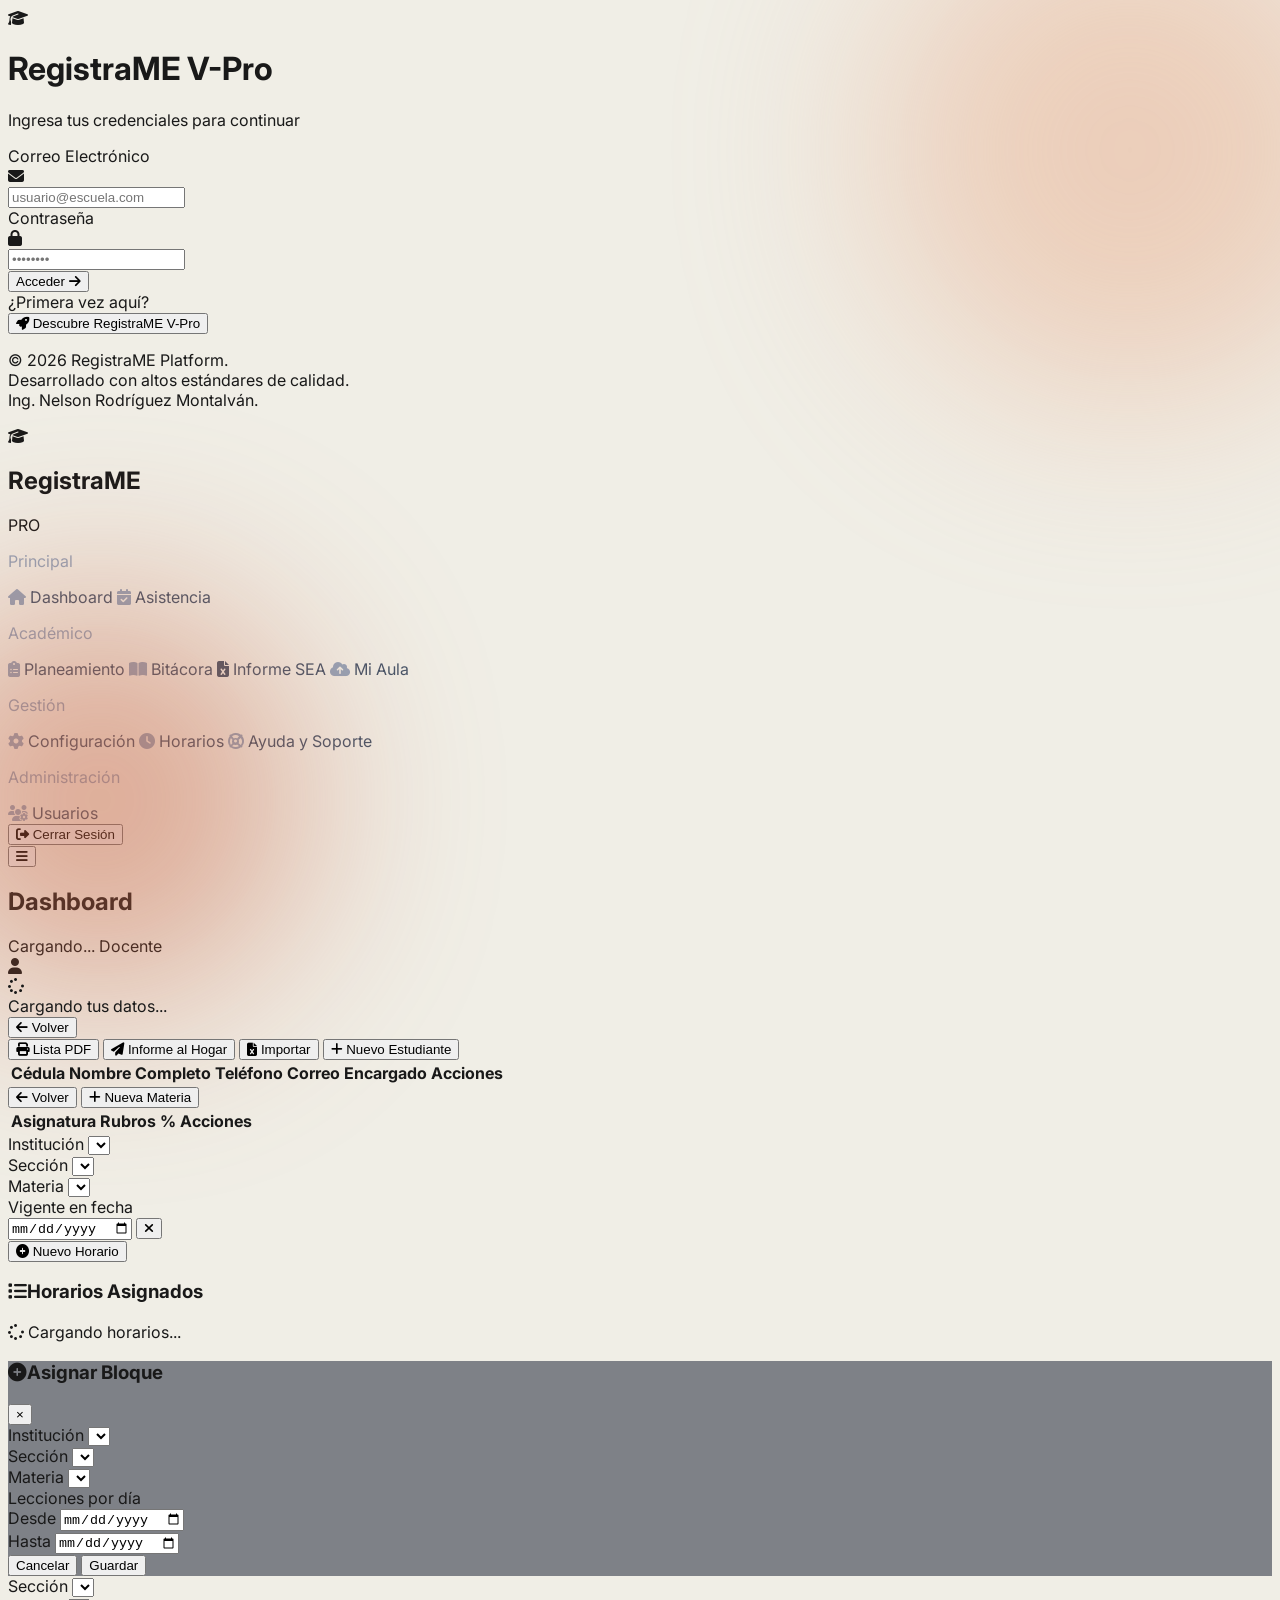
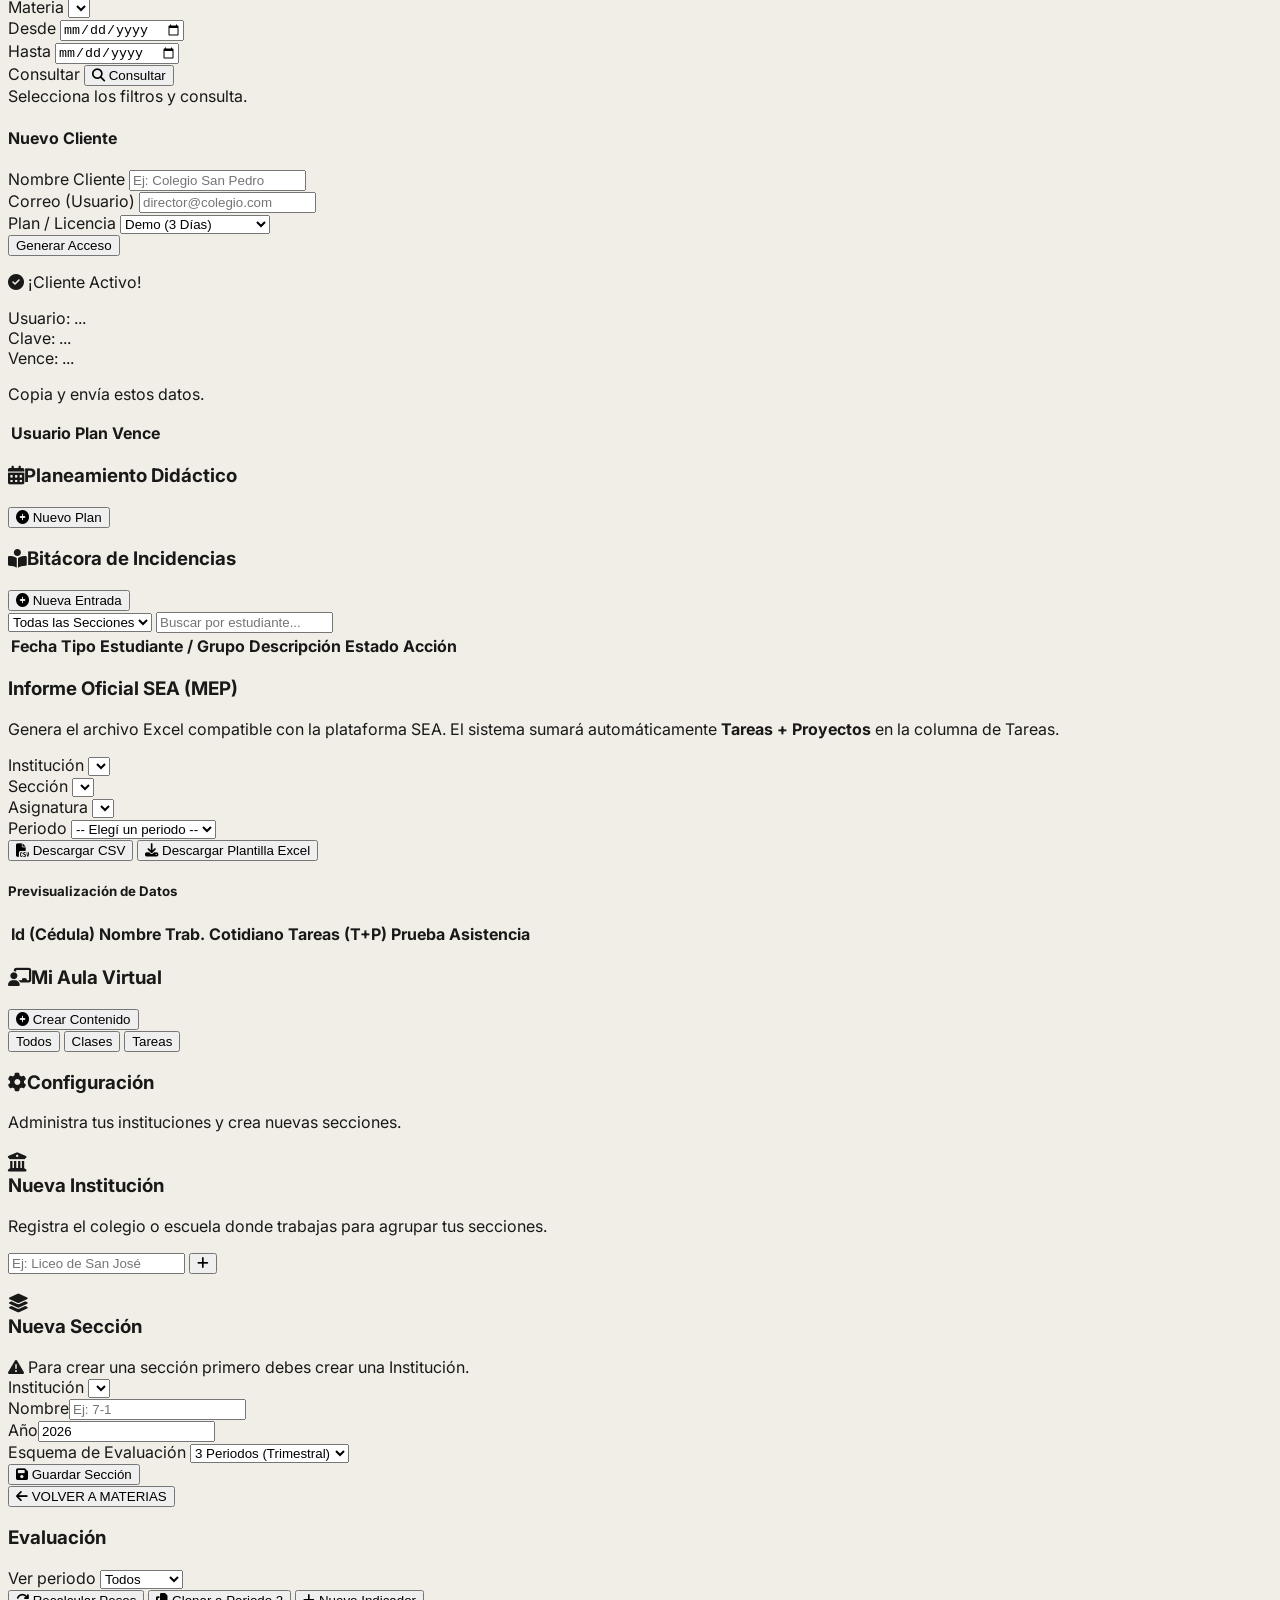
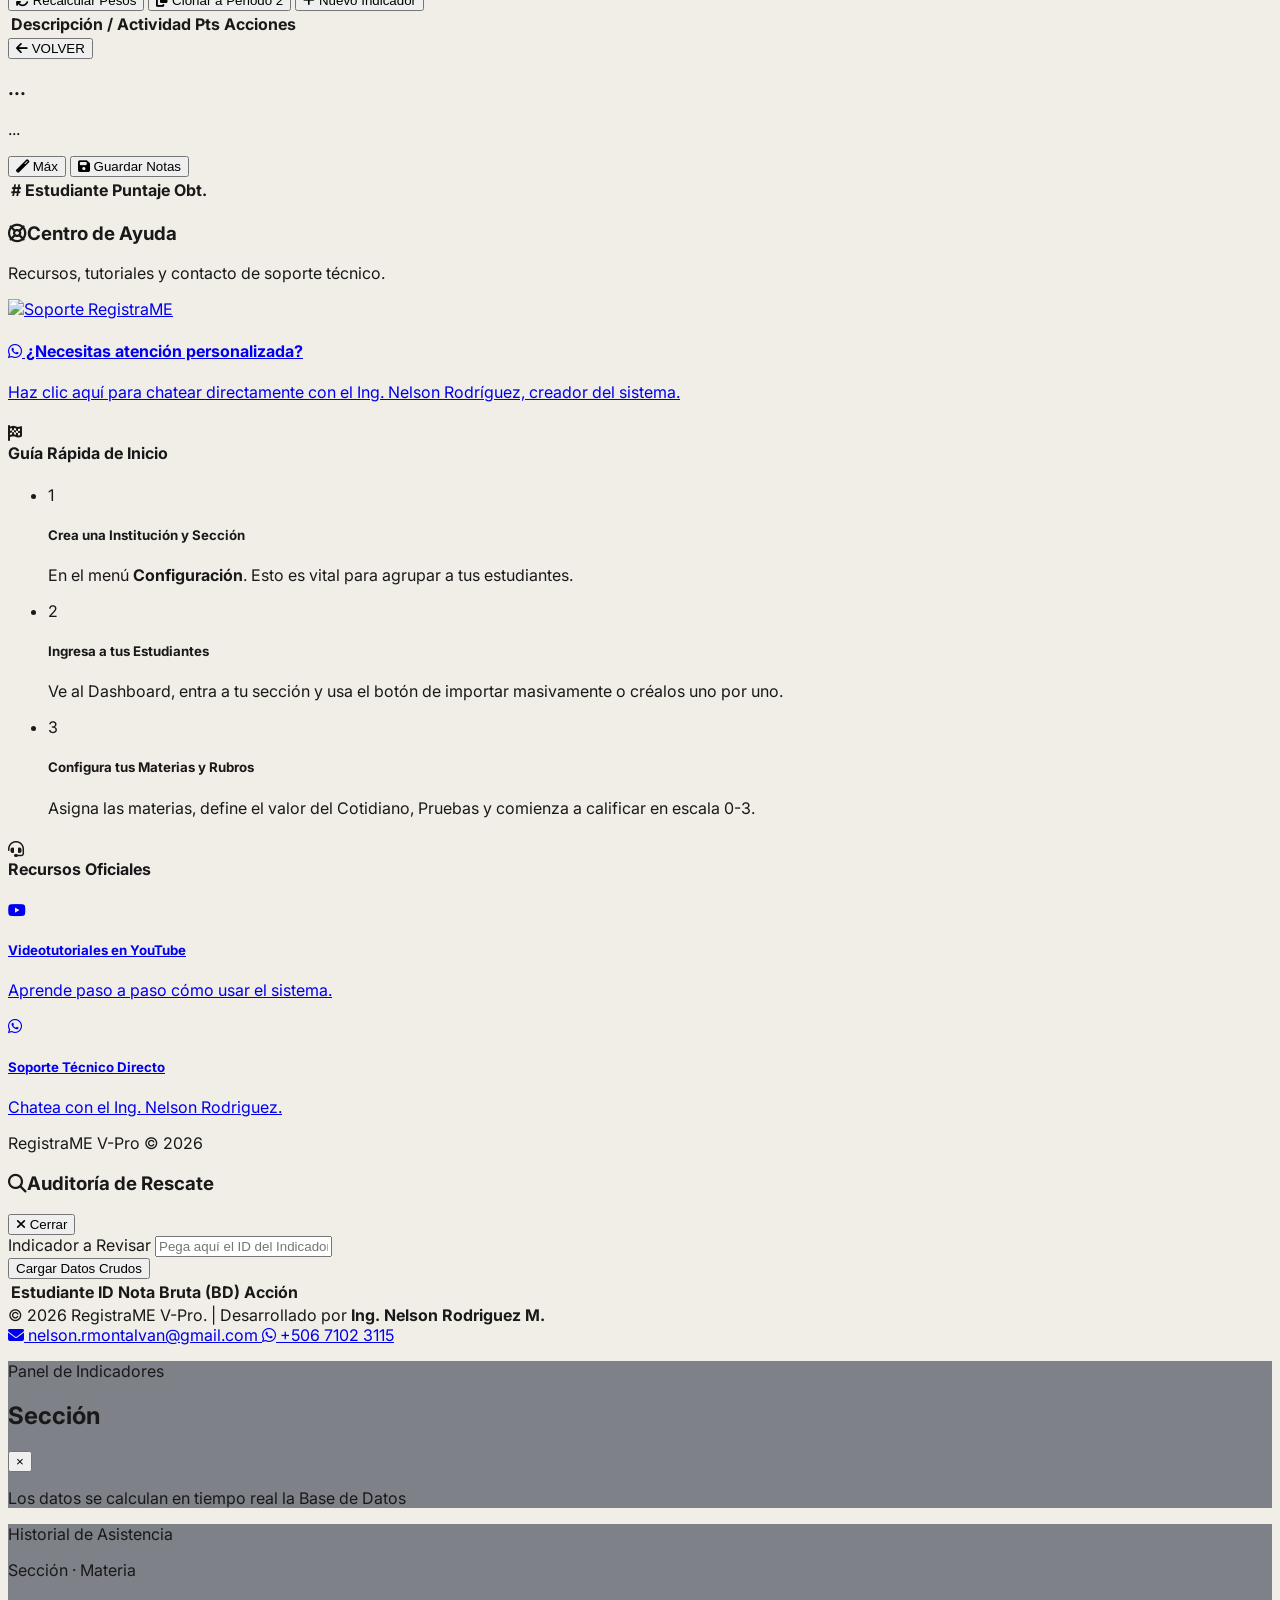
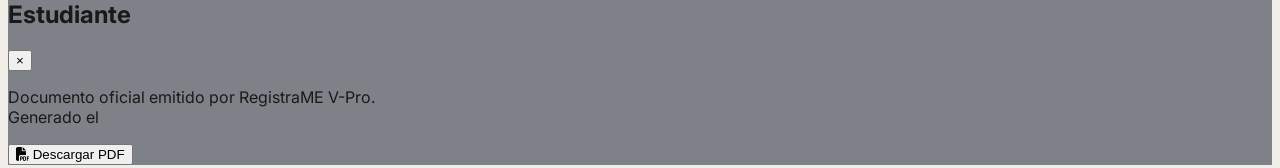
==== commit 6c4211fe: "Quitar boton "Reporte PDF" roto de Bitacora Solo llamaba a window.print() (imprimia la pantalla comp" ====
--- a/sandbox/index.html
+++ b/sandbox/index.html
@@ -1505,6 +1505,7 @@
             if (!jsonFechas) return null;
             try {
                 const periodos = JSON.parse(jsonFechas);
+                if (!Array.isArray(periodos) || periodos.length === 0) return null;
                 const hoy = new Date();
                 hoy.setHours(0,0,0,0);
                 for (let p of periodos) {
@@ -1512,7 +1513,16 @@
                     let fin = new Date(p.fin.replace(/-/g, '\/'));
                     if (hoy >= inicio && hoy <= fin) return p.p;
                 }
-                return null;
+                // Hoy no cae exacto en ningun rango (ej. vacaciones entre periodos, o
+                // el fin de un periodo quedo mal cargado). Mismo criterio de respaldo
+                // que determinarPeriodoVigente en el backend: usar el ultimo periodo
+                // cuyo INICIO ya paso, en vez de caer en "Todos".
+                let vigente = periodos[0].p;
+                periodos.forEach(p => {
+                    let inicio = new Date(p.inicio.replace(/-/g, '\/'));
+                    if (hoy >= inicio) vigente = p.p;
+                });
+                return vigente;
             } catch (e) {
                 return null;
             }
@@ -6676,9 +6686,6 @@
                     <div class="flex gap-2">
                         <button onclick="app.modalBitacora()" class="bg-amber-400 text-black px-5 py-2 rounded-lg shadow font-bold hover:bg-amber-500 transition">
                             <i class="fas fa-plus-circle mr-2"></i> Nueva Entrada
-                        </button>
-                        <button onclick="window.print()" class="bg-white border border-gray-300 text-gray-600 px-4 py-2 rounded-lg font-bold hover:bg-gray-50 transition">
-                            <i class="fas fa-file-pdf mr-2 text-red-500"></i> Reporte PDF
                         </button>
                     </div>
                 </div>
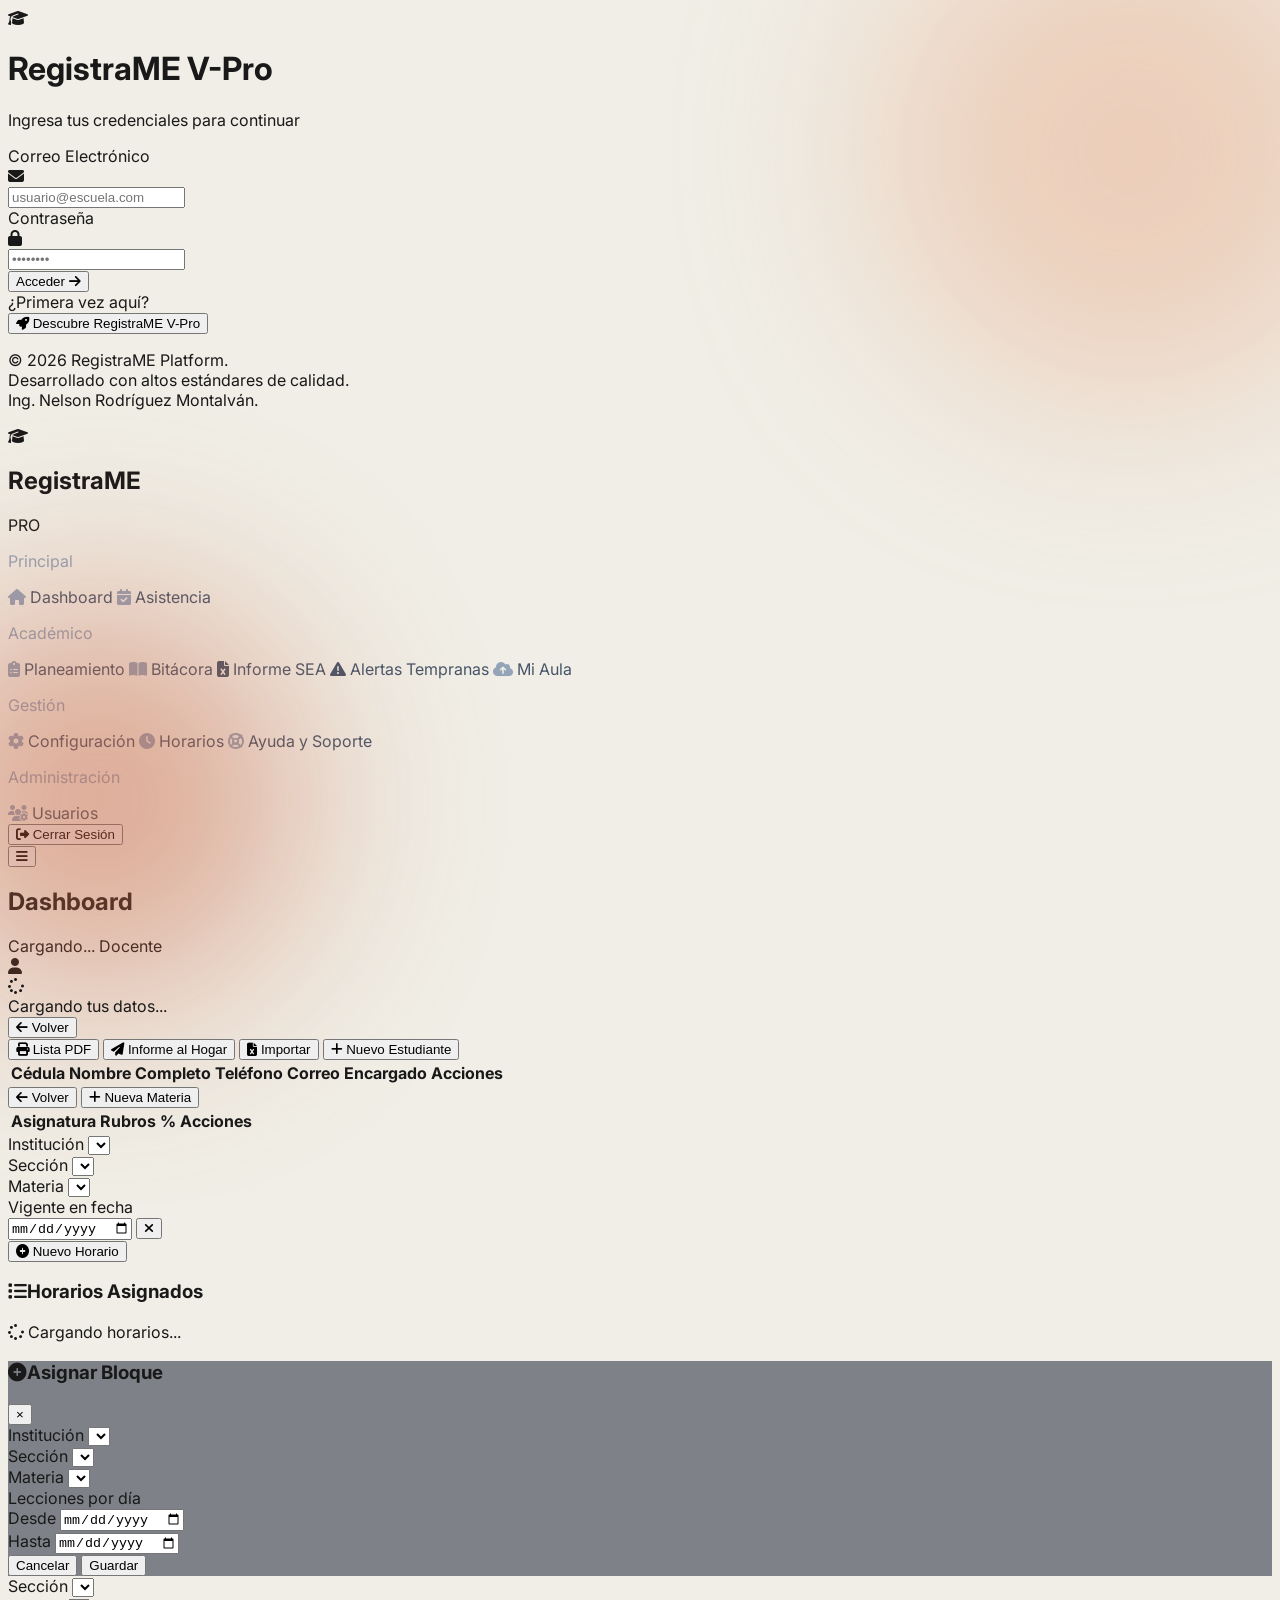
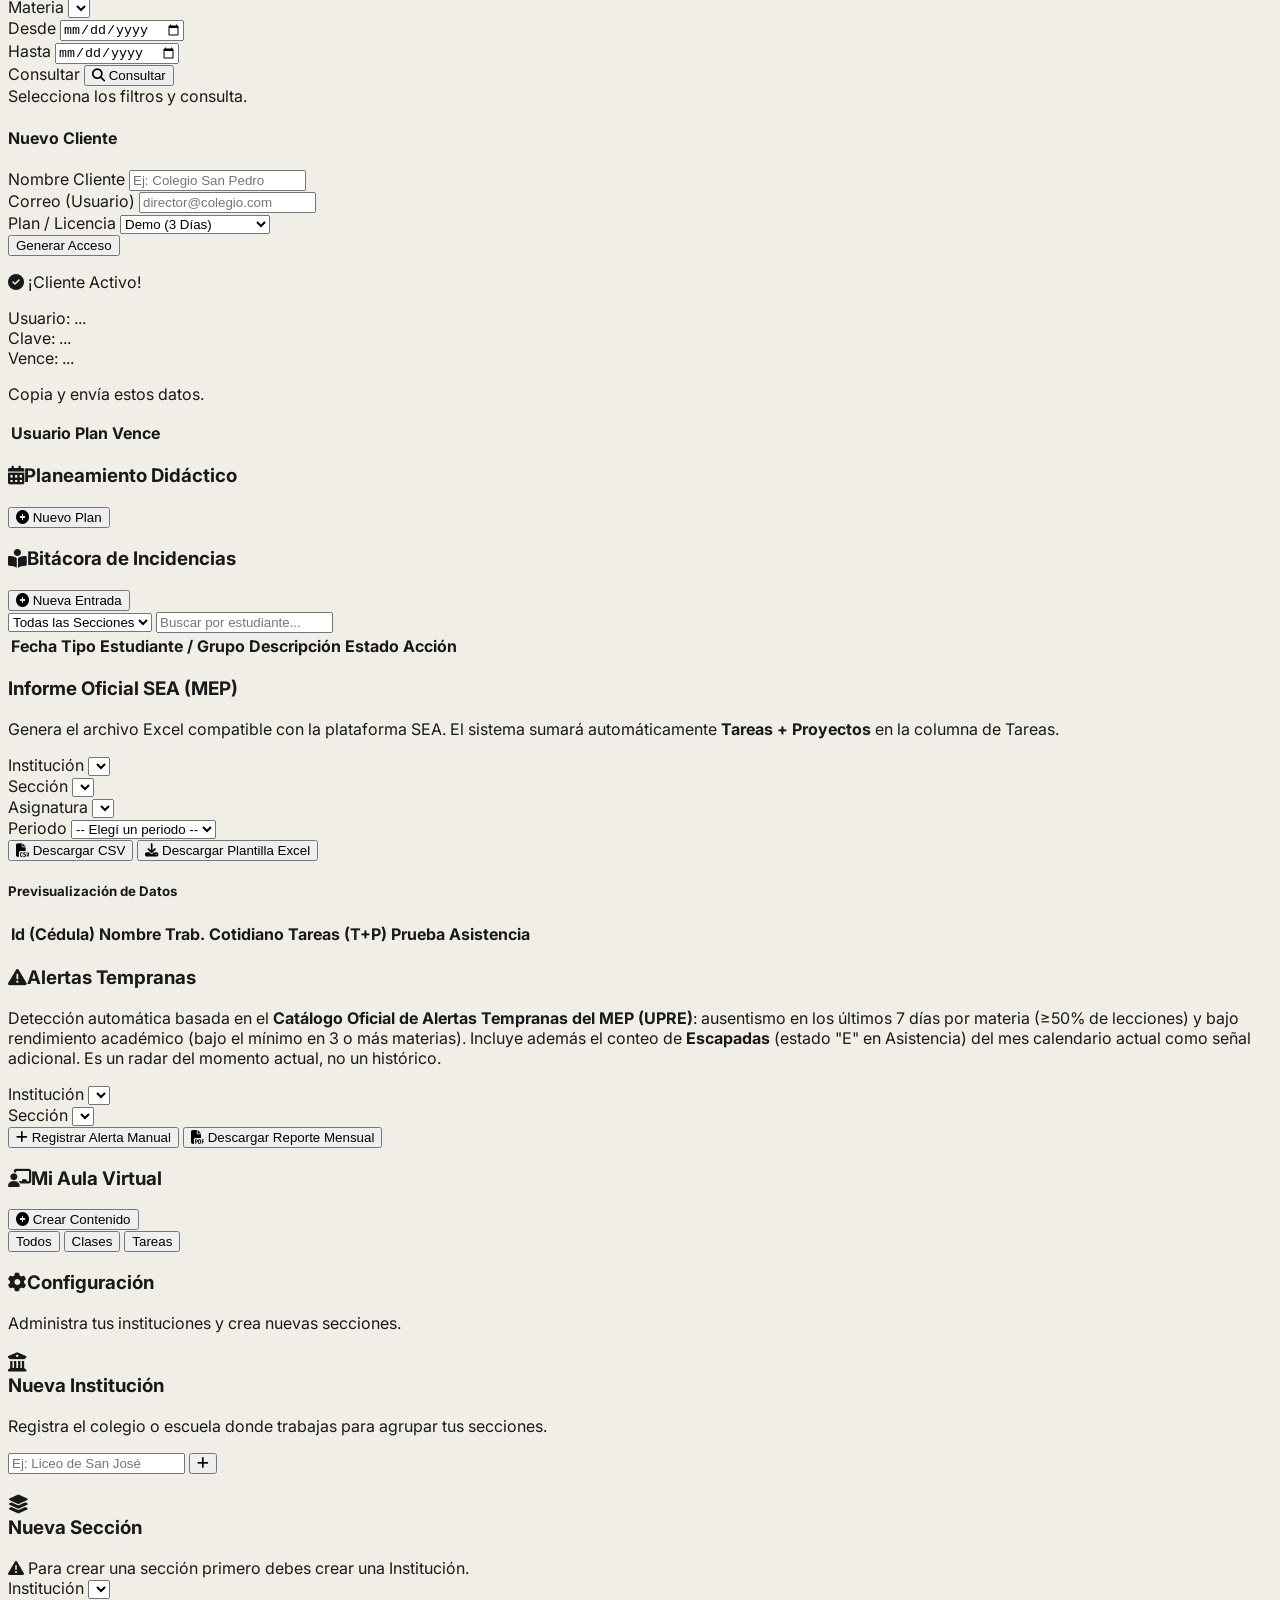
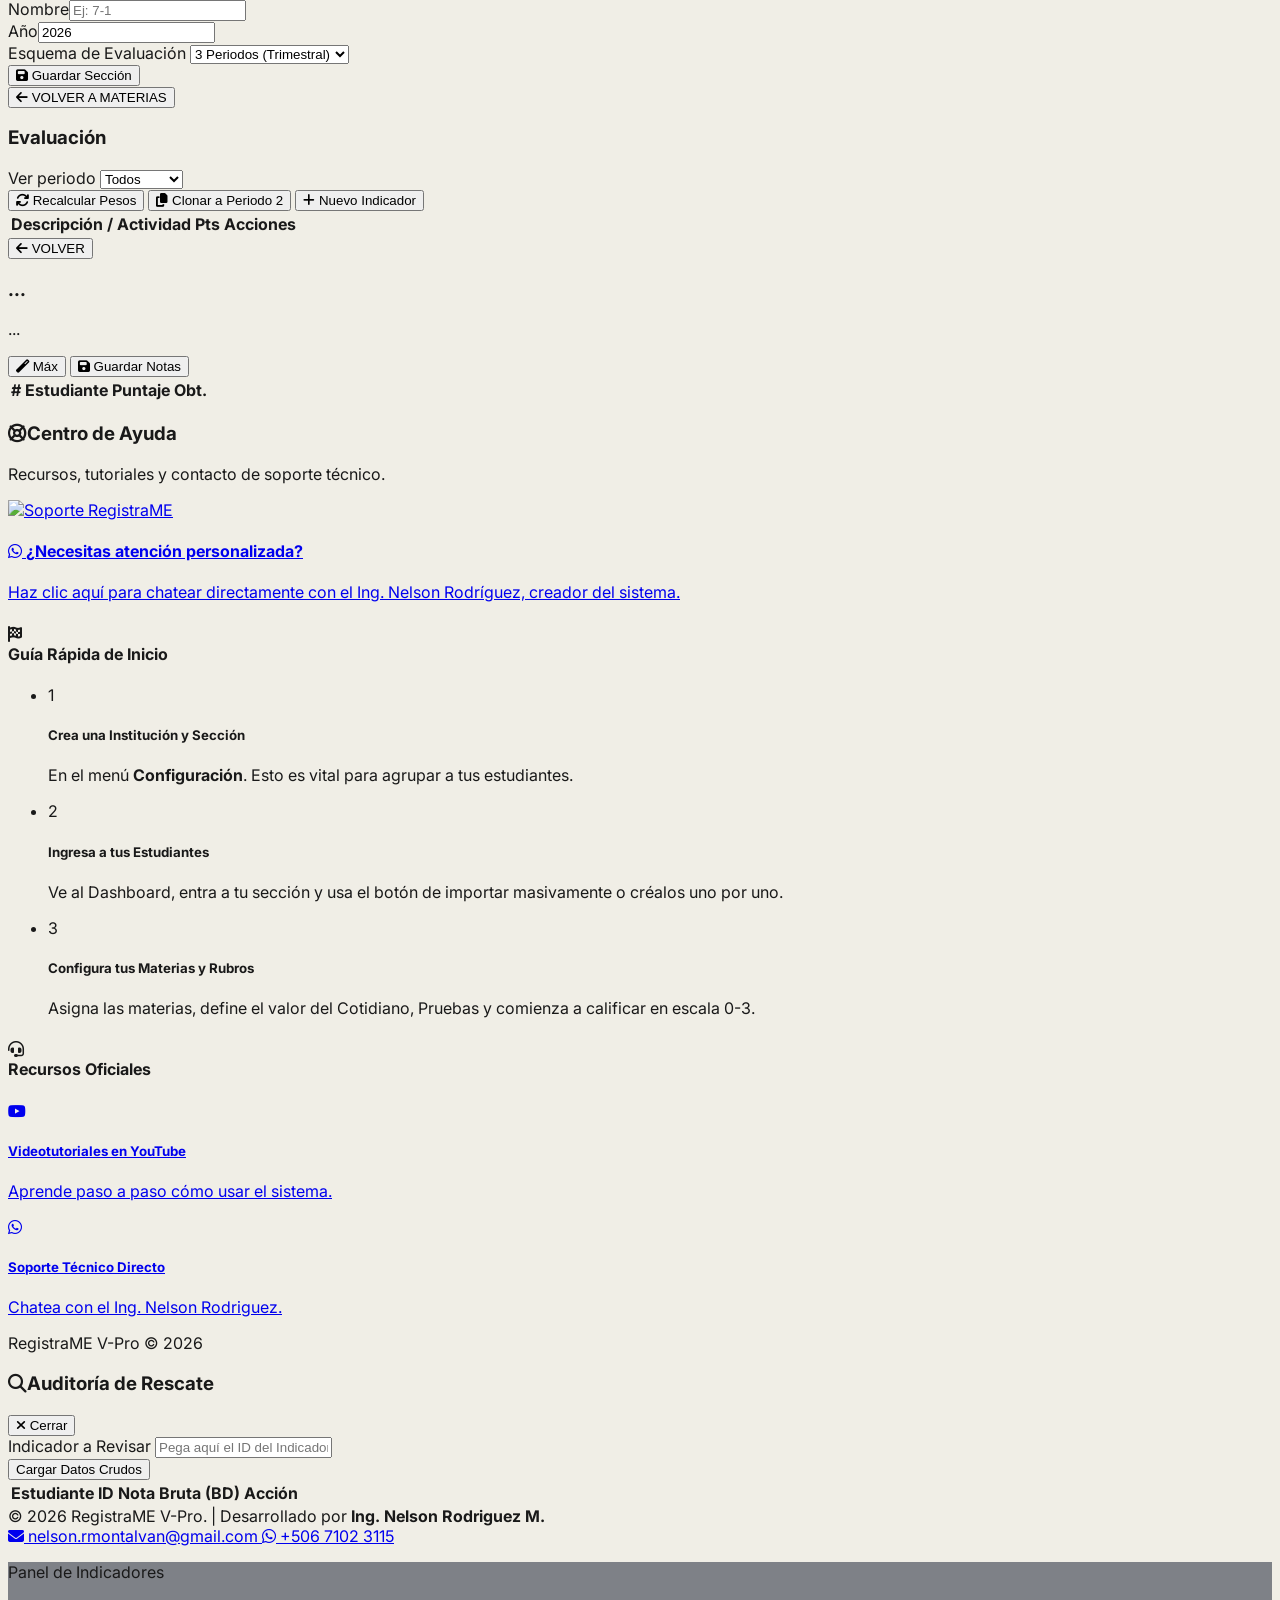
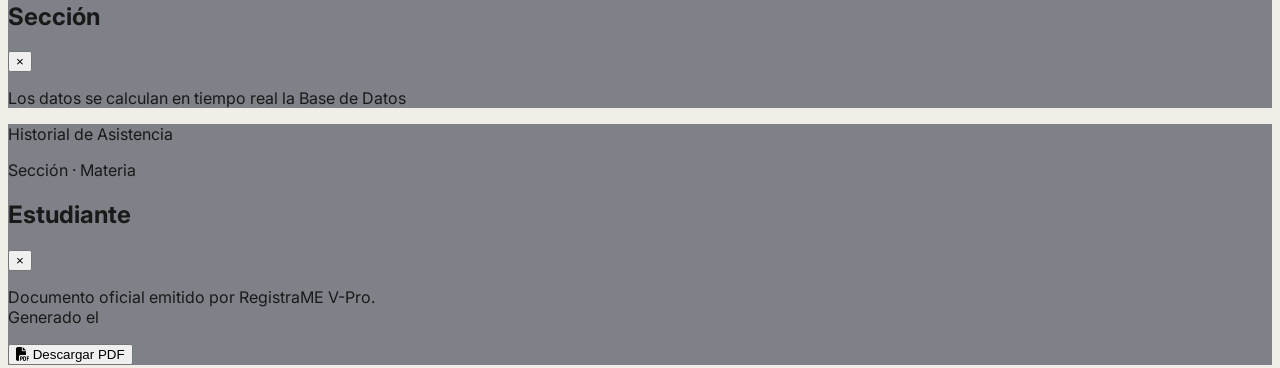
==== commit fb638353: "Agregar modulo de Alertas Tempranas (Catalogo Oficial UPRE-MEP) Deteccion automatica de ausentismo (" ====
--- a/sandbox/index.html
+++ b/sandbox/index.html
@@ -412,6 +412,11 @@
                 <a onclick="app.nav('sea')" class="menu-item sb-item flex items-center px-3 py-2.5 rounded-lg cursor-pointer transition group">
                     <i class="fas fa-file-excel w-6 text-emerald-600 group-hover:text-emerald-700 transition"></i>
                     <span class="font-medium text-sm">Informe SEA</span>
+                </a>
+
+                <a onclick="app.nav('alertas')" class="menu-item sb-item flex items-center px-3 py-2.5 rounded-lg cursor-pointer transition group">
+                    <i class="fas fa-triangle-exclamation w-6 text-amber-500 group-hover:text-amber-600 transition"></i>
+                    <span class="font-medium text-sm">Alertas Tempranas</span>
                 </a>
 
                 <a onclick="app.nav('miaula')" class="menu-item sb-item flex items-center px-3 py-2.5 rounded-lg cursor-pointer transition group">
@@ -1394,6 +1399,7 @@
             if(viewId === 'horarios') app.initHorarioUI(); 
             if(viewId === 'asistencia') app.initAsistenciaUI();
             if(viewId === 'sea') app.initSeaUI();
+            if(viewId === 'alertas') app.initAlertasUI();
         },
 
               // ==========================================
@@ -5071,6 +5077,308 @@
             // Limpiar los dependientes
             document.getElementById('sea-sec').innerHTML = '';
             document.getElementById('sea-mat').innerHTML = '';
+        },
+
+        // ==========================================
+        // ALERTAS TEMPRANAS (Catálogo Oficial UPRE-MEP)
+        // ==========================================
+        // Catálogo Oficial de Alertas Tempranas (UPRE-MEP, 2023) -- datos completos
+        // (Contexto, Dimensión, Nombre, Descripción oficial, Normativa, Prioridad),
+        // extraidos directamente del Excel "catalogo-alerta-temprana-UPRE-23.xlsx"
+        // publicado por el MEP -- ninguna de estas 81 alertas fue transcrita a mano.
+        CATALOGO_ALERTAS_MEP_FULL: [{"contexto":"Interno","dimension":"Desempeño educativo","nombre":"Ausentismo por día en preescolar y primaria.","descripcion":"Cuando la persona estudiante de preescolar o de primaria se ausenta del centro educativo por más de 3 días sin la debida justificación.","normativa":"Reglamento de evaluación de los aprendizajes y protocolo para la promoción de la permanencia estudiantil exitosa en el sistema educativo.","prioridad":1},{"contexto":"Interno","dimension":"Desempeño educativo","nombre":"Ausentismo a lecciones por materia en secundaria.","descripcion":"Cuando una persona estudiante se ausenta a la mitad de las lecciones de al menos una asignatura durante la semana.","normativa":"Reglamento de evaluación de los aprendizajes y protocolo para la promoción de la permanencia estudiantil exitosa en el sistema educativo.","prioridad":1},{"contexto":"Interno","dimension":"Desempeño educativo","nombre":"Reincorporación.","descripcion":"Cuando la persona estudiante que matricula en un curso lectivo, es excluida del proceso educativo y se logra que retorne al sistema educativo durante el mismo curso lectivo (intra anual), entre un ciclo y otro (inter anual), o por más de un ciclo lectivo.","normativa":"Protocolo para la reincorporación de personas al sistema educativo y protocolo para la promoción de la permanencia estudiantil exitosa en el sistema educativo.","prioridad":1},{"contexto":"Interno","dimension":"Desempeño educativo","nombre":"Repitencia / estudiante rezagado en alguna asignatura.","descripcion":"La persona estudiante que no supera satisfactoriamente al menos una asignatura en el curso lectivo y debido a ello se ve obligado a repetirla nuevamente.","normativa":"Reglamento de evaluación de los aprendizajes: artículo 47°.- acceso a pruebas de ampliación y artículo 58°.- condiciones que implican la reprobación de la persona estudiante.","prioridad":2},{"contexto":"Interno","dimension":"Desempeño educativo","nombre":"Sobre edad según nivel educativo, exceptuando las modalidades EPJA.","descripcion":"La persona estudiante que sobrepasa la edad oficial para el ciclo en el que está matriculado.","normativa":"Boletín 12-10 Departamento de análisis estadístico, MEP y protocolo para la promoción de la permanencia estudiantil exitosa en el sistema educativo.","prioridad":2},{"contexto":"Interno","dimension":"Desempeño educativo","nombre":"Traslados repetitivos anualmente de la persona estudiante.","descripcion":"La persona estudiante se matricula en diferentes centros educativos más de una vez durante el ciclo lectivo.","normativa":"Protocolo para la promoción de la permanencia estudiantil exitosa en el sistema educativo.","prioridad":2},{"contexto":"Interno","dimension":"Desempeño educativo","nombre":"Bajo rendimiento académico.","descripcion":"Cuando la persona estudiante alcanza en el periodo (trimestre, semestral, modular) un rendimiento academico menor a la calificación mínima de al menos tres materias establecidas según corresponda por ciclo, por asignatura y por modalidad.","normativa":"Artículo 162°.- informe cualitativo de desempeño-reglamento de evaluación de los aprendizajes – MEP y protocolo para la promoción de la permanencia estudiantil exitosa en el sistema educativo.","prioridad":1},{"contexto":"Interno","dimension":"Desempeño educativo","nombre":"Calificación de conducta reprobada.","descripcion":"Cuando una persona estudiante no obtiene la calificación mínima en conducta o la persona estudiante que, en el promedio anual ponderado obtenga una calificación de conducta inferior al mínimo establecido.","normativa":"Reglamento de evaluación de los aprendizajes – MEP -artículo 126 evaluación de la conducta, -artículo 132.- nota de conducta mínima para promoción, -artículo 133.- condición de aplazado en conducta y protocolo para la promoción de la permanencia estudiantil exitosa en el sistema educativo.","prioridad":1},{"contexto":"Interno","dimension":"Desempeño educativo","nombre":"Rezago en el proceso de la lectoescritura","descripcion":"Persona estudiante que no logró desarrollar el proceso de lectura y escritura, afectando su progreso educativo","normativa":"Orientaciones técnicas para la evaluación de los aprendizajes en el componente prueba, para la población estudiantil con rezago en los procesos de lectoescritura en el I y II Ciclos de la Educación General Básica.","prioridad":1},{"contexto":"Interno","dimension":"Desempeño educativo","nombre":"Falta de servicio comunal.","descripcion":"Persona estudiante matriculada en el último nivel de secundaria que no ha cumplido con el requisito de servicio comunal, por lo que no puede obtener el título de bachillerato, especificamente en colegios académicos diurnos y técnicos diurnos.","normativa":"Decreto de servicio comunal, reglamento de evaluación de los aprendizajes - MEP y protocolo para la promoción de la permanencia estudiantil exitosa en el sistema educativo.","prioridad":1},{"contexto":"Interno","dimension":"Convivencia educativa","nombre":"Desmotivación educativa.","descripcion":"La persona estudiante tiene una sensación, caracterizada por la carencia de esperanzas y el sentimiento de angustia a la hora de solventar problemas o superar un obstáculo, esto a su vez, produce insatisfacción y se evidencia con la disminución de la energía y la incapacidad para experimentar entusiasmo, no realiza los trabajos asignados, se muestra apático a las tareas relacionadas con el estudio, no muestra interés por el aprendizaje.","normativa":"Procedimientos de atención del servicio de orientación y protocolo para la promoción de la permanencia estudiantil exitosa en el sistema educativo.","prioridad":3},{"contexto":"Interno","dimension":"Convivencia educativa","nombre":"Cambios repentinos de ánimo o conductas.","descripcion":"La persona estudiante muestra cambios de ánimo drásticos y constantes que se manifiestan en conductas contrarias a las habituales.","normativa":"Procedimientos de atención del servicio de orientación y protocolo para la promoción de la permanencia estudiantil exitosa en el sistema educativo.","prioridad":3},{"contexto":"Interno","dimension":"Convivencia educativa","nombre":"Aislamiento.","descripcion":"La persona estudiante se aisla socialmente, se muestra irritable, descuida otras actividades importantes, como el contacto con la familia, las relaciones sociales, el estudio o el cuidado de la salud.","normativa":"Procedimientos de atención del servicio de orientación y protocolo para la promoción de la permanencia estudiantil exitosa en el sistema educativo.","prioridad":3},{"contexto":"Interno","dimension":"Convivencia educativa","nombre":"Percepción del estudiante de no aceptación por parte de los docentes.","descripcion":"Poca empatía percibida por la persona estudiante de parte de su docente, lo cual se manifiesta en evitar asistir a la clase, incumplimiento de deberes, no participación en el aula, actitud de rechazo ante las propuestas de aprendizaje realizadas por la persona docente, entre otras.","normativa":"Procedimientos de atención del servicio de orientación y protocolo para la promoción de la permanencia estudiantil exitosa en el sistema educativo.","prioridad":3},{"contexto":"Interno","dimension":"Convivencia educativa","nombre":"Bullying.","descripcion":"El bullying es una forma de discriminación de unos estudiantes hacia otro u otros por sus características o su forma de vida: orientación sexual, identidad de género, nacionalidad, situación migratoria, etnia, sexo, condición socioeconómica, condición de salud, discapacidad, creencias religiosas, opiniones, prácticas basadas en estigmas sociales, embarazo, entre otras. El bullying se visibiliza en las siguientes manifestaciones de violencia: ciberbullying, física, material, psicológica, verbal y sexual (ver definiciones en el protocolo correspondiente).","normativa":"Protocolo de actuación en situaciones de bullying, protocolo atención del bullying contra población LGTB inserta en los centros educativos, pautas generales para protocolos de actuación en situaciones de violencia y riesgo en los centros educativos, protocolo de actuación en situaciones de violencia física, psicológica, sexual, hostigamiento y acoso sexual, protocolo para la promoción de la permanencia estudiantil exitosa en el sistema educativo y protocolo interinstitucional de atención integral a víctimas de violación sexual (primeras 72 horas de ocurrido el evento).","prioridad":1},{"contexto":"Interno","dimension":"Convivencia educativa","nombre":"Bullying por condición LGTB.","descripcion":"Es un tipo específico de discriminación y violencia en el ámbito educativo que se dirige contra personas por su orientación sexual y/o identidad de género, percibida o real. La cual afecta a la población estudiantil LGTB que se perciben como no conformes con la heteronormatividad imperante. El bullying en la población LGTB puede clasificarse de la siguiente manera: violencia física, violencia psicológica, violencia sexual, violencia, patrimonial y ciberbullying (ver definiciones en el protocolo correspondiente).","normativa":"Protocolo atención del bullying contra población LGTB inserta en los centros educativos, pautas generales para protocolos de actuación en situaciones de violencia y riesgo en los centros educativos, protocolo de actuación en situaciones de violencia física, psicológica, sexual, hostigamiento y acoso sexual, protocolo para la promoción de la permanencia estudiantil exitosa en el sistema educativo y protocolo interinstitucional de atención integral a víctimas de Violación sexual (primeras 72 horas de ocurrido el evento).","prioridad":1},{"contexto":"Interno","dimension":"Convivencia educativa","nombre":"Violencia física hacia la persona estudiante.","descripcion":"Persona estudiante a quien se le ha ejercido violencia física que incluye golpes, patadas, zancadillas, pellizcos, empujones, tirones de cabello, encerrar u obligar a entrar en algún sitio, entre otros.","normativa":"Protocolo de actuación en situaciones de violencia física, psicológica, sexual, acoso y hostigamiento sexual,circular de obligatoriedad de los protocolos N°DM-00013-05-2019, pautas generales para protocolos de actuación en situaciones de violencia y riesgo en el CE y protocolo para la promoción de la permanencia estudiantil exitosa en el sistema educativo.","prioridad":1},{"contexto":"Interno","dimension":"Convivencia educativa","nombre":"Violencia psicológica hacia la persona estudiante.","descripcion":"Persona estudiante que se le ejerce violencia con acciones que pretenden lesionar su integridad emocional. Estas acciones incluyen: molestar, intimidar, humillar, excluir, o alentar la exclusión deliberada, gestos faciales o físicos negativos, miradas amenazantes o despectivas, acoso grupal o colectivo, entre otras.","normativa":"Protocolo de actuación en situaciones de violencia física, psicológica, sexual, acoso y hostigamiento sexual, circular de obligatoriedad de los protocolos N°DM-00013-05-2019, pautas generales para protocolos de actuación en situaciones de violencia y riesgo en el centro educativo y protocolo para la promoción de la permanencia estudiantil exitosa en el sistema educativo.","prioridad":1},{"contexto":"Interno","dimension":"Convivencia educativa","nombre":"Acoso y hostigamiento sexual hacia la persona estudiante.","descripcion":"Persona estudiante que recibe acoso y hostigamiento sexual en el ambiente estudiantil, este incluye toda acción que se realice aislada o reiteradamente, escrita o verbal, gestual o física, indeseada para la persona estudiante, que provoca una interferencia substancial en el desempeño de su aprendizaje, creando un ambiente de trabajo o de estudio hostil, intimidante o discriminatorio.","normativa":"Protocolo de actuación en situaciones de violencia física, psicológica, sexual, acoso sexual y hostigamiento, protocolo interinstitucional de atención integral a víctimas de violación sexual (primeras 72 horas de acurrido el evento), circular de obligatoriedad de los protocolos N°DM-00013-05-2019, ley 7476 contra el hostigamiento sexual, protocolo para la promoción de la permanencia estudiantil exitosa en el sistema educativo, artículo 161 de la ley para el fortalecimiento de la lucha contra la explotación sexual de las personas menores de edad.","prioridad":1},{"contexto":"Interno","dimension":"Convivencia educativa","nombre":"Violación sexual a la persona estudiante.","descripcion":"Persona estudiante que ha sido víctima de actos con fines sexuales, ya sea que se le haya obligado a realizarlos al agente, a sí misma o a otra persona.","normativa":"Protocolo de actuación en situaciones de violencia física, psicológica, sexual, acoso sexual y hostigamiento,protocolo interinstitucional de atención integral a víctimas de violación sexual (primeras 72 horas de ocurrido el evento), circular de obligatoriedad de los protocolos N°DM-00013-05-2019, ley 7476 contra el hostigamiento sexual, protocolo para la promoción de la permanencia estudiantil exitosa en el sistema educativo, artículo 161 de la ley para el fortalecimiento de la lucha contra la explotación sexual de las personas menores de edad.","prioridad":1},{"contexto":"Interno","dimension":"Convivencia educativa","nombre":"Otras violencias sexuales a la persona estudiante.","descripcion":"Persona estudiantes que ha sido víctima de alguno de los delitos sexuales que establece el código penal, y en otras normativas de índole nacional.","normativa":"Protocolo de actuación en situaciones de violencia física, psicologica, sexual, acoso sexua y hostigamiento, protocolo interinstitucional de atención integral a víctimas de violación sexual (primeras 72 horas de acurrido el evento), protocolo para la promoción de la permanencia estudiantil exitosa en el sistema educativo,circular DM-00013-05-2019 del Ministerio de Educación Pública, fortalecimiento de la lucha contra la explotación sexual de las personas menores de edad mediante la reforma y adición de varios artículos al código penal, ley Nº 4573, y reforma de varios artículos del código procesal penal, ley Nº 7594, pautas generales para protocolos de actuación en situaciones de violencia y riesgo en el centro educativo.","prioridad":1},{"contexto":"Interno","dimension":"Convivencia educativa","nombre":"Delito penados por ley de la persona estudiante.","descripcion":"Persona estudiante que realiza actos delictivos en el ambiente educativo, tales como: lesiones, agresiones con armas, incumplimiento o abuso de patria potestad, delitos sexuales, amenzas agravadas, trata de personas, proxenetismo y rufianería, entre otras.","normativa":"Protocolo pautas generales para protocolos de actuación en situaciones de violencia y riesgos en los centros educativos y protocolo para la promoción de la permanencia estudiantil exitosa en el sistema educativo.","prioridad":1},{"contexto":"Interno","dimension":"Convivencia educativa","nombre":"Consumo de drogas de la persona estudiante en el centro educativo.","descripcion":"Situación en la que una persona estudiante solicita ayuda por consumo de drogas, esté utilizando alguna droga dentro del centro educativo o bien, que se encuentre bajo los efectos de una droga de cualquier tipo, dentro de un centro educativo.","normativa":"Protocolo de actuación en situaciones de hallazgo, tenencia, consumo y tráfico de drogas, pautas generales para protocolos de actuación en situaciones de violencia y riesgo en el centro educativo, protocolo para la promoción de la permanencia estudiantil exitosa en el sistema educativo y circular de obligatoriedad de los protocolos N°DM-00013-05-2019.","prioridad":1},{"contexto":"Interno","dimension":"Convivencia educativa","nombre":"Tráfico de drogas/ delito de la persona estudiante en el centro educativo.","descripcion":"Persona estudiante involucrada en tráfico ilegal de drogas y/o distribuye, comercie, fabrique, refine, extraiga, prepare, produzca, transporte, almacene, venda y, o, facilite a otras personas droga o cultive las plantas de las que se obtiene la droga.","normativa":"Protocolo de actuación en situaciones de hallazgo, tenencia, consumo y tráfico de drogas, pautas generales para protocolos de actuación en situaciones de violencia y riesgo en el centro educativo, protocolo para la promoción de la permanencia estudiantil exitosa en el sistema educativo y circular de obligatoriedad de los protocolos N°DM-00013-05-2019.","prioridad":1},{"contexto":"Interno","dimension":"Convivencia educativa","nombre":"Tenencia de drogas de la persona estudiante en el centro educativo.","descripcion":"Persona estudiante en posesión de una droga a la vista dentro de sus pertenencias (incluidos descubrimientos por unidad canina–k-nueve-). Así como también, la sospecha de tenencia.","normativa":"Protocolo de actuación en situaciones de hallazgo, tenencia, consumo y tráfico de drogas, pautas generales para protocolos de actuación en situaciones de violencia y riesgo en el centro educativo, protocolo para la promoción de la permanencia estudiantil exitosa en el sistema educativo y circular de obligatoriedad de los protocolos N°DM-00013-05-2019.","prioridad":1},{"contexto":"Interno","dimension":"Convivencia educativa","nombre":"Tenencia de armas de la persona estudiante en el centro educativo.","descripcion":"Cuando la persona estudiante tiene un arma dentro del centro educativo aunque no ataque ni amenace a alguien con ella.","normativa":"Protocolo de actuación en situaciones de hallazgo, tenenciay uso de armas, pautas generales para protocolos de actuación en situaciones de violencia y riesgo en el centro educativo, protocolo para la promoción de la permanencia estudiantil exitosa en el sistema educativo y circular de obligatoriedad de los protocolos N°DM-00013-05-2019.","prioridad":1},{"contexto":"Interno","dimension":"Convivencia educativa","nombre":"Uso de armas en la persona estudiante.","descripcion":"Persona estudiante que está usando un arma contra sí mismo o contra otra persona.","normativa":"Protocolo de actuación en situaciones de hallazgo, tenencia y uso de armas, pautas generales para protocolos de actuación en situaciones de violencia y riesgo en el centro educativo, protocolo para la promoción de la permanencia estudiantil exitosa en el sistema educativo y circular de obligatoriedad de los protocolos N°DM-00013-05-2019.","prioridad":1},{"contexto":"Interno","dimension":"Convivencia educativa","nombre":"Xenofobia.","descripcion":"Persona estudiante víctima de discriminación por su condición de extranjero.","normativa":"Protocolo de discriminación racial y xenofobia y protocolo para la promoción de la permanencia estudiantil exitosa en el sistema educativo.","prioridad":1},{"contexto":"Interno","dimension":"Convivencia educativa","nombre":"Discriminación racial.","descripcion":"Persona estudiante víctima de discriminación por su condición étnica.","normativa":"Protocolo de discriminación racial y xenofobia y protocolo para la promoción de la permanencia estudiantil exitosa en el sistema educativo.","prioridad":1},{"contexto":"Externo","dimension":"Condición económica","nombre":"Desempleo.","descripcion":"Situación de la persona estudiante mayor de edad o de la persona encargada del menor de edad que está en condiciones de trabajar pero no tiene empleo o lo ha perdido.","normativa":"Sistema nacional de información y registro único de beneficiarios del estado (SINIRUBE) y protocolo para la promoción de la permanencia estudiantil exitosa en el sistema educativo.","prioridad":2},{"contexto":"Externo","dimension":"Condición económica","nombre":"Estudiante Jefe de Hogar.","descripcion":"Persona estudiante que tenga responsabilidad de proveer para las necesidades del hogar y sus integrantes.","normativa":"Protocolo para la promoción de la permanencia estudiantil exitosa en el sistema educativo.","prioridad":3},{"contexto":"Externo","dimension":"Condición económica","nombre":"Pobreza.","descripcion":"Persona estudiante que se encuentra en condición de pobreza, de acuerdo a la clasificación socioeconómica de SINIRUBE.","normativa":"Sistema nacional de información y registro único de beneficiarios del estado (SINIRUBE) y protocolo para la promoción de la permanencia estudiantil exitosa en el sistema educativo.","prioridad":2},{"contexto":"Externo","dimension":"Condición económica","nombre":"Pobreza extrema.","descripcion":"Persona estudiante que se encuentra en condición de pobreza extrema, de acuerdo a la clasificación socioeconómica de SINIRUBE.","normativa":"Sistema nacional de información y registro único de beneficiarios del estado (SINIRUBE) y protocolo para la promoción de la permanencia estudiantil exitosa en el sistema educativo.","prioridad":2},{"contexto":"Externo","dimension":"Condición económica","nombre":"No cuenta con transferencia monetaria condicionada.","descripcion":"Persona estudiante en condición de pobreza y pobreza extrema que no cuenta con el beneficio de transferencia monetaria condicionada, AVANCEMOS.","normativa":"Leyes N° 9617 la asamblea legislativa de la república de costa rica decreta: fortalecimiento de las transferencias monetarias condicionadas del programa avancemos y protocolo para la promoción de la permanencia estudiantil exitosa en el sistema educativo.","prioridad":2},{"contexto":"Interno","dimension":"Condición económica","nombre":"No puede pagar las pruebas de la educación abierta, debido a su situación económica.","descripcion":"Persona estudiante de la modalidad de educación abierta de la oferta de educación para personas jóvenes y adultos, que su condición económica no le permite pagar las pruebas respectivas para avanzar en su proceso educativo.","normativa":"Protocolo para la promoción de la permanencia estudiantil exitosa en el sistema educativo y protocolo de atención y exoneración de pruebas de la estrategia puente.","prioridad":null},{"contexto":"Externo","dimension":"Condición familiar","nombre":"Adicciones a drogas lícitas e ilícitas de las personas encargadas.","descripcion":"La persona encargada consume drogas, lo cual repercute en el deterioro de su capacidad para autocontrolarse y por lo tanto abandonar sus responsabilidades de cuido a la persona estudiante.","normativa":"Ley No 7093- sobre estupefacientes, sustancias psicotrópicas, \"drogas de uso no autorizado y actividades conexas y protocolo para la promoción de la permanencia estudiantil exitosa en el sistema educativo.","prioridad":3},{"contexto":"Externo","dimension":"Condición familiar","nombre":"Baja escolarización de los encargados.","descripcion":"Persona encargada que no terminaron sus estudios de primaria o secundaria.","normativa":"Protocolo para la promoción de la permanencia estudiantil exitosa en el sistema educativo.","prioridad":3},{"contexto":"Externo","dimension":"Condición familiar","nombre":"Fallecimiento de la persona encargada.","descripcion":"Fallecimiento de la persona encargada durante el ciclo lectivo.","normativa":"Protocolo para la promoción de la permanencia estudiantil exitosa en el sistema educativo.","prioridad":3},{"contexto":"Interno","dimension":"Condición familiar","nombre":"Persona estudiante jóven o adulta que ve afectado su proceso educativa porque no cuenta con apoyo para el cuido infantil.","descripcion":"Persona estudiante que tiene a su cargo, durante el horario lectivo, a uno o más menores de edad y no cuenta con apoyo para el cuido de los mismos.","normativa":"Ley 9220 Red Nacional de Cuido y Desarrollo Infatil","prioridad":2},{"contexto":"Externo","dimension":"Condición familiar","nombre":"Negligencia en el apoyo educativo de los encargados al estudiante.","descripcion":"La persona encargada no asiste a retiro de notas, no asiste a reuniones convocadas, no responde mensajes en cuaderno de comunicaciones, estudiante a cargo de personas menores o adultos, y de su proceso educativo.","normativa":"Código de la niñez y la adolescencia, artículo No. 49, protocolo para la atención de la negligencia- PANI y protocolo para la promoción de la permanencia estudiantil exitosa en el sistema educativo.","prioridad":3},{"contexto":"Externo","dimension":"Condición familiar","nombre":"Negligencia en la atención integral de los encargados a la persona estudiante.","descripcion":"La persona estudiante no recibe atención integral de parte de su padre, madre o persona encargada en cuanto a cuido, alimentación, atención médica, vestido y techo,higiene, cuido, supervisión, cuidados médicos, educación, desarrollo y desatención afectiva.","normativa":"Código de la niñez y la adolescencia articulo #49, Protocolo para la promoción de la permanencia estudiantil exitosa en el sistema educativo y protocolo para la atención de la negligencia- PANI.","prioridad":1},{"contexto":"Externo","dimension":"Condición familiar","nombre":"Violencia intrafamiliar.","descripcion":"Poca empatía percibida por la persona estudiante de parte de su docente, lo cual se manifiesta en evitar asistir a la clase, incumplimiento de deberes, no participación en el aula, actitud de rechazo ante las propuestas de aprendizaje realizadas por la persona docente, entre otras.","normativa":"Ley contra la Violencia Doméstica N° 7586, protocolo de actuación en situaciones de violencia física, psicológica, sexual, acoso y hostigamiento sexual, procedimientos de atención del Servicio de Orientación y protocolo para la promoción de la permanencia estudiantil exitosa en el sistema educativo..","prioridad":1},{"contexto":"Externo","dimension":"Condición riesgo social","nombre":"Embarazo en personas estudiantes mayores de edad","descripcion":"Embarazo en persona estudiante mayor de edad","normativa":"Protocolo para la promoción de la permanencia estudiantil exitosa en el sistema educativo.","prioridad":3},{"contexto":"Externo","dimension":"Condición riesgo social","nombre":"Relaciones impropias en la persona estudiante.","descripcion":"Cuando existe una relación desigual y de poder entre una persona adulta y una persona estudiante menor de edad, la cual resulta inconveniente y dañina, además, puede ser una forma oculta de o legitimada de violencia.","normativa":"Relaciones impropias: cuando la edad sí importa. Versión pedagógica de la ley 9406 y protocolo para la promoción de la permanencia estudiantil exitosa en el sistema educativo.","prioridad":1},{"contexto":"Externo","dimension":"Condición riesgo social","nombre":"Persona estudiante embarazada.","descripcion":"La persona estudiante menor de edad matriculada en el sistema educativo en condición de embarazo.","normativa":"Manual de atención del embarazo y maternidad en población menores de edad insertas en el sistema educativo y protocolo para la promoción de la permanencia estudiantil exitosa en el sistema educativo.","prioridad":1},{"contexto":"Externo","dimension":"Condición riesgo social","nombre":"Persona estudiante madre/padre menor de edad.","descripcion":"La persona estudiante menor de edad es madre o padre.","normativa":"Manual de atención del embarazo y maternidad en población menores de edad insertas en el sistema educativo y protocolo para la promoción de la permanencia estudiantil exitosa en el sistema educativo.","prioridad":1},{"contexto":"Externo","dimension":"Condición riesgo social","nombre":"Trabajadora infantil o adolescente.","descripcion":"Cuando la persona estudiante presenta condición de trabajo infantil bajo los siguientes terminos: niños, niñas y adolescentes que trabajan en contravención a las condiciones del código de niñez y adolescencia, menores de 12 años que trabajan en cualquier actividad económica o se hacen cargo del cuido de otros menores o adultos mayores, adolescentes de 12 a 14 años que realizan un trabajo más ligero, niños y niñas sometidos a las peores formas de trabajo infantil, mayores de 15 años que trabajan bajo las condiciones y restricciones que impone el código de la niñez y la adolescencia.","normativa":"Codigo de la niñez y adolescencia: artículo 78°- derecho al trabajo, artículo 92°- prohibición laboral y protocolo para la promoción de la permanencia estudiantil exitosa en el sistema educativo.","prioridad":1},{"contexto":"Externo","dimension":"Condición riesgo social","nombre":"Trata de personas estudiantes.","descripcion":"Persona estudiante que ha sido o está siendo sometida a actos de prostitución, explotación o servidumbre, ya sea sexual o laboral, esclavitud o prácticas análogas a la esclavitud, trabajos o servicios forzados, matrimonio servil, mendicidad forzada, extracción ilícita de órganos o adopción irregular, fuera del país o siendo desplazada dentro del territorio nacional.","normativa":"Ley contra la trata de personas y creación de la coalición nacional contra el tráfico Ilícito de migrantes y la trata de personas (CONATT)- N° 9095 y protocolo para la promoción de la permanencia estudiantil exitosa en el sistema educativo.","prioridad":1},{"contexto":"Externo","dimension":"Condición cultural","nombre":"Indígena.","descripcion":"Persona estudiante perteneciente o descendiente de la población indígena y/o que habite en algunos de los 24 territorios índigenas y pertenezca a algunas de las 8 etnias formalmente reconocidas por el estado, los cuales tienen una fuerte y profunda conexión con sus territorios, culturas e identidades ancestrales (UNICEF).","normativa":"Protocolo para la promoción de la permanencia estudiantil exitosa en el sistema educativo.","prioridad":2},{"contexto":"Externo","dimension":"Condición cultural","nombre":"Idioma","descripcion":"Persona estudiante que procede de un país del extranjero y no es hispanohablante","normativa":"Protocolo para la promoción de la permanencia estudiantil exitosa en el sistema educativo.","prioridad":4},{"contexto":"Externo","dimension":"Condición cultural","nombre":"Idioma/ Lengua Territorio Indigena","descripcion":"Persona estudiante perteneciente a alguna etnia o territorio indígena que su lengua natal no es español y debe ser atendida por el CE que se ubica fuera del territorio indígena.","normativa":"Protocolo para la promoción de la permanencia estudiantil exitosa en el sistema educativo.","prioridad":4},{"contexto":"Externo","dimension":"Condición cultural","nombre":"Condición del extranjero: migrante regular","descripcion":"Persona cuyo ingreso y permanencia en el país se ajusta a lo establecido por la dirección general de migración y extranjería (DGME).","normativa":"Reglamento de matriculas y traslados- artículo 5, DDC-02280-08-2018- Lineamientos para la elaboración y aplicación de pruebas de ubicación en el proceso de matrícula a la población migrante, refugiados y solicitantes de refugio en el sistema educativo, protocolo de actuación ante situaciones de discriminación racial y xenofobia, lineamientos de educación intercultural y protocolo para la promoción de la permanencia estudiantil exitosa en el sistema educativo.","prioridad":4},{"contexto":"Externo","dimension":"Condición cultural","nombre":"Condición del extranjero: migrante irregular","descripcion":"Persona cuyo ingreso y/o permanencia en el país no se ajusta a lo establecido por dirección general de migración y extranjería (DGME)","normativa":"Reglamento de matriculas y traslados- artículo 5, DDC-02280-08-2018- Lineamientos para la elaboración y aplicación de pruebas de ubicación en el proceso de matrícula a la población migrante, refugiados y solicitantes de refugio en el sistema educativo, protocolo de actuación ante situaciones de discriminación racial y xenofobia, lineamientos de educación intercultural y protocolo para la promoción de la permanencia estudiantil exitosa en el sistema educativo.","prioridad":2},{"contexto":"Externo","dimension":"Condición cultural","nombre":"Apátrida","descripcion":"Cuando la persona no tiene nacionalidad identificada o establecida. Ningún estado lo reconoce como propio.","normativa":"Reglamento de matriculas y traslados- artículo 5, DDC-02280-08-2018- Lineamientos para la elaboración y aplicación de pruebas de ubicación en el proceso de matrícula a la población migrante, refugiados y solicitantes de refugio en el sistema educativo, protocolo de actuación ante situaciones de discriminación racial y xenofobia, lineamientos de educación intercultural, reglamento para la declaratorio de la persona apátrida- número 39620-RE-G, política nacional para una sociedad libre de racismo, discriminación y xenofobia, 2014-2025 y protocolo para la promoción de la permanencia estudiantil exitosa en el sistema educativo.","prioridad":1},{"contexto":"Externo","dimension":"Condición cultural","nombre":"Riesgo de apatridia.","descripcion":"Cuando aún la persona no ha sido reconocida por ningún estado como propia.","normativa":"Reglamento de matriculas y traslados- artículo 5, DDC-02280-08-2018- Lineamientos para la elaboración y aplicación de pruebas de ubicación en el proceso de matrícula a la población migrante, refugiados y solicitantes de refugio en el sistema educativo, protocolo de actuación ante situaciones de discriminación racial y xenofobia, lineamientos de educación intercultural, reglamento para la declaratorio de la persona apátrida- número 39620-RE-G, política nacional para una sociedad libre de racismo, discriminación y xenofobia, 2014-2025 y protocolo para la promoción de la permanencia estudiantil exitosa en el sistema educativo.","prioridad":1},{"contexto":"Externo","dimension":"Condición cultural","nombre":"Condición del extranjero: refugiado","descripcion":"Persona a quien se le aprobó la condición de refugiado debido a que por temores fundados tuvo que abondonar su país de origen o residencia.","normativa":"Reglamento de matriculas y traslados- artículo 5, DDC-02280-08-2018- Lineamientos para la elaboración y aplicación de pruebas de ubicación en el proceso de matrícula a la población migrante, refugiados y solicitantes de refugio en el sistema educativo, protocolo de actuación ante situaciones de discriminación racial y xenofobia, lineamientos de educación intercultural lineamientos para la atención de la población refugiada en el sistema educativo y protocolo para la promoción de la permanencia estudiantil exitosa en el sistema educativo.","prioridad":2},{"contexto":"Externo","dimension":"Condición cultural","nombre":"Condición del extranjero: solicitante de refugio","descripcion":"Persona cuya condición de refugio está en trámite.","normativa":"Reglamento de matriculas y traslados- artículo 5, DDC-02280-08-2018- Lineamientos para la elaboración y aplicación de pruebas de ubicación en el proceso de matrícula a la población migrante, refugiados y solicitantes de refugio en el sistema educativo, protocolo de actuación ante situaciones de discriminación racial y xenofobia, lineamientos de educación intercultural, lineamientos para la atención de la población refugiada en el sistema educativo y protocolo para la promoción de la permanencia estudiantil exitosa en el sistema educativo.","prioridad":2},{"contexto":"Externo","dimension":"Condición cultural","nombre":"Riesgo a la deportación durante el ciclo lectivo para una persona estudiante mayor de edad en condición migratoria irregular.","descripcion":"Persona estudiante en condición de migración irregular pueden ser deportados en cualquier momento, estén o no en el sistema educativo.","normativa":"Ley No 8764- Ley general de migración y extranjería, protocolo de actuación ante situaciones de discriminación racial y xenofobia, lineamientos de educación intercultural y protocolo para la promoción de la permanencia estudiantil exitosa en el sistema educativo.","prioridad":1},{"contexto":"Externo","dimension":"Condición cultural","nombre":"Incompatibilidad de la cultura de la persona estudiante con las normativas del sistema educativo (horarios, costumbres, idioma y alimentación).","descripcion":"La persona estudiante de etnias y territorios indígenas que tiene diferentes normativas ancestrales en relacion a uso de uniforme, cultura, horarios, costumbres y alimentacion que implementa el sistema educativo.","normativa":"Circular DM-0036-07-2018- Conformación comisiones regionales de educación intercultural y protocolo para la promoción de la permanencia estudiantil exitosa en el sistema educativo.","prioridad":3},{"contexto":"Externo","dimension":"Condición de acceso","nombre":"Falta de apoyos educativos curriculares (problemas de aprendizaje y lenguaje, adecuaciones significativas, no significaticas y de acceso).","descripcion":"Cuando la persona estudiante no cuenta con los ajustes, adaptaciones o modificaciones temporales y/o permanentes del curriculo en sus programas de estudio para responder a sus necesidades.","normativa":"Ley 8661 Convención sobre los derechos de la persona con discapacidad, DVM-AC-003-2013 circular ajustes, adaptaciones o modificaciones temporales y/o permanentes del curriculo de los programas de estudio para responder a las necesidades de la persona estudiante y protocolo para la promoción de la permanencia estudiantil exitosa en el sistema educativo","prioridad":1},{"contexto":"Externo","dimension":"Condición de acceso","nombre":"Falta de apoyos personales, organizativos, materiales y tecnológicos para estudiantes con discapacidad.","descripcion":"Persona estudiante menor de 6 años, primaria y secundaria, que no cuenta con todos los recursos organizativos, curriculares, materiales, tecnológicos o personales tendientes a facilitar su proceso de aprendizaje, los que se gestionan, organizan y disponen en el centro educativo con el fin de responder a la diversidad y minimizar las barreras para el aprendizaje y la participación que experimentan estos, en función de los fines y objetivos establecidos en la educación.","normativa":"Ley 8661- Convención sobre los derechos de las personas con discapacidad, DVM-AC-003-2013 circular ajustes, adaptaciones o modificaciones temporales y/o permanentes del currículo de los programas de estudio para responder a las necesidades de la persona estudiante y protocolo para la promoción de la permanencia estudiantil exitosa en el sistema educativo.","prioridad":1},{"contexto":"Externo","dimension":"Condición de acceso","nombre":"Falta de apoyos educativos integrales dirigidos a la persona estudiante con alta dotación, talento y creatividad.","descripcion":"Cuando la persona estudiante no cuenta con la atención educativa acorde con sus necesidades y habilidades o no cuentan con el seguimiento o los recursos y herramientas suficientes para potenciar sus aptitudes, capacidades, conocimientos e intereses en el centro educativo.","normativa":"Orientaciones Técnicas y administrativas para la aplicación de la Ley N° 8899 \"Ley para promoción de la alta dotación, talentos y creatividad en el sistema educativocostarricense\" y su reglamento decreto ejecutivo N° 38808-MEP, y protocolo para la promoción de la permanencia estudiantil exitosa en el sistema educativo.","prioridad":3},{"contexto":"Externo","dimension":"Condición de acceso","nombre":"Falta del subsidio para la persona estudiante con alta dotación, talento y creatividad.","descripcion":"Cuando la persona estudiante en condición de alta dotación debidamente identificada por el protocolo MEP, no cuenta (de acuerdo a los requisitos establecidos) con el beneficio económico que brinda la Dirección de programas de equidad para cubrir las necesidades y potencializar sus habilidades y aptitudes.","normativa":"Orientaciones Técnicas y administrativas para la aplicación de la Ley N° 8899 \"Ley para promoción de la alta dotación, talentos y creatividad en el sistema educativocostarricense\" y su reglamento decreto ejecutivo N° 38808-MEP, y protocolo para la promoción de la permanencia estudiantil exitosa en el sistema educativo.","prioridad":3},{"contexto":"Externo","dimension":"Condición de acceso","nombre":"Ausencia del servicio de alimentación.","descripcion":"Persona estudiante proveniente de una familia con un ingreso económico bajo, con problemas en su estado nutricional, con necesidades educativas especiales y/o con sospecha de riesgo psicosocial, entre otros, que no cuentan con el servicio de alimentación.","normativa":"Documento de lineamientos Dirección de programas de equidad-ausencia de servicio de alimentación a estudiantes y protocolo para la promoción de la permanencia estudiantil exitosa en el sistema educativo.","prioridad":2},{"contexto":"Externo","dimension":"Condición de acceso","nombre":"Ausencia del beneficio de transporte.","descripcion":"Es la ausencia del beneficio de transporte estudiantil que brinda el programa de equidad en los siguientes casos: -Persona estudiante de primaria de escasos recursos que habita a una distancia no menor a los 1 km del CE. -Persona estudiante matriculada en secundaria de escasos recursos que habita a una distancia no menor a los 3 km del CE. -Persona estudiante que presenta pobreza, que viva a una distancia no menor a los 3 km del CE y no cuenta con transporte. -Persona estudiante que presenta pobreza, que viva a una distancia no menor a los 3 km del CE y esté matriculado en cuarto ciclo de educación técnica, bachillerato internacional y experimental bilingüe y no cuenta con transporte. - Persona estudiante con discapacidad o situaciones de vulnerabilidad (estudiantes de preescolar con condición de discapacidad, incluye aquellos que vivan en zonas de riesgo por desastre natural o zonas de altos índices de inseguridad ciudadana).","normativa":"Reglamento del programa de transporte estudiantil en los centros educativos públicos, circular DVM-A-09-2019, circular DVM-A-02-2014 y protocolo para la promoción de la permanencia estudiantil exitosa en el sistema educativo.","prioridad":1},{"contexto":"Externo","dimension":"Condición de acceso","nombre":"Ausencia de ayudas técnicas para personas en condición de discapacidad.","descripcion":"Las ayudas técnicas consisten en otorgar a la población estudiantil del Ministerio de Educación Pública en condición de discapacidad permanente, el equipo o materiales que requiera para coadyuvar en el proceso de formación educativa en igualdad de condiciones, lo que conlleva a cumplir con lo establecido en la Ley 7600 “Igualdad de oportunidades para personas con discapacidad”, según los artículos 5 y 17. Lo anterior dentro del marco del interés superior del niño, niña y adolescente y del acceso a un sistema educativo público de calidad.","normativa":"Ley 7600, “Igualdad de oportunidades para personas con discapacidad”, según los artículos 5 y 17/ Directriz 285-MEP Gaceta N 81 del 29 de abril 2013, procedimiento para asignación de productos de apoyo, oficio DPE-0351-2015 y protocolo para la promoción de la permanencia estudiantil exitosa en el sistema educativo.","prioridad":1},{"contexto":"Externo","dimension":"Condición de acceso","nombre":"Dificultad de acceso físico al centro educativo.","descripcion":"Persona estudiante que habita en zona con dificultad de acceso debido a la falta de caminos que se ven afectados por condiciones geograficas y/o el clima.","normativa":"Protocolo para la promoción de la permanencia estudiantil exitosa en el sistema educativo.","prioridad":2},{"contexto":"Externo","dimension":"Condición de acceso","nombre":"Dificultad de acceso tecnológico.","descripcion":"Persona estudiante que no cuentan con herramientas tecnológicas y acceso a internet para facilitar su proceso de aprendizaje.","normativa":"Protocolo para la promoción de la permanencia estudiantil exitosa en el sistema educativo.","prioridad":2},{"contexto":"Interno","dimension":"Condición de acceso","nombre":"IPEC-CINDEA no ofrece el módulo que corresponde para avanzar en el proceso educativo de manera continua","descripcion":"Persona estudiante cuyo proceso educativo se ve afectado debido a que la institución no ofrece el módulo del Centro integrado de educación de adultos (CINDEA) para avanzar el proceso educativo","normativa":"Protocolo para la promoción de la permanencia estudiantil exitosa en el sistema educativo.","prioridad":null},{"contexto":"Externo","dimension":"Condición de salud","nombre":"Persona estudiante con alteraciones del desarrollo relacionada con la nutrición (Tamizaje).","descripcion":"Persona estudiante que presenta alteraciones en los resultados del tamizaje (valoraciones para detectar en forma oportuna situaciones que ponen en riesgo la salud de acuerdo al calculo del IMC) en cuanto a delgadez (reducción difusa de la grasa corporal, que determina un peso subnormal de acuerdo a la altura) y sobrepeso u obesidad (incremento del peso del cuerpo por sobre el valor indicado como saludable o normal de acuerdo a la altura).","normativa":"Programa nacional de salud y nutrición escolar (PNSNE) Convenio CCSS-MEP-UNIVERSIDADES PÚBLICAS, SAIID-Protocolo intersectorial de atención al desarrollo de niñas y niños preescolares y escolares, Boletín 02-16 - Problemas de salud en estudiantes de educación preescolar y I, II ciclos de la educación pública, guía docente del programa de estudio educación preescolar y protocolo para la promoción de la permanencia estudiantil exitosa en el sistema educativo.","prioridad":1},{"contexto":"Externo","dimension":"Condición de salud","nombre":"Persona estudiante con alteraciones del desarrollo relacionada agudeza visual (Tamizaje)","descripcion":"Persona estudiante que presenta alteraciones en los resultados del tamizaje (valoraciones para detectar en forma oportuna situaciones que ponen en riesgo la salud) en cuanto agudeza visual (capacidad del sistema de visión de la persona para percibir, detectar o identificar objetos especiales con unas condiciones de iluminación buenas). Se utiliza la Cartilla de Snellen, para que una persona estudiante se valore como agudeza visual deficiente los resultados en la cartilla tienen que ser de 6/12 (visión funcional limitada), 6/15 (visión subnormal) y 6/60 (ceguera legal), incluyendo los casos de que el menor utilice lentes y con éstos puestos obtiene esos resultados en la prueba.","normativa":"Programa nacional de salud y nutrición escolar (PNSNE) Convenio CCSS-MEP-UNIVERSIDADES PÚBLICAS, SAIID- Protocolo intersectorial de atención al desarrollo de niñas y niños preescolares y escolares, Boletín 02-16 - Problemas de salud en estudiantes de educación preescolar y I, II ciclos de la educación pública, guía docente del programa de estudio educación preescolar y protocolo para la promoción de la permanencia estudiantil exitosa en el sistema educativo.","prioridad":1},{"contexto":"Externo","dimension":"Condición de salud","nombre":"Persona estudiante con alteraciones del desarrollo-agudeza auditivo (Tamizaje)","descripcion":"Persona estudiante que presenta alteraciones en los resultados del tamizaje (valoraciones para detectar en forma oportuna situaciones que ponen en riesgo la salud) en cuanto agudeza auditiva (capacidad de escuchar atraves de las hondas sonoras que llegan al oído y son trasmitidas por cada una de sus partes para convertirlos en impulsos nerviosos que dan como resultado la percepción de sonidos). Se utiliza la prueba auditiva de las tarjetas a partir de los tres años. Nota: La agudeza auditiva deficiente se presenta cuando se obtienen resultados entre 2/4 (dudoso) y ¼ (mal), de la prueba auditiva de las tarjetas; incluye los casos de que el niño y la niña utilice audífonos y con éstos puestos obtiene los resultados observados en dicha prueba.","normativa":"SAIID-Protocolo intersectorial de atención al desarrollo de niñas y niños preescolares y escolares, Boletín 02-16 –Problemas de salud en estudiantes de educación preescolar y I, II ciclos de la educación pública, guía docente del programa de estudio educación preescolar y protocolo para la promoción de la permanencia estudiantil exitosa en el sistema educativo.","prioridad":1},{"contexto":"Externo","dimension":"Condición de salud","nombre":"Persona estudiante con alteraciones del desarrollo- ausencia de vacunas (Tamizaje)","descripcion":"Persona estudiante que presenta alteraciones en los resultados del tamizaje (valoraciones para detectar en forma oportuna situaciones que ponen en riesgo la salud). Las personas menores de edad que deben ser vacunadas contra las enfermedades que las autoridades de salud determinen.","normativa":"Programa nacional de salud y nutrición escolar (PNSNE) Convenio CCSS-MEP-UNIVERSIDADES PÚBLICAS, SAIID-Protocolo intersectorial de atención al desarrollo de niñas y niños preescolares y escolares, Boletín 02-16 - Problemas de salud en estudiantes de educación preescolar y I, II ciclos de la educación pública, guía docente del programa de estudio educación preescolar y protocolo para la promoción de la permanencia estudiantil exitosa en el sistema educativo.","prioridad":1},{"contexto":"Externo","dimension":"Condición de Salud","nombre":"Persona Estudiante con Alteraciones Bucodentales(Tamizaje)","descripcion":"Persona estudiante que presenta alteraciones en los resultados del tamizaje (valoraciones para detectar en forma oportuna situaciones que ponen en riesgo la salud) en cuanto a la salud bucodental. Se aplica la prueba a partir de la erupción de las primeras piezas dentales.","normativa":"Manual de atención integral en salud de los niños (as) en el escenario escolar, SAIID-protocolo intersectorial de atención al desarrollo de niñas y niños preescolares y escolares, formulario referencia y contra referencia intersectorial 01-06-2020, boletín 02-16 –problemas de salud en estudiantes de educación preescolar y I, II ciclos de la educación pública, guía Docente del Programa de Estudio Educación Preescolar y Protocolo para la promoción de la permanencia estudiantil exitosa en el sistema educativo.","prioridad":2},{"contexto":"Externo","dimension":"Condición de salud","nombre":"Ideación y tentativa de suicidio de la persona estudiante.","descripcion":"Persona estudiante que presenta ideas, pensamientos y fantasías constantes relacionadas con el suicidio.","normativa":"Protocolo de atención a la población estudiantil que presenta lesiones autoinfligidas y/o en riesgo por tentativa de suicidio y protocolo para la promoción de la permanencia estudiantil exitosa en el sistema educativo.","prioridad":1},{"contexto":"Externo","dimension":"Condición de salud","nombre":"Lesiones autoinflingidas de la persona estudiante.","descripcion":"Persona estudiante que se hace daño, sin la intención de morir, esta persona sufre y es una forma de expresar dolor. Es el acto de dañarse a asimismo con la intención de tolerar un estado emocional que no puede contener o expresar de una manera más adaptativa. También tiene intención de luchar y de seguir con vida, pues la mayoría de las personas que se autolesionan quieren vivir, no morir.","normativa":"Protocolo de atención a la población estudiantil que presenta lesiones autoinfligidas y o en riesgo por tentativa de suicidio y protocolo para la promoción de la permanencia estudiantil exitosa en el sistema educativo.","prioridad":1},{"contexto":"Externo","dimension":"Condición de salud","nombre":"Trastornos alimenticios de la persona estudiante.","descripcion":"Persona estudiante que presenta trastornos alimenticios tales como: bulimia, anorexia y obesidad mórbida.","normativa":"Protocolo para la promoción de la permanencia estudiantil exitosa en el sistema educativo y Programa nacional de salud y nutrición escolar (PNSNE) Convenio CCSS-MEP-UNIVERSIDADES PÚBLICAS.","prioridad":1},{"contexto":"Externo","dimension":"Condición de salud","nombre":"Condiciones de salud recurrentes a tratamiento.","descripcion":"Persona estudiante que se encuentra en condición de salud que requiere algún tratamiento farmacológico, psicológico o psiquiátrico.","normativa":"Definiciones educación especial, aportes DAEED 23-1-20 y Protocolo para la promoción de la permanencia estudiantil exitosa en el sistema educativo","prioridad":2},{"contexto":"Externo","dimension":"Condición de salud","nombre":"Convalecencia","descripcion":"Persona estudiante en situación de convalecencia.","normativa":"Definiciones educación especial, aportes DAEED 23-1-20 y Protocolo para la promoción de la permanencia estudiantil exitosa en el sistema educativo","prioridad":2},{"contexto":"Externo","dimension":"Condición de salud","nombre":"Persona estudiante que presenta alergias medicamentosas, vectores y alimentarias","descripcion":"Persona estudiante que presenta síntomas causados por una reacción alérgica a fármacos, alimentos entre otros.","normativa":"En construcción","prioridad":2},{"contexto":"Externo","dimension":"Condición de salud","nombre":"Afectación por situación de desastre de origen natural y/o antrópico o causado por el ser humano.","descripcion":"Cuando la persona estudiante está en riesgo de ser excluida del sistema educativo por alguna condición de desastre de origen natural o antrópico o causado por el ser humano.","normativa":"Ley 8488. Ley Nacional de emergencias y prevención del riesgo y su Reglamento. Guía para la elaboración de planes para la gestión del riesgo en centros","prioridad":2}],
+
+        catalogoAlertasPorDimension: () => {
+            const porDim = {};
+            app.CATALOGO_ALERTAS_MEP_FULL.forEach(a => {
+                if (!porDim[a.dimension]) porDim[a.dimension] = [];
+                porDim[a.dimension].push(a.nombre);
+            });
+            return porDim;
+        },
+
+        buscarAlertaCatalogo: (dimension, nombre) => {
+            return app.CATALOGO_ALERTAS_MEP_FULL.find(a => a.dimension === dimension && a.nombre === nombre);
+        },
+
+        ESTADOS_ALERTA_MEP: ['Activada', 'En proceso', 'En espera', 'Cerrada', 'Eliminada'],
+
+        initAlertasUI: () => {
+            const sel = document.getElementById('at-inst');
+            sel.innerHTML = '<option value="">Seleccione...</option>';
+            if (app.data.instituciones) app.data.instituciones.forEach(i => sel.innerHTML += `<option value="${i.id}">${i.nombre}</option>`);
+            document.getElementById('at-resultado').innerHTML = '';
+        },
+
+        loadSecAlertas: () => {
+            const idInst = document.getElementById('at-inst').value;
+            const sel = document.getElementById('at-sec');
+            sel.innerHTML = '<option value="">Seleccione...</option>';
+            if (app.data.secciones) app.data.secciones.filter(s => String(s.idInstitucion) === idInst).forEach(s => sel.innerHTML += `<option value="${s.id}">${s.nombre}</option>`);
+            document.getElementById('at-resultado').innerHTML = '';
+        },
+
+        COLOR_ESTADO_ALERTA: {
+            'Activada': 'bg-rose-50 text-rose-700', 'En proceso': 'bg-amber-50 text-amber-700',
+            'En espera': 'bg-slate-100 text-slate-600', 'Cerrada': 'bg-emerald-50 text-emerald-700',
+            'Eliminada': 'bg-slate-100 text-slate-400 line-through'
+        },
+
+        cargarAlertasTempranas: async () => {
+            const idSeccion = document.getElementById('at-sec').value;
+            const cont = document.getElementById('at-resultado');
+            if (!idSeccion) { cont.innerHTML = ''; return; }
+
+            cont.innerHTML = `<div class="bg-white rounded-xl shadow-sm border border-gray-200 p-8 text-center text-slate-400"><i class="fas fa-spinner fa-spin text-xl"></i><br><span class="text-xs">Calculando alertas...</span></div>`;
+
+            const [res, seguimiento] = await Promise.all([
+                app.api({ action: 'getAlertasTempranas', idSeccion }),
+                app.api({ action: 'getAlertasSeguimiento', idSeccion })
+            ]);
+
+            if (!res || res.error) {
+                cont.innerHTML = `<div class="bg-white rounded-xl shadow-sm border border-rose-200 p-6 text-center text-rose-500 text-sm">${(res && res.error) || 'No se pudieron cargar las alertas'}</div>`;
+                return;
+            }
+
+            // Último registro de seguimiento por estudiante (ya viene ordenado por fecha desc)
+            const seguimientoLista = (seguimiento && seguimiento.lista) || [];
+            const ultimoPorEstudiante = {};
+            seguimientoLista.forEach(s => { if (!ultimoPorEstudiante[s.idEst]) ultimoPorEstudiante[s.idEst] = s; });
+
+            app.state.ultimoSeguimientoAT = ultimoPorEstudiante; // para el modal
+
+            let htmlDetectadas;
+            if (res.alertas.length === 0) {
+                htmlDetectadas = `<div class="bg-white rounded-xl shadow-sm border border-emerald-200 p-8 text-center text-emerald-600 text-sm font-bold"><i class="fas fa-circle-check text-xl mb-2 block"></i>Nadie tiene alertas tempranas activas ahora mismo.</div>`;
+            } else {
+                const filas = res.alertas.map(e => {
+                    const badges = [];
+                    if (e.ausentismo.length > 0) {
+                        badges.push(`<span class="text-[10px] font-bold text-rose-600 bg-rose-50 px-2 py-0.5 rounded-full">Ausentismo: ${e.ausentismo.map(a => `${a.materia} (${a.pctPerdido}%)`).join(', ')}</span>`);
+                    }
+                    if (e.bajoRendimiento.length > 0) {
+                        badges.push(`<span class="text-[10px] font-bold text-amber-700 bg-amber-50 px-2 py-0.5 rounded-full">Bajo rendimiento (${e.bajoRendimiento.length} materias)</span>`);
+                    }
+                    if (e.escapadas > 0) {
+                        badges.push(`<span class="text-[10px] font-bold text-orange-700 bg-orange-50 px-2 py-0.5 rounded-full">${e.escapadas} escapada(s) este mes</span>`);
+                    }
+
+                    const seg = ultimoPorEstudiante[e.id];
+                    const activo = seg && seg.estado !== 'Cerrada' && seg.estado !== 'Eliminada';
+                    const colorEstado = seg ? (app.COLOR_ESTADO_ALERTA[seg.estado] || 'bg-slate-100 text-slate-600') : '';
+                    const botonAccion = activo
+                        ? `<button onclick="app.abrirModalAlertaTemprana('${idSeccion}','${e.id}',${app.jsStr(e.nombre)},'${seg.idAlerta}')" class="text-[10px] font-bold ${colorEstado} px-2 py-0.5 rounded-full whitespace-nowrap"><i class="fas fa-pen"></i> ${seg.estado}</button>`
+                        : `<button onclick="app.abrirModalAlertaTemprana('${idSeccion}','${e.id}',${app.jsStr(e.nombre)})" class="text-[10px] font-bold text-white bg-amber-500 hover:bg-amber-600 px-2 py-0.5 rounded-full whitespace-nowrap"><i class="fas fa-plus"></i> Registrar Alerta</button>`;
+
+                    return `
+                    <tr class="border-b border-slate-50 last:border-0">
+                        <td class="p-3 font-medium text-slate-700">${e.nombre}</td>
+                        <td class="p-3"><div class="flex flex-wrap gap-1">${badges.join('')}</div></td>
+                        <td class="p-3 text-right">${botonAccion}</td>
+                    </tr>`;
+                }).join('');
+
+                htmlDetectadas = `
+                    <div class="bg-white rounded-xl shadow-sm border border-gray-200 overflow-x-auto">
+                        <table class="w-full text-sm text-left">
+                            <thead class="bg-gray-100 text-gray-600 border-b">
+                                <tr>
+                                    <th class="p-3">Estudiante</th>
+                                    <th class="p-3">Alertas detectadas ahora</th>
+                                    <th class="p-3 text-right">Seguimiento</th>
+                                </tr>
+                            </thead>
+                            <tbody>${filas}</tbody>
+                        </table>
+                    </div>`;
+            }
+
+            // Historial completo de seguimiento (incluye casos ya cerrados, para auditoría)
+            let htmlHistorial = '';
+            if (seguimientoLista.length > 0) {
+                const filasHist = seguimientoLista.map(s => {
+                    const colorPrioridad = app.COLOR_PRIORIDAD_ALERTA[s.prioridad] || 'bg-slate-100 text-slate-500';
+                    return `
+                    <tr class="border-b border-slate-50 last:border-0">
+                        <td class="p-3 font-medium text-slate-700">${s.nombreEst}</td>
+                        <td class="p-3 text-xs text-slate-500">
+                            ${s.dimension}<br><span class="text-slate-400">${s.nombreAlerta}</span>
+                            <div class="flex gap-1 mt-1">
+                                <span class="text-[9px] px-1.5 py-0.5 rounded bg-slate-100 text-slate-500">${s.contexto || '—'}</span>
+                                ${s.prioridad ? `<span class="text-[9px] px-1.5 py-0.5 rounded ${colorPrioridad}">Prioridad ${s.prioridad}</span>` : ''}
+                            </div>
+                        </td>
+                        <td class="p-3"><span class="text-[10px] font-bold px-2 py-0.5 rounded-full ${app.COLOR_ESTADO_ALERTA[s.estado] || 'bg-slate-100 text-slate-600'}">${s.estado}</span></td>
+                        <td class="p-3 text-xs text-slate-400">${s.comentario || '—'}</td>
+                    </tr>`;
+                }).join('');
+
+                htmlHistorial = `
+                    <div class="mt-6">
+                        <p class="text-xs font-bold text-slate-500 uppercase mb-2">Historial de Seguimiento</p>
+                        <div class="bg-white rounded-xl shadow-sm border border-gray-200 overflow-x-auto">
+                            <table class="w-full text-sm text-left">
+                                <thead class="bg-gray-100 text-gray-600 border-b">
+                                    <tr><th class="p-3">Estudiante</th><th class="p-3">Alerta (Catálogo MEP)</th><th class="p-3">Estado</th><th class="p-3">Comentario</th></tr>
+                                </thead>
+                                <tbody>${filasHist}</tbody>
+                            </table>
+                        </div>
+                    </div>`;
+            }
+
+            cont.innerHTML = htmlDetectadas + htmlHistorial;
+        },
+
+        // Registra una alerta nueva (sin idAlerta) o actualiza el estado de una existente.
+        COLOR_PRIORIDAD_ALERTA: { 1: 'bg-rose-100 text-rose-700', 2: 'bg-amber-100 text-amber-700', 3: 'bg-sky-100 text-sky-700', 4: 'bg-slate-100 text-slate-600' },
+
+        // Ficha de solo lectura con la Descripción oficial + Normativa + Contexto/Prioridad
+        // de la alerta elegida -- para que el docente sepa exactamente qué está marcando
+        // y con qué normativa lo respalda, tal cual el Catálogo Oficial UPRE-MEP.
+        renderDetalleAlertaModal: (alerta) => {
+            if (!alerta) return '<p class="text-xs text-slate-400 text-left">Elegí una alerta para ver su descripción oficial.</p>';
+            const colorPrioridad = app.COLOR_PRIORIDAD_ALERTA[alerta.prioridad] || 'bg-slate-100 text-slate-600';
+            return `
+                <div class="flex gap-2 mb-2">
+                    <span class="text-[10px] font-bold px-2 py-0.5 rounded-full bg-slate-100 text-slate-600">${alerta.contexto}</span>
+                    ${alerta.prioridad ? `<span class="text-[10px] font-bold px-2 py-0.5 rounded-full ${colorPrioridad}">Prioridad ${alerta.prioridad}</span>` : ''}
+                </div>
+                <p class="text-xs text-slate-600 mb-2"><b>Descripción oficial:</b> ${alerta.descripcion}</p>
+                <p class="text-[11px] text-slate-400"><b>Normativa:</b> ${alerta.normativa}</p>
+            `;
+        },
+
+        abrirModalAlertaTemprana: async (idSeccion, idEst, nombreEst, idAlerta = null) => {
+            const registroExistente = idAlerta ? Object.values(app.state.ultimoSeguimientoAT || {}).find(s => String(s.idAlerta) === String(idAlerta)) : null;
+
+            const porDimension = app.catalogoAlertasPorDimension();
+            const dimensiones = Object.keys(porDimension);
+            const dimensionInicial = registroExistente ? registroExistente.dimension : dimensiones[0];
+
+            const opcionesDimension = dimensiones.map(d => `<option value="${d}" ${d === dimensionInicial ? 'selected' : ''}>${d}</option>`).join('');
+            const nombresIniciales = porDimension[dimensionInicial] || [];
+            const nombreInicial = registroExistente && nombresIniciales.includes(registroExistente.nombreAlerta) ? registroExistente.nombreAlerta : nombresIniciales[0];
+            const opcionesNombre = nombresIniciales.map(n => `<option value="${n}" ${n === nombreInicial ? 'selected' : ''}>${n}</option>`).join('');
+            const opcionesEstado = app.ESTADOS_ALERTA_MEP.map(e => `<option value="${e}" ${registroExistente && registroExistente.estado === e ? 'selected' : (!registroExistente && e === 'Activada' ? 'selected' : '')}>${e}</option>`).join('');
+
+            const alertaInicial = app.buscarAlertaCatalogo(dimensionInicial, nombreInicial);
+
+            const { value: formValues } = await Swal.fire({
+                title: registroExistente ? 'Actualizar Alerta' : 'Registrar Alerta',
+                width: '560px',
+                html: `
+                    <p class="text-sm text-slate-500 mb-3 text-left">${nombreEst}</p>
+                    <label class="block text-xs font-bold text-slate-500 mb-1 text-left">Dimensión (Catálogo MEP)</label>
+                    <select id="at-dimension" class="swal2-select" style="width:100%; margin:0 0 10px;" onchange="app.actualizarNombresAlertaModal()">${opcionesDimension}</select>
+                    <label class="block text-xs font-bold text-slate-500 mb-1 text-left">Nombre de la Alerta</label>
+                    <select id="at-nombre-alerta" class="swal2-select" style="width:100%; margin:0 0 10px;" onchange="app.actualizarDetalleAlertaModal()">${opcionesNombre}</select>
+                    <div id="at-detalle-alerta" class="bg-slate-50 border border-slate-200 rounded-lg p-3 mb-3 text-left">${app.renderDetalleAlertaModal(alertaInicial)}</div>
+                    <label class="block text-xs font-bold text-slate-500 mb-1 text-left">Estado</label>
+                    <select id="at-estado" class="swal2-select" style="width:100%; margin:0 0 10px;">${opcionesEstado}</select>
+                    <label class="block text-xs font-bold text-slate-500 mb-1 text-left">Comentario <span class="text-rose-500">*</span> <span class="font-normal text-slate-400">(obligatorio, máx. 255 caracteres)</span></label>
+                    <textarea id="at-comentario" maxlength="255" class="swal2-textarea" style="width:100%; margin:0;">${registroExistente ? (registroExistente.comentario || '') : ''}</textarea>
+                `,
+                showCancelButton: true,
+                confirmButtonText: registroExistente ? 'Actualizar' : 'Registrar',
+                cancelButtonText: 'Cancelar',
+                confirmButtonColor: '#f59e0b',
+                focusConfirm: false,
+                preConfirm: () => {
+                    const comentario = document.getElementById('at-comentario').value.trim();
+                    if (!comentario) {
+                        Swal.showValidationMessage('El comentario es obligatorio (así lo exige el catálogo oficial del MEP)');
+                        return false;
+                    }
+                    return {
+                        dimension: document.getElementById('at-dimension').value,
+                        nombreAlerta: document.getElementById('at-nombre-alerta').value,
+                        estado: document.getElementById('at-estado').value,
+                        comentario
+                    };
+                }
+            });
+
+            if (!formValues) return;
+
+            const alertaElegida = app.buscarAlertaCatalogo(formValues.dimension, formValues.nombreAlerta) || {};
+
+            const res = await app.api({
+                action: 'saveAlertaTemprana',
+                idAlerta: idAlerta || undefined,
+                idSeccion, idEst,
+                dimension: formValues.dimension,
+                nombreAlerta: formValues.nombreAlerta,
+                contexto: alertaElegida.contexto || '',
+                prioridad: alertaElegida.prioridad || '',
+                estado: formValues.estado,
+                comentario: formValues.comentario
+            });
+
+            if (!res || !res.success) {
+                Swal.fire('Error', (res && res.message) || 'No se pudo guardar la alerta', 'error');
+                return;
+            }
+
+            Swal.fire({ icon: 'success', title: registroExistente ? 'Alerta actualizada' : 'Alerta registrada', timer: 1400, showConfirmButton: false });
+            app.cargarAlertasTempranas();
+        },
+
+        // Cascada Dimensión -> Nombre de Alerta dentro del modal (usa el DOM directo
+        // porque el modal de Swal no re-renderiza con el estado de la app).
+        actualizarNombresAlertaModal: () => {
+            const dimension = document.getElementById('at-dimension').value;
+            const nombres = app.catalogoAlertasPorDimension()[dimension] || [];
+            document.getElementById('at-nombre-alerta').innerHTML = nombres.map(n => `<option value="${n}">${n}</option>`).join('');
+            app.actualizarDetalleAlertaModal();
+        },
+
+        actualizarDetalleAlertaModal: () => {
+            const dimension = document.getElementById('at-dimension').value;
+            const nombre = document.getElementById('at-nombre-alerta').value;
+            const alerta = app.buscarAlertaCatalogo(dimension, nombre);
+            document.getElementById('at-detalle-alerta').innerHTML = app.renderDetalleAlertaModal(alerta);
+        },
+
+        descargarPdfAlertasTempranas: async () => {
+            const idSeccion = document.getElementById('at-sec').value;
+            if (!idSeccion) return Swal.fire('Faltan datos', 'Selecciona una sección', 'warning');
+            app.downloadPdf('pdfAlertasTempranas', null, { idSeccion });
+        },
+
+        // Registro manual, independiente de la detección automática -- para
+        // cualquier estudiante de la sección, aunque el sistema no lo haya
+        // marcado hoy (ej. una alerta de convivencia, salud, económica, etc.
+        // reportada directamente, sin pasar por asistencia/notas).
+        abrirModalRegistroManual: async (idSeccion) => {
+            if (!idSeccion) return Swal.fire('Faltan datos', 'Selecciona una sección primero', 'warning');
+
+            Swal.fire({ title: 'Cargando estudiantes...', didOpen: () => Swal.showLoading() });
+            const estudiantes = await app.api({ action: 'getStudents', idSeccion });
+            Swal.close();
+
+            if (!estudiantes || estudiantes.length === 0) {
+                return Swal.fire('Sin estudiantes', 'Esta sección no tiene estudiantes registrados', 'info');
+            }
+
+            const opciones = estudiantes.map(e => `<option value="${e.id}">${e.nombre}</option>`).join('');
+            const { value: idEst } = await Swal.fire({
+                title: 'Registrar Alerta Manual',
+                html: `
+                    <label class="block text-xs font-bold text-slate-500 mb-1 text-left">Estudiante</label>
+                    <select id="at-manual-est" class="swal2-select" style="width:100%;">${opciones}</select>
+                `,
+                showCancelButton: true,
+                confirmButtonText: 'Continuar',
+                cancelButtonText: 'Cancelar',
+                confirmButtonColor: '#f59e0b',
+                preConfirm: () => document.getElementById('at-manual-est').value
+            });
+
+            if (!idEst) return;
+            const nombreEst = (estudiantes.find(e => String(e.id) === String(idEst)) || {}).nombre || '';
+            app.abrirModalAlertaTemprana(idSeccion, idEst, nombreEst);
         },
 
         // Auxiliares del Modal
@@ -6780,6 +7088,47 @@
                         </table>
                     </div>
                 </div>
+            </div>`;
+
+            // VISTA ALERTAS TEMPRANAS
+            // Basado en el Catálogo Oficial de Alertas Tempranas (UPRE-MEP): detecta
+            // automáticamente Ausentismo semanal por materia y Bajo rendimiento
+            // académico (>=3 materias bajo el mínimo), y suma Escapadas del mes como
+            // señal extra. El resto del catálogo (convivencia, salud, económico...) es
+            // de observación humana y se registra aparte, no aquí.
+            container.innerHTML += `
+            <div id="view-alertas" class="view hidden fade-in">
+                <div class="bg-white p-6 rounded-xl shadow-sm border-l-4 border-amber-500 mb-6">
+                    <h3 class="text-xl font-bold text-gray-800 mb-2"><i class="fas fa-triangle-exclamation text-amber-500 mr-2"></i>Alertas Tempranas</h3>
+                    <p class="text-sm text-gray-500 mb-4">
+                        Detección automática basada en el <b>Catálogo Oficial de Alertas Tempranas del MEP (UPRE)</b>:
+                        ausentismo en los últimos 7 días por materia (≥50% de lecciones) y bajo rendimiento académico (bajo el mínimo en 3 o más materias).
+                        Incluye además el conteo de <b>Escapadas</b> (estado "E" en Asistencia) del mes calendario actual como señal adicional.
+                        Es un radar del momento actual, no un histórico.
+                    </p>
+
+                    <div class="grid grid-cols-1 md:grid-cols-2 gap-4 items-end">
+                        <div>
+                            <label class="text-xs font-bold text-gray-500">Institución</label>
+                            <select id="at-inst" class="w-full p-2 border rounded-lg bg-gray-50" onchange="app.loadSecAlertas()"></select>
+                        </div>
+                        <div>
+                            <label class="text-xs font-bold text-gray-500">Sección</label>
+                            <select id="at-sec" class="w-full p-2 border rounded-lg bg-white shadow-sm border-amber-200" onchange="app.cargarAlertasTempranas()"></select>
+                        </div>
+                    </div>
+
+                    <div class="mt-4 flex justify-end gap-3">
+                        <button onclick="app.abrirModalRegistroManual(document.getElementById('at-sec').value)" class="bg-white border border-amber-300 text-amber-700 px-6 py-2 rounded-lg font-bold shadow hover:bg-amber-50 transition flex items-center gap-2">
+                            <i class="fas fa-plus"></i> Registrar Alerta Manual
+                        </button>
+                        <button onclick="app.descargarPdfAlertasTempranas()" class="bg-amber-500 text-white px-6 py-2 rounded-lg font-bold shadow hover:bg-amber-600 transition flex items-center gap-2">
+                            <i class="fas fa-file-pdf"></i> Descargar Reporte Mensual
+                        </button>
+                    </div>
+                </div>
+
+                <div id="at-resultado"></div>
             </div>`;
 
             // VISTA MI AULA (ACTUALIZADA)
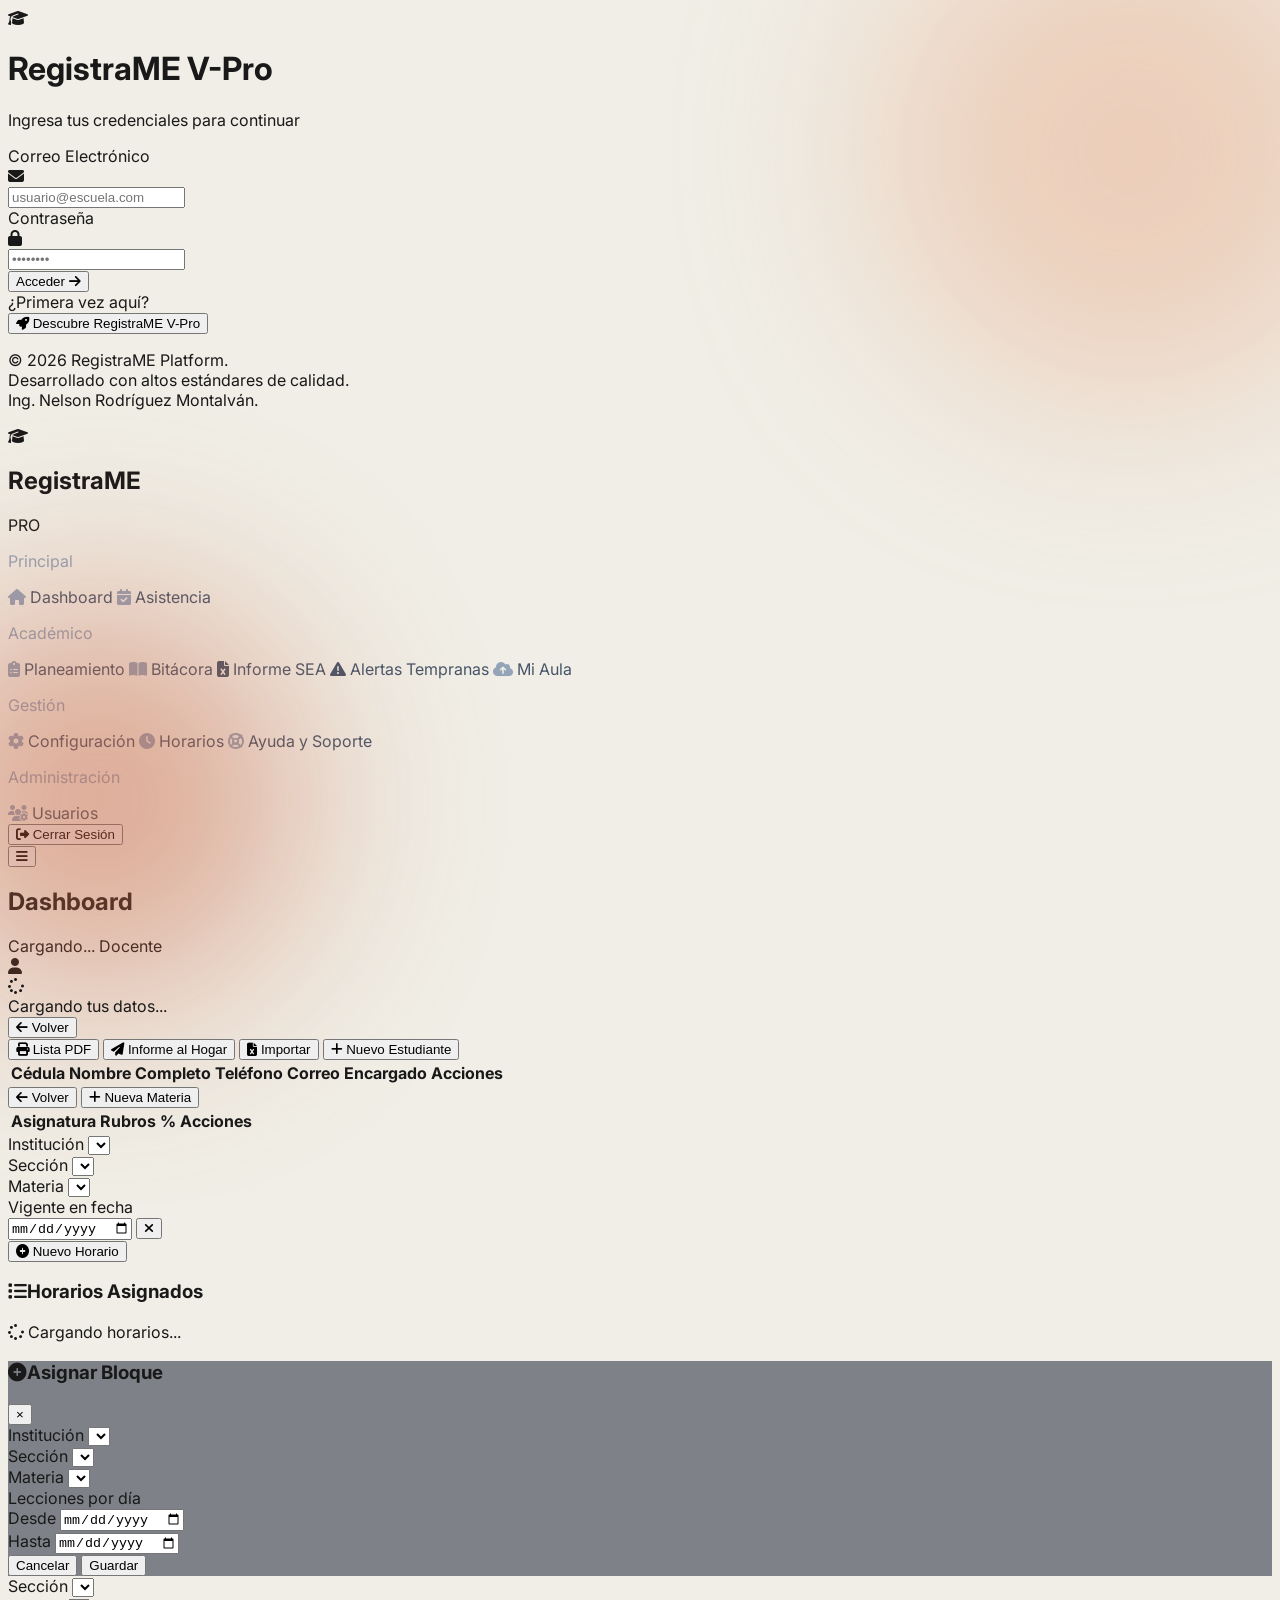
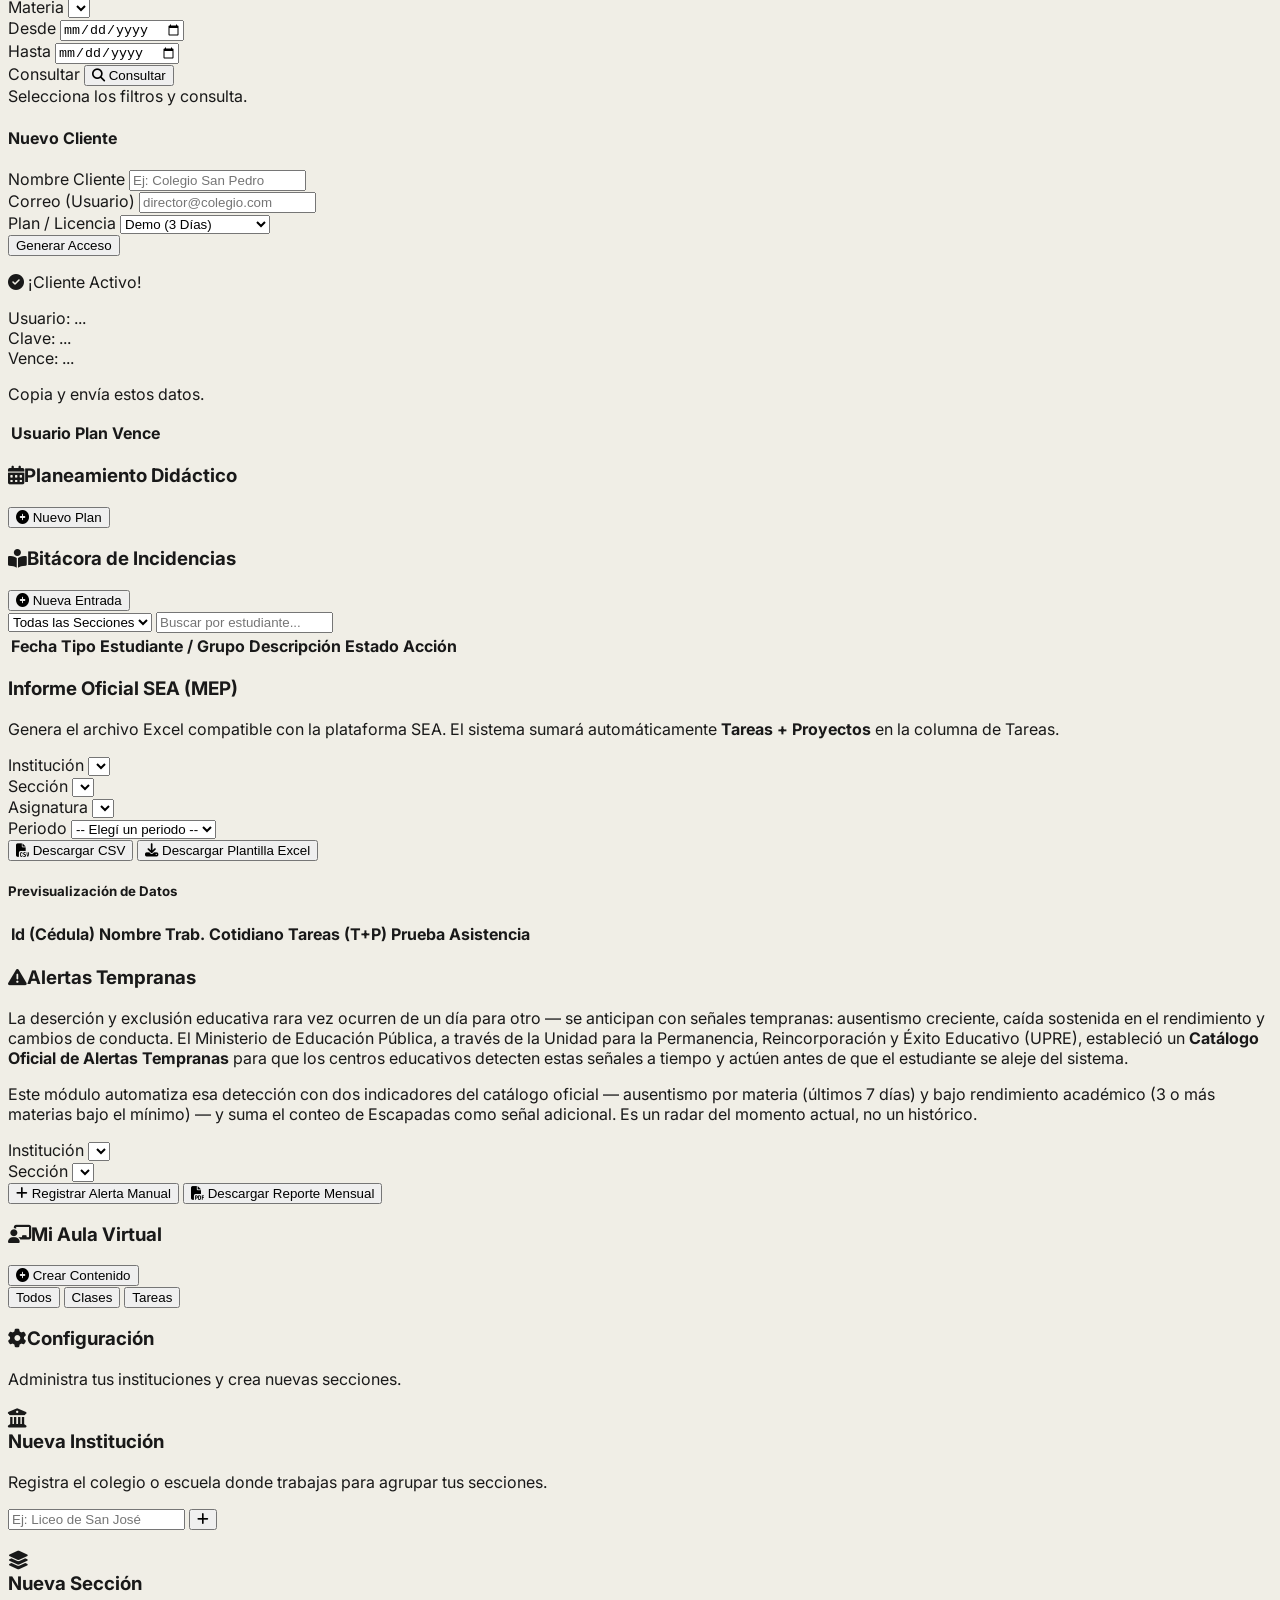
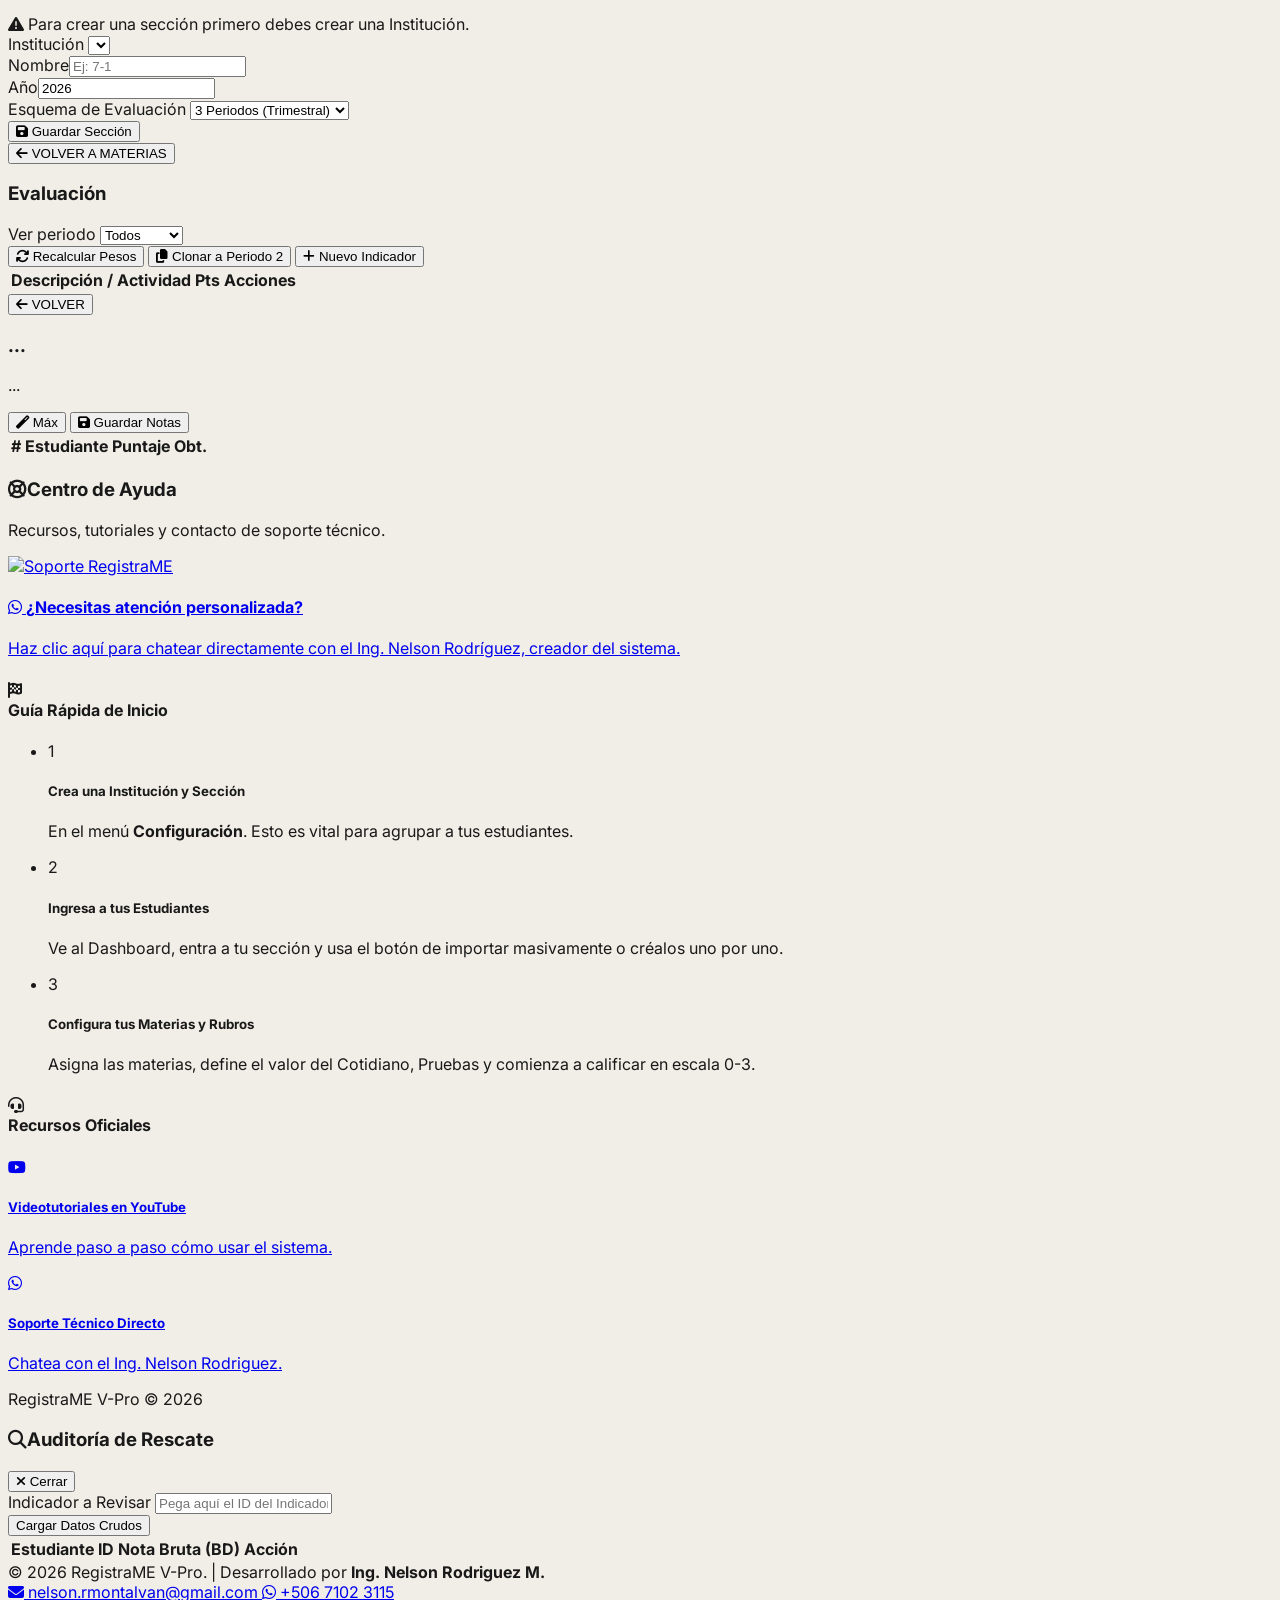
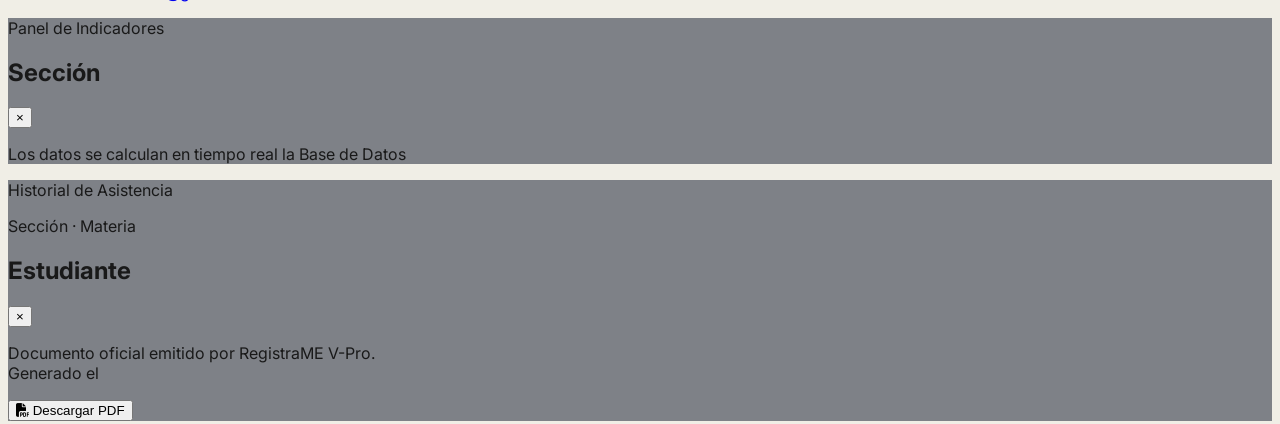
==== commit 5b15c3f5: "Arreglar edicion/borrado de Alertas Tempranas + mejorar copy de la vista guardarAlertaTemprana solo " ====
--- a/sandbox/index.html
+++ b/sandbox/index.html
@@ -5211,6 +5211,10 @@
                         </td>
                         <td class="p-3"><span class="text-[10px] font-bold px-2 py-0.5 rounded-full ${app.COLOR_ESTADO_ALERTA[s.estado] || 'bg-slate-100 text-slate-600'}">${s.estado}</span></td>
                         <td class="p-3 text-xs text-slate-400">${s.comentario || '—'}</td>
+                        <td class="p-3 text-right whitespace-nowrap">
+                            <button onclick="app.abrirModalAlertaTemprana('${idSeccion}','${s.idEst}',${app.jsStr(s.nombreEst)},'${s.idAlerta}')" class="h-7 w-7 rounded-lg bg-slate-50 text-slate-400 hover:bg-amber-50 hover:text-amber-600 transition inline-flex items-center justify-center" title="Editar"><i class="fas fa-pen text-xs"></i></button>
+                            <button onclick="app.eliminarAlertaTempranaConfirm('${s.idAlerta}')" class="h-7 w-7 rounded-lg bg-slate-50 text-slate-400 hover:bg-rose-50 hover:text-rose-600 transition inline-flex items-center justify-center" title="Eliminar"><i class="fas fa-trash text-xs"></i></button>
+                        </td>
                     </tr>`;
                 }).join('');
 
@@ -5220,7 +5224,7 @@
                         <div class="bg-white rounded-xl shadow-sm border border-gray-200 overflow-x-auto">
                             <table class="w-full text-sm text-left">
                                 <thead class="bg-gray-100 text-gray-600 border-b">
-                                    <tr><th class="p-3">Estudiante</th><th class="p-3">Alerta (Catálogo MEP)</th><th class="p-3">Estado</th><th class="p-3">Comentario</th></tr>
+                                    <tr><th class="p-3">Estudiante</th><th class="p-3">Alerta (Catálogo MEP)</th><th class="p-3">Estado</th><th class="p-3">Comentario</th><th class="p-3 text-right">Acción</th></tr>
                                 </thead>
                                 <tbody>${filasHist}</tbody>
                             </table>
@@ -5379,6 +5383,29 @@
             if (!idEst) return;
             const nombreEst = (estudiantes.find(e => String(e.id) === String(idEst)) || {}).nombre || '';
             app.abrirModalAlertaTemprana(idSeccion, idEst, nombreEst);
+        },
+
+        // Borrado real de un registro de seguimiento (distinto del estado oficial
+        // "Eliminada", que conserva el registro para auditoría). Útil para
+        // corregir un registro hecho por error (ej. estudiante equivocado).
+        eliminarAlertaTempranaConfirm: async (idAlerta) => {
+            const confirm = await Swal.fire({
+                icon: 'warning',
+                title: '¿Eliminar este registro?',
+                text: 'Esto borra el registro por completo, no queda ni en el historial. Si solo querés marcarlo como resuelto, usá el estado "Cerrada" o "Eliminada" en vez de esto.',
+                showCancelButton: true,
+                confirmButtonText: 'Sí, eliminar',
+                cancelButtonText: 'Cancelar',
+                confirmButtonColor: '#e11d48'
+            });
+            if (!confirm.isConfirmed) return;
+
+            const res = await app.api({ action: 'deleteAlertaTemprana', idAlerta });
+            if (!res || !res.success) {
+                Swal.fire('Error', 'No se pudo eliminar el registro', 'error');
+                return;
+            }
+            app.cargarAlertasTempranas();
         },
 
         // Auxiliares del Modal
@@ -7100,11 +7127,12 @@
             <div id="view-alertas" class="view hidden fade-in">
                 <div class="bg-white p-6 rounded-xl shadow-sm border-l-4 border-amber-500 mb-6">
                     <h3 class="text-xl font-bold text-gray-800 mb-2"><i class="fas fa-triangle-exclamation text-amber-500 mr-2"></i>Alertas Tempranas</h3>
-                    <p class="text-sm text-gray-500 mb-4">
-                        Detección automática basada en el <b>Catálogo Oficial de Alertas Tempranas del MEP (UPRE)</b>:
-                        ausentismo en los últimos 7 días por materia (≥50% de lecciones) y bajo rendimiento académico (bajo el mínimo en 3 o más materias).
-                        Incluye además el conteo de <b>Escapadas</b> (estado "E" en Asistencia) del mes calendario actual como señal adicional.
-                        Es un radar del momento actual, no un histórico.
+                    <p class="text-sm text-gray-600 mb-3">
+                        La deserción y exclusión educativa rara vez ocurren de un día para otro — se anticipan con señales tempranas: ausentismo creciente, caída sostenida en el rendimiento y cambios de conducta.
+                        El Ministerio de Educación Pública, a través de la Unidad para la Permanencia, Reincorporación y Éxito Educativo (UPRE), estableció un <b>Catálogo Oficial de Alertas Tempranas</b> para que los centros educativos detecten estas señales a tiempo y actúen antes de que el estudiante se aleje del sistema.
+                    </p>
+                    <p class="text-xs text-gray-400 mb-4">
+                        Este módulo automatiza esa detección con dos indicadores del catálogo oficial — ausentismo por materia (últimos 7 días) y bajo rendimiento académico (3 o más materias bajo el mínimo) — y suma el conteo de Escapadas como señal adicional. Es un radar del momento actual, no un histórico.
                     </p>
 
                     <div class="grid grid-cols-1 md:grid-cols-2 gap-4 items-end">
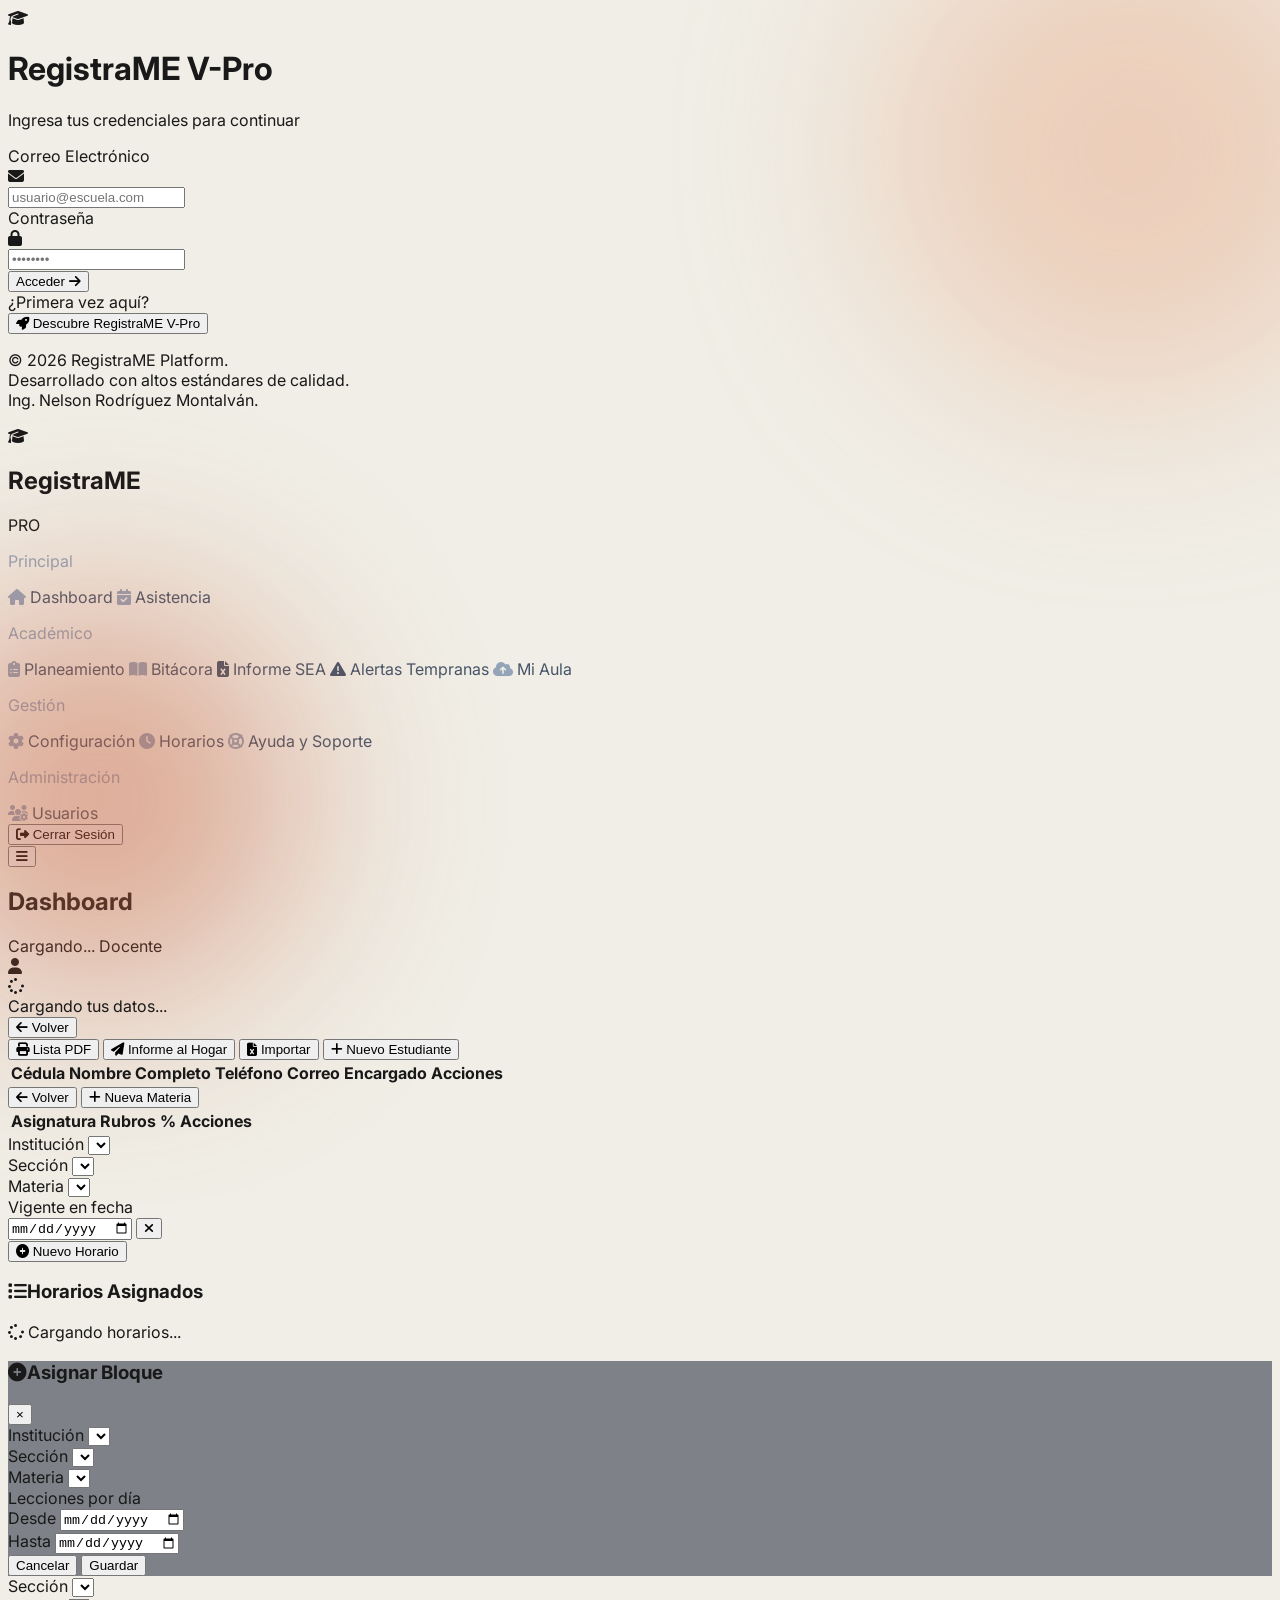
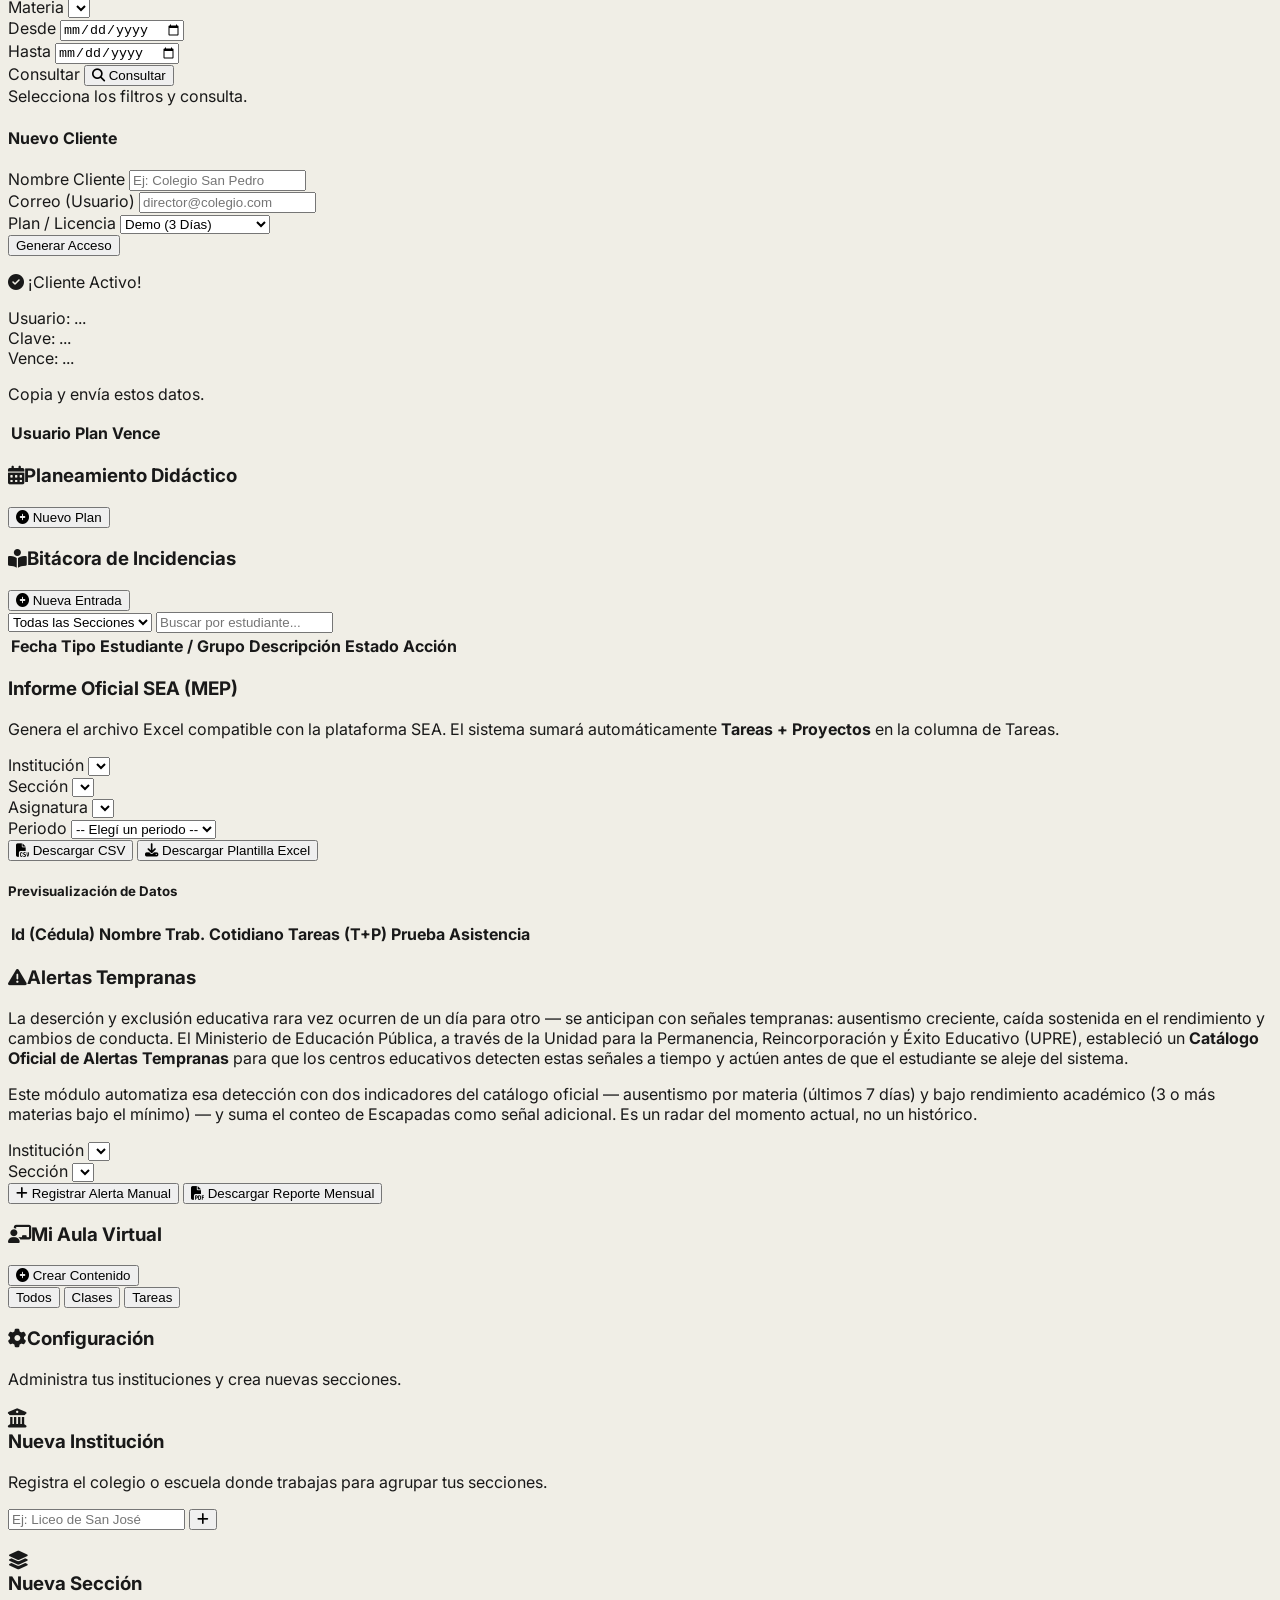
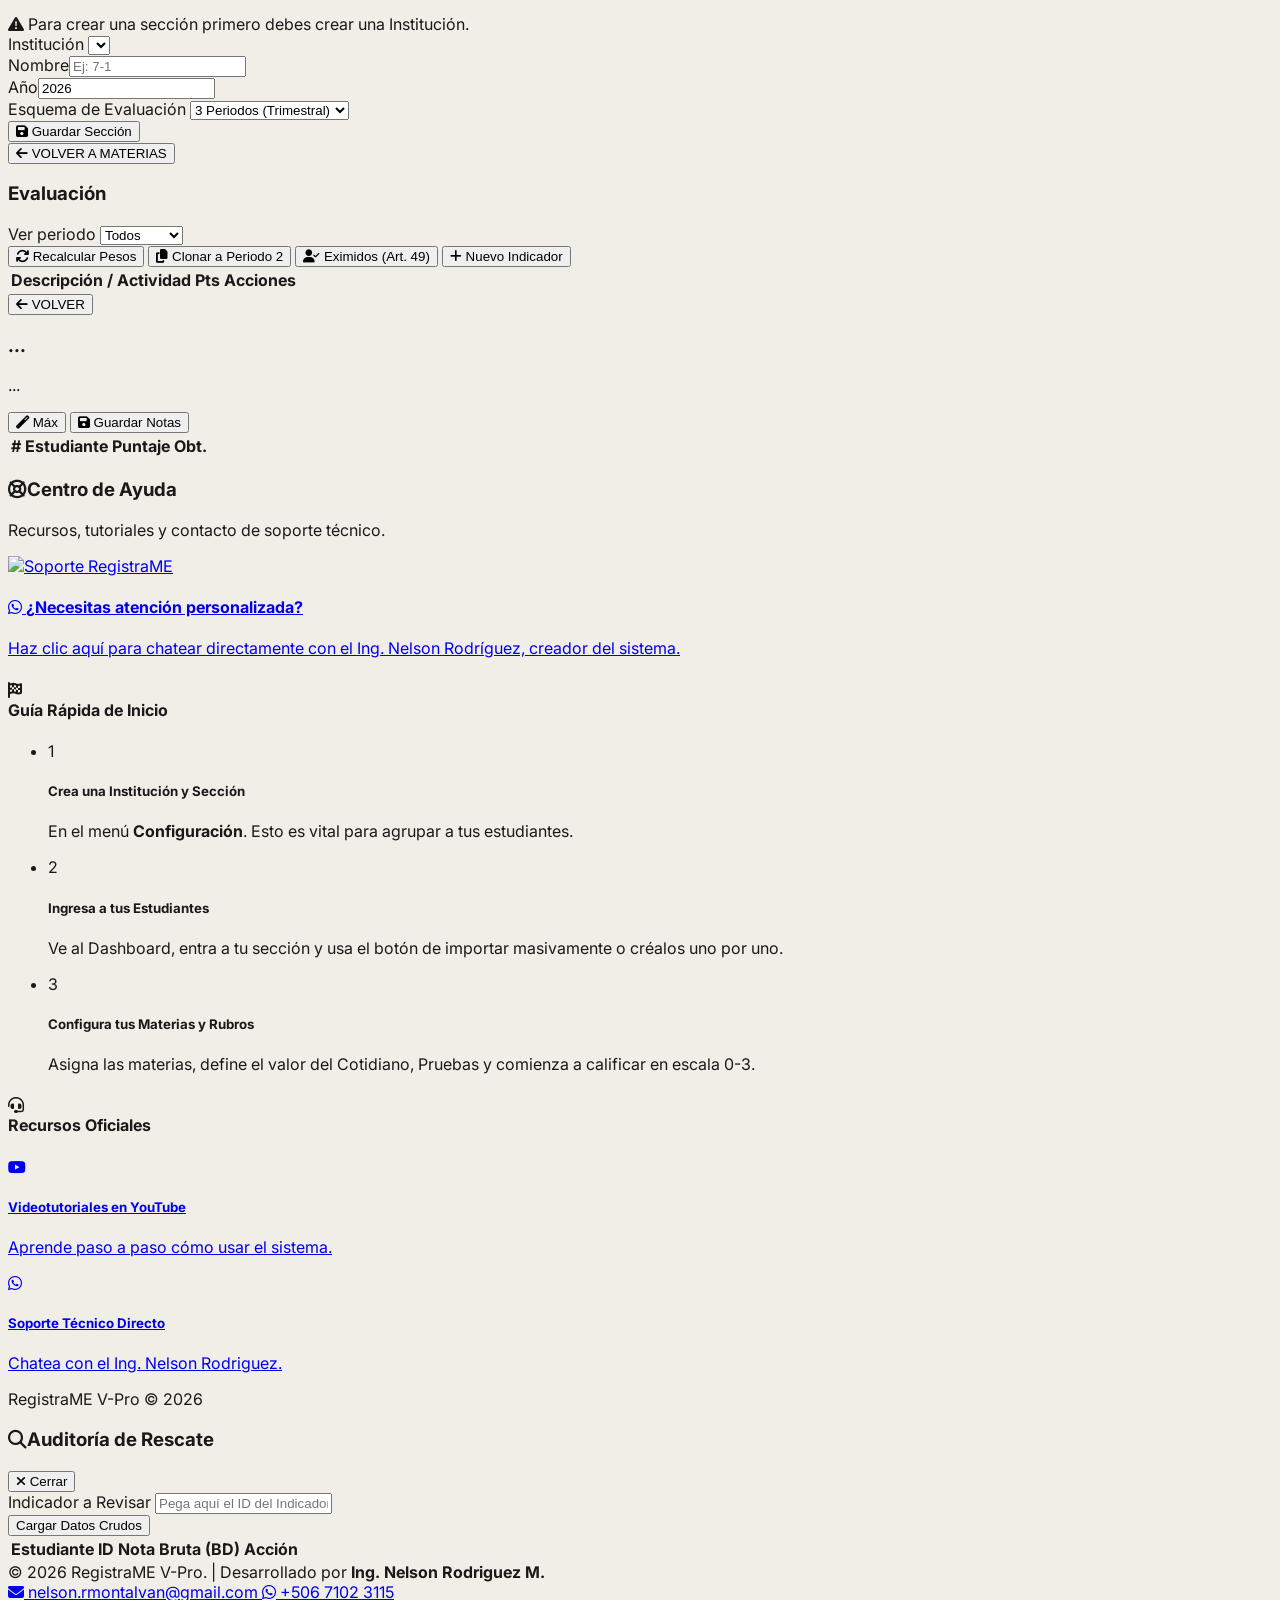
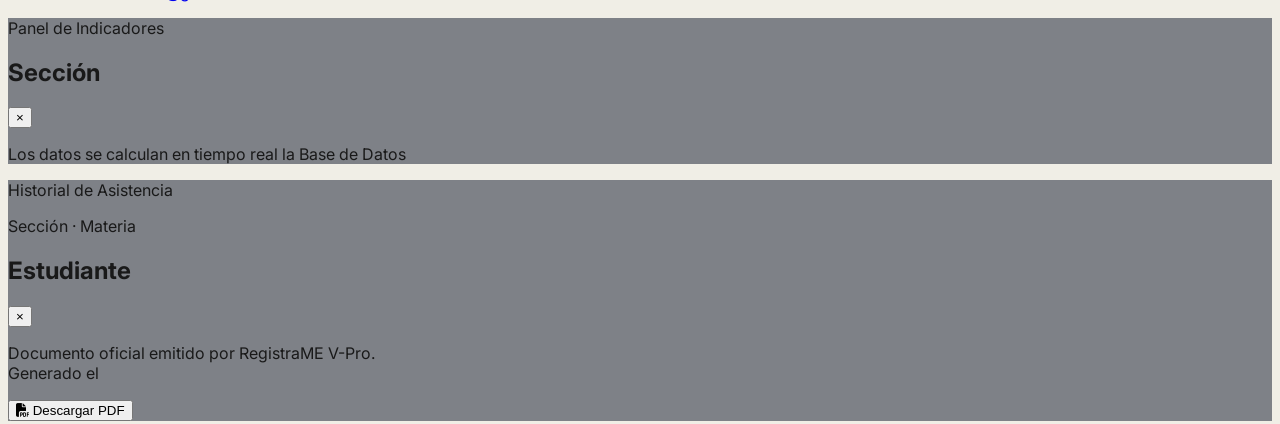
==== commit 36df7127: "Agregar modulo de Eximidos (Articulo 49, Reglamento Evaluacion 2026) Detecta estudiantes elegibles p" ====
--- a/sandbox/index.html
+++ b/sandbox/index.html
@@ -4032,6 +4032,143 @@
             });
 
             app.state.allIndicators = await app.api({ action: 'getIndicators', idMateria: app.state.currentMatId, categoria: 'ALL', periodo: periodo });
+            app.renderDynamicTabs();
+            app.loadIndicadores();
+        },
+
+        // ==========================================
+        // EXIMICIÓN (Artículo 49, Reglamento de Evaluación de los Aprendizajes
+        // y de la Conducta -- Decreto 45509-MEP, vigente desde 2026).
+        // No es eximir de la materia: es eximirse SOLO de la última prueba del
+        // último periodo, y únicamente si hay al menos 2 Pruebas en ese periodo.
+        // Requisito: nota >=90 en I Periodo Y >=90 en cada componente del
+        // último periodo. Distinto por completo del campo "eximido" de
+        // Estudiantes (ese solo controla si recibe correos a la casa).
+        // ==========================================
+        abrirPanelEximicion: async () => {
+            const idMateria = app.state.currentMatId;
+            Swal.fire({ title: 'Calculando elegibles...', didOpen: () => Swal.showLoading() });
+            const [res, historial] = await Promise.all([
+                app.api({ action: 'getElegiblesEximicion', idMateria }),
+                app.api({ action: 'getHistorialEximiciones', idMateria })
+            ]);
+            Swal.close();
+
+            if (!res || res.error) {
+                return Swal.fire('No aplica en esta materia', (res && res.error) || 'No se pudo calcular', 'info');
+            }
+
+            app.state.eximicionData = res; // usado por abrirModalAplicarEximicion
+
+            const idsYaEximidos = new Set(((historial && historial.lista) || []).map(h => h.idEst));
+
+            let filasElegibles;
+            if (res.elegibles.length === 0) {
+                filasElegibles = `<tr><td colspan="3" class="p-4 text-center text-slate-400 text-xs">Nadie cumple hoy con el Artículo 49 en esta materia (nota ≥90 en I Periodo y en cada componente del ${app.LABEL_PERIODO[String(res.ultimoPeriodo)] || res.ultimoPeriodo} Periodo).</td></tr>`;
+            } else {
+                filasElegibles = res.elegibles.map(e => {
+                    const yaEximido = idsYaEximidos.has(e.id);
+                    const detalle = e.componentes.map(c => `${c.categoria}: ${c.porcentaje}%`).join(' · ');
+                    const accion = yaEximido
+                        ? `<span class="text-[10px] font-bold text-emerald-600 bg-emerald-50 px-2 py-0.5 rounded-full">Ya eximido</span>`
+                        : `<button onclick="app.abrirModalAplicarEximicion('${e.id}',${app.jsStr(e.nombre)})" class="text-[10px] font-bold text-white bg-teal-600 hover:bg-teal-700 px-2 py-0.5 rounded-full">Aplicar Exención</button>`;
+                    return `
+                    <tr class="border-b border-slate-50 last:border-0">
+                        <td class="p-2 font-medium text-slate-700 text-xs">${e.nombre}</td>
+                        <td class="p-2 text-[10px] text-slate-500">I Periodo: ${e.notaPeriodo1}% · ${detalle}</td>
+                        <td class="p-2 text-right">${accion}</td>
+                    </tr>`;
+                }).join('');
+            }
+
+            const pruebaLabel = res.ultimaPruebaSugerida ? res.ultimaPruebaSugerida.descripcion : '—';
+
+            await Swal.fire({
+                title: 'Eximidos — Artículo 49',
+                width: '650px',
+                html: `
+                    <p class="text-xs text-slate-500 text-left mb-3">
+                        <b>${res.materia}</b> · Último periodo: ${app.LABEL_PERIODO[String(res.ultimoPeriodo)] || res.ultimoPeriodo} Periodo<br>
+                        Prueba sugerida a eximir: <b>${pruebaLabel}</b> (se puede cambiar al aplicar)
+                    </p>
+                    <div class="max-h-[350px] overflow-y-auto border rounded-lg">
+                        <table class="w-full text-left">
+                            <thead class="bg-slate-50 text-slate-500 text-[10px] uppercase sticky top-0">
+                                <tr><th class="p-2">Estudiante</th><th class="p-2">Detalle (Art. 49)</th><th class="p-2 text-right">Acción</th></tr>
+                            </thead>
+                            <tbody>${filasElegibles}</tbody>
+                        </table>
+                    </div>
+                `,
+                showConfirmButton: false,
+                showCloseButton: true
+            });
+        },
+
+        abrirModalAplicarEximicion: async (idEst, nombreEst) => {
+            const res = app.state.eximicionData;
+            if (!res) return;
+
+            const opcionesPrueba = res.pruebasDisponibles.map(p => `<option value="${p.id}" ${p.id === res.ultimaPruebaSugerida.id ? 'selected' : ''}>${p.descripcion}</option>`).join('');
+            const hoy = new Date().toISOString().split('T')[0];
+
+            const { value: formValues } = await Swal.fire({
+                title: 'Aplicar Exención',
+                html: `
+                    <p class="text-sm text-slate-500 mb-3 text-left">${nombreEst}</p>
+                    <label class="block text-xs font-bold text-slate-500 mb-1 text-left">Prueba que se exime</label>
+                    <select id="exim-prueba" class="swal2-select" style="width:100%; margin:0 0 10px;">${opcionesPrueba}</select>
+                    <label class="block text-xs font-bold text-slate-500 mb-1 text-left">Fecha en que se avisó al estudiante/encargado</label>
+                    <input id="exim-fecha-aviso" type="date" class="swal2-input" style="width:100%; margin:0 0 10px;" value="${hoy}">
+                    <label class="block text-xs font-bold text-slate-500 mb-1 text-left">Fecha de la prueba</label>
+                    <input id="exim-fecha-prueba" type="date" class="swal2-input" style="width:100%; margin:0;">
+                `,
+                showCancelButton: true,
+                confirmButtonText: 'Aplicar Exención',
+                cancelButtonText: 'Cancelar',
+                confirmButtonColor: '#0d9488',
+                focusConfirm: false,
+                preConfirm: () => {
+                    const fechaPrueba = document.getElementById('exim-fecha-prueba').value;
+                    if (!fechaPrueba) {
+                        Swal.showValidationMessage('Ingresá la fecha de la prueba');
+                        return false;
+                    }
+                    return {
+                        idIndicadorPrueba: document.getElementById('exim-prueba').value,
+                        fechaAviso: document.getElementById('exim-fecha-aviso').value,
+                        fechaPrueba
+                    };
+                }
+            });
+
+            if (!formValues) return;
+
+            const resultado = await app.api({
+                action: 'saveEximicion',
+                idMateria: app.state.currentMatId,
+                idEst,
+                idIndicadorPrueba: formValues.idIndicadorPrueba,
+                fechaAviso: formValues.fechaAviso,
+                fechaPrueba: formValues.fechaPrueba
+            });
+
+            if (!resultado || !resultado.success) {
+                Swal.fire('Error', (resultado && resultado.message) || 'No se pudo aplicar la exención', 'error');
+                return;
+            }
+
+            if (!resultado.avisoValido) {
+                await Swal.fire({
+                    icon: 'warning',
+                    title: 'Exención aplicada, pero el aviso no cumple los 5 días hábiles',
+                    text: `Solo hay ${resultado.diasHabiles} día(s) hábil(es) entre el aviso y la prueba. La nota ya quedó en 100, pero revisá el requisito de notificación del Artículo 49.`
+                });
+            } else {
+                await Swal.fire({ icon: 'success', title: 'Exención aplicada', text: 'Se registró la nota de 100 y quedó documentado el aviso.', timer: 2200 });
+            }
+
+            app.state.allIndicators = await app.api({ action: 'getIndicators', idMateria: app.state.currentMatId, categoria: 'ALL', periodo: app.state.currentPeriodoFiltro });
             app.renderDynamicTabs();
             app.loadIndicadores();
         },
@@ -7270,6 +7407,7 @@
                         </div>
                         <button id="btn-recalcular-cot" onclick="app.confirmarRecalcularPesos()" class="hidden bg-sky-600 text-white px-4 py-2 rounded-lg shadow font-bold hover:bg-sky-700 text-sm items-center gap-2"><i class="fas fa-sync"></i> Recalcular Pesos</button>
                         <button onclick="app.confirmarClonarIndicadores()" class="bg-amber-500 text-white px-4 py-2 rounded-lg shadow font-bold hover:bg-amber-600 text-sm flex items-center gap-2"><i class="fas fa-copy"></i> Clonar a Periodo 2</button>
+                        <button onclick="app.abrirPanelEximicion()" class="bg-teal-600 text-white px-4 py-2 rounded-lg shadow font-bold hover:bg-teal-700 text-sm flex items-center gap-2"><i class="fas fa-user-check"></i> Eximidos (Art. 49)</button>
                         <button onclick="app.modalIndicador()" class="bg-indigo-600 text-white px-4 py-2 rounded-lg shadow font-bold hover:bg-indigo-700 text-sm flex items-center gap-2"><i class="fas fa-plus"></i> Nuevo Indicador</button>
                     </div>
                 </div>
